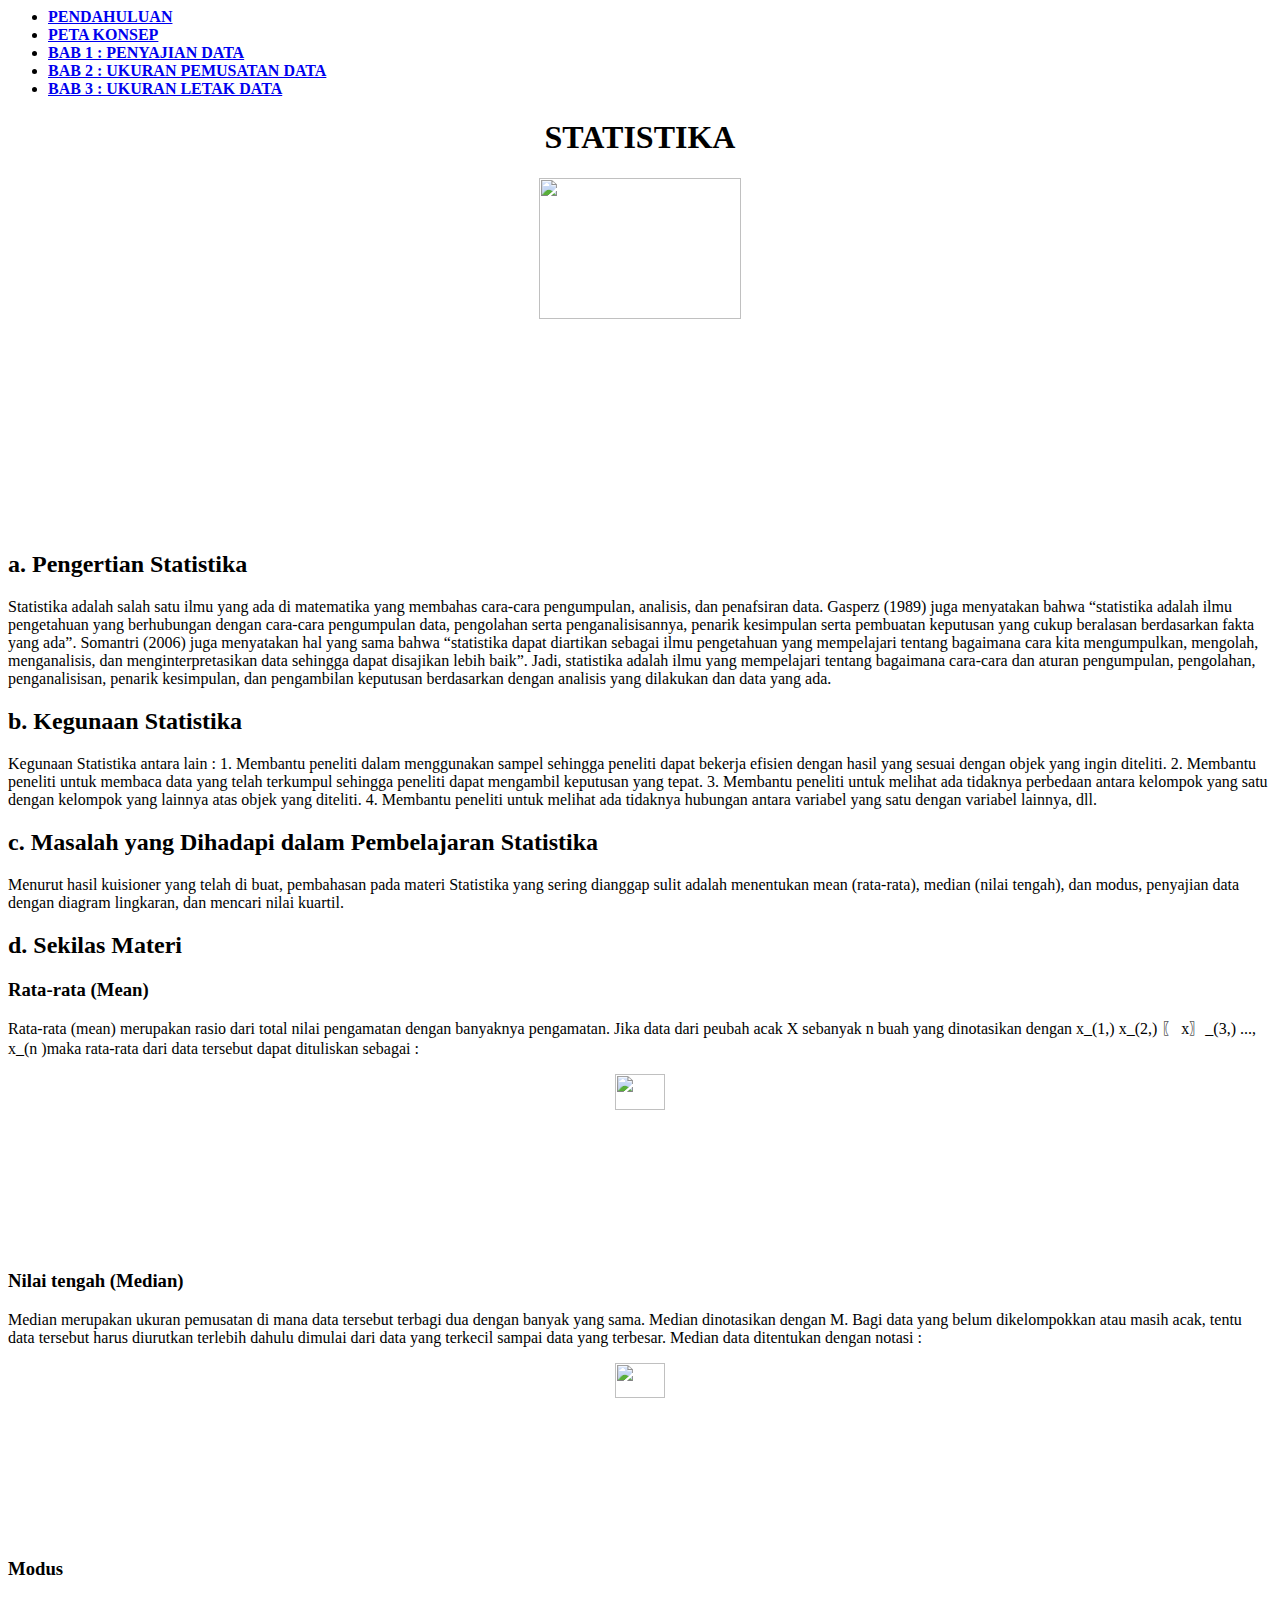
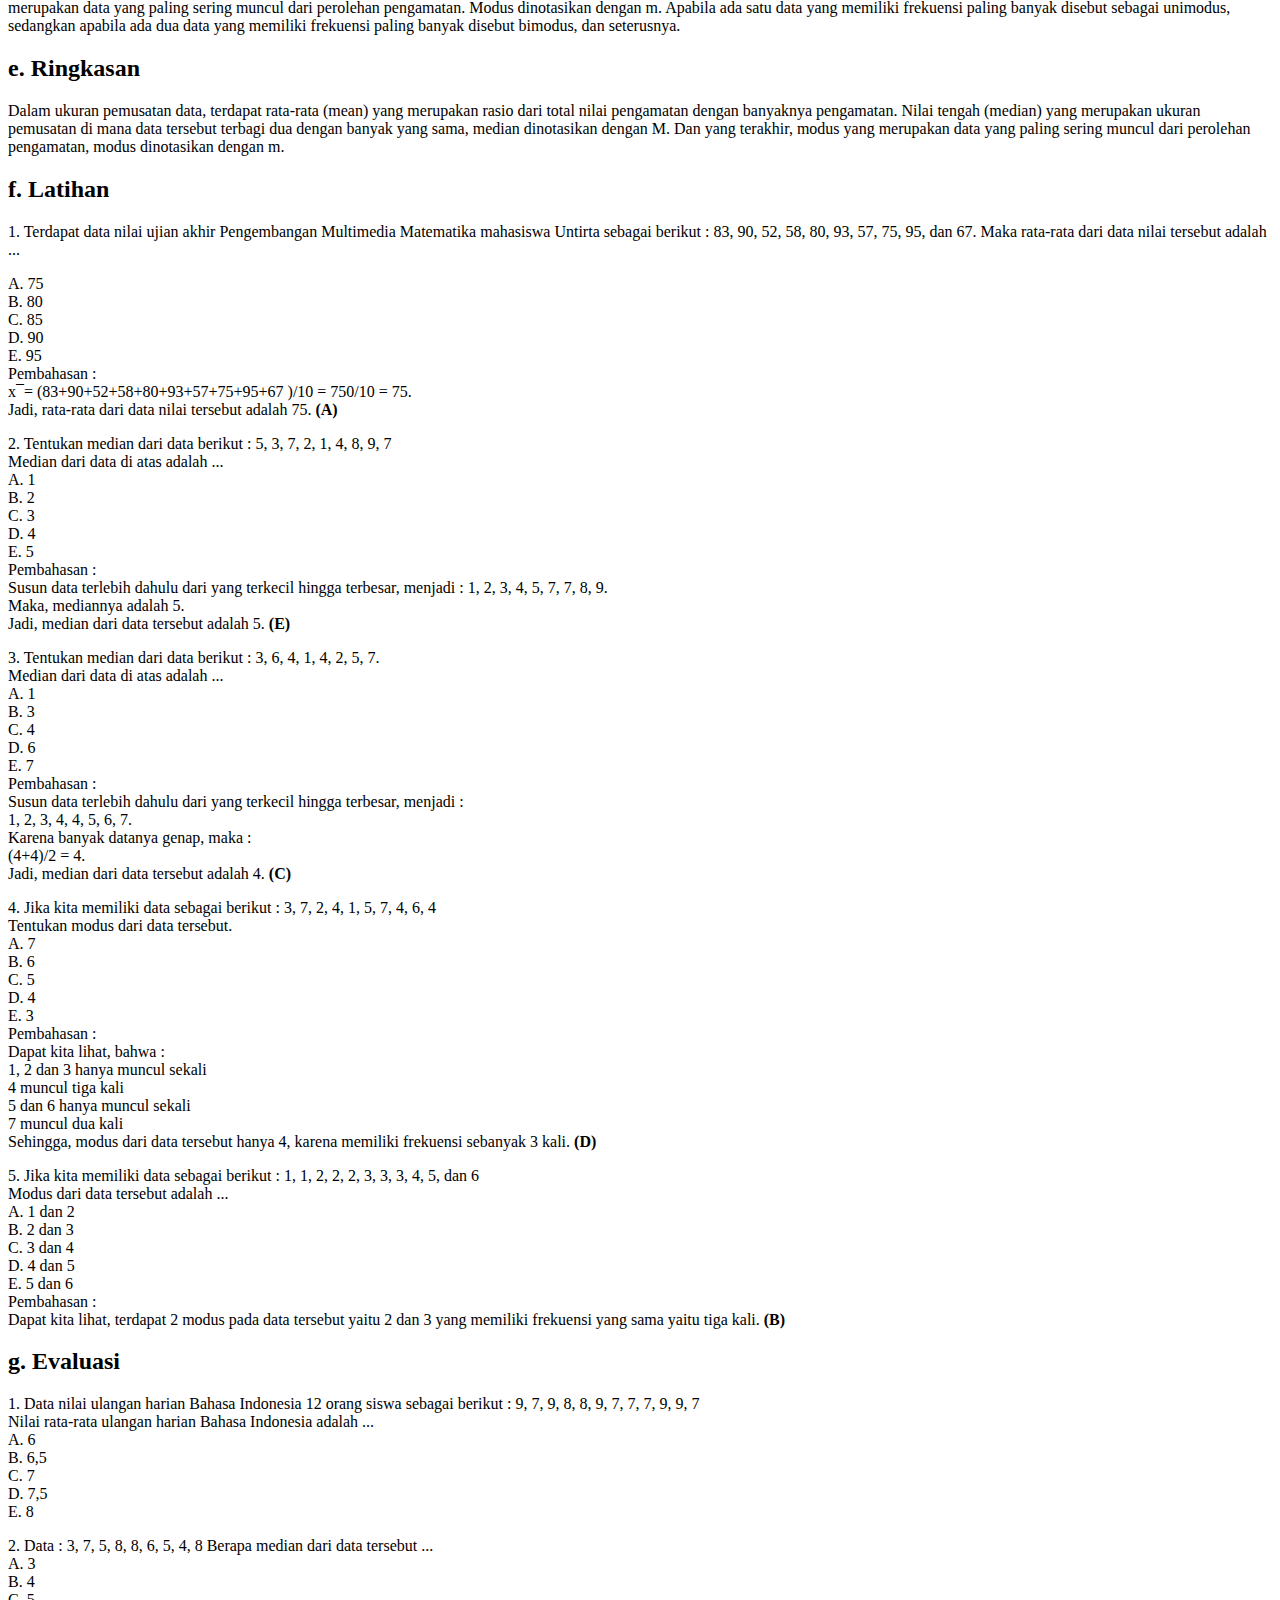
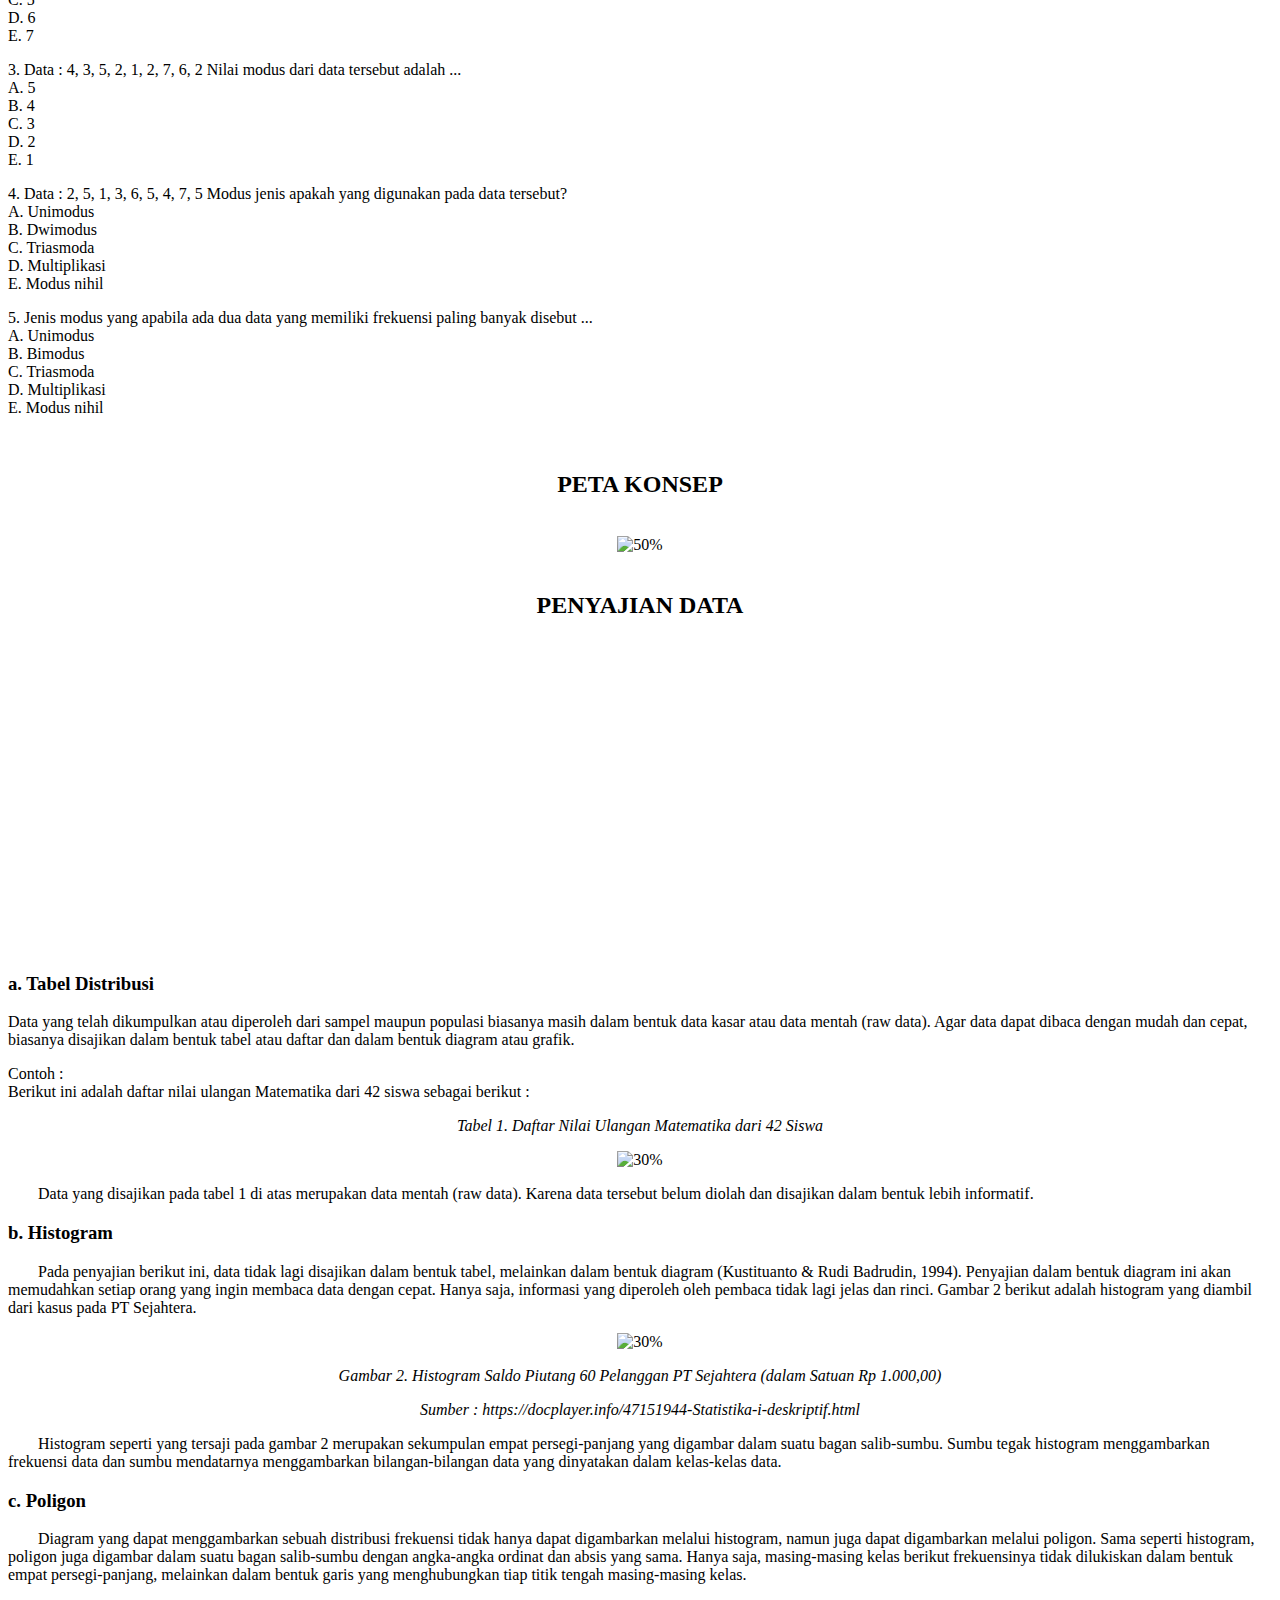
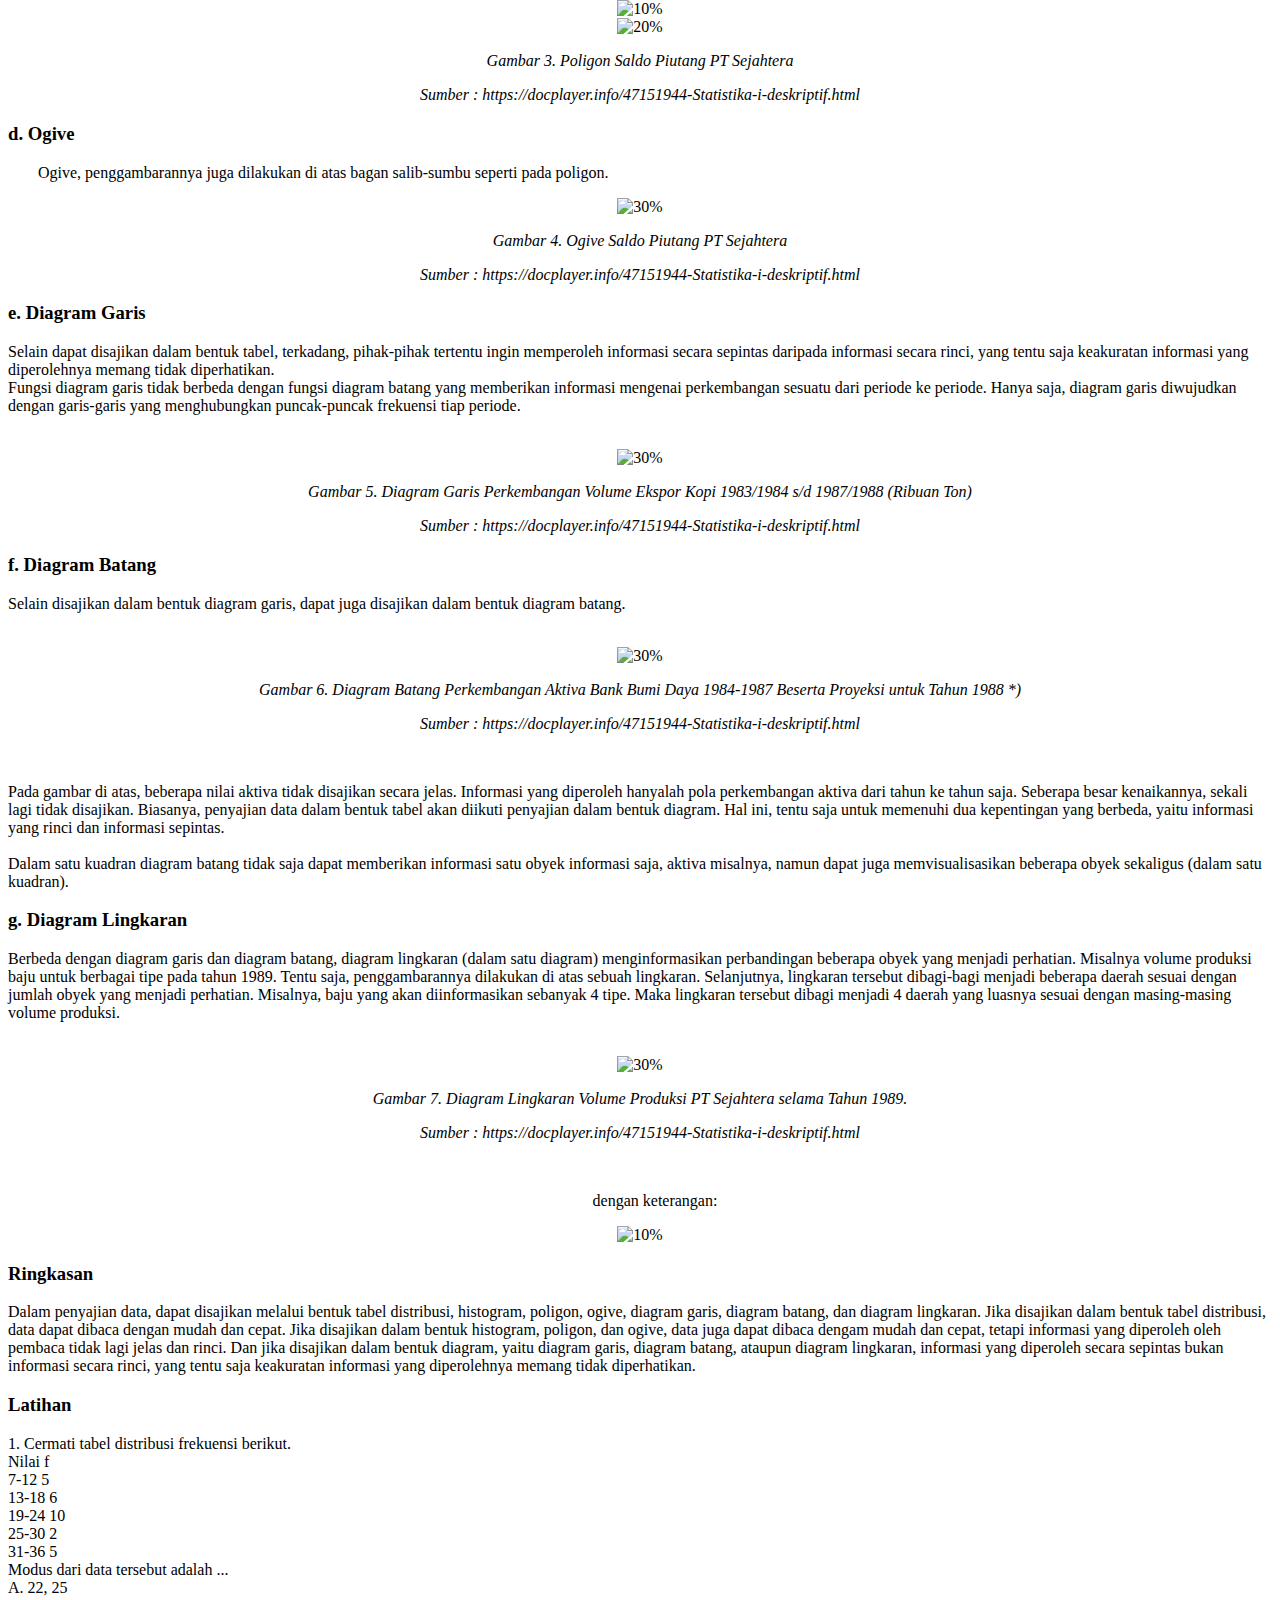
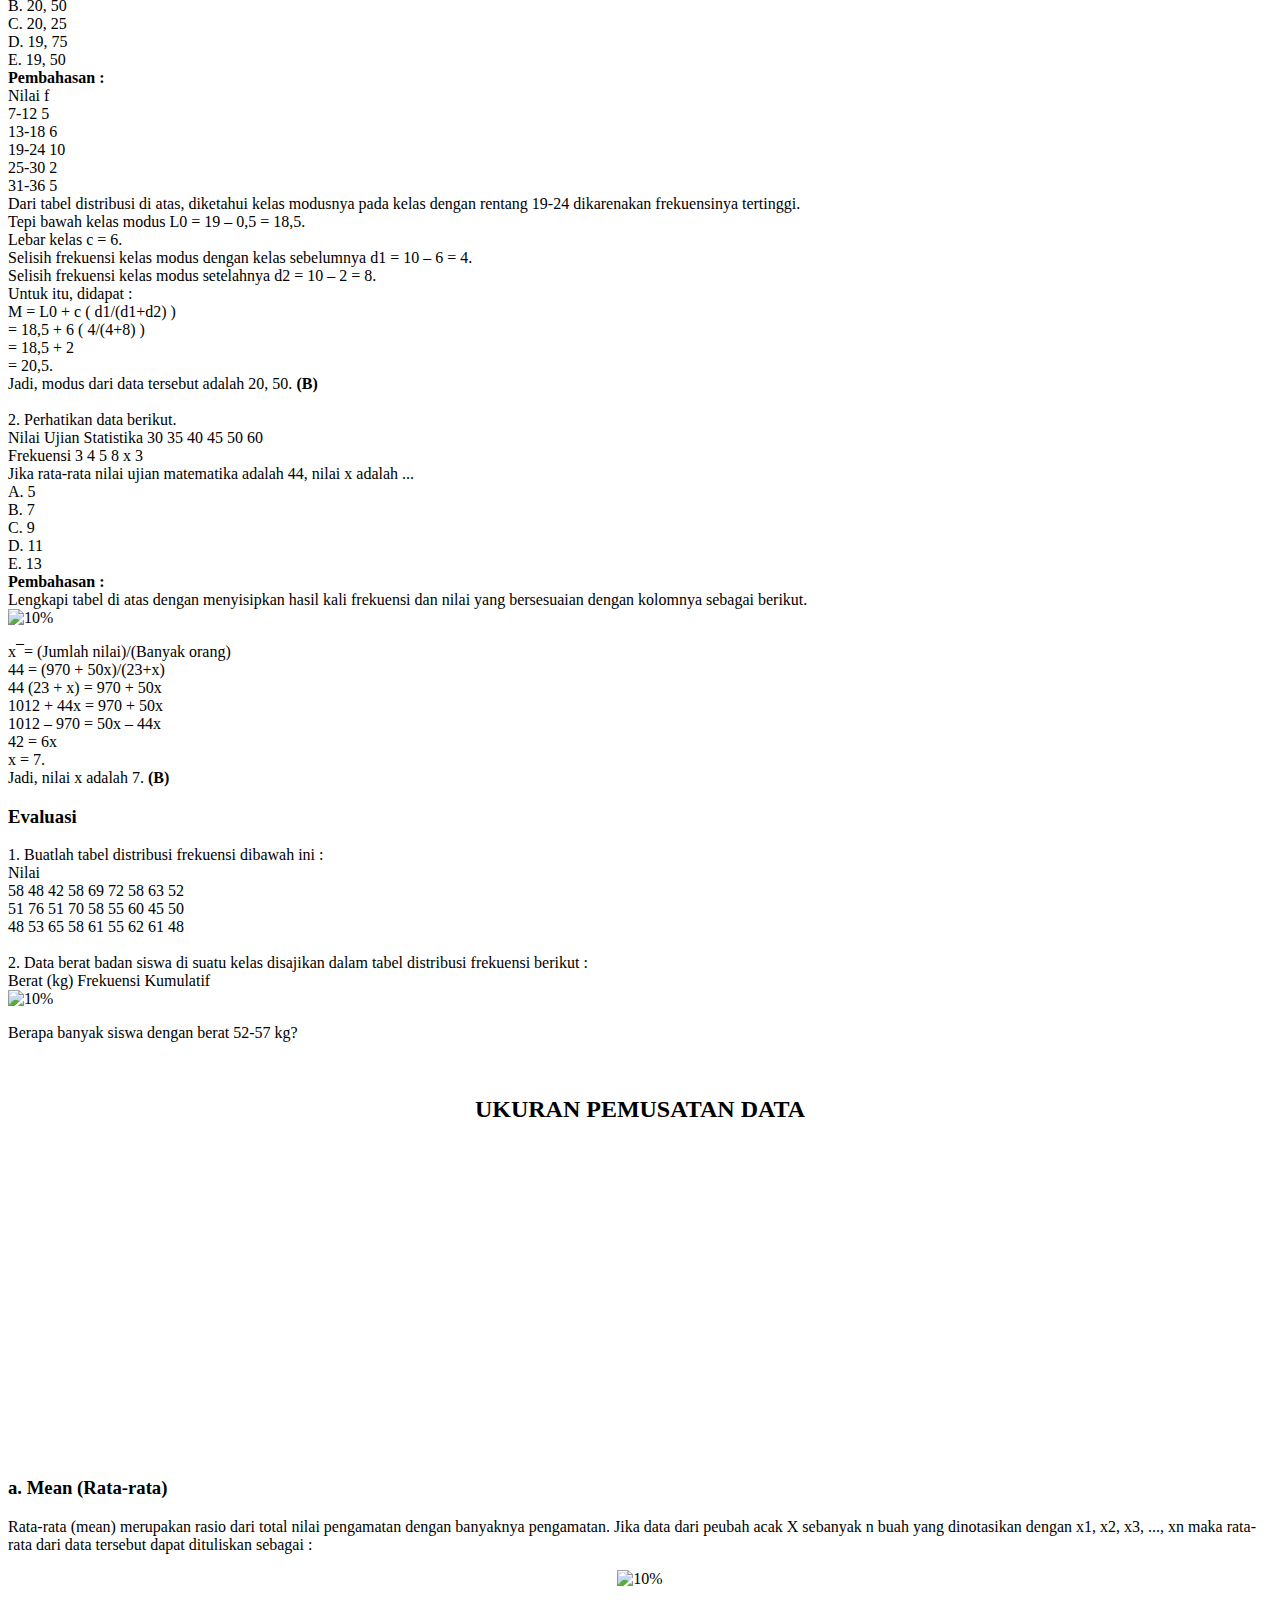
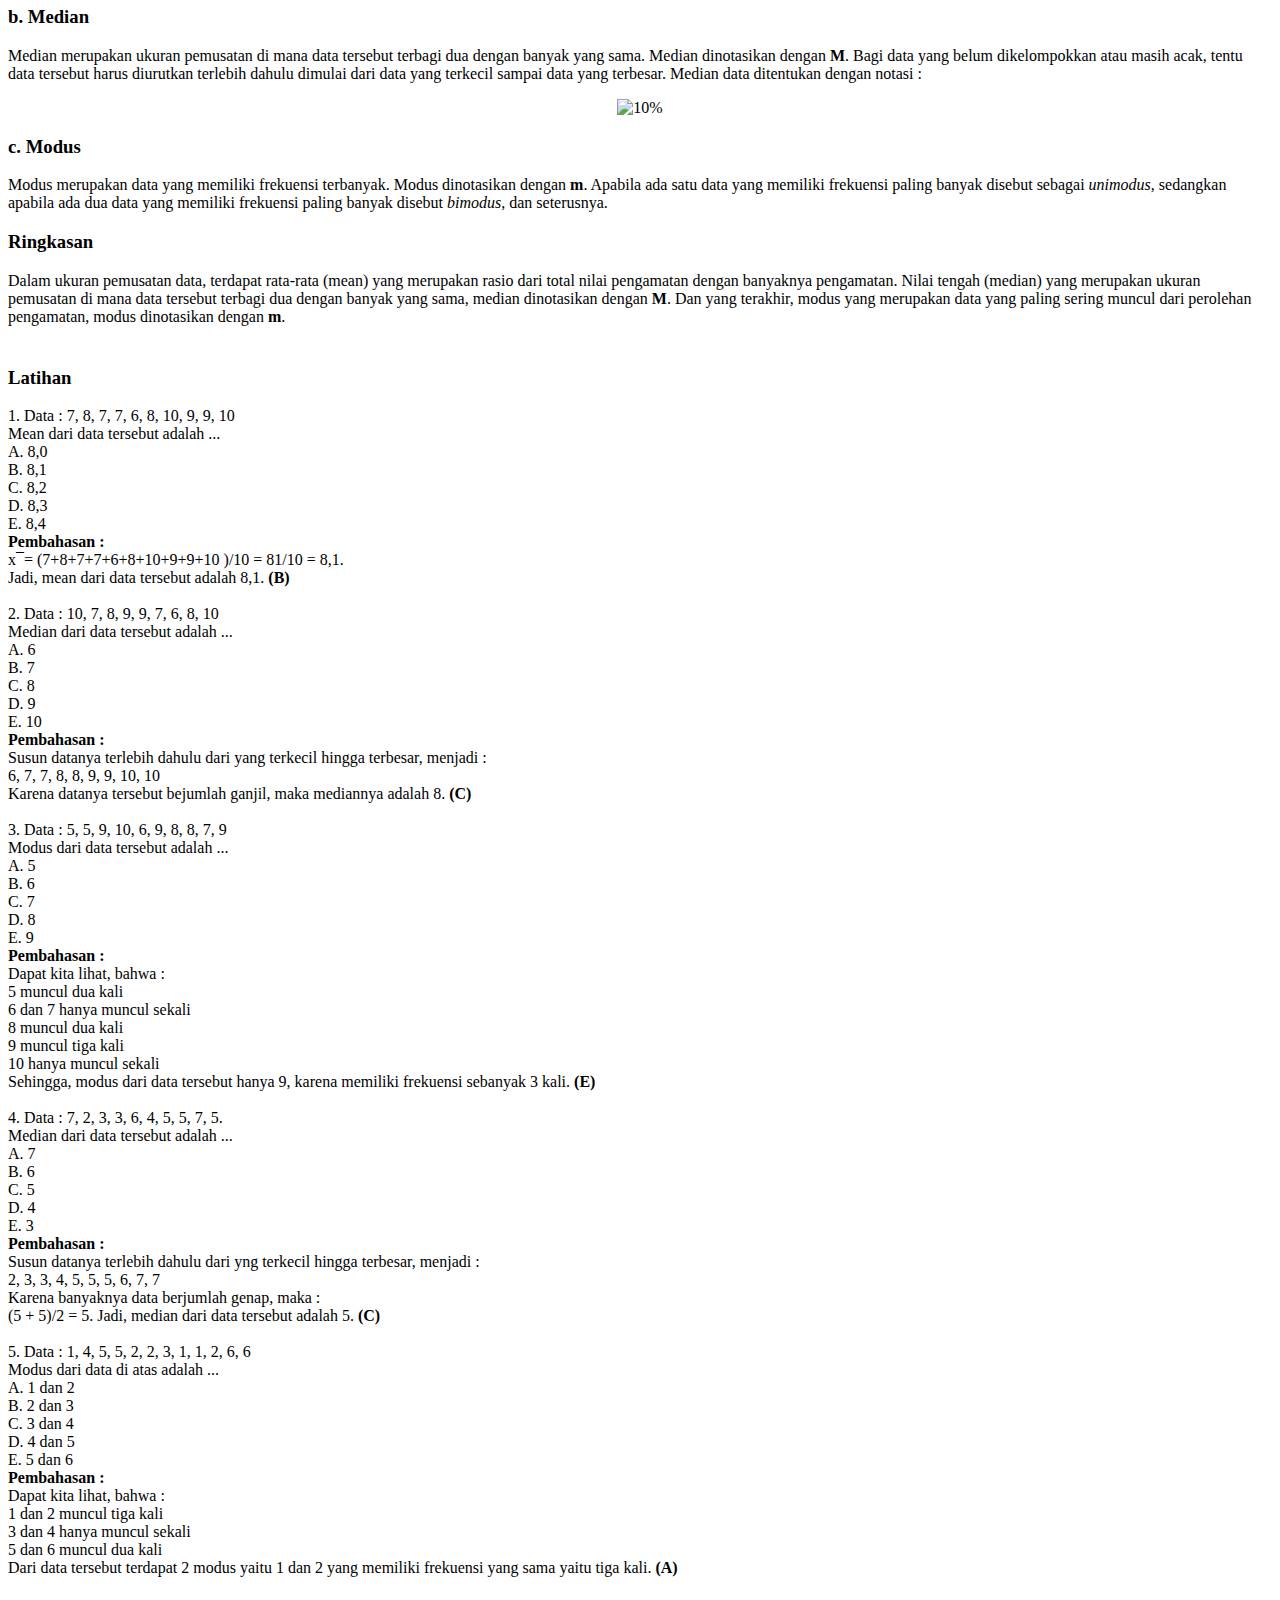
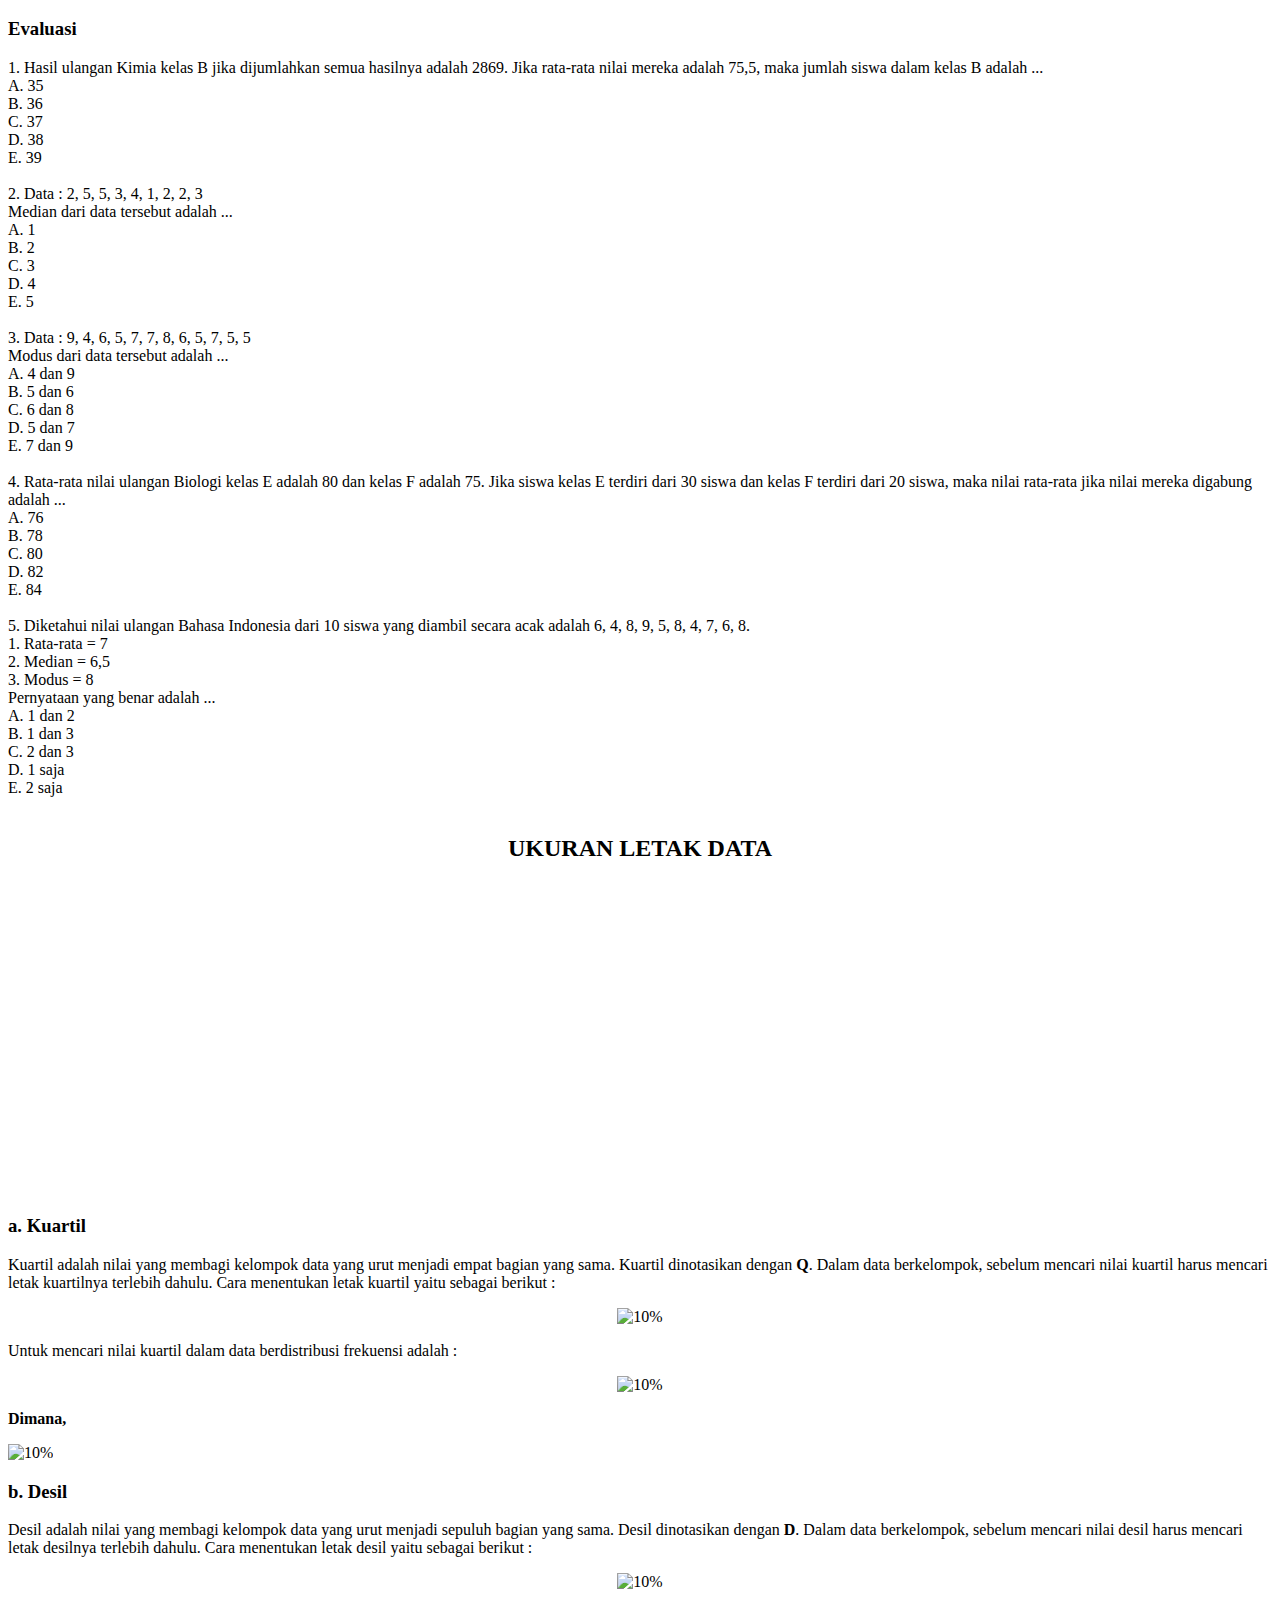
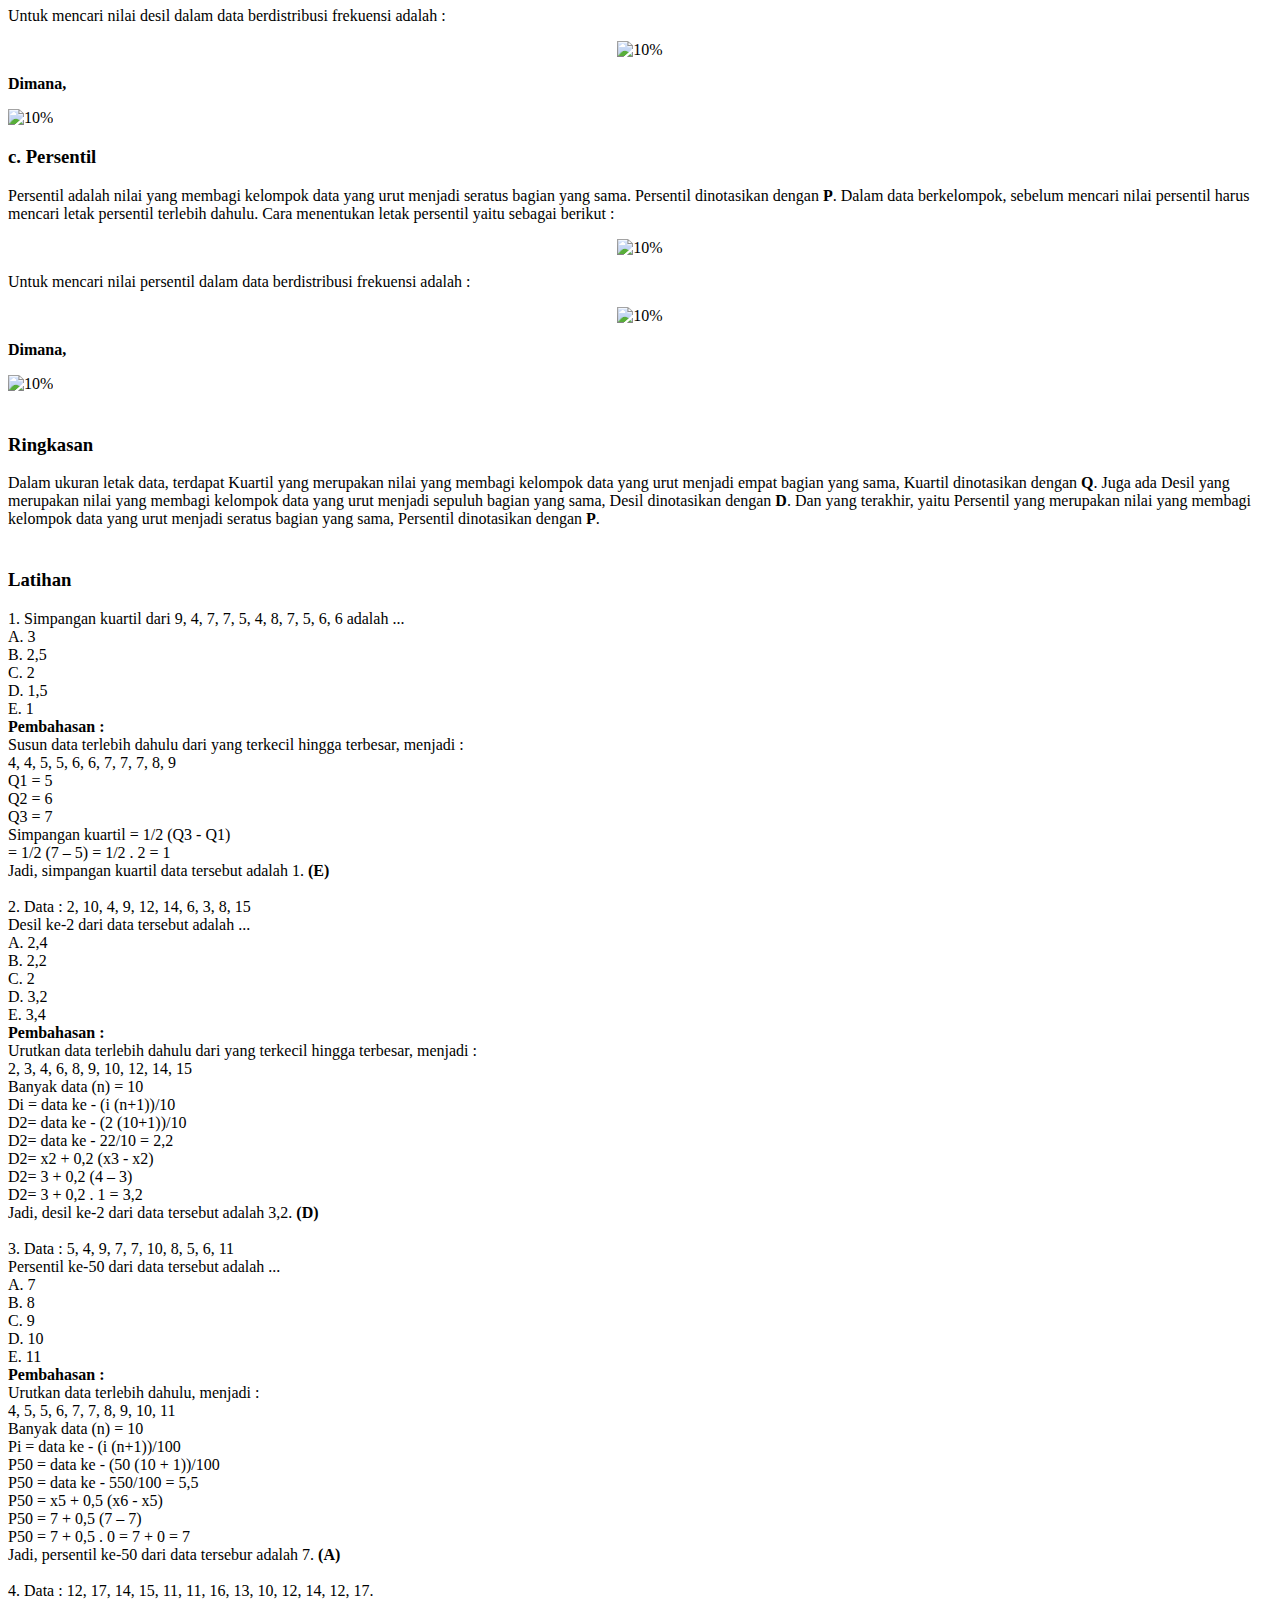
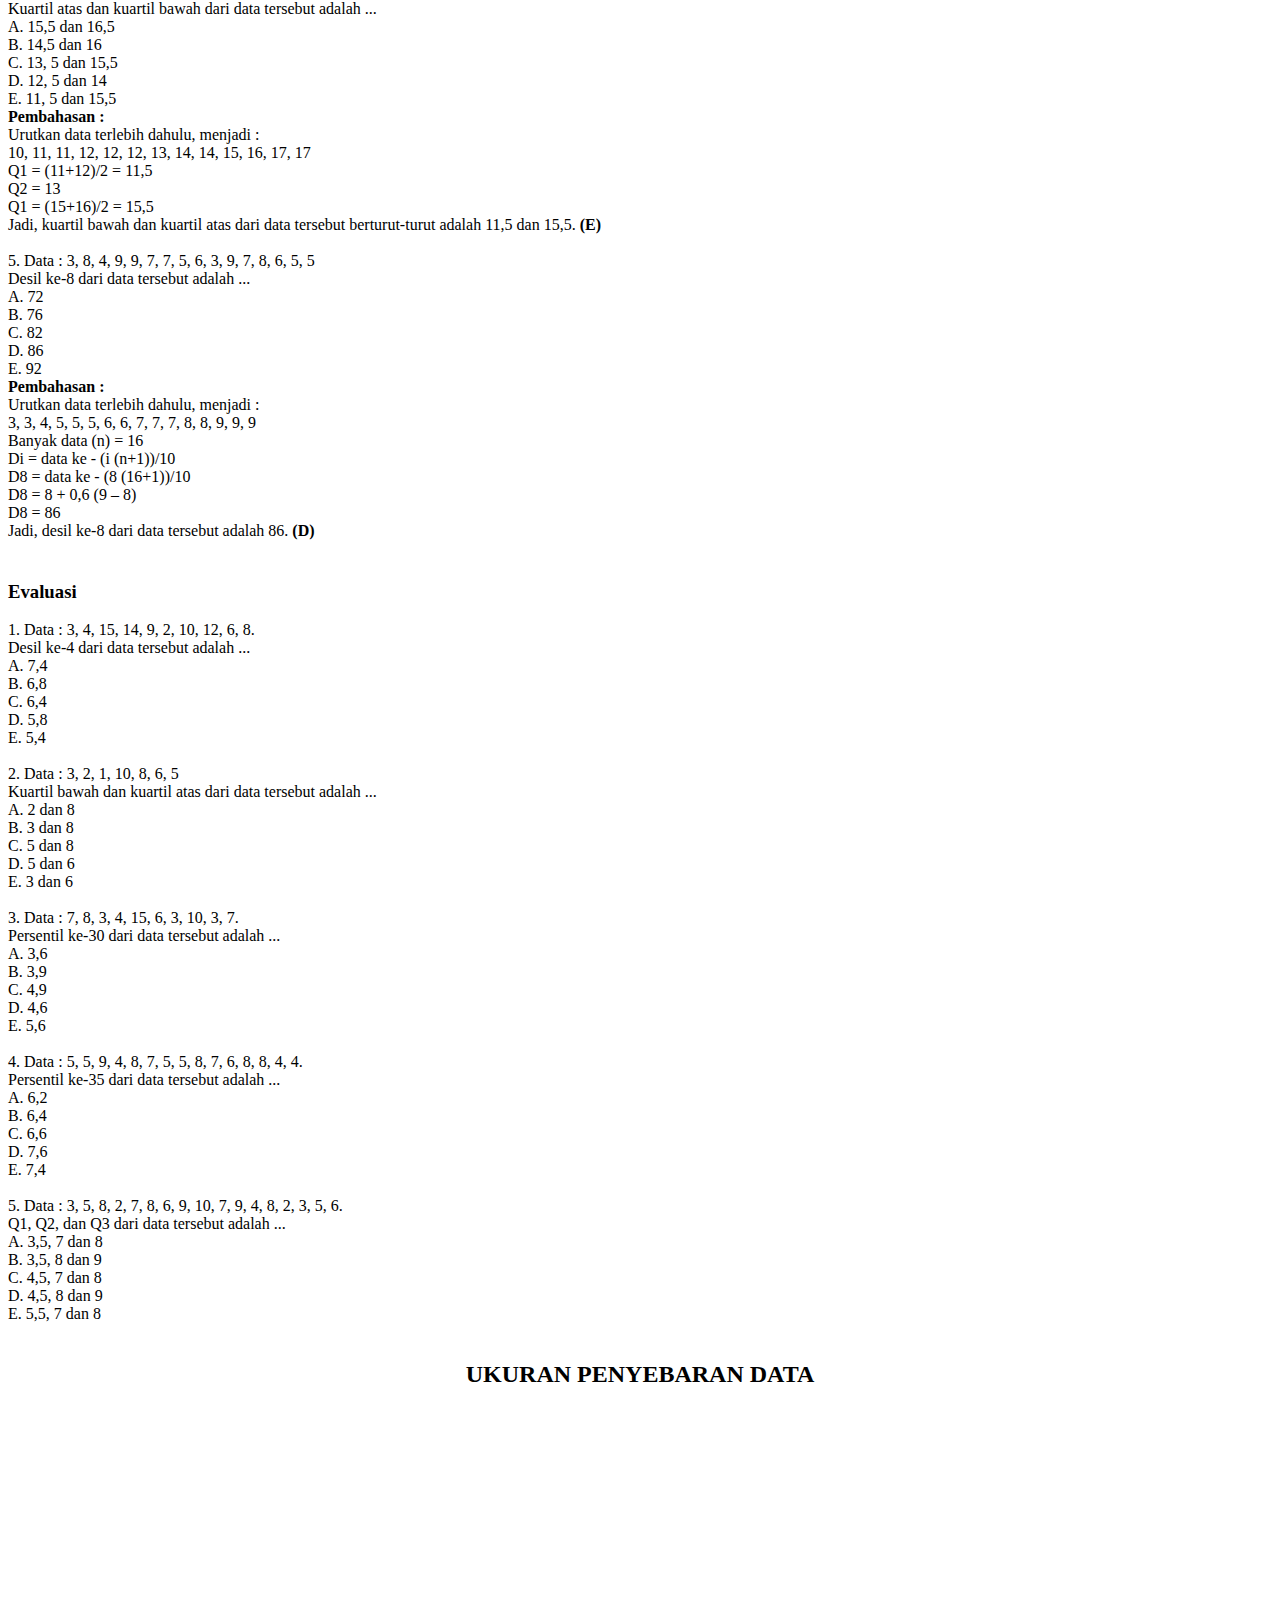
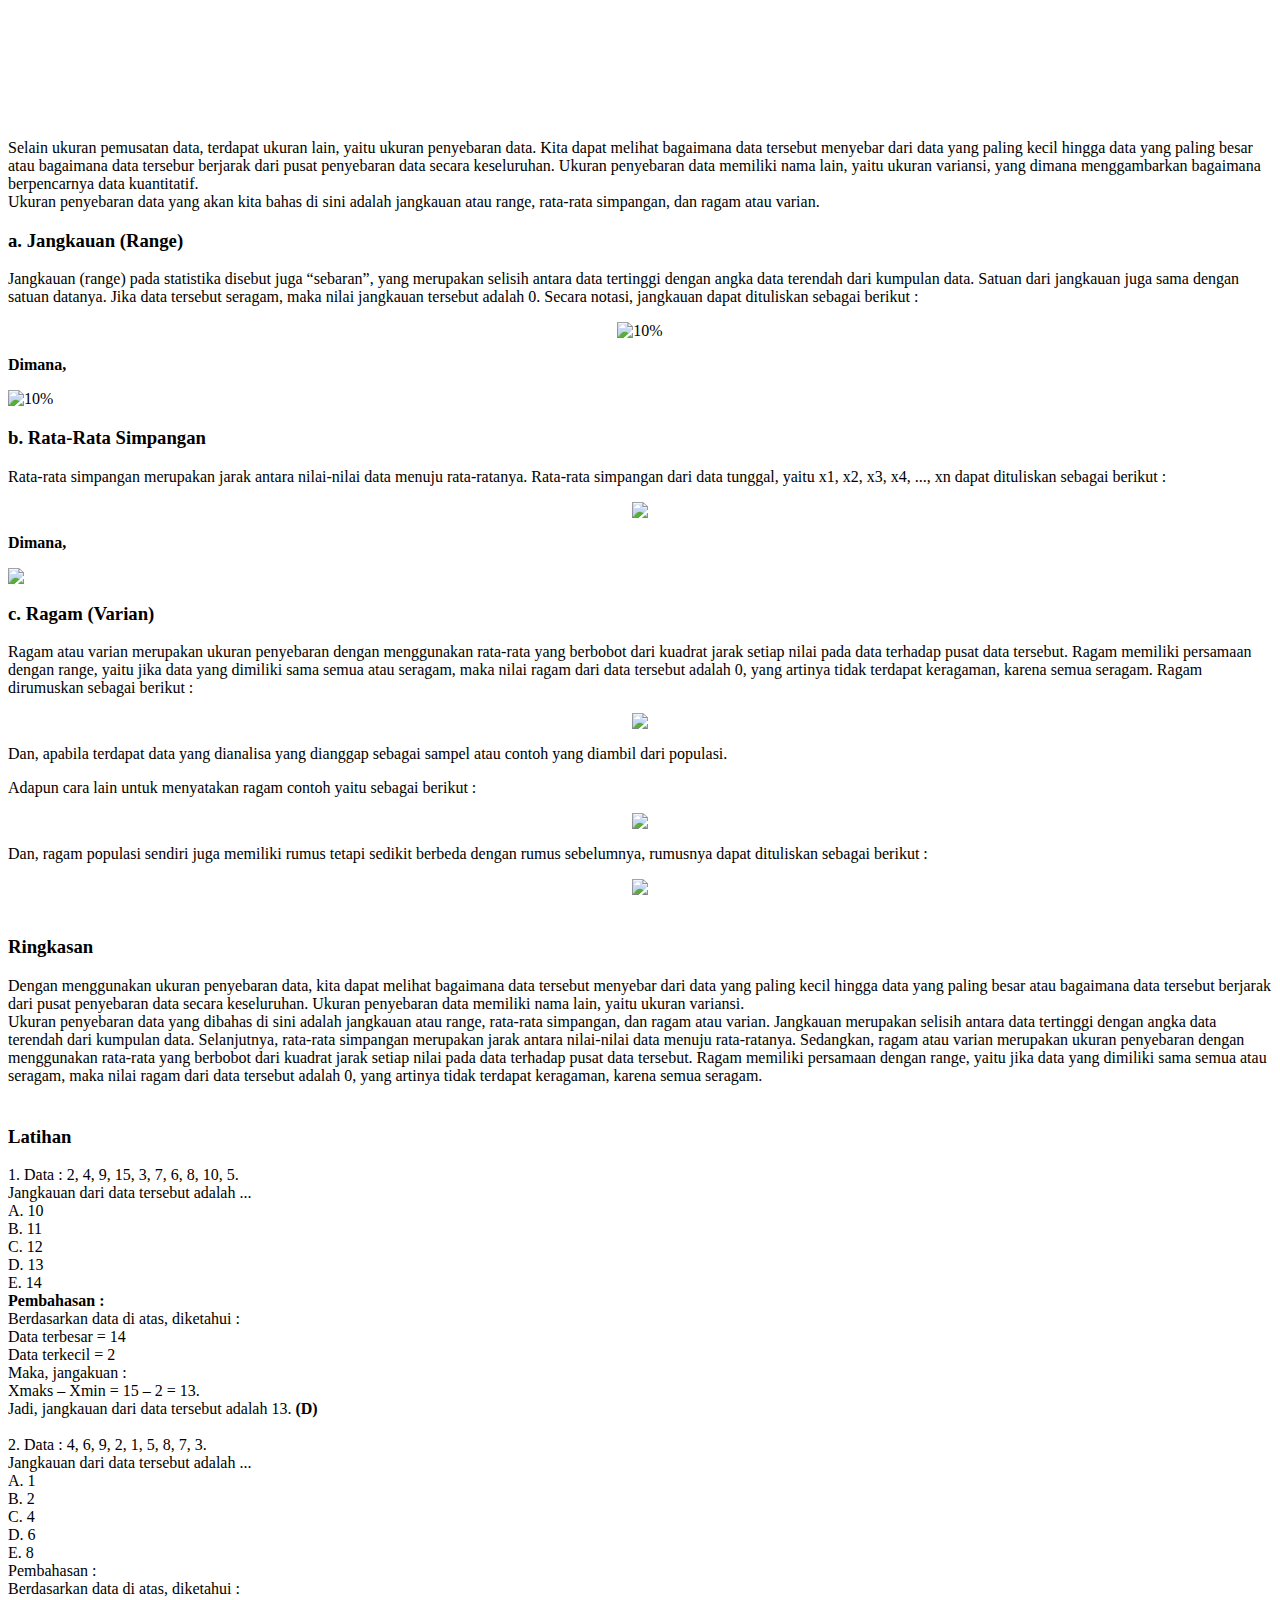
==== index.html @ 6134f022 "Add files via upload" ====
<html>
<head>
    <title>STATISTIKA</title>
</head>
<nav>
  <ul>
    <li><a href="file:///C:/Users/Lenovo/Downloads/PMM/PMM/pendahuluan.html"><strong>PENDAHULUAN</strong></a></li>
    <li><a href="file:///C:/Users/Lenovo/Downloads/PMM/PMM/petakonsep.html"><strong>PETA KONSEP</strong></a></li>
    <li><a href="file:///C:/Users/Lenovo/Downloads/PMM/PMM/penyajiandata.html"><strong>BAB 1 : PENYAJIAN DATA</strong></a></li>
    <li><a href="file:///C:/Users/Lenovo/Downloads/PMM/PMM/ukuranpemusatandata.html"><strong>BAB 2 : UKURAN PEMUSATAN DATA</strong></a></li>
    <li><a href="file:///C:/Users/Lenovo/Downloads/PMM/PMM/ukuranletakdata.html"><strong>BAB 3 : UKURAN LETAK DATA</strong></a></li>
  </ul>
</nav>
<body>
    <h1><strong><center>STATISTIKA</strong></h1></center>
    <center><img src="https://vebrianaparmita.files.wordpress.com/2013/09/statistika11.png" alt="" width="40%"></center>
    </img>
    <h2><strong>a. Pengertian Statistika</strong></h2>
        <p>Statistika adalah salah satu ilmu yang ada di matematika yang membahas cara-cara pengumpulan, analisis, dan penafsiran data. 
        Gasperz (1989) juga menyatakan bahwa “statistika adalah ilmu pengetahuan yang berhubungan dengan cara-cara pengumpulan data, pengolahan serta penganalisisannya, penarik kesimpulan serta pembuatan keputusan yang cukup beralasan berdasarkan fakta yang ada”. Somantri (2006) juga menyatakan hal yang sama bahwa “statistika dapat diartikan sebagai ilmu pengetahuan yang mempelajari tentang bagaimana cara kita mengumpulkan, mengolah, menganalisis, dan menginterpretasikan data sehingga dapat disajikan lebih baik”.
        Jadi, statistika adalah ilmu yang mempelajari tentang bagaimana cara-cara dan aturan pengumpulan, pengolahan, penganalisisan, penarik kesimpulan, dan pengambilan keputusan berdasarkan dengan analisis yang dilakukan dan data yang ada.
        </p>
    <h2><strong>b. Kegunaan Statistika</h2></strong>
        <p> Kegunaan Statistika antara lain :
        1.	Membantu peneliti dalam menggunakan sampel sehingga peneliti dapat bekerja efisien dengan hasil yang sesuai dengan objek yang ingin diteliti.
        2.	Membantu peneliti untuk membaca data yang telah terkumpul sehingga peneliti dapat mengambil keputusan yang tepat. 
        3.	Membantu peneliti untuk melihat ada tidaknya perbedaan antara kelompok yang satu dengan kelompok yang lainnya atas objek yang diteliti.
        4.	Membantu peneliti untuk melihat ada tidaknya hubungan antara variabel yang satu dengan variabel lainnya, dll.    
        </p>
    <h2><strong>c. Masalah yang Dihadapi dalam Pembelajaran Statistika</h2></strong>
        Menurut hasil kuisioner yang telah di buat, pembahasan pada materi Statistika yang sering dianggap sulit adalah menentukan mean (rata-rata), median (nilai tengah), dan modus, penyajian data dengan diagram lingkaran, dan mencari nilai kuartil. 
    </p>
    <h2><strong>d. Sekilas Materi</h2></strong>
    <h3><strong>Rata-rata (Mean)</h3></strong>
        <p>Rata-rata (mean) merupakan rasio dari total nilai pengamatan dengan banyaknya pengamatan. Jika data dari peubah acak X sebanyak n buah yang dinotasikan dengan x_(1,) x_(2,) 〖 x〗_(3,)  ..., x_(n )maka rata-rata dari data tersebut dapat dituliskan sebagai :
        </p>
        <center>
        <img src="file:///C:/Users/Lenovo/OneDrive/Pictures/Screenpresso/2022-05-29_15h11_05%20(2).png" alt="" width="20%">
    </img></center>
	<h3><strong>Nilai tengah (Median)</h3></strong>
		<p>Median merupakan ukuran pemusatan di mana data tersebut terbagi dua dengan banyak yang sama. Median dinotasikan dengan M. Bagi data yang belum dikelompokkan atau masih acak, tentu data tersebut harus diurutkan terlebih dahulu dimulai dari data yang terkecil sampai data yang terbesar. Median data ditentukan dengan notasi : </p>
           <center> 
        <img src="file:///C:/Users/Lenovo/OneDrive/Pictures/Screenpresso/2022-05-29_15h11_05%20(3).png" alt="" width="20%">
        </img></center>
	<h3><strong>Modus</h3></strong>
	<p> merupakan data yang paling sering muncul dari perolehan pengamatan. Modus dinotasikan dengan m. Apabila ada satu data yang memiliki frekuensi paling banyak disebut sebagai unimodus, sedangkan apabila ada dua data yang memiliki frekuensi paling banyak disebut bimodus, dan seterusnya.</p>

    <h2><strong>e. Ringkasan</h2></strong>
    <p> Dalam ukuran pemusatan data, terdapat rata-rata (mean) yang merupakan rasio dari total nilai pengamatan dengan banyaknya pengamatan. Nilai tengah (median) yang merupakan ukuran pemusatan di mana data tersebut terbagi dua dengan banyak yang sama, median dinotasikan dengan M. Dan yang terakhir, modus yang merupakan data yang paling sering muncul dari perolehan pengamatan, modus dinotasikan dengan m.</p>

    <h2><strong>f. Latihan</h2></strong>
	<p>1. Terdapat data nilai ujian akhir Pengembangan Multimedia Matematika mahasiswa Untirta sebagai berikut : 
    83, 90, 52, 58, 80, 93, 57, 75, 95, dan 67.
    Maka rata-rata dari data nilai tersebut adalah ...<br/></p>
	A. 75<br/>
	B. 80<br/>
	C. 85<br/>
	D. 90<br/>
	E. 95<br/>
    Pembahasan :<br/>
    x ̅ = (83+90+52+58+80+93+57+75+95+67 )/10 = 750/10 = 75.<br/>
    Jadi, rata-rata dari data nilai tersebut adalah 75. <strong>(A)</strong><br/>
    </p>

	<p>2. Tentukan median dari data berikut :
    5, 3, 7, 2, 1, 4, 8, 9, 7<br/>
    Median dari data di atas adalah ...<br/>
	A. 1<br/>
	B. 2<br/>
	C. 3<br/>
	D. 4<br/>
	E. 5<br/>
    Pembahasan : <br/>
    Susun data terlebih dahulu dari yang terkecil hingga terbesar, menjadi : 1, 2, 3, 4, 5, 7, 7, 8, 9. <br/>
    Maka, mediannya adalah 5.<br/>
    Jadi, median dari data tersebut adalah 5.<strong> (E)</strong><br/></p>

	<p>3. Tentukan median dari data berikut : 
    3, 6, 4, 1, 4, 2, 5, 7.<br/>
    Median dari data di atas adalah ...<br/>
	A. 1<br/>
	B. 3<br/>
	C. 4<br/>
	D. 6<br/>
	E. 7<br/>
    Pembahasan :<br/> 
    Susun data terlebih dahulu dari yang terkecil hingga terbesar, menjadi : <br/>
    1, 2, 3, 4, 4, 5, 6, 7.<br/>
    Karena banyak datanya genap, maka :<br/>
    (4+4)/2 = 4.<br/>
    Jadi, median dari data tersebut adalah 4. <strong>(C)</strong><br/></p>

    <p>4. Jika kita memiliki data sebagai berikut : 
    3, 7, 2, 4, 1, 5, 7, 4, 6, 4<br/>
    Tentukan modus dari data tersebut.<br/>
	A. 7<br/>
	B. 6<br/>
	C. 5<br/>
	D. 4<br/>
	E. 3<br/>
    Pembahasan :<br/> 
    Dapat kita lihat, bahwa :<br/>
    1, 2 dan 3 hanya muncul sekali<br/> 
    4 muncul tiga kali<br/>
    5 dan 6 hanya muncul sekali<br/> 
    7 muncul dua kali<br/> 
    Sehingga, modus dari data tersebut hanya 4, karena memiliki frekuensi sebanyak 3 kali. <strong>(D)</strong><br/></p>

	<p>5. Jika kita memiliki data sebagai berikut : 
    1, 1, 2, 2, 2, 3, 3, 3, 4, 5, dan 6 <br/>
    Modus dari data tersebut adalah ...<br/>
	A. 1 dan 2<br/>
	B. 2 dan 3<br/>
	C. 3 dan 4<br/>
	D. 4 dan 5<br/>
	E. 5 dan 6<br/>
    Pembahasan :<br/>
    Dapat kita lihat, terdapat 2 modus pada data tersebut yaitu 2 dan 3 yang memiliki frekuensi yang sama yaitu tiga kali. <strong>(B)</strong></p>

    <h2><strong>g. Evaluasi</strong></h2>
	<p>1. Data nilai ulangan harian Bahasa Indonesia 12 orang siswa sebagai berikut : 
    9, 7, 9, 8, 8, 9, 7, 7, 7, 9, 9, 7<br/>
    Nilai rata-rata ulangan harian Bahasa Indonesia adalah ...<br/>
	A. 6<br/>
	B. 6,5<br/>
	C. 7<br/>
	D. 7,5<br/>
	E. 8<br/></p>

	<p>2. Data : 3, 7, 5, 8, 8, 6, 5, 4, 8
    Berapa median dari data tersebut ...<br/>
	A. 3<br/>
	B. 4<br/>
	C. 5<br/>
	D. 6<br/>
	E. 7<br/></p>

	<p>3. Data : 4, 3, 5, 2, 1, 2, 7, 6, 2
    Nilai modus dari data tersebut adalah ...<br/>
	A. 5<br/>
	B. 4<br/>
	C. 3<br/>
	D. 2<br/>
	E. 1<br/></p>

	<p>4. Data : 2, 5, 1, 3, 6, 5, 4, 7, 5
    Modus jenis apakah yang digunakan pada data tersebut?<br/>
	A. Unimodus<br/>
	B. Dwimodus<br/>
	C. Triasmoda<br/>
	D. Multiplikasi<br/>
	E. Modus nihil<br/></p>

	<p>5. Jenis modus yang apabila ada dua data yang memiliki frekuensi paling banyak disebut ...<br/>
	A. Unimodus<br/>
	B. Bimodus<br/>
	C. Triasmoda<br/>
	D. Multiplikasi<br/>
	E. Modus nihil<br/></p><br/>

    <h2><strong><center>PETA KONSEP</strong></h2></center>
    <center>
    <br><img src="file:///C:/Users/Lenovo/OneDrive/Pictures/Screenpresso/2022-05-29_16h28_18%20(2).png" alt="50%"</center>
    <br/>

    <br><h2><strong><center> PENYAJIAN DATA </h2></strong></center>
    <center><iframe width="560" height="315" src="https://www.youtube.com/embed/NjJaIwHJm5U" title="YouTube video player" frameborder="0" allow="accelerometer; autoplay; clipboard-write; encrypted-media; gyroscope; picture-in-picture" allowfullscreen></iframe></center>
    <h3><strong>a. Tabel Distribusi</h3></strong>
    <p> Data yang telah dikumpulkan atau diperoleh dari sampel maupun populasi biasanya masih dalam bentuk data kasar atau data mentah (raw data). Agar data dapat dibaca dengan mudah dan cepat, biasanya disajikan dalam bentuk tabel atau daftar dan dalam bentuk diagram atau grafik.<br/></p>
    
    Contoh : <br/>
    Berikut ini adalah daftar nilai ulangan Matematika dari 42 siswa sebagai berikut :<br/>

    <p><i><center>Tabel 1. Daftar Nilai Ulangan Matematika dari 42 Siswa</p></i></center>
    <center>
   <img src="file:///C:/Users/Lenovo/OneDrive/Pictures/Screenpresso/2022-05-29_17h06_45%20(2).png" alt="30%"</img></center>

    <p style="text-indent:30px;"> Data yang disajikan pada tabel 1 di atas merupakan data mentah (raw data). Karena data tersebut belum diolah dan disajikan dalam bentuk lebih informatif.
   <h3><strong> b. Histogram</h3></strong>
    <p style="text-indent:30px;">Pada penyajian berikut ini, data tidak lagi disajikan dalam bentuk tabel, melainkan dalam bentuk diagram (Kustituanto & Rudi Badrudin, 1994). Penyajian dalam bentuk diagram ini akan memudahkan setiap orang yang ingin membaca data dengan cepat. Hanya saja, informasi yang diperoleh oleh pembaca tidak lagi jelas dan rinci. Gambar 2 berikut adalah  histogram yang diambil dari kasus pada PT Sejahtera.

    <center>
    <img src="file:///C:/Users/Lenovo/OneDrive/Pictures/Screenpresso/2022-05-29_17h29_10%20(2).png" alt="30%" </img></center>
    <p><i><center>Gambar 2. Histogram Saldo Piutang 60 Pelanggan PT Sejahtera (dalam Satuan Rp 1.000,00)</p></center></i>
    <p><i><center>Sumber : https://docplayer.info/47151944-Statistika-i-deskriptif.html</p></center></i>

    <p style="text-indent: 30px;">Histogram seperti yang tersaji pada gambar 2 merupakan sekumpulan empat persegi-panjang yang digambar dalam suatu bagan salib-sumbu. Sumbu tegak histogram menggambarkan frekuensi data dan sumbu mendatarnya menggambarkan bilangan-bilangan data yang dinyatakan dalam kelas-kelas data.

    <h3><strong>c. Poligon </h3></strong>
    <p style="text-indent: 30px;">Diagram yang dapat menggambarkan sebuah distribusi frekuensi tidak hanya dapat digambarkan melalui histogram, namun juga dapat digambarkan melalui poligon. Sama seperti histogram, poligon juga digambar dalam suatu bagan salib-sumbu dengan angka-angka ordinat dan absis yang sama. Hanya saja, masing-masing kelas berikut frekuensinya tidak dilukiskan dalam bentuk empat persegi-panjang, melainkan dalam bentuk garis yang menghubungkan tiap titik tengah masing-masing kelas. 
    
    <center>
    <img src="file:///C:/Users/Lenovo/Downloads/photo1653824114.jpeg" alt="10%" </img>
    </center>
    <center>
    <img src="file:///C:/Users/Lenovo/OneDrive/Pictures/Screenpresso/poligon%20(2).png" alt="20%" </img></center>
    <p><i><center> Gambar 3. Poligon Saldo Piutang PT Sejahtera</p></center></i>
    <p><i><center>Sumber : https://docplayer.info/47151944-Statistika-i-deskriptif.html</p></center></i>


    <h3><strong>d. Ogive</h3></strong>
    <p style="text-indent: 30px;"> Ogive, penggambarannya juga dilakukan di atas bagan salib-sumbu seperti pada poligon.
    
    <center>
    <img src="file:///C:/Users/Lenovo/OneDrive/Pictures/Screenpresso/ogivr%20(2).png" alt="30%"</center></img>
    <p><i><center>Gambar 4. Ogive Saldo Piutang PT Sejahtera</p></center></i>
    <p><i><center>Sumber : https://docplayer.info/47151944-Statistika-i-deskriptif.html</p></center></i>

    <h3><strong><p align="left">e. Diagram Garis</strong></h3>
    <p style="text-indent: 30px;"> <p align="left">Selain dapat disajikan dalam bentuk tabel, terkadang, pihak-pihak tertentu ingin memperoleh informasi secara sepintas daripada informasi secara rinci, yang tentu saja keakuratan informasi yang diperolehnya memang tidak diperhatikan.
    <br>Fungsi diagram garis tidak berbeda dengan fungsi diagram batang yang memberikan informasi mengenai perkembangan sesuatu dari periode ke periode. Hanya saja, diagram garis diwujudkan dengan garis-garis yang menghubungkan puncak-puncak frekuensi tiap periode.<br/>
    
    <center>
        <br><img src="file:///C:/Users/Lenovo/OneDrive/Pictures/Screenpresso/2022-06-16_11h30_07%20(2).png" alt="30%"</center>
        <br/>
        <p><i><center>Gambar 5. Diagram Garis Perkembangan Volume Ekspor Kopi 1983/1984 s/d 1987/1988 (Ribuan Ton)</p></center></i>
        <p><i><center>Sumber : https://docplayer.info/47151944-Statistika-i-deskriptif.html</p></center></i>

 
        <h3><strong> <p align="left">f. Diagram Batang</strong></h3>
            <p style="text-indent: 30px;"> <p align="left">Selain disajikan dalam bentuk diagram garis, dapat juga disajikan dalam bentuk diagram batang.
    <center>
        <br><img src="file:///C:/Users/Lenovo/OneDrive/Pictures/Screenpresso/2022-06-16_16h16_06%20(2).png" alt="30%"</center>
        <br/>
        <p><i><center>Gambar 6. Diagram Batang Perkembangan Aktiva Bank Bumi Daya 1984-1987 Beserta Proyeksi untuk Tahun 1988 *)</p></center></i>
        <p><i><center>Sumber : https://docplayer.info/47151944-Statistika-i-deskriptif.html</p></center></i>

        <br>
        <p style="text-indent: 30px;"> <p align="left">Pada gambar di atas, beberapa nilai aktiva tidak disajikan secara jelas. Informasi yang diperoleh hanyalah pola perkembangan aktiva dari tahun ke tahun saja. Seberapa besar kenaikannya, sekali lagi tidak disajikan. Biasanya, penyajian data dalam bentuk tabel akan diikuti penyajian dalam bentuk diagram. Hal ini, tentu saja untuk memenuhi dua kepentingan yang berbeda, yaitu informasi yang rinci dan informasi sepintas.<br/>
        <br>Dalam satu kuadran diagram batang tidak saja dapat memberikan informasi satu obyek informasi saja, aktiva misalnya, namun dapat juga memvisualisasikan beberapa obyek sekaligus (dalam satu kuadran).<br/>

        <h3><strong> <p align="left">g. Diagram Lingkaran</strong></h3>
        <p style="text-indent: 30px;"> <p align="left">Berbeda dengan diagram garis dan diagram batang, diagram lingkaran (dalam satu diagram) menginformasikan perbandingan beberapa obyek yang menjadi perhatian. Misalnya volume produksi baju untuk berbagai tipe pada tahun 1989. Tentu saja, penggambarannya dilakukan di atas sebuah lingkaran. Selanjutnya, lingkaran tersebut dibagi-bagi menjadi beberapa daerah sesuai dengan jumlah obyek yang menjadi perhatian. Misalnya, baju yang akan diinformasikan sebanyak 4 tipe. Maka lingkaran tersebut dibagi menjadi 4 daerah yang luasnya sesuai dengan masing-masing volume produksi.

    <center>
        <br><img src="file:///C:/Users/Lenovo/OneDrive/Pictures/Screenpresso/2022-06-16_16h28_15%20(2).png" alt="30%"</center>
        <br/>
        <p><i><center>Gambar 7. Diagram Lingkaran Volume Produksi PT Sejahtera  selama Tahun 1989.</p></center></i>
        <p><i><center>Sumber : https://docplayer.info/47151944-Statistika-i-deskriptif.html</p></center></i>
        <br><p style="text-indent: 30px;">dengan keterangan:<br/>
    <center>
    <img src="file:///C:/Users/Lenovo/OneDrive/Pictures/Screenpresso/2022-06-16_16h33_24%20(2).png" alt="10%"</center>

    <h3><strong><p align="left">Ringkasan</h3></strong>
    <p><p align="left"> Dalam penyajian data, dapat disajikan melalui bentuk tabel distribusi, histogram, poligon, ogive, diagram garis, diagram batang, dan diagram lingkaran. Jika disajikan dalam bentuk tabel distribusi, data dapat dibaca dengan mudah dan cepat. Jika disajikan dalam bentuk histogram, poligon, dan ogive, data juga dapat dibaca dengam mudah dan cepat, tetapi informasi yang diperoleh oleh pembaca tidak lagi jelas dan rinci. Dan jika disajikan dalam bentuk diagram, yaitu diagram garis, diagram batang, ataupun diagram lingkaran, informasi yang diperoleh  secara sepintas bukan informasi secara rinci, yang tentu saja keakuratan informasi yang diperolehnya memang tidak diperhatikan. 
    
    <h3><strong><p align="left">Latihan</h3></strong>
    <p><p align="left">1.	Cermati tabel distribusi frekuensi berikut.<br/>
        Nilai   f<br/>
        7-12	5<br/>
        13-18	6<br/>
        19-24	10<br/>
        25-30	2<br/>
        31-36	5<br/>
        Modus dari data tersebut adalah ...<br/>
        A.	22, 25<br/>
        B.	20, 50<br/>
        C.	20, 25<br/>
        D.	19, 75<br/>
        E.	19, 50<br/>
        <strong>Pembahasan : <br/></strong>
        Nilai   f<br/>
        7-12	5<br/>
        13-18	6<br/>
        19-24	10<br/>
        25-30	2<br/>
        31-36	5<br/>
        Dari tabel distribusi di atas, diketahui kelas modusnya pada kelas dengan rentang 19-24 dikarenakan frekuensinya tertinggi.<br/>
        Tepi bawah kelas modus L0 = 19 – 0,5 = 18,5.<br/>
        Lebar kelas c = 6.<br/>
        Selisih frekuensi kelas modus dengan kelas sebelumnya d1 = 10 – 6 = 4.<br/>
        Selisih frekuensi kelas modus setelahnya d2 = 10 – 2 = 8. <br/>
        Untuk itu, didapat :<br/>
        M   = L0 + c (  d1/(d1+d2)  )<br/>
        = 18,5 + 6 (  4/(4+8)  )<br/>
        = 18,5 + 2<br/>
        = 20,5.<br/>
        Jadi, modus dari data tersebut adalah 20, 50. <strong>(B)</strong><br/>

        <br>2.	Perhatikan data berikut.<br/>
        Nilai Ujian Statistika  30	35	40	45	50	60<br/>
        Frekuensi               3	4	5	8	x	3<br/>
        Jika rata-rata nilai ujian matematika adalah 44, nilai x adalah ...<br/>
        A.	5<br/>
        B.	7<br/>
        C.	9<br/>
        D.	11<br/>
        E.	13<br/>
        <strong>Pembahasan :<br/></strong> 
        Lengkapi tabel di atas dengan menyisipkan hasil kali frekuensi dan nilai yang bersesuaian dengan kolomnya sebagai berikut.<br/>
        <img src="file:///C:/Users/Lenovo/OneDrive/Pictures/Screenpresso/2022-06-16_18h59_12%20(2).png" alt="10%"<br/>
        <p><p align="left">x ̅ 	= (Jumlah nilai)/(Banyak orang)<br/>
        44 	= (970 + 50x)/(23+x)<br/>
        44 (23 + x)	= 970 + 50x<br/>
        1012 + 44x	= 970 + 50x<br/>
        1012 – 970	= 50x – 44x<br/>
            42	= 6x<br/>
            x	= 7.<br/>
        Jadi, nilai x adalah 7. <strong>(B)<br/></strong></p>

        <h3><strong><p align="left">Evaluasi</h3></strong>
        <p><p align="left">1.	Buatlah tabel distribusi frekuensi dibawah ini :<br/>
            Nilai<br/>
            58 48 42 58 69 72 58 63 52<br/>
            51 76 51 70 58 55 60 45 50<br/>
            48 53 65 58 61 55 62 61 48<br/>
            
            <br>2.	Data berat badan siswa di suatu kelas disajikan dalam tabel distribusi frekuensi berikut :<br/>
            Berat (kg)	Frekuensi Kumulatif<br/>
            <img src="file:///C:/Users/Lenovo/OneDrive/Pictures/Screenpresso/2022-06-16_20h47_14%20(2).png" alt="10%"<br/>
            <p><p align="left">Berapa banyak siswa dengan berat 52-57 kg? <br/></p>

    <br><h2><strong><center> UKURAN PEMUSATAN DATA </h2></strong></center>
    <center><iframe width="560" height="315" src="https://www.youtube.com/embed/UAjVRuzxoG8" title="YouTube video player" frameborder="0" allow="accelerometer; autoplay; clipboard-write; encrypted-media; gyroscope; picture-in-picture" allowfullscreen></iframe></center>

       <h3><strong><p align="left">a. Mean (Rata-rata)</h3></strong>
        <p style="text-indent: 30px;"><p align="left">Rata-rata (mean) merupakan rasio dari total nilai pengamatan dengan banyaknya pengamatan. Jika data dari peubah acak X sebanyak n buah yang dinotasikan dengan x1, x2, x3, ..., xn maka rata-rata dari data tersebut dapat dituliskan sebagai :<br/></p>
        <img src="file:///C:/Users/Lenovo/OneDrive/Pictures/Screenpresso/2022-06-16_22h28_31%20(2).png" alt="10%"<br/>

        <h3><strong><p align="left">b. Median</h3></strong>
        <p style="text-indent: 30px;"><p align="left">Median merupakan ukuran pemusatan di mana data tersebut terbagi dua dengan banyak yang sama. Median dinotasikan dengan <strong>M</strong>. Bagi data yang belum dikelompokkan atau masih acak, tentu data tersebut harus diurutkan terlebih dahulu dimulai dari data yang terkecil sampai data yang terbesar. Median data ditentukan dengan notasi :</p>
        <img src="file:///C:/Users/Lenovo/OneDrive/Pictures/Screenpresso/2022-06-16_22h40_38%20(2).png" alt="10%"<br/>
        
        <h3><strong><p align="left">c. Modus</h3></strong>
        <p style="text-indent: 30px;"><p align="left">	Modus merupakan data yang memiliki frekuensi terbanyak. Modus dinotasikan dengan <strong>m</strong>. Apabila ada satu data yang memiliki frekuensi paling banyak disebut sebagai <i>unimodus</i>, sedangkan apabila ada dua data yang memiliki frekuensi paling banyak disebut <i>bimodus</i>, dan seterusnya. 

        <h3><strong><p align="left">Ringkasan</h3></strong>
        <p style="text-indent: 30px;"><p align="left">Dalam ukuran pemusatan data, terdapat rata-rata (mean) yang merupakan rasio dari total nilai pengamatan dengan banyaknya pengamatan. Nilai tengah (median) yang merupakan ukuran pemusatan di mana data tersebut terbagi dua dengan banyak yang sama, median dinotasikan dengan <strong>M</strong>. Dan yang terakhir, modus yang merupakan data yang paling sering muncul dari perolehan pengamatan, modus dinotasikan dengan <strong>m</strong>.

        <h3><strong><p align="left"><br>Latihan</h3></strong>
        <p style="text-indent: 30px;"><p align="left">1.	Data : 7, 8, 7, 7, 6, 8, 10, 9, 9, 10<br/>
            Mean dari data tersebut adalah ...<br/>
            A.    8,0<br/>
            B.    8,1<br/>
            C.    8,2<br/>
            D.    8,3<br/>
            E.    8,4<br/>
            <strong>Pembahasan :</strong> <br/>
            x ̅ = (7+8+7+7+6+8+10+9+9+10 )/10 = 81/10 = 8,1.<br/>
            Jadi, mean dari data tersebut adalah 8,1. <strong>(B)</strong><br/>
            
            <br>2.    Data : 10, 7, 8, 9, 9, 7, 6, 8, 10<br/>
                Median dari data tersebut adalah ...<br/>
            A.    6<br/>
            B.    7<br/>
            C.    8<br/>
            D.    9<br/>
            E.    10<br/>
            <strong>Pembahasan :</strong><br/>
            Susun datanya terlebih dahulu dari yang terkecil hingga terbesar, menjadi :<br/>
            6, 7, 7, 8, 8, 9, 9, 10, 10<br/>
            Karena datanya tersebut bejumlah ganjil, maka mediannya adalah 8. <strong>(C)</strong><br/>

            <br>3.	Data : 5, 5, 9, 10, 6, 9, 8, 8, 7, 9<br/>
            Modus dari data tersebut adalah ...<br/>
            A.	5<br/>
            B.	6<br/>
            C.	7<br/>
            D.	8<br/>
            E.	9<br/>
            <strong>Pembahasan :</strong><br/>
            Dapat kita lihat, bahwa :<br/>
            5 muncul dua kali<br/>
            6 dan 7 hanya muncul sekali<br/>
            8 muncul dua kali<br/>
            9 muncul tiga kali<br/>
            10 hanya muncul sekali<br/>
            Sehingga, modus dari data tersebut hanya 9, karena memiliki frekuensi sebanyak 3 kali. <strong>(E)</strong><br/>

            <br>4.	Data : 7, 2, 3, 3, 6, 4, 5, 5, 7, 5.<br/>
            Median dari data tersebut adalah ...<br/>
            A.	7<br/>
            B.	6<br/>
            C.	5<br/>
            D.	4<br/>
            E.	3<br/>
            <strong>Pembahasan :</strong> <br/>
            Susun datanya terlebih dahulu dari yng terkecil hingga terbesar, menjadi :<br/>
            2, 3, 3, 4, 5, 5, 5, 6, 7, 7<br/>
            Karena banyaknya data berjumlah genap, maka :<br/>
            (5 + 5)/2 = 5.
            Jadi, median dari data tersebut adalah 5. <strong>(C)</strong><br/>

            <br>5.    Data : 1, 4, 5, 5, 2, 2, 3, 1, 1, 2, 6, 6<br/>
            Modus dari data di atas adalah ...<br/>
            A.    1 dan 2 <br/>
            B.    2 dan 3<br/>
            C.    3 dan 4<br/>
            D.    4 dan 5<br/>
            E.    5 dan 6<br/>
            <strong>Pembahasan :</strong> <br/>
            Dapat kita lihat, bahwa :<br/>
            1 dan 2 muncul tiga kali<br/>
            3 dan 4 hanya muncul sekali <br/>
            5 dan 6 muncul dua kali <br/>
            Dari data tersebut terdapat 2 modus yaitu 1 dan 2 yang memiliki frekuensi yang sama yaitu tiga kali. <strong>(A)</strong><br/>

            <h3><strong><p align="left"><br>Evaluasi</h3></strong>
            <p style="text-indent: 30px;"><p align="left">1.	Hasil ulangan Kimia kelas B jika dijumlahkan semua hasilnya adalah 2869. Jika rata-rata nilai mereka adalah 75,5, maka jumlah siswa dalam kelas B adalah ...<br/>
                A.	35<br/>
                B.	36<br/>
                C.	37<br/>
                D.	38<br/>
                E.	39<br/>
                
               <br> 2.	Data : 2, 5, 5, 3, 4, 1, 2, 2, 3<br/>
                Median dari data tersebut adalah ...<br/>
                A.	1<br/>
                B.	2<br/>
                C.	3<br/>
                D.	4<br/>
                E.	5<br/>

                <br>3.	Data : 9, 4, 6, 5, 7, 7, 8, 6, 5, 7, 5, 5<br/>
                Modus dari data tersebut adalah ...<br/>
                A.	4 dan 9<br/>
                B.	5 dan 6<br/>
                C.	6 dan 8<br/>
                D.	5 dan 7<br/>
                E.	7 dan 9<br/>

                <br>4.	Rata-rata nilai ulangan Biologi kelas E adalah 80 dan kelas F adalah 75. Jika siswa kelas E terdiri dari 30 siswa dan kelas F terdiri dari 20 siswa, maka nilai rata-rata jika nilai mereka digabung adalah ...<br/>
                A.	76<br/>
                B.	78<br/>
                C.	80<br/>
                D.	82<br/>
                E.	84<br/>

                <br> 5.	Diketahui nilai ulangan Bahasa Indonesia dari 10 siswa yang diambil secara acak adalah 6, 4, 8, 9, 5, 8, 4, 7, 6, 8.<br/>
                1.	Rata-rata	= 7<br/>
                2.	Median	    = 6,5<br/>
                3.	Modus	    = 8<br/>
                Pernyataan yang benar adalah ...<br/>
                A.	1 dan 2<br/>
                B.	1 dan 3<br/>
                C.	2 dan 3<br/>
                D.	1 saja <br/>
                E.	2 saja<br/>

        <br><h2><strong><center> UKURAN LETAK DATA </h2></strong></center>
        <iframe width="560" height="315" src="https://www.youtube.com/embed/Mtuwnv-PnW0" title="YouTube video player" frameborder="0" allow="accelerometer; autoplay; clipboard-write; encrypted-media; gyroscope; picture-in-picture" allowfullscreen></iframe>

                <h3><strong><p align="left">a. Kuartil</h3></strong>
                <p style="text-indent: 30px;"><p align="left">Kuartil adalah nilai yang membagi kelompok data yang urut menjadi empat bagian yang sama. Kuartil dinotasikan dengan <strong>Q</strong>. Dalam data berkelompok, sebelum mencari nilai kuartil harus mencari letak kuartilnya terlebih dahulu. Cara menentukan letak kuartil yaitu sebagai berikut :
                <center><img src="file:///C:/Users/Lenovo/OneDrive/Pictures/Screenpresso/2022-06-17_05h58_40%20(2).png" alt="10%"</img></center>
                <p style="text-indent: 30px;"><p align="left">Untuk mencari nilai kuartil dalam data berdistribusi frekuensi adalah :
                <center><img src="file:///C:/Users/Lenovo/OneDrive/Pictures/Screenpresso/2022-06-17_05h58_40%20(3).png" alt="10%"</img></center>
                <p style="text-indent: 30px;"><p align="left"><strong>Dimana,</strong>
                <p align="left"><img src="file:///C:/Users/Lenovo/OneDrive/Pictures/Screenpresso/2022-06-17_05h58_40%20(4).png" alt="10%"</img>
                
                <h3><strong><p align="left">b. Desil</h3></strong>
                <p style="text-indent: 30px;"><p align="left">Desil adalah nilai yang membagi kelompok data yang urut menjadi sepuluh bagian yang sama. Desil dinotasikan dengan <strong>D</strong>. Dalam data berkelompok, sebelum mencari nilai desil harus mencari letak desilnya terlebih dahulu. Cara menentukan letak desil yaitu sebagai berikut :
                <center><img src="file:///C:/Users/Lenovo/OneDrive/Pictures/Screenpresso/2022-06-17_06h13_20%20(2).png" alt="10%"</img></center>
                <p style="text-indent: 30px;"><p align="left">Untuk mencari nilai desil dalam data berdistribusi frekuensi adalah :                        
                <center><img src="file:///C:/Users/Lenovo/OneDrive/Pictures/Screenpresso/2022-06-17_06h13_20%20(3).png" alt="10%"</img></center>
                <p style="text-indent: 30px;"><p align="left"><strong>Dimana,</strong>
                <p align="left"><img src="file:///C:/Users/Lenovo/OneDrive/Pictures/Screenpresso/2022-06-17_06h15_56%20(2).png" alt="10%"</img>

                <h3><strong><p align="left">c. Persentil</h3></strong>
                <p style="text-indent: 30px;"><p align="left">Persentil adalah nilai yang membagi kelompok data yang urut menjadi seratus bagian yang sama. Persentil dinotasikan dengan <strong>P</strong>. Dalam data berkelompok, sebelum mencari nilai persentil harus mencari letak persentil terlebih dahulu. Cara menentukan letak persentil yaitu sebagai berikut : 
                <center><img src="file:///C:/Users/Lenovo/OneDrive/Pictures/Screenpresso/2022-06-17_06h19_13%20(2).png" alt="10%"</img></center>
                <p style="text-indent: 30px;"><p align="left">Untuk mencari nilai persentil dalam data berdistribusi frekuensi adalah :                        
                <center><img src="file:///C:/Users/Lenovo/OneDrive/Pictures/Screenpresso/2022-06-17_06h19_13%20(3).png" alt="10%"</img></center>
                <p style="text-indent: 30px;"><p align="left"><strong>Dimana,</strong>
                <p align="left"><img src="file:///C:/Users/Lenovo/OneDrive/Pictures/Screenpresso/2022-06-17_06h19_13%20(4).png" alt="10%"</img>

                <h3><strong><p align="left"><br>Ringkasan</h3></strong>
                <p style="text-indent: 30px;"><p align="left">Dalam ukuran letak data, terdapat Kuartil yang merupakan nilai yang membagi kelompok data yang urut menjadi empat bagian yang sama, Kuartil dinotasikan dengan <strong>Q</strong>. Juga ada Desil yang merupakan nilai yang membagi kelompok data yang urut menjadi sepuluh bagian yang sama, Desil dinotasikan dengan <strong>D</strong>. Dan yang terakhir, yaitu Persentil yang merupakan nilai yang membagi kelompok data yang urut menjadi seratus bagian yang sama, Persentil dinotasikan dengan <strong>P</strong>.
            
                <h3><strong><p align="left"><br>Latihan</h3></strong>
                <p style="text-indent: 30px;"><p align="left">1.	Simpangan kuartil dari 9, 4, 7, 7, 5, 4, 8, 7, 5, 6, 6 adalah ...<br/>
                A.    3<br/>
                B.    2,5<br/>
                C.    2<br/>
                D.    1,5<br/>
                E.    1<br/>
                <strong>Pembahasan :</strong><br/>
                Susun data terlebih dahulu dari yang terkecil hingga terbesar, menjadi :<br/>
                    4, 4, 5, 5, 6, 6, 7, 7, 7, 8, 9<br/>
                    Q1 = 5<br/>
                    Q2 = 6<br/>
                    Q3 = 7<br/>
                Simpangan kuartil = 1/2 (Q3 - Q1)<br/>
                = 1/2 (7 – 5) = 1/2 . 2 = 1<br/>
                Jadi, simpangan kuartil data tersebut adalah 1. <strong>(E)</strong><br/>
                
                <br>2. Data : 2, 10, 4, 9, 12, 14, 6, 3, 8, 15<br/>
                Desil ke-2 dari data tersebut adalah ...<br/>
                A.    2,4<br/>
                B.    2,2<br/>
                C.    2<br/>
                D.    3,2<br/>
                E.    3,4<br/>
               <strong> Pembahasan : </strong><br/>
                Urutkan data terlebih dahulu dari yang terkecil hingga terbesar, menjadi :<br/>
                2, 3, 4, 6, 8, 9, 10, 12, 14, 15<br/>
                Banyak data (n) = 10<br/>
                Di = data ke - (i (n+1))/10<br/>
                D2= data ke - (2 (10+1))/10<br/>
                D2= data ke - 22/10 = 2,2<br/>
                D2= x2 + 0,2 (x3  - x2)<br/>
                D2= 3 + 0,2 (4 – 3)<br/>
                D2= 3 + 0,2 . 1 = 3,2<br/>
                Jadi, desil ke-2 dari data tersebut adalah 3,2. <strong>(D)</strong><br/>

                <br>3. Data : 5, 4, 9, 7, 7, 10, 8, 5, 6, 11<br/>
                Persentil ke-50 dari data tersebut adalah ...<br/>
                A.    7<br/>
                B.    8<br/>
                C.    9<br/>
                D.    10<br/>
                E.    11<br/>
                <strong>Pembahasan :</strong><br/>
                Urutkan data terlebih dahulu, menjadi :<br/>
                4, 5, 5, 6, 7, 7, 8, 9, 10, 11<br/>
                Banyak data (n) = 10<br/>
                Pi	= data ke - (i (n+1))/100<br/>
                P50	= data ke - (50 (10 + 1))/100<br/>
                P50	= data ke - 550/100 = 5,5<br/>
                P50	= x5 + 0,5 (x6 - x5)<br/>
                P50	= 7 + 0,5 (7 – 7)<br/>
                P50	= 7 + 0,5 . 0 = 7 + 0 = 7<br/>
                Jadi, persentil ke-50 dari data tersebur adalah 7. <strong>(A)</strong><br/>

                <br>4. Data : 12, 17, 14, 15, 11, 11, 16, 13, 10, 12, 14, 12, 17.<br/>
                Kuartil atas dan kuartil bawah dari data tersebut adalah ...<br/>
                A.    15,5 dan 16,5<br/>
                B.    14,5 dan 16<br/>
                C.    13, 5 dan 15,5<br/>
                D.    12, 5 dan 14 <br/>
                E.    11, 5 dan 15,5<br/>
                <strong>Pembahasan :</strong><br/>
                Urutkan data terlebih dahulu, menjadi :<br/>
                10, 11, 11, 12, 12, 12, 13, 14, 14, 15, 16, 17, 17<br/>
                Q1 = (11+12)/2 = 11,5<br/>
                Q2 = 13<br/>
                Q1 = (15+16)/2 = 15,5<br/>
                Jadi, kuartil bawah dan kuartil atas dari data tersebut berturut-turut adalah 11,5 dan 15,5. <strong>(E)</strong><br/>

                <br> 5. Data : 3, 8, 4, 9, 9, 7, 7, 5, 6, 3, 9, 7, 8, 6, 5, 5<br/>
                Desil ke-8 dari data tersebut adalah ...<br/>
                A.    72<br/>
                B.    76<br/>
                C.    82<br/>
                D.    86<br/>
                E.    92<br/>
                <strong>Pembahasan :</strong><br/>
                Urutkan data terlebih dahulu, menjadi :<br/>
                3, 3, 4, 5, 5, 5, 6, 6, 7, 7, 7, 8, 8, 9, 9, 9<br/>
                Banyak data (n) = 16<br/>
                Di = data ke - (i (n+1))/10<br/>
                D8 = data ke - (8 (16+1))/10<br/>
                D8 = 8 + 0,6 (9 – 8)<br/>
                D8 = 86<br/>
                Jadi, desil ke-8 dari data tersebut adalah 86. <strong>(D)</strong><br/>

                <h3><strong><p align="left"><br>Evaluasi</h3></strong>
                <p style="text-indent: 30px;"><p align="left">1.	Data : 3, 4, 15, 14, 9, 2, 10, 12, 6, 8.<br/>
                    Desil ke-4 dari data tersebut adalah ...<br/>
                    A.	7,4<br/>
                    B.	6,8<br/>
                    C.	6,4<br/>
                    D.	5,8<br/>
                    E.	5,4<br/>
                    
                    <br>2.	Data : 3, 2, 1, 10, 8, 6, 5<br/>
                    Kuartil bawah dan kuartil atas dari data tersebut adalah ...<br/>
                    A.	2 dan 8<br/>
                    B.	3 dan 8<br/>
                    C.	5 dan 8<br/>
                    D.	5 dan 6<br/>
                    E.	3 dan 6<br/>

                    <br>3.	Data : 7, 8, 3, 4, 15, 6, 3, 10, 3, 7.<br/>
                    Persentil ke-30 dari data tersebut adalah ...<br/>
                    A.	3,6<br/>
                    B.	3,9<br/>
                    C.	4,9<br/>
                    D.	4,6<br/>
                    E.	5,6<br/>

                    <br>4.	Data : 5, 5, 9, 4, 8, 7, 5, 5, 8, 7, 6, 8, 8, 4, 4.<br/>
                    Persentil ke-35 dari data tersebut adalah ...<br/>
                    A.	6,2<br/>
                    B.	6,4<br/>
                    C.	6,6<br/>
                    D.	7,6<br/>
                    E.	7,4<br/>

                    <br>5.	Data : 3, 5, 8, 2, 7, 8, 6, 9, 10, 7, 9, 4, 8, 2, 3, 5, 6.<br/>
                    Q1, Q2, dan Q3 dari data tersebut adalah ...<br/>
                    A.	3,5, 7 dan 8<br/>
                    B.	3,5, 8 dan 9<br/>
                    C.	4,5, 7 dan 8<br/>
                    D.	4,5, 8 dan 9<br/>
                    E.	5,5, 7 dan 8<br/>

        <br><h2><strong><center> UKURAN PENYEBARAN DATA </h2></strong></center>
        <center><iframe width="560" height="315" src="https://www.youtube.com/embed/_AjsZltz57c" title="YouTube video player" frameborder="0" allow="accelerometer; autoplay; clipboard-write; encrypted-media; gyroscope; picture-in-picture" allowfullscreen></iframe></center>
        <p style="text-indent: 30px;"><p align="left">Selain ukuran pemusatan data, terdapat ukuran lain, yaitu ukuran penyebaran data. Kita dapat melihat bagaimana data tersebut menyebar dari data yang paling kecil hingga data yang paling besar atau bagaimana data tersebur berjarak dari pusat penyebaran data secara keseluruhan. Ukuran penyebaran data memiliki nama lain, yaitu ukuran variansi, yang dimana menggambarkan bagaimana berpencarnya data kuantitatif.
        <br>Ukuran penyebaran data yang akan kita bahas di sini adalah jangkauan atau range, rata-rata simpangan, dan ragam atau varian.
        
        <h3><strong><p align="left">a. Jangkauan (Range)</h3></strong>
        <p style="text-indent: 30px;"><p align="left">Jangkauan (range) pada statistika disebut juga “sebaran”, yang merupakan selisih antara data tertinggi dengan angka data terendah dari kumpulan data. Satuan dari jangkauan juga sama dengan satuan datanya. Jika data tersebut seragam, maka nilai jangkauan tersebut adalah 0. Secara notasi, jangkauan dapat dituliskan sebagai berikut : 
        <center><img src="file:///C:/Users/Lenovo/OneDrive/Pictures/Screenpresso/2022-06-17_07h30_28%20(2).png" alt="10%"</img></center>
        <p style="text-indent: 30px;"><p align="left"><strong>Dimana,</strong>
        <p align="left"><img src="file:///C:/Users/Lenovo/OneDrive/Pictures/Screenpresso/2022-06-17_07h30_28%20(3).png" alt="10%"</img>

        <h3><strong><p align="left">b. Rata-Rata Simpangan</h3></strong>
        <p style="text-indent: 30px;"><p align="left">Rata-rata simpangan merupakan jarak antara nilai-nilai data menuju rata-ratanya. Rata-rata simpangan dari data tunggal, yaitu x1, x2, x3, x4, ..., xn dapat dituliskan sebagai berikut :
        <center><img src="file:///C:/Users/Lenovo/OneDrive/Pictures/Screenpresso/2022-06-17_07h38_49%20(2).png"</img></center>
        <p style="text-indent: 30px;"><p align="left"><strong>Dimana,</strong>
        <p align="left"><img src="file:///C:/Users/Lenovo/OneDrive/Pictures/Screenpresso/2022-06-17_07h39_06%20(2).png"</img>

        <h3><strong><p align="left">c. Ragam (Varian)</h3></strong>
        <p style="text-indent: 30px;"><p align="left">Ragam atau varian merupakan ukuran penyebaran dengan menggunakan rata-rata yang berbobot dari kuadrat jarak setiap nilai pada data terhadap pusat data tersebut. Ragam memiliki persamaan dengan range, yaitu jika data yang dimiliki sama semua atau seragam, maka nilai ragam dari data tersebut adalah 0, yang artinya tidak terdapat keragaman, karena semua seragam. Ragam dirumuskan sebagai berikut :
        <center><img src="file:///C:/Users/Lenovo/OneDrive/Pictures/Screenpresso/2022-06-17_07h39_06%20(3).png"</img></center>
        <p style="text-indent: 30px;"><p align="left">Dan, apabila terdapat data yang dianalisa yang dianggap sebagai sampel atau contoh yang diambil dari populasi. 
        <p style="text-indent: 30px;"><p align="left">Adapun cara lain untuk menyatakan ragam contoh yaitu sebagai berikut :
        <center><img src="file:///C:/Users/Lenovo/OneDrive/Pictures/Screenpresso/2022-06-17_07h48_06%20(2).png"</img></center>
        <p style="text-indent: 30px;"><p align="left">Dan, ragam populasi sendiri juga memiliki rumus tetapi sedikit berbeda dengan rumus sebelumnya, rumusnya dapat dituliskan sebagai berikut :
        <center><img src="file:///C:/Users/Lenovo/OneDrive/Pictures/Screenpresso/2022-06-17_07h48_06%20(3).png"</img></center>

        <h3><strong><p align="left"><br>Ringkasan</h3></strong>
        <p style="text-indent: 30px;"><p align="left">Dengan menggunakan ukuran penyebaran data, kita dapat melihat bagaimana data tersebut menyebar dari data yang paling kecil hingga data yang paling besar atau bagaimana data tersebut berjarak dari pusat penyebaran data secara keseluruhan. Ukuran penyebaran data memiliki nama lain, yaitu ukuran variansi.
        <br>Ukuran penyebaran data yang dibahas di sini adalah jangkauan atau range, rata-rata simpangan, dan ragam atau varian. Jangkauan merupakan selisih antara data tertinggi dengan angka data terendah dari kumpulan data. Selanjutnya, rata-rata simpangan merupakan jarak antara nilai-nilai data menuju rata-ratanya. Sedangkan, ragam atau varian merupakan ukuran penyebaran dengan menggunakan rata-rata yang berbobot dari kuadrat jarak setiap nilai pada data terhadap pusat data tersebut. Ragam memiliki persamaan dengan range, yaitu jika data yang dimiliki sama semua atau seragam, maka nilai ragam dari data tersebut adalah 0, yang artinya tidak terdapat keragaman, karena semua seragam.
        
        <h3><strong><p align="left"><br>Latihan</h3></strong>
        <p style="text-indent: 30px;"><p align="left">1.	Data : 2, 4, 9, 15, 3, 7, 6, 8, 10, 5.<br/>
            Jangkauan dari data tersebut adalah ...<br/>
            A.	10<br/>
            B.	11<br/>
            C.	12<br/>
            D.	13<br/>
            E.	14<br/>
            <strong>Pembahasan :</strong> <br/>
            Berdasarkan data di atas, diketahui :<br/>
            Data terbesar	= 14<br/>
            Data terkecil	= 2<br/>
            Maka, jangakuan : <br/>
            Xmaks – Xmin = 15 – 2 = 13.<br/>
            Jadi, jangkauan dari data tersebut adalah 13. <strong>(D)</strong><br/>
            
            <br>2.	Data : 4, 6, 9, 2, 1, 5, 8, 7, 3.<br/>
            Jangkauan dari data tersebut adalah ...<br/>
            A. 1<br/>
            B. 2<br/>
            C. 4<br/>
            D. 6<br/>
            E. 8<br/>
            Pembahasan : <br/>
            Berdasarkan data di atas, diketahui :<br/>
            Data terbesar	= 9<br/>
            Data terkecil	= 1<br/>
            Maka, jangkauan : <br/>
            Xmaks – Xmin = 9 – 1 = 8.<br/>
            Jadi, jangkauan dari data tersebut adalah 8. <strong>(E)</strong><br/>
            
            <br>3.    Data : 10, 11, 12, 13, 14.<br/>
            Rata-rata simpangan dari data tersebut adalah ...<br/>
             A.   1,1<br/>
             B.   1,2<br/>
             C.   2,2<br/>
             D.   2,2<br/>
             E.   3,1<br/>
            <strong>Pembahasan :</strong> <br/>
            x ̅ = (10+11+12+13+14)/5<br/>
            x ̅ = 60/5 = 12<br/>
            SR = (2+1+0+1+2)/5= 1,2<br/>
            Jadi, rata-rata simpangan dari data tersebut adalah 1,2. <strong>(B)</strong><br/>
            
            <br>4.    Data : 2, 4, 4, 4, 3, 5, 5, 3, 6, 4.<br/>
            Ragam dari data tersebut adalah ...<br/>
            A. 2,5<br/>
            B. 2,3<br/>
            C. 1,2<br/>
            D. 1,0<br/>
            E. 0,75<br/>
            <strong>Pembahasan :</strong><br/>
            x ̅ = (2+4+4+4+3+5+5+3+6+4)/10 =  40/10 = 4<br/>
            Selanjutnya, setiap data dikurang 4 lalu dikuadratkan, sehingga :<br/>
            σ² = ((4 - 4)^2 + (5 - 4)^2 + (4 - 4)^2 + (6 - 4)^2 + (4 - 4)^2 + (3 - 4)^2 + (5 - 4)^2 + (2 - 4)^2 + (3 - 4)^2 + (4 - 4)^2)/10 σ² = (0 + 1 + 0 + 4 + 0 + 1 + 1 + 4 + 1 + 0)/10<br/>
                σ² = 12/10 <br/>
                σ² = 1,2<br/>
                Jadi, ragam dari data tersebut adalah 1,2. <strong>(C)</strong><br/>
            
            <br>5.    Data : 6, 4, 5, 9, 7, 8, 10<br/>
            Jangkauan dari data tersebut adalah ...<br/>
            A.    8<br/>
            B.    6<br/>
            C.    4<br/>
            D.    2<br/>
            E.    1<br/>
            <strong>Pembahasan :</strong> <br/>
            Berdasarkan data di atas, diketahui :<br/>
            Data terbesar	= 10<br/>
            Data terkecil	= 4<br/>
            Maka, jangakuan : <br/>
            Xmaks – Xmin = 10 – 4 = 6.<br/>
            Jadi, jangkauan dari data tersebut adalah 6. <strong>(B)</strong><br/>

            <h3><strong><p align="left"><br>Evaluasi</h3></strong>
            <p style="text-indent: 30px;"><p align="left">1.	Data : 7, 5, 9, 11, 13, 6, 14, 15, 8, 10, 12<br/>
                Jangkauan dari data tersebut adalah ...<br/>
                A.    2<br/>
                B.    4<br/>
                C.    6<br/>
                D.    8<br/>
                E.    10<br/>
                
                <br>2.    Data : 4, 8, 3, 5, 8, 9, 7, 4.<br/>
                Rata-rata simpangan data tersebut adalah ...<br/>
                A.    0<br/>
                B.    √2<br/>
                C.    2<br/>
                D.    √4<br/>
                E.    4<br/>
                
                <br>3.    Data : 4, 5, 6, 7, 8.<br/>
                Rata-rata simpangan data tersebut adalah ...<br/>
                A.    1,2<br/>
                B.    √2<br/>
                C.    2,1<br/>
                D.    √3<br/>
                E.    1,3<br/>
                
                <br>4.    Data : 6, 7, 9, 10.<br/>
                Ragam dari data tersebut adalah ...<br/>
                A.    2,5<br/>
                B.    2,7<br/>
                C.    2,9<br/>
                D.    3,1<br/>
                E.    3,3<br/>
                
                <br>5.    Data : 15, 7, 20, 2, 8, 5, 19.<br/>
                Jangkauan dari data tersebut adalah ...<br/>
                A.    4<br/>
                B.    6<br/>
                C.    10<br/>
                D.    14<br/>
                E.    18<br/>

                <h2><strong><center>DAFTAR PUSTAKA</strong></h2></center>

    <p style="text-indent:30px;"><p align="left">Riyanto, S. (2016). Pengertian Dasar Dalam Statistika. <i>Pengertian Dasar Dalam Statistika, 1975, 9</i>. http://jurnalhikmah.staisumatera-medan.ac.id/index.php/hikmah/article/download/8/11
    <p style="text-indent:30px;"><p align="left">Janna, N. M. (2020). <i>Pengantar statistika pendidikan</i>. 1–7.
    <p style="text-indent:30px;"><p align="left">Kustituanto, B., & Badrudin, R. (1994). <i>Statistika</i>.
    <p style="text-indent:30px;"><p align="left">Hidayati, T., Noviana, W., Handayani, I., & Cahya Firdaus, I. (2019). <i>Statistika dasar (fi411)</i> (Issue 1).<br/>

        <h2><strong><center>GLOSARIUM</strong></h2></center>
        <strong>Absis</strong>	        : jarak tegak lurus suatu titik dari sumbu-y.<br/>
        <br><strong>Aktiva</strong>		: segala kekayaan yang dimiliki suatu badan usaha.<br/>
        <br><strong>Akurat</strong>	    : setiap informasi yang benar berdasarkan bukti-bukti fakta yang memadai, serta dipertanggungjawabkan kebenarannya.<br/>
        <br><strong>Bagan</strong>	    : grafik yang menampilkan data numerik dalam tata letak visual yang ringkas dan menunjukkan hubungan data yang penting.<br/>
        <br><strong>Informatif</strong>	: bersifat memberi informasi.<br/>
        <br><strong>Interval</strong>   : jarak antara satu kelas dengan kelas yang lainnya.<br/>
        <br><strong>Kuantitatif</strong>: jenis data yang dapat diukur atau dihitung secara langsung, yang berupa informasi  atau penjelasan yang dinyatakan dengan bilangan.<br/>
        <br><strong>Notasi</strong>		: sebuah himpunan yang biasanya dinyatakan dengan simbol-simbol tertentu.<br/>
        <br><strong>Objek</strong>      : benda yang dijadikan sasaran untuk diteliti atau diperhatikan.<br/>
        <br><strong>Ordinat</strong>	: jarak tegak lurus suatu titik dari sumbu-x.<br/>
        <br><strong>Periode</strong>    : waktu yang diperlukan suatu benda untuk melakukan satu getaran atau putaran penuh.<br/>
        <br><strong>Populasi</strong>   : sekumpulan individu dengan ciri-ciri yang sama dan hidup di tempat yang sama.<br/>
        <br><strong>Pusat</strong>      : pokok pangkal atau yang menjadi pumpuan berbagai hal.<br/>
        <br><strong>Rinci</strong>	    : menerangkan sampai kepada bagian-bagian yang sekecil-kecilnya.<br/>
        <br><strong>Sampel</strong>	    : bagian dari populasi yang dipelajari dalam suatu penelitian dan hasilnya akan dianggap menjadi gambaran bagi populasi asalnya, tetapi bukan populasi itu sendiri.<br/>
        <br><strong>Seragam</strong>    : sama ragam (bentuk, susunan, dll).<br/>
        <br><strong>Variabel</strong>   : suatu yang dapat mengubah nilai.<br/>

 

</p>


</body>
</html>
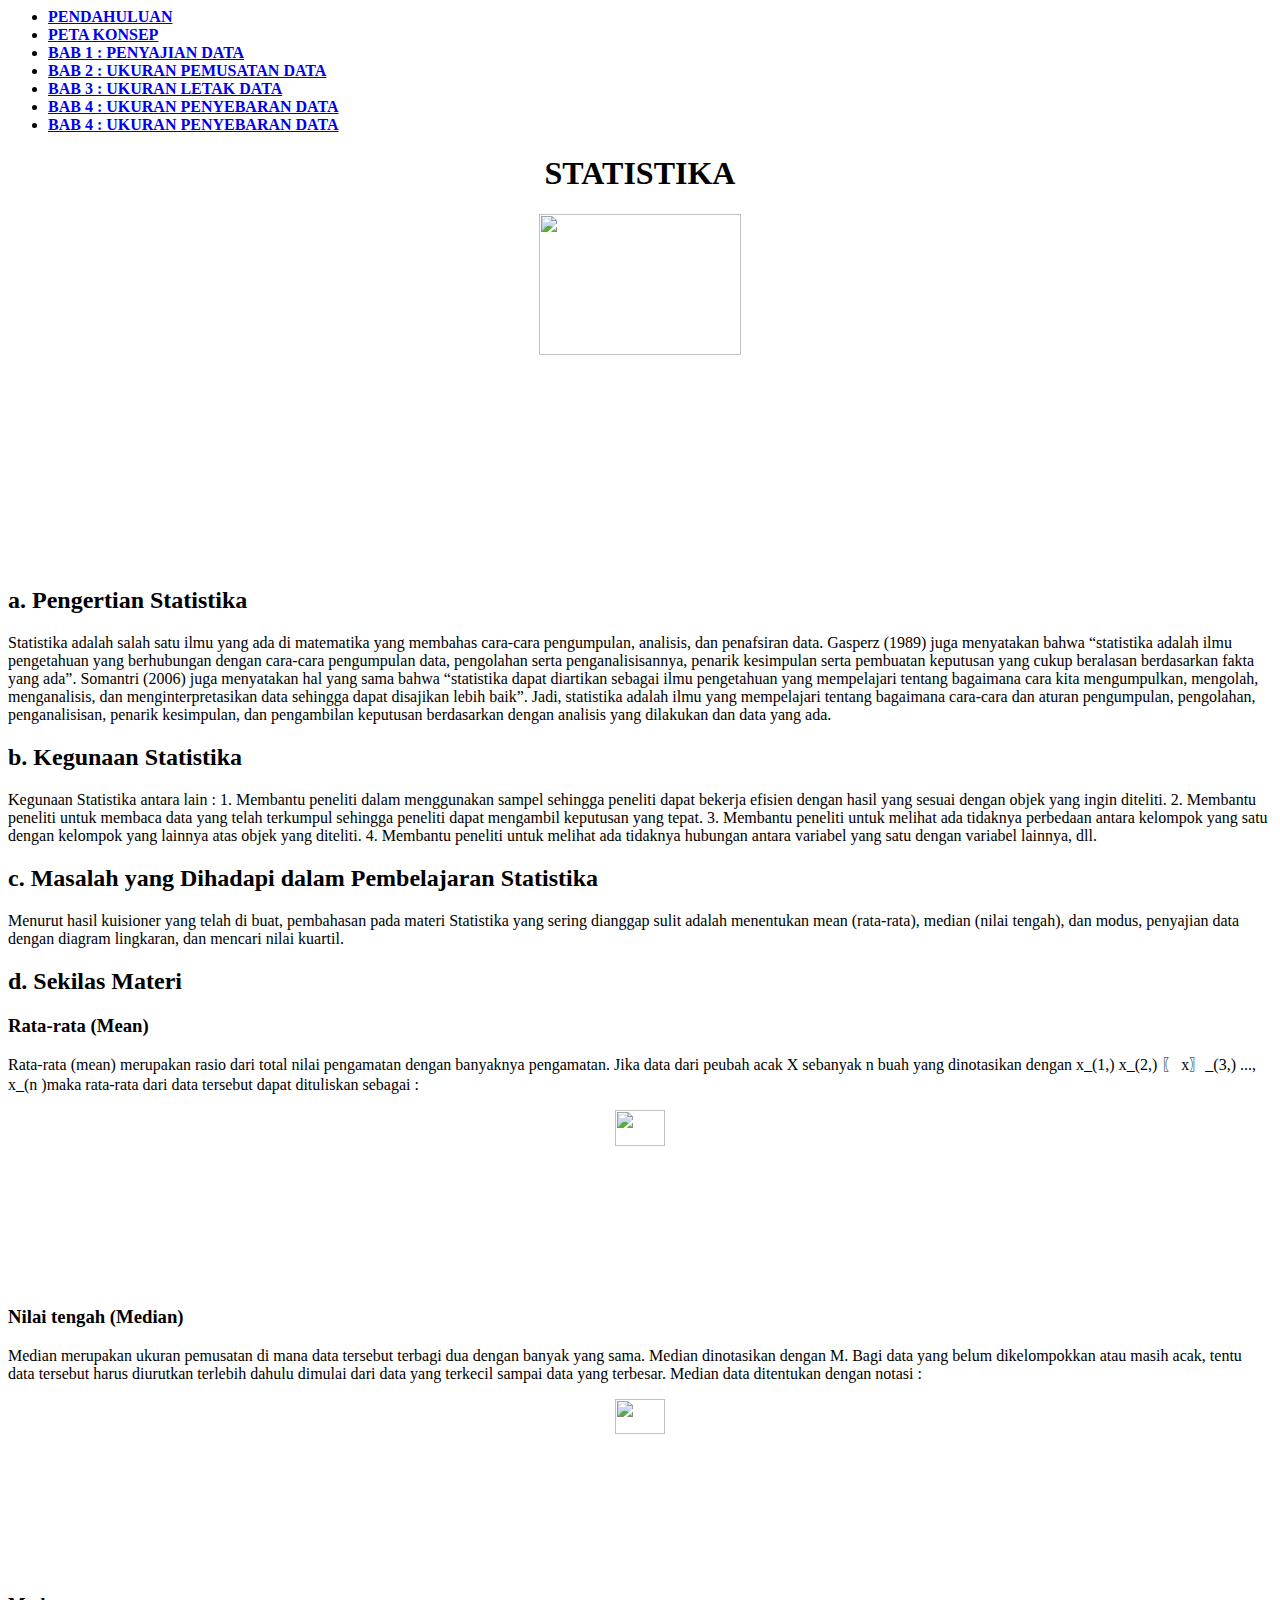
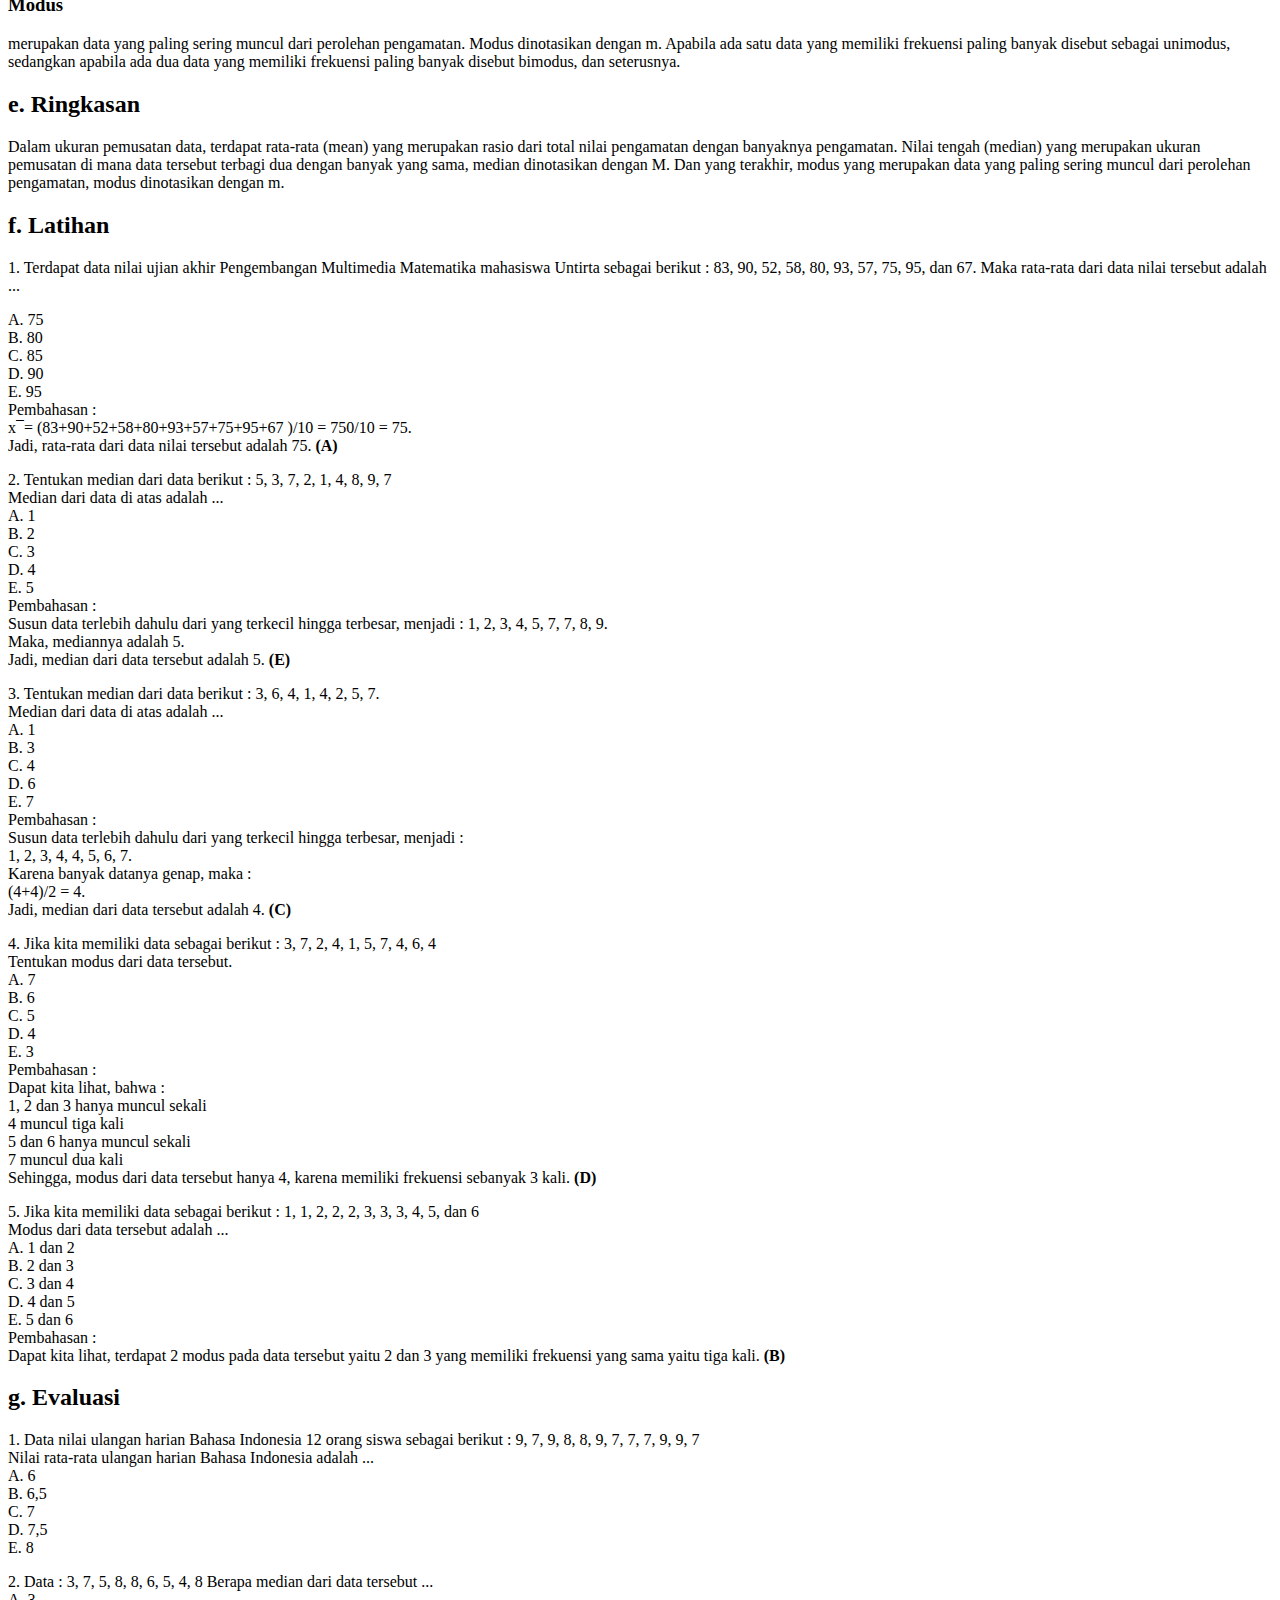
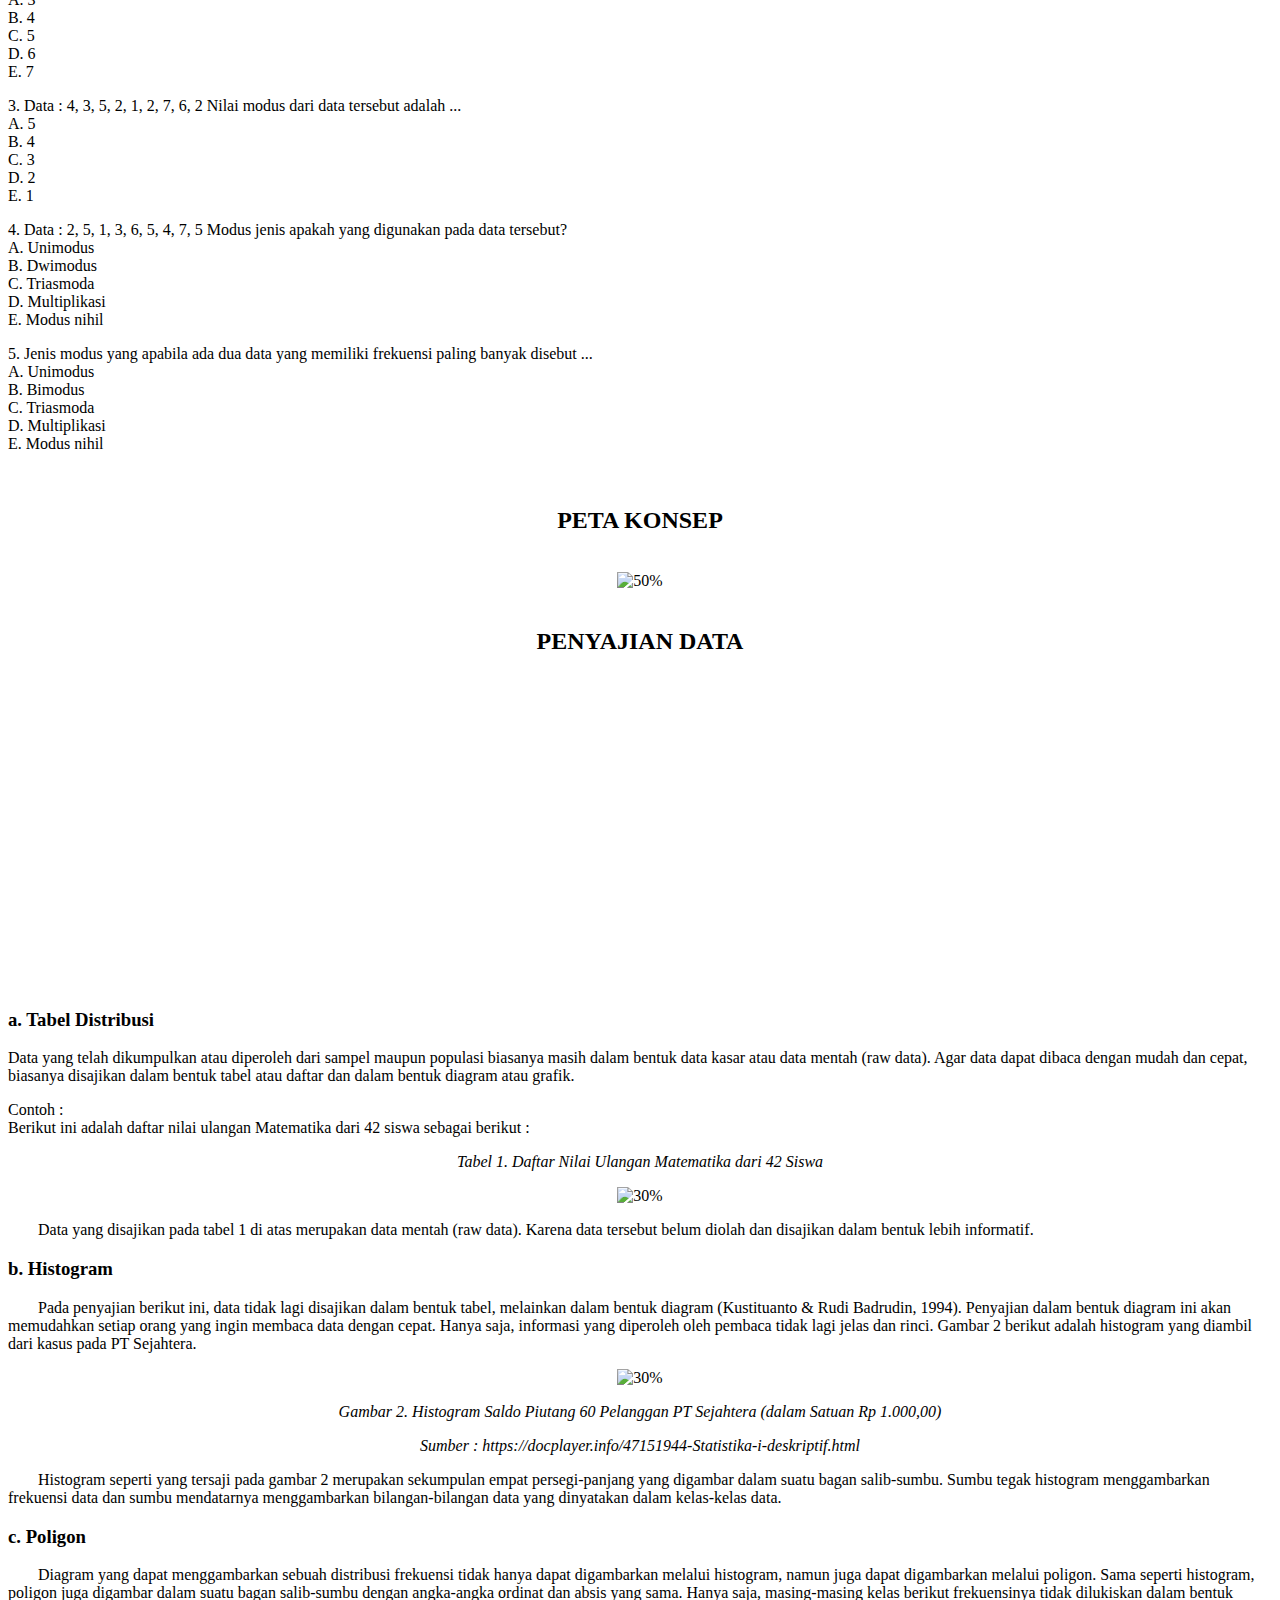
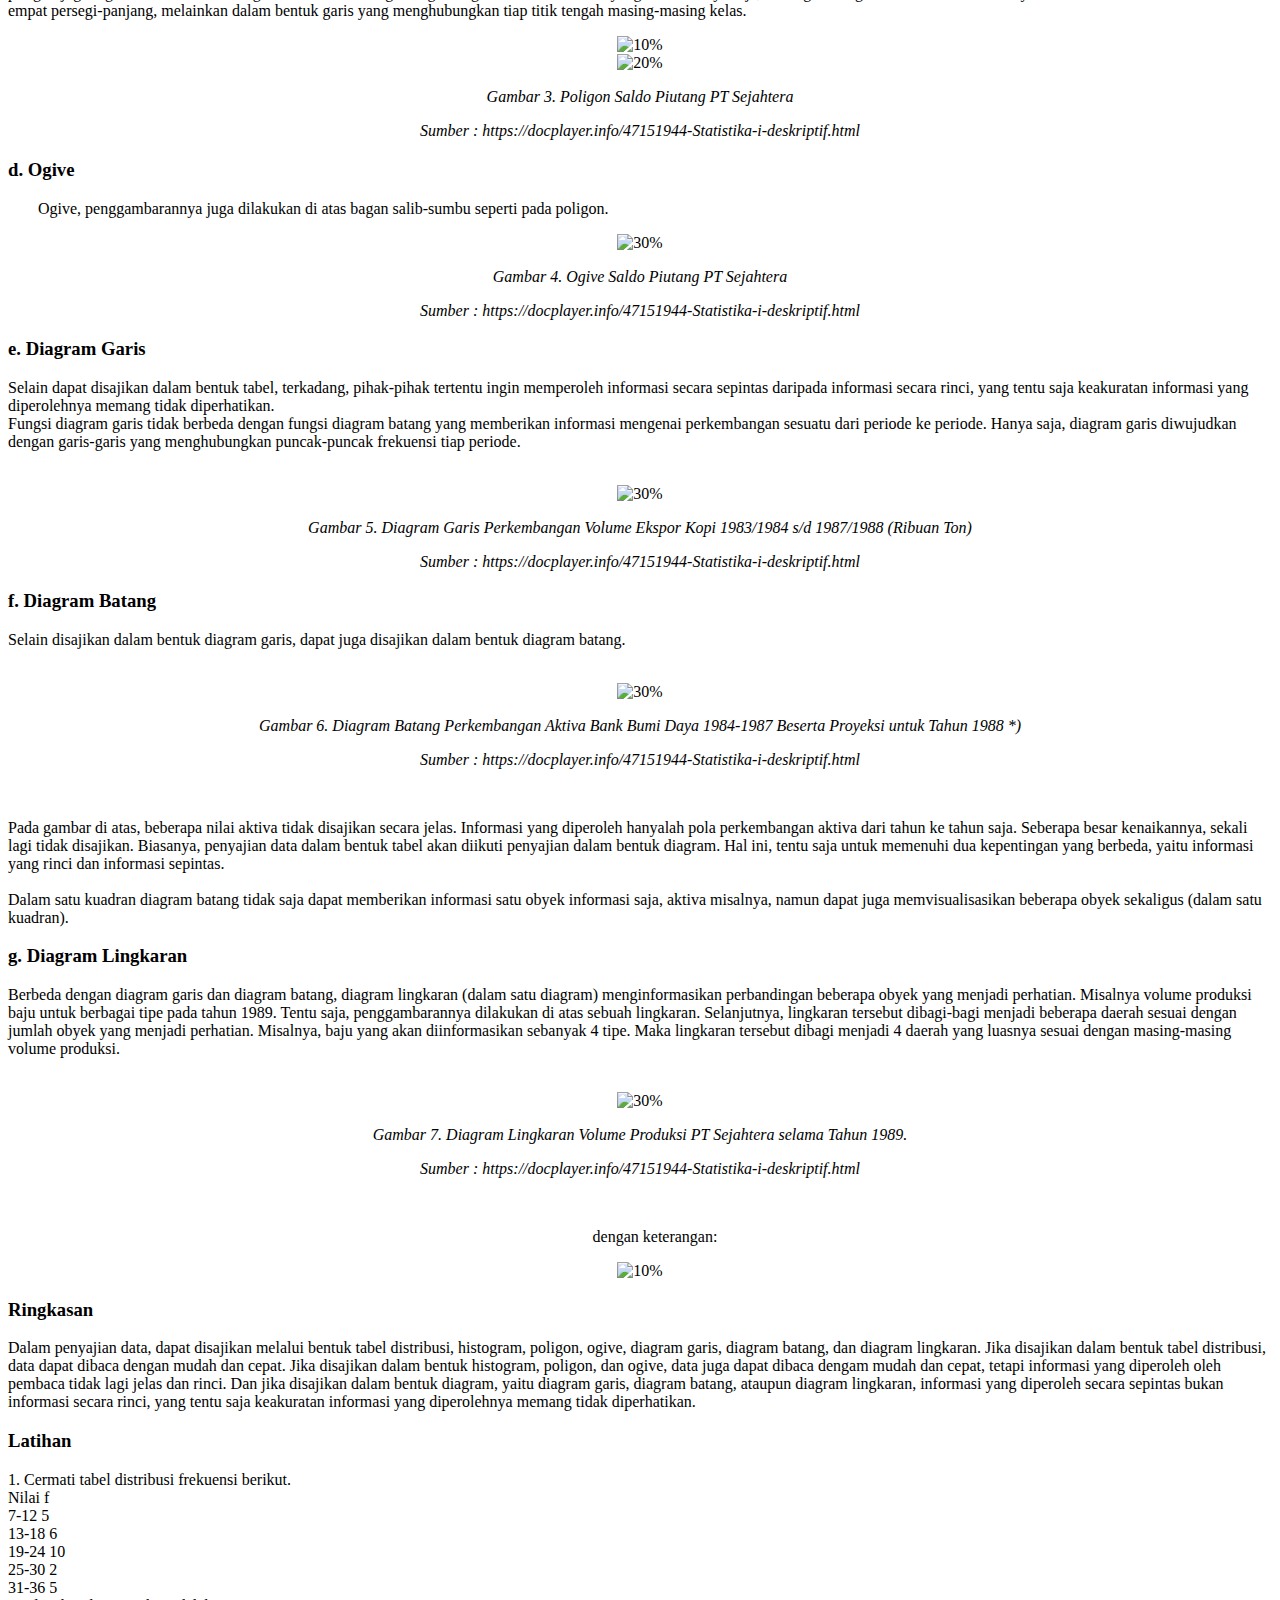
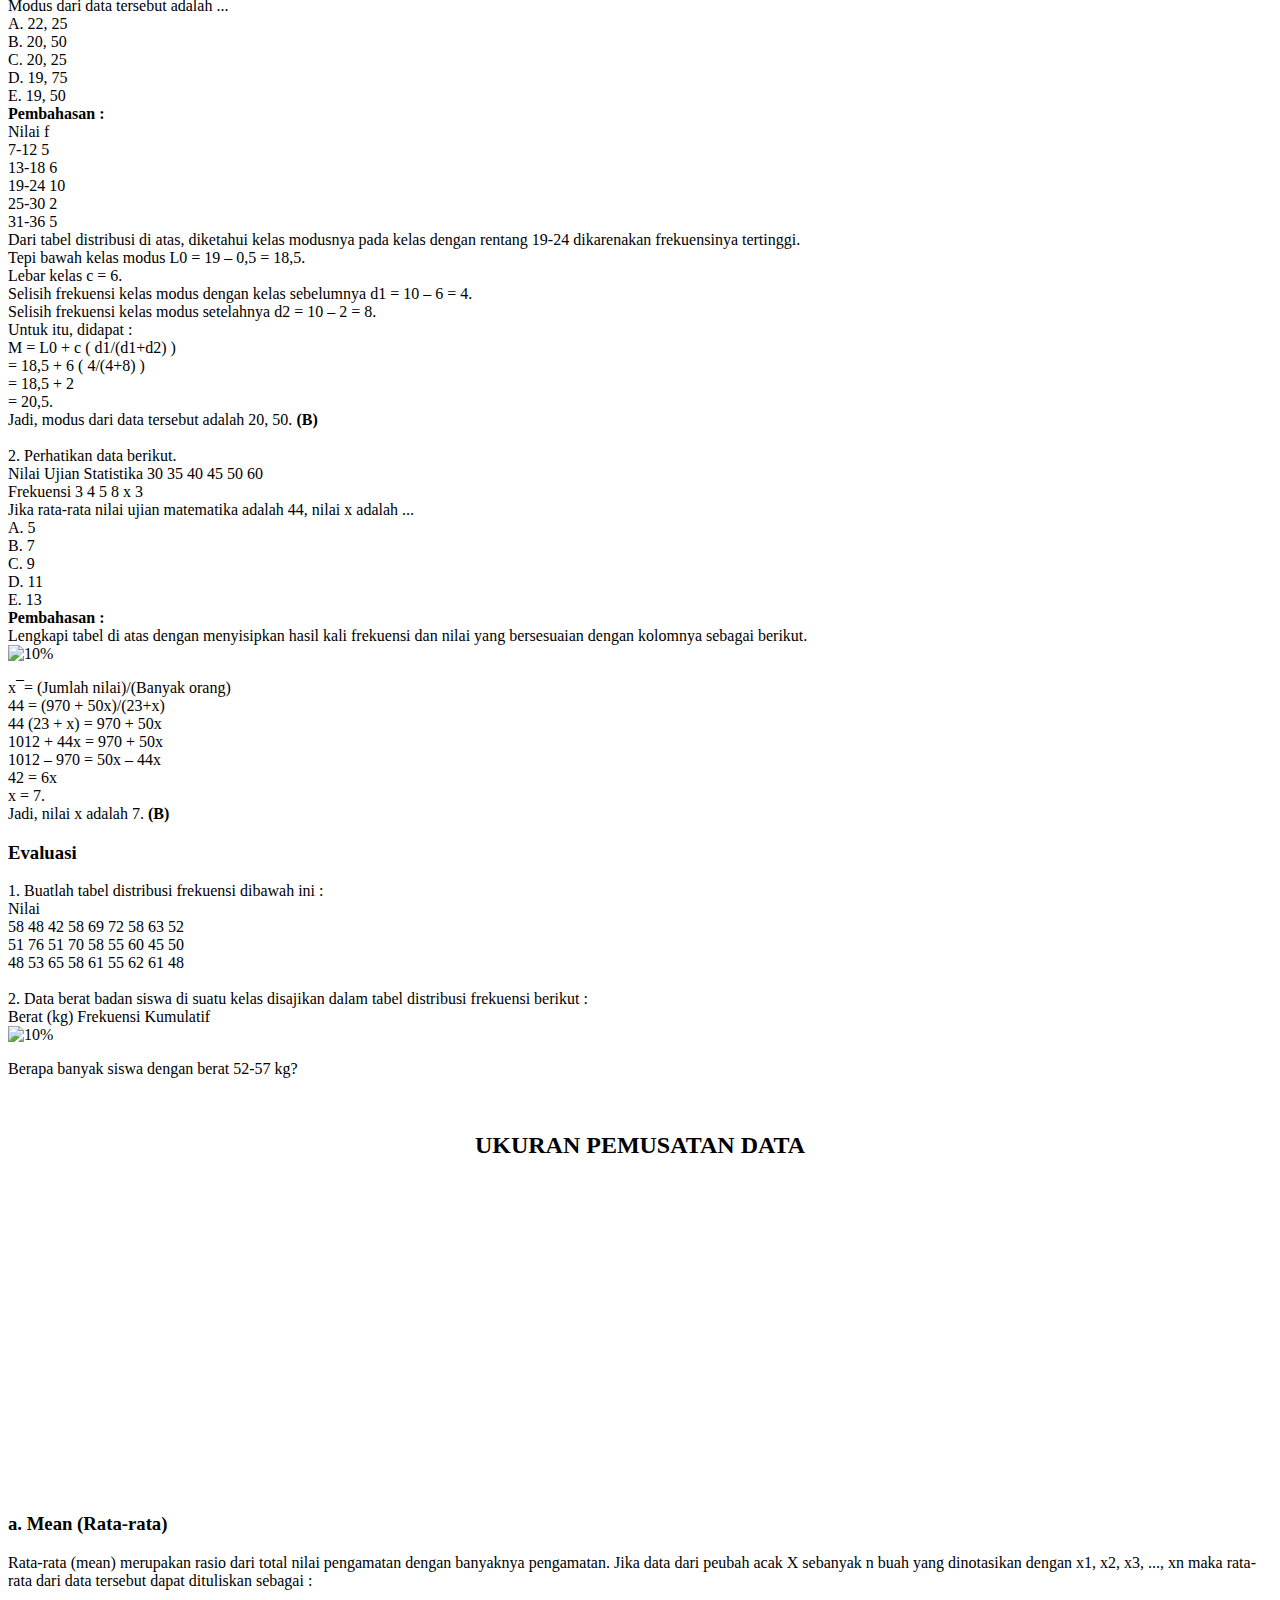
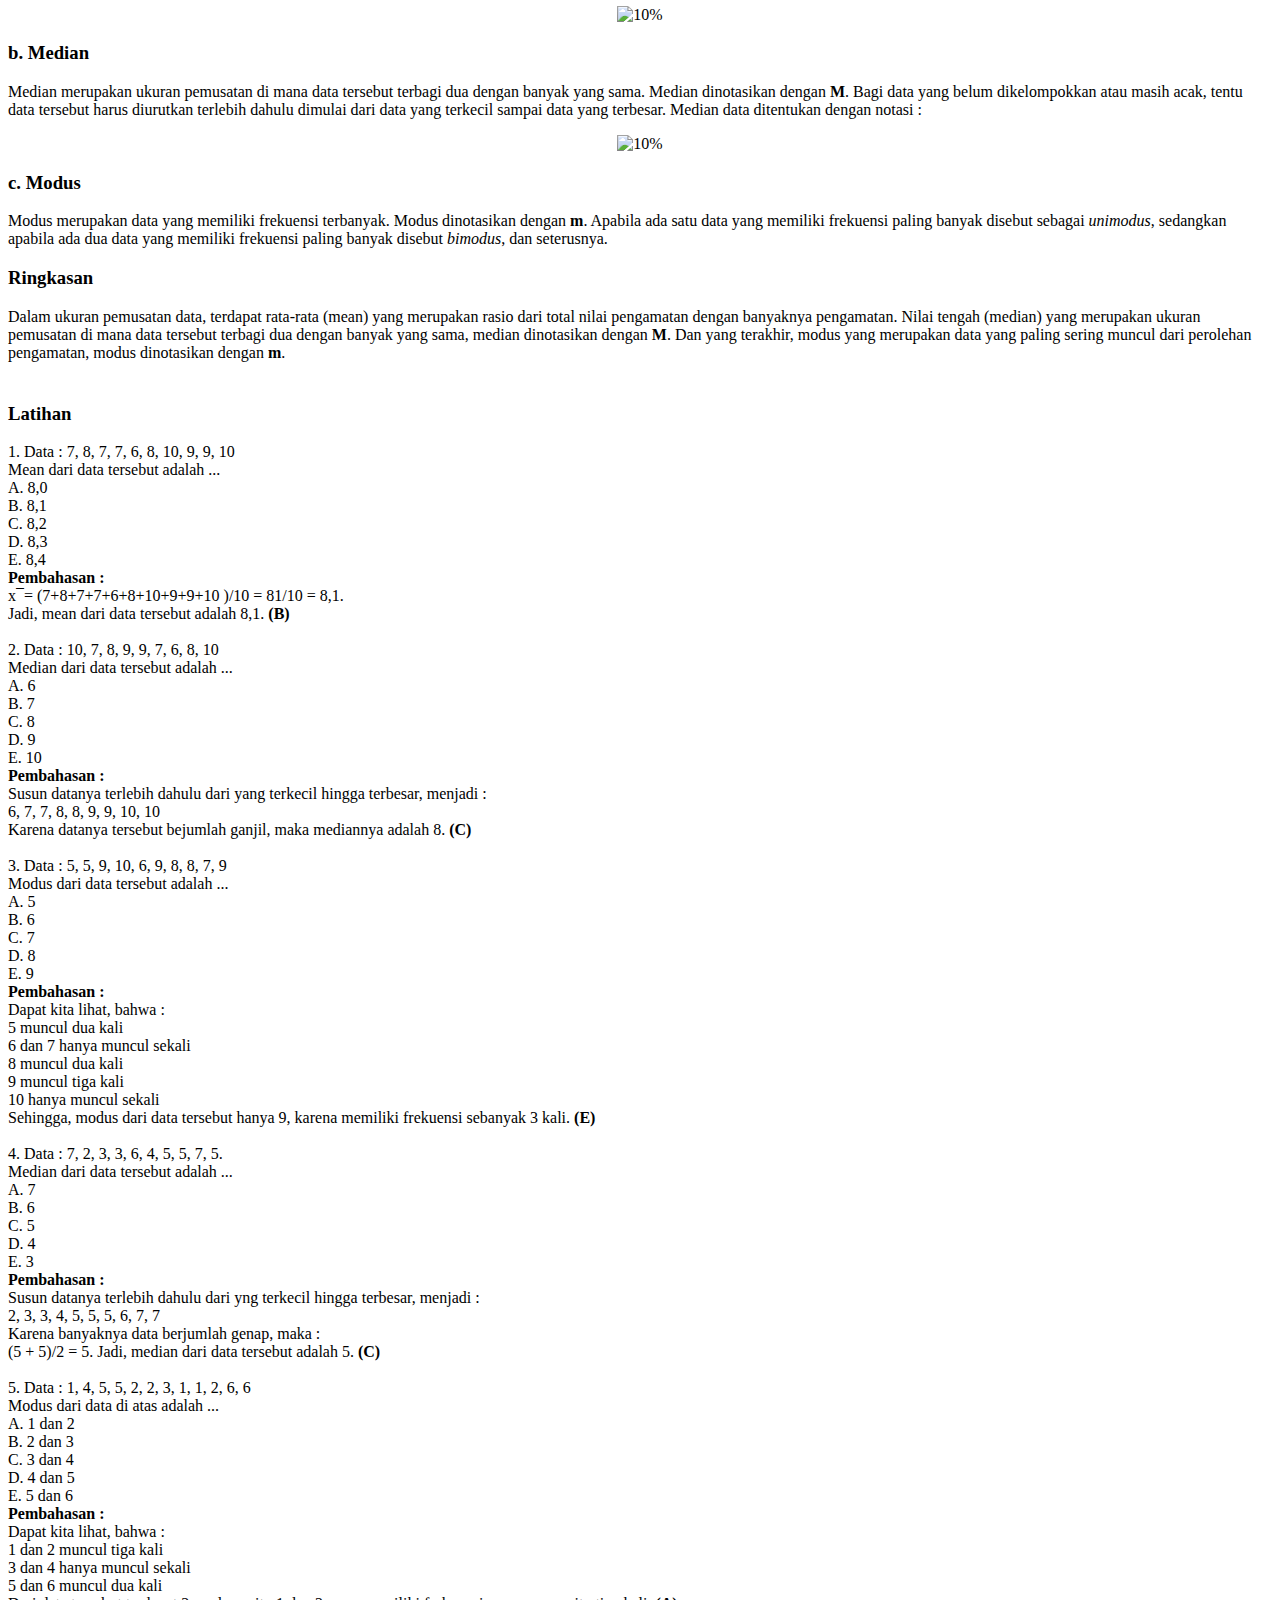
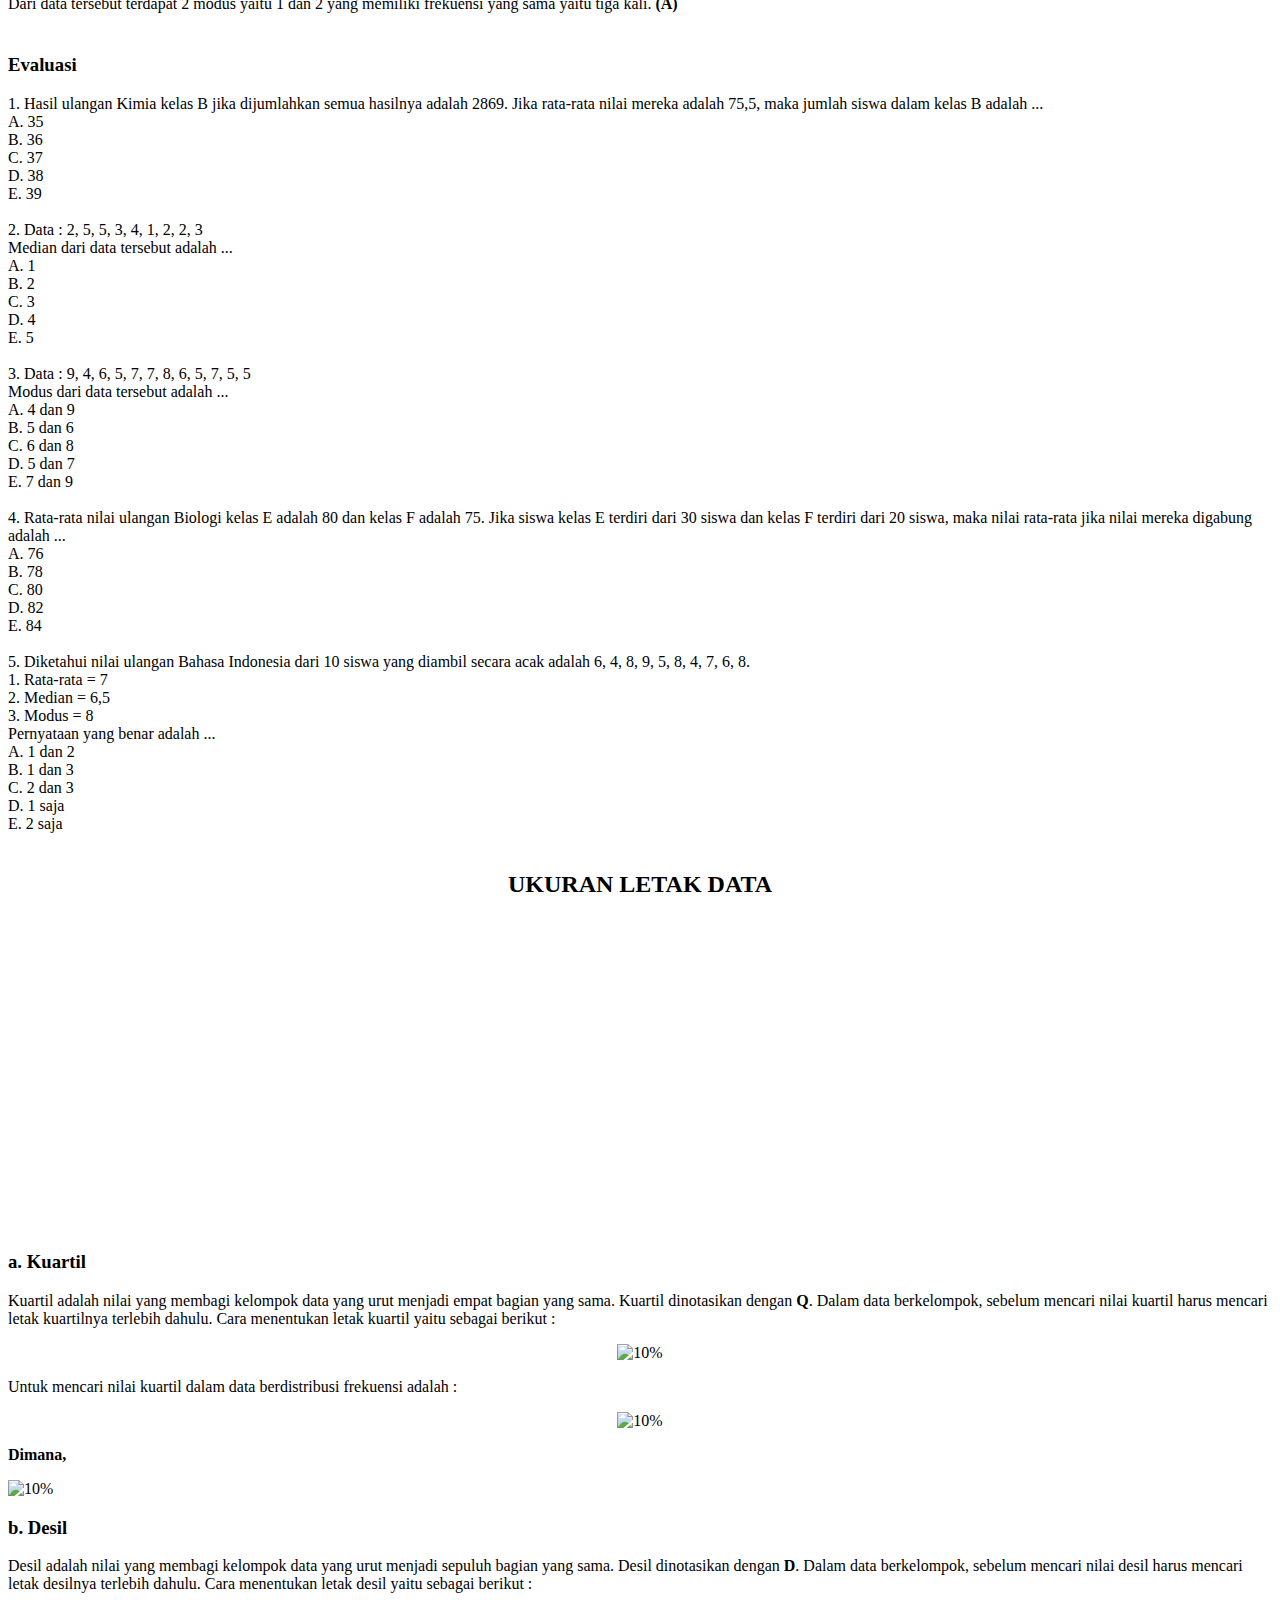
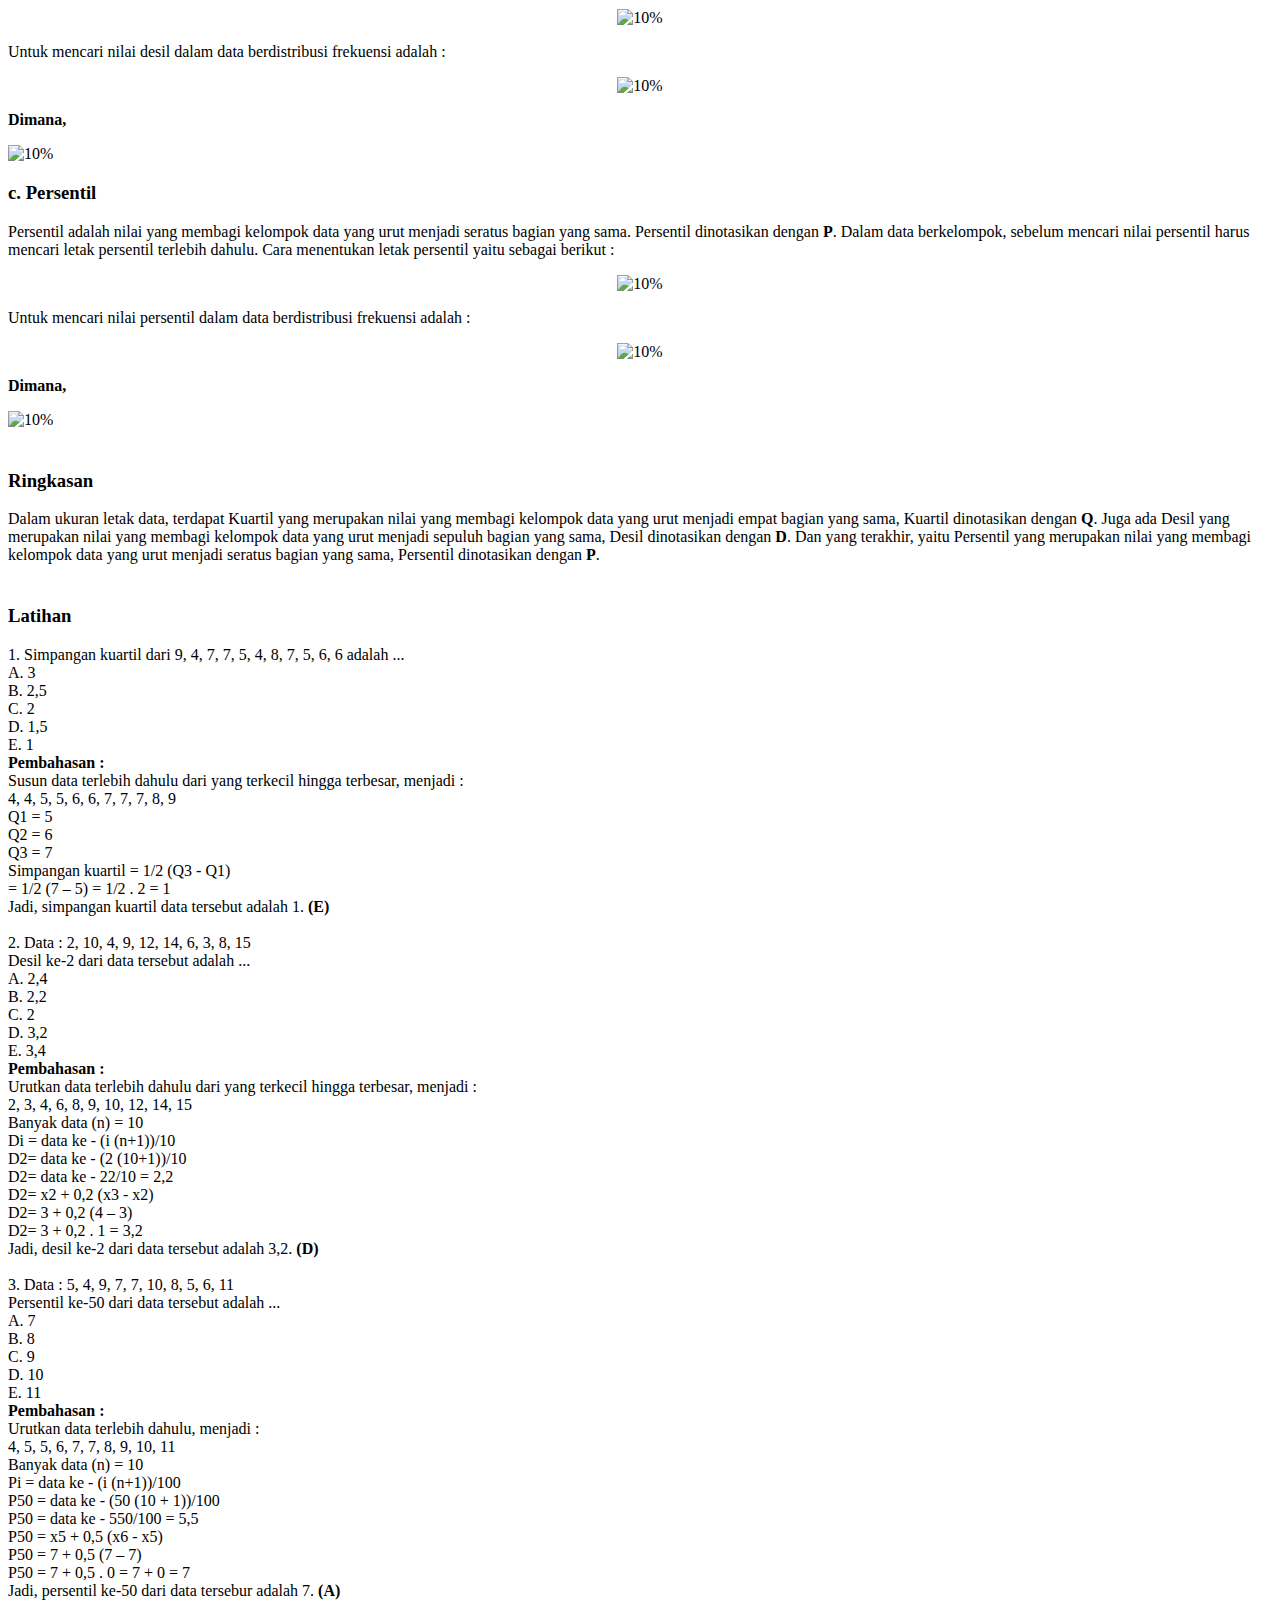
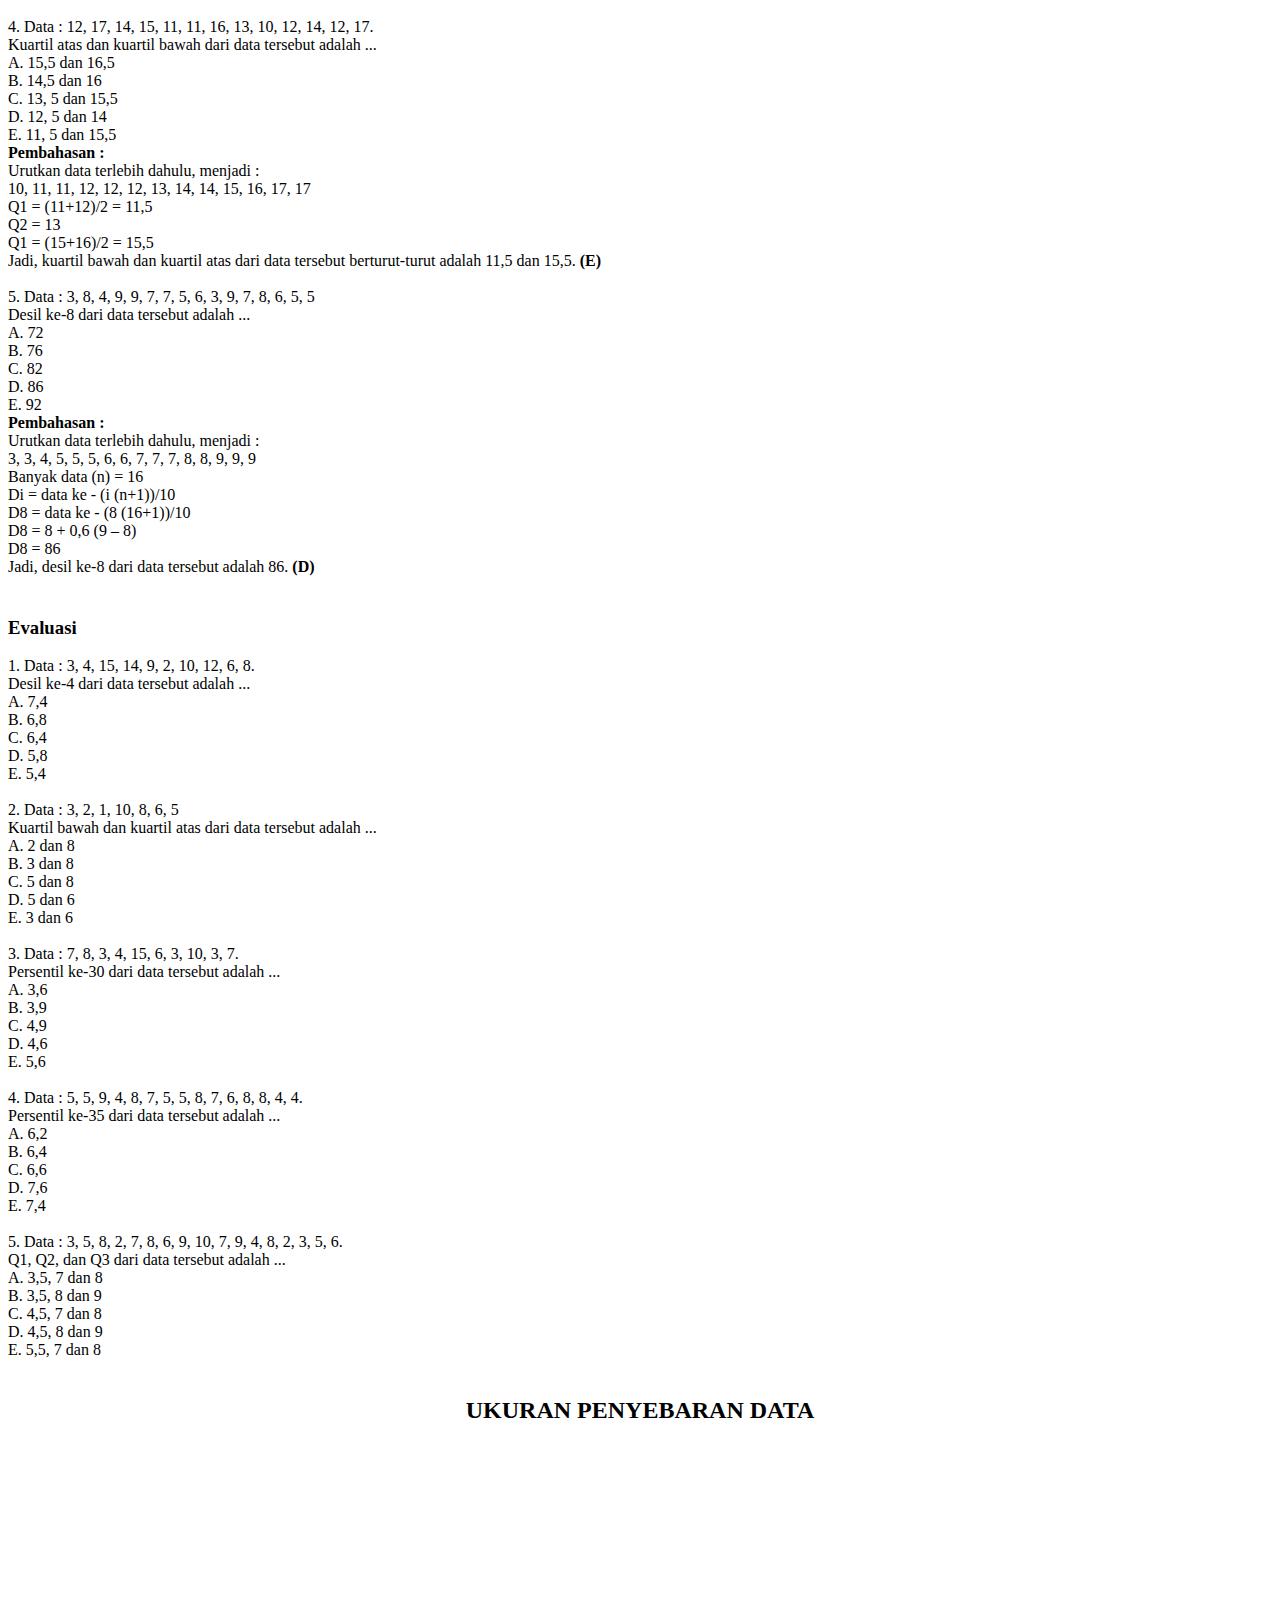
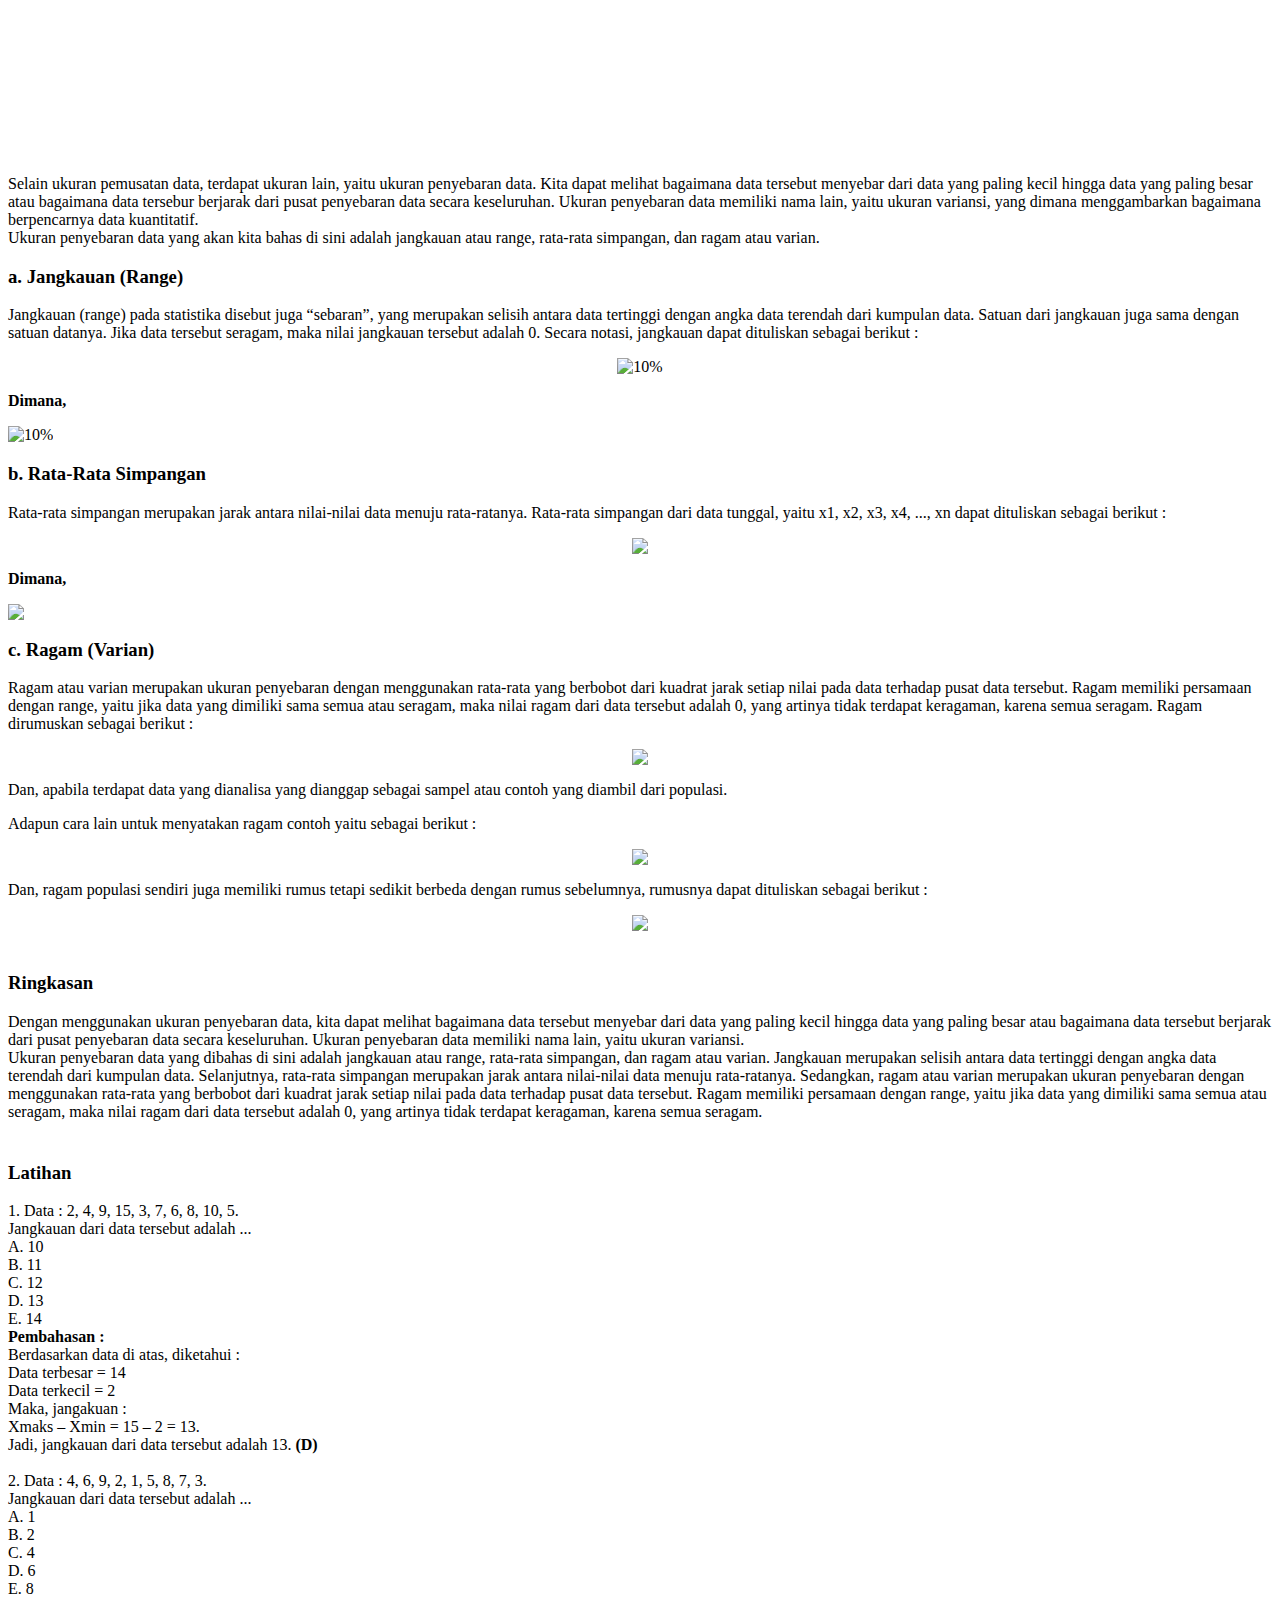
==== commit ced2e5d1: "Add files via upload" ====
--- a/index.html
+++ b/index.html
@@ -4,12 +4,15 @@
 </head>
 <nav>
   <ul>
-    <li><a href="file:///C:/Users/Lenovo/Downloads/PMM/PMM/pendahuluan.html"><strong>PENDAHULUAN</strong></a></li>
+    <li><a href="pendahuluan.html"><strong>PENDAHULUAN</strong></a></li>
     <li><a href="file:///C:/Users/Lenovo/Downloads/PMM/PMM/petakonsep.html"><strong>PETA KONSEP</strong></a></li>
     <li><a href="file:///C:/Users/Lenovo/Downloads/PMM/PMM/penyajiandata.html"><strong>BAB 1 : PENYAJIAN DATA</strong></a></li>
     <li><a href="file:///C:/Users/Lenovo/Downloads/PMM/PMM/ukuranpemusatandata.html"><strong>BAB 2 : UKURAN PEMUSATAN DATA</strong></a></li>
     <li><a href="file:///C:/Users/Lenovo/Downloads/PMM/PMM/ukuranletakdata.html"><strong>BAB 3 : UKURAN LETAK DATA</strong></a></li>
-  </ul>
+    <li><a href="file:///C:/Users/Lenovo/Downloads/PMM/PMM/ukuranletakdata.html"><strong>BAB 4 : UKURAN PENYEBARAN DATA</strong></a></li>
+    <li><a href="file:///C:/Users/Lenovo/Downloads/PMM/PMM/ukuranletakdata.html"><strong>BAB 4 : UKURAN PENYEBARAN DATA</strong></a></li>
+
+</ul>
 </nav>
 <body>
     <h1><strong><center>STATISTIKA</strong></h1></center>
@@ -35,7 +38,7 @@
         <p>Rata-rata (mean) merupakan rasio dari total nilai pengamatan dengan banyaknya pengamatan. Jika data dari peubah acak X sebanyak n buah yang dinotasikan dengan x_(1,) x_(2,) 〖 x〗_(3,)  ..., x_(n )maka rata-rata dari data tersebut dapat dituliskan sebagai :
         </p>
         <center>
-        <img src="file:///C:/Users/Lenovo/OneDrive/Pictures/Screenpresso/2022-05-29_15h11_05%20(2).png" alt="" width="20%">
+        <img src="https://drive.google.com/file/d/1Q5TPStEvmdELnkC1RR381CMf7oF-FKLC/view?usp=sharing" alt="" width="20%">
     </img></center>
 	<h3><strong>Nilai tengah (Median)</h3></strong>
 		<p>Median merupakan ukuran pemusatan di mana data tersebut terbagi dua dengan banyak yang sama. Median dinotasikan dengan M. Bagi data yang belum dikelompokkan atau masih acak, tentu data tersebut harus diurutkan terlebih dahulu dimulai dari data yang terkecil sampai data yang terbesar. Median data ditentukan dengan notasi : </p>
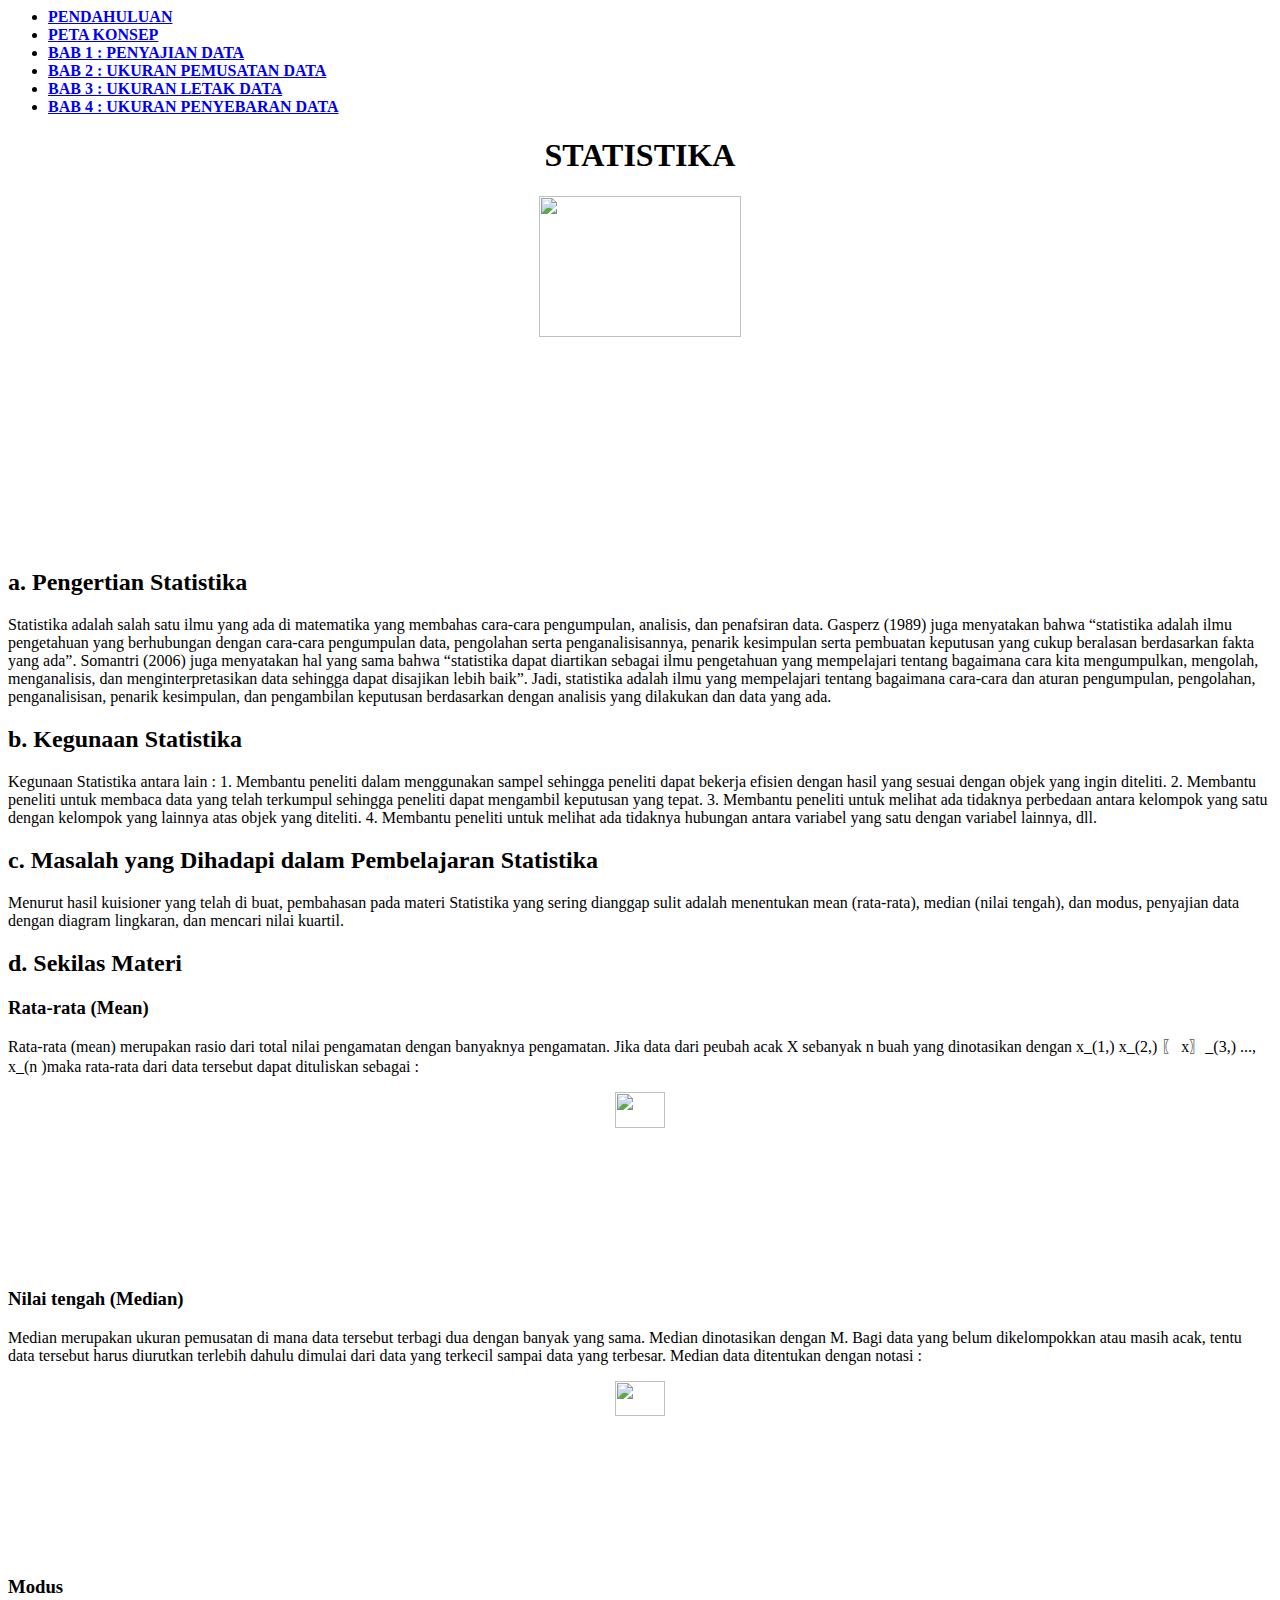
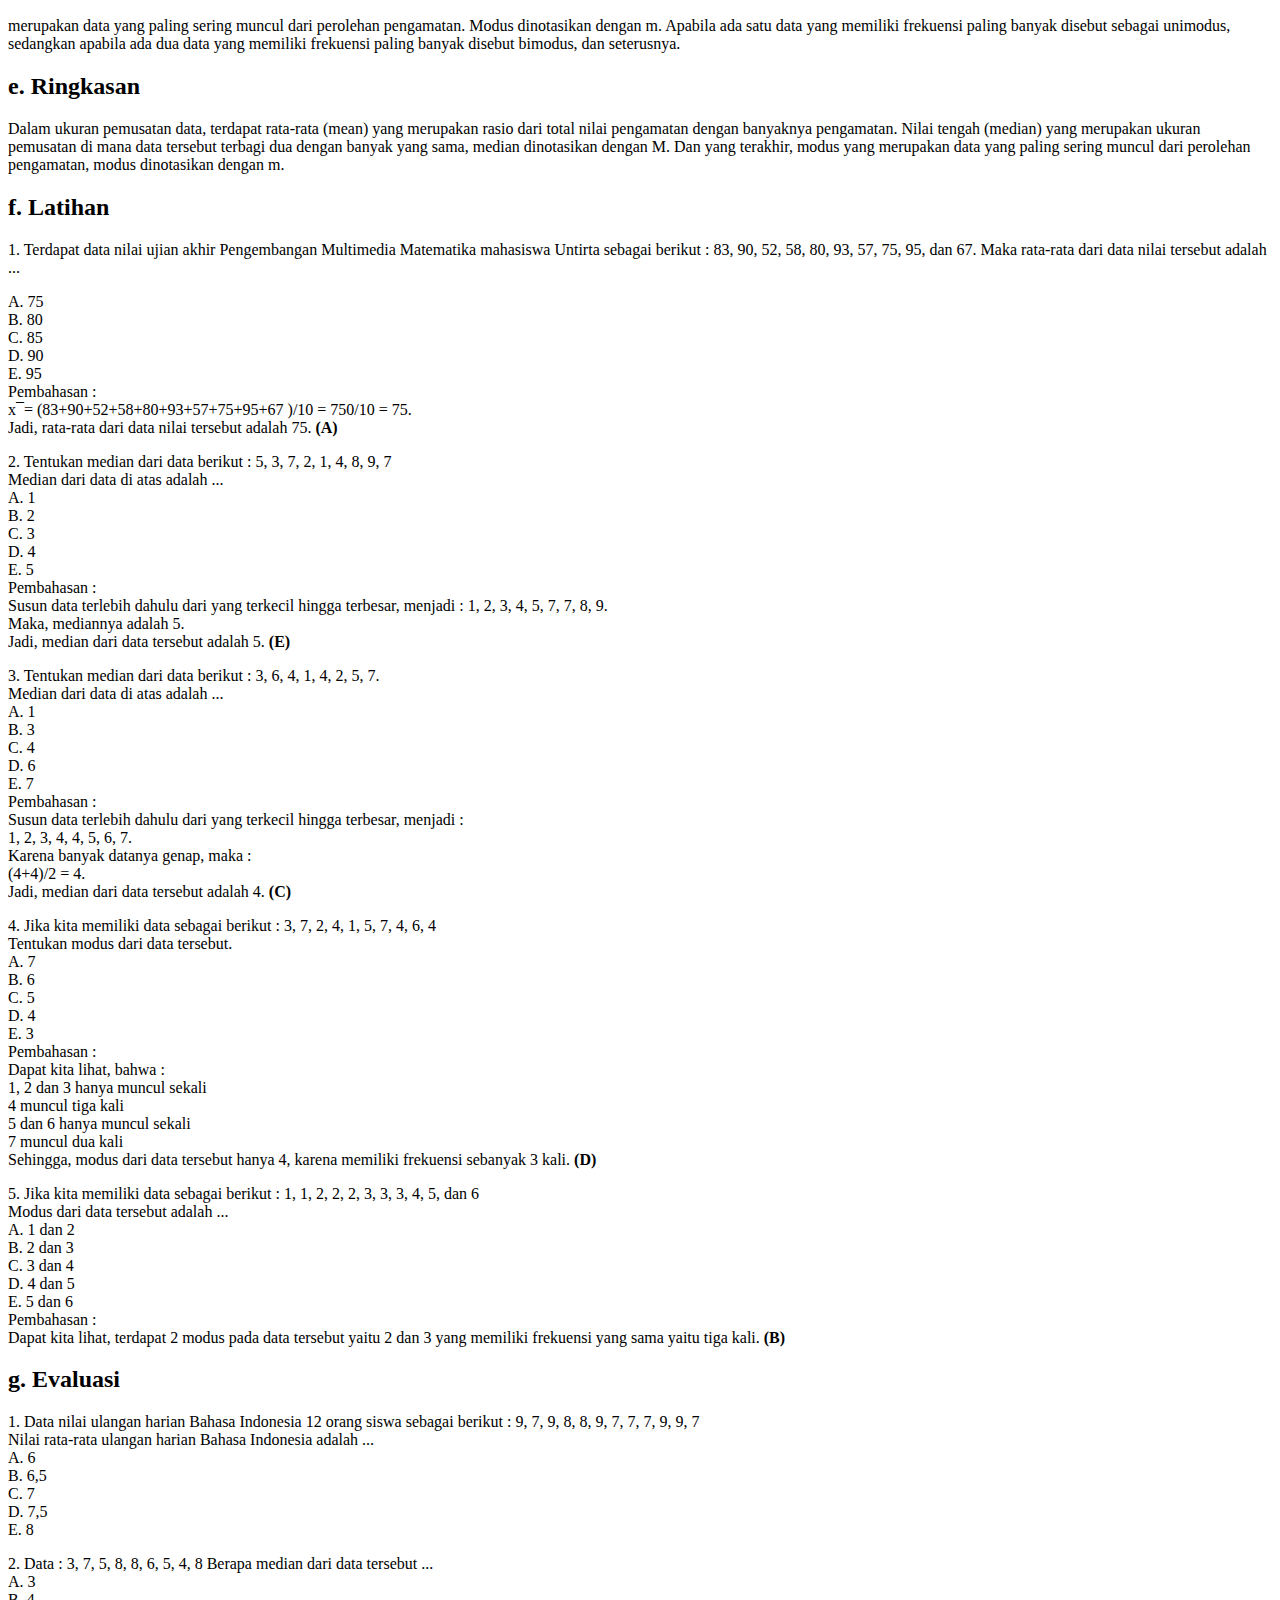
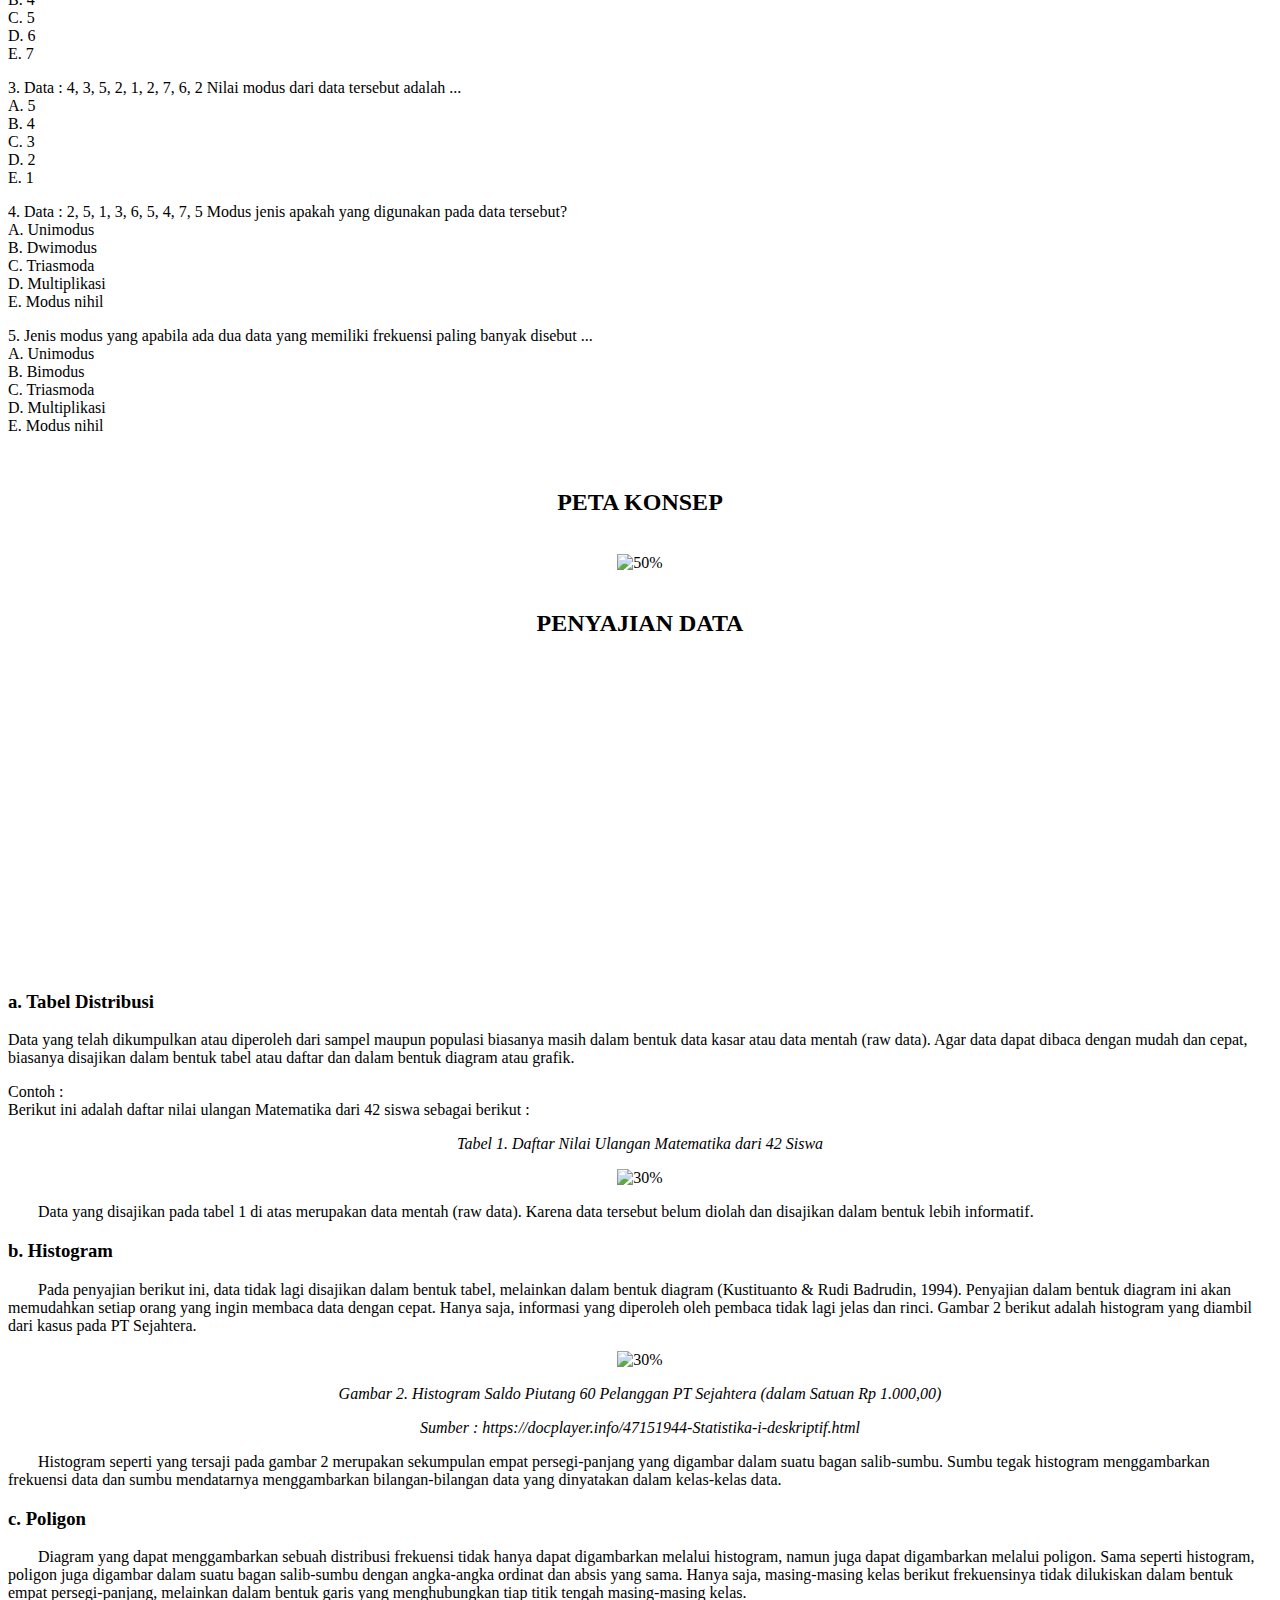
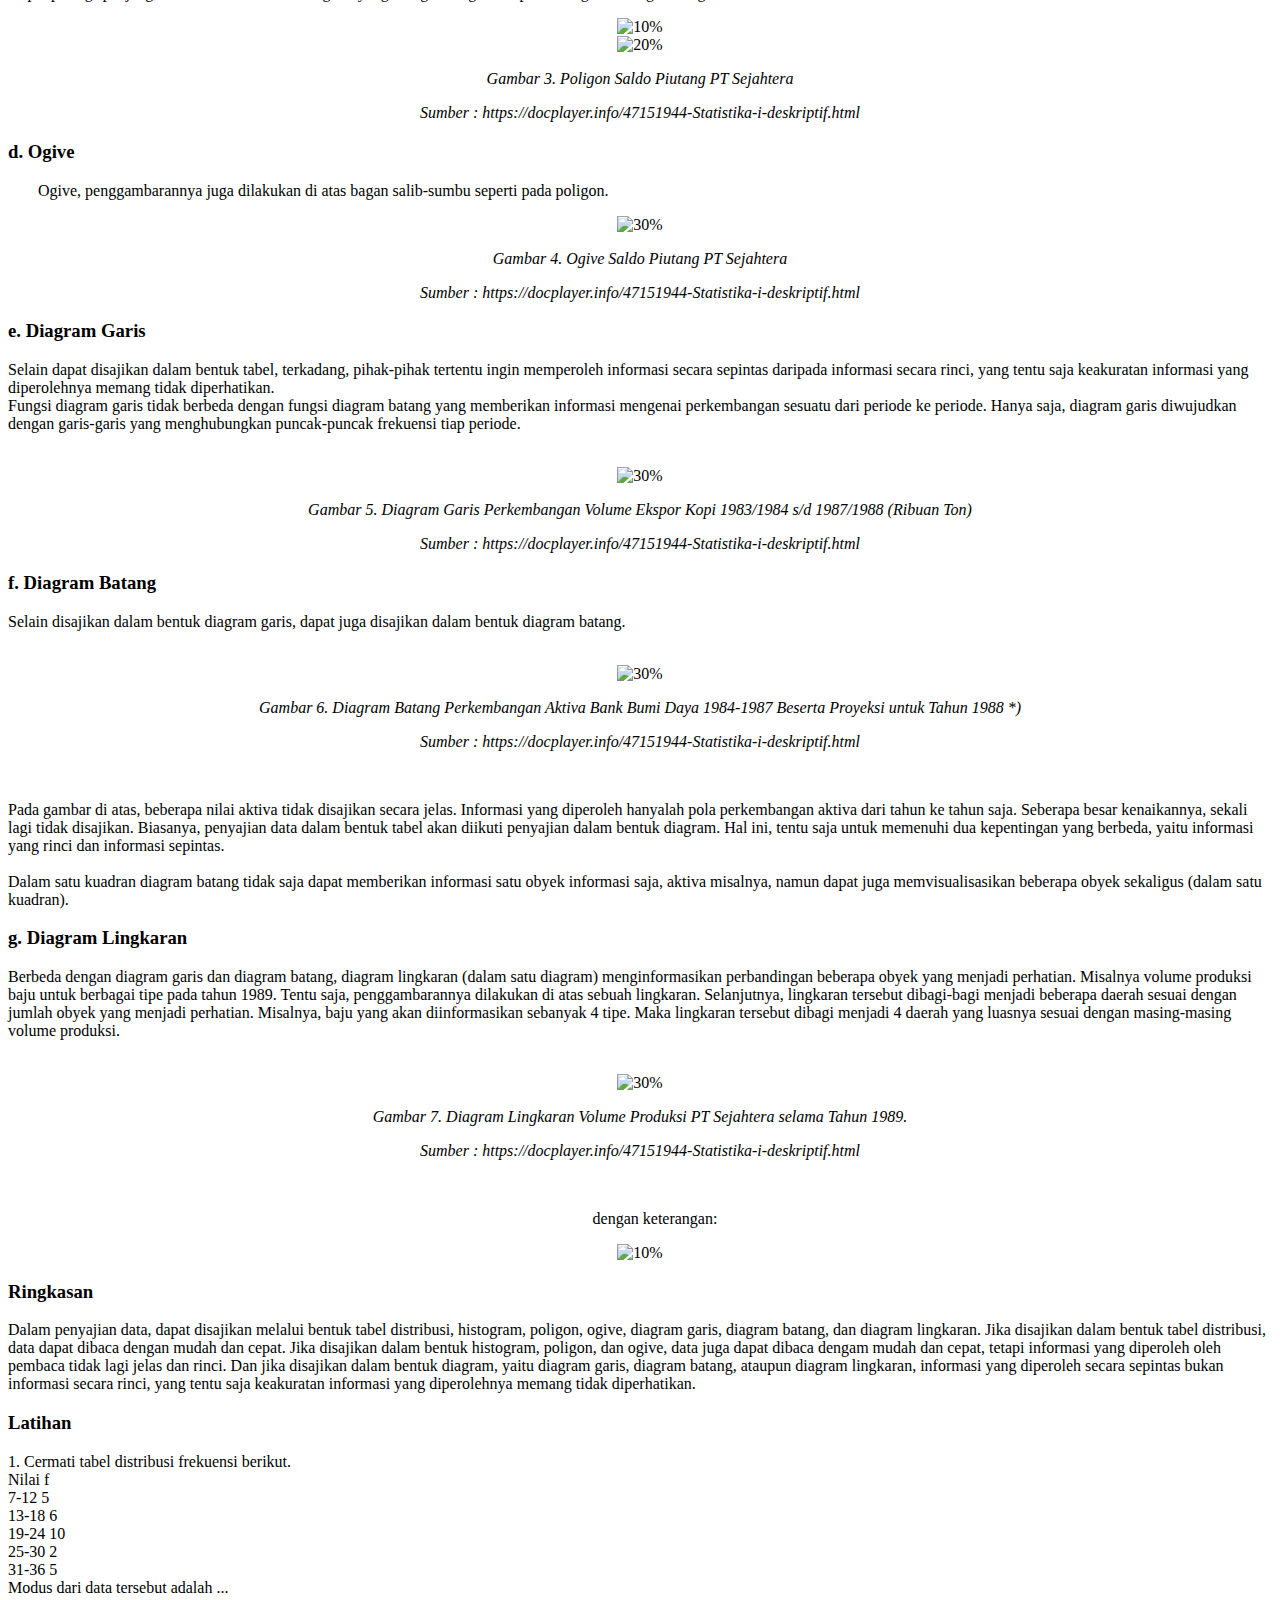
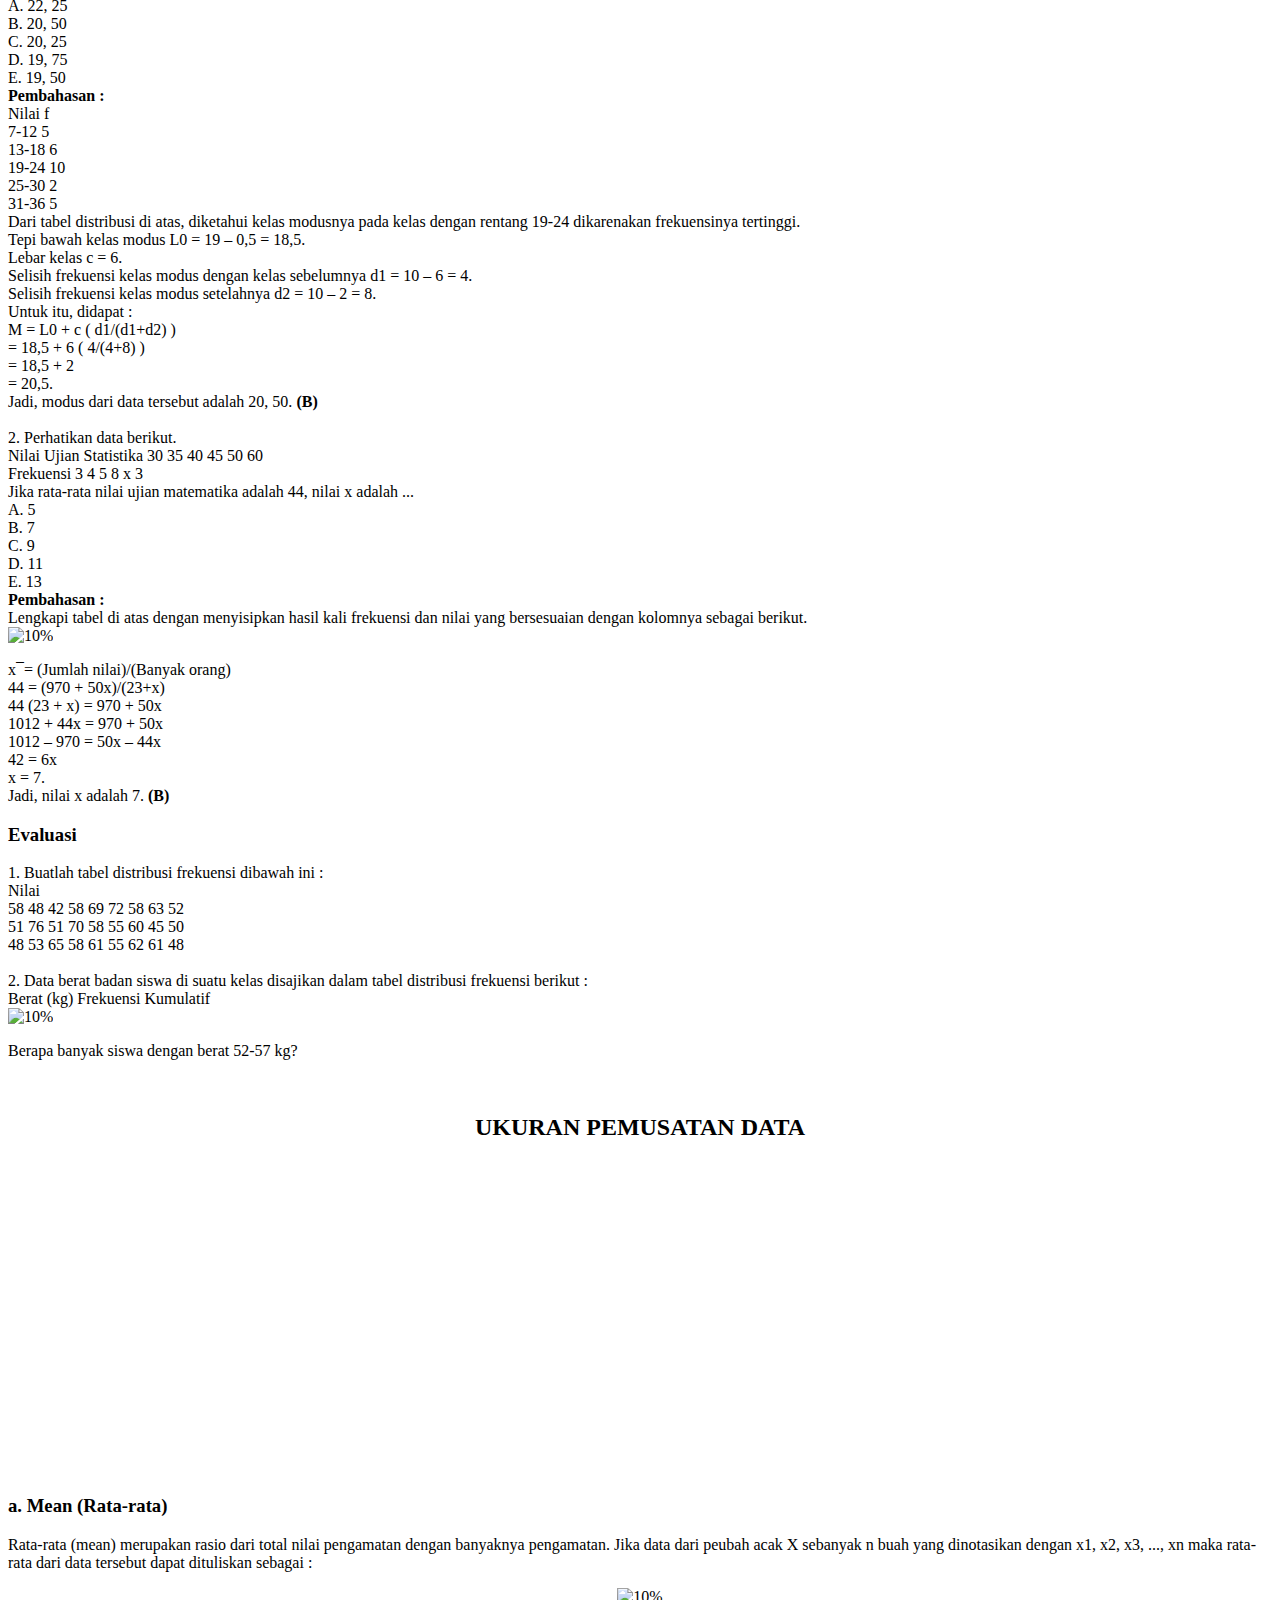
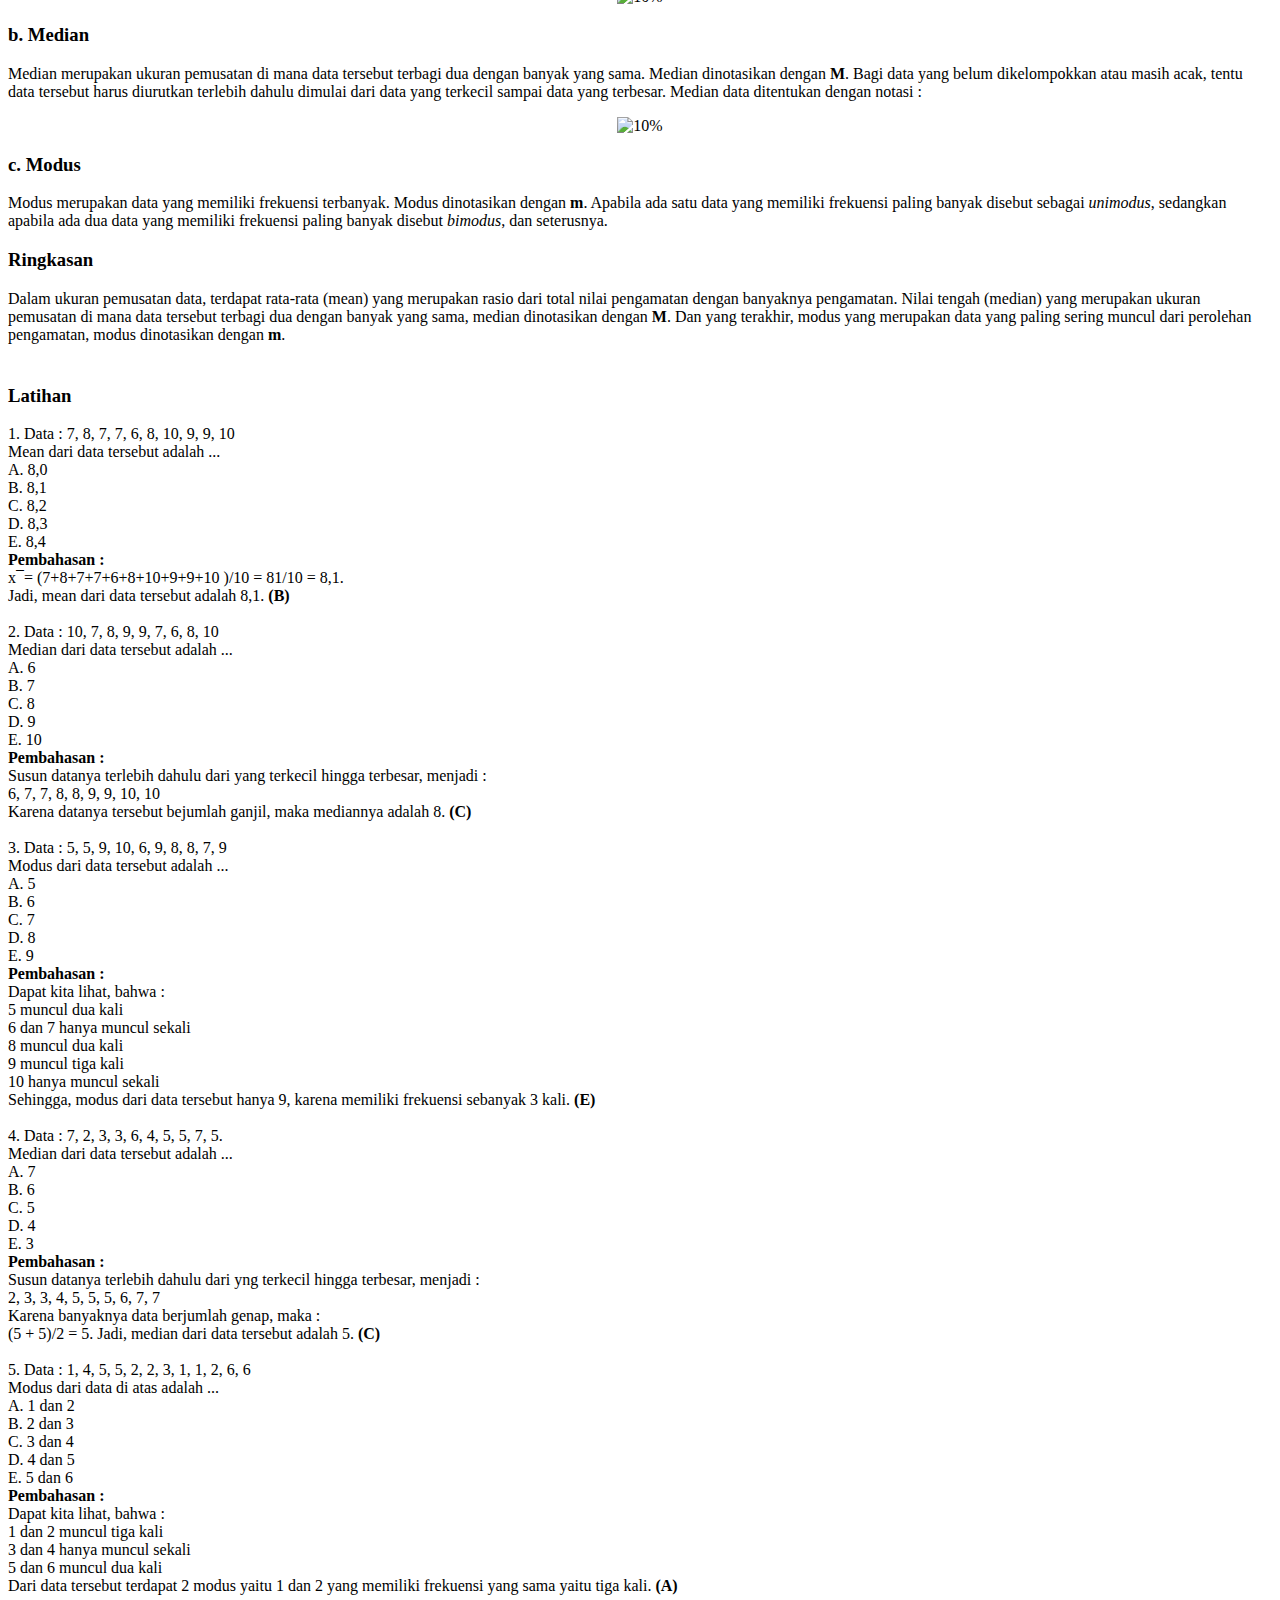
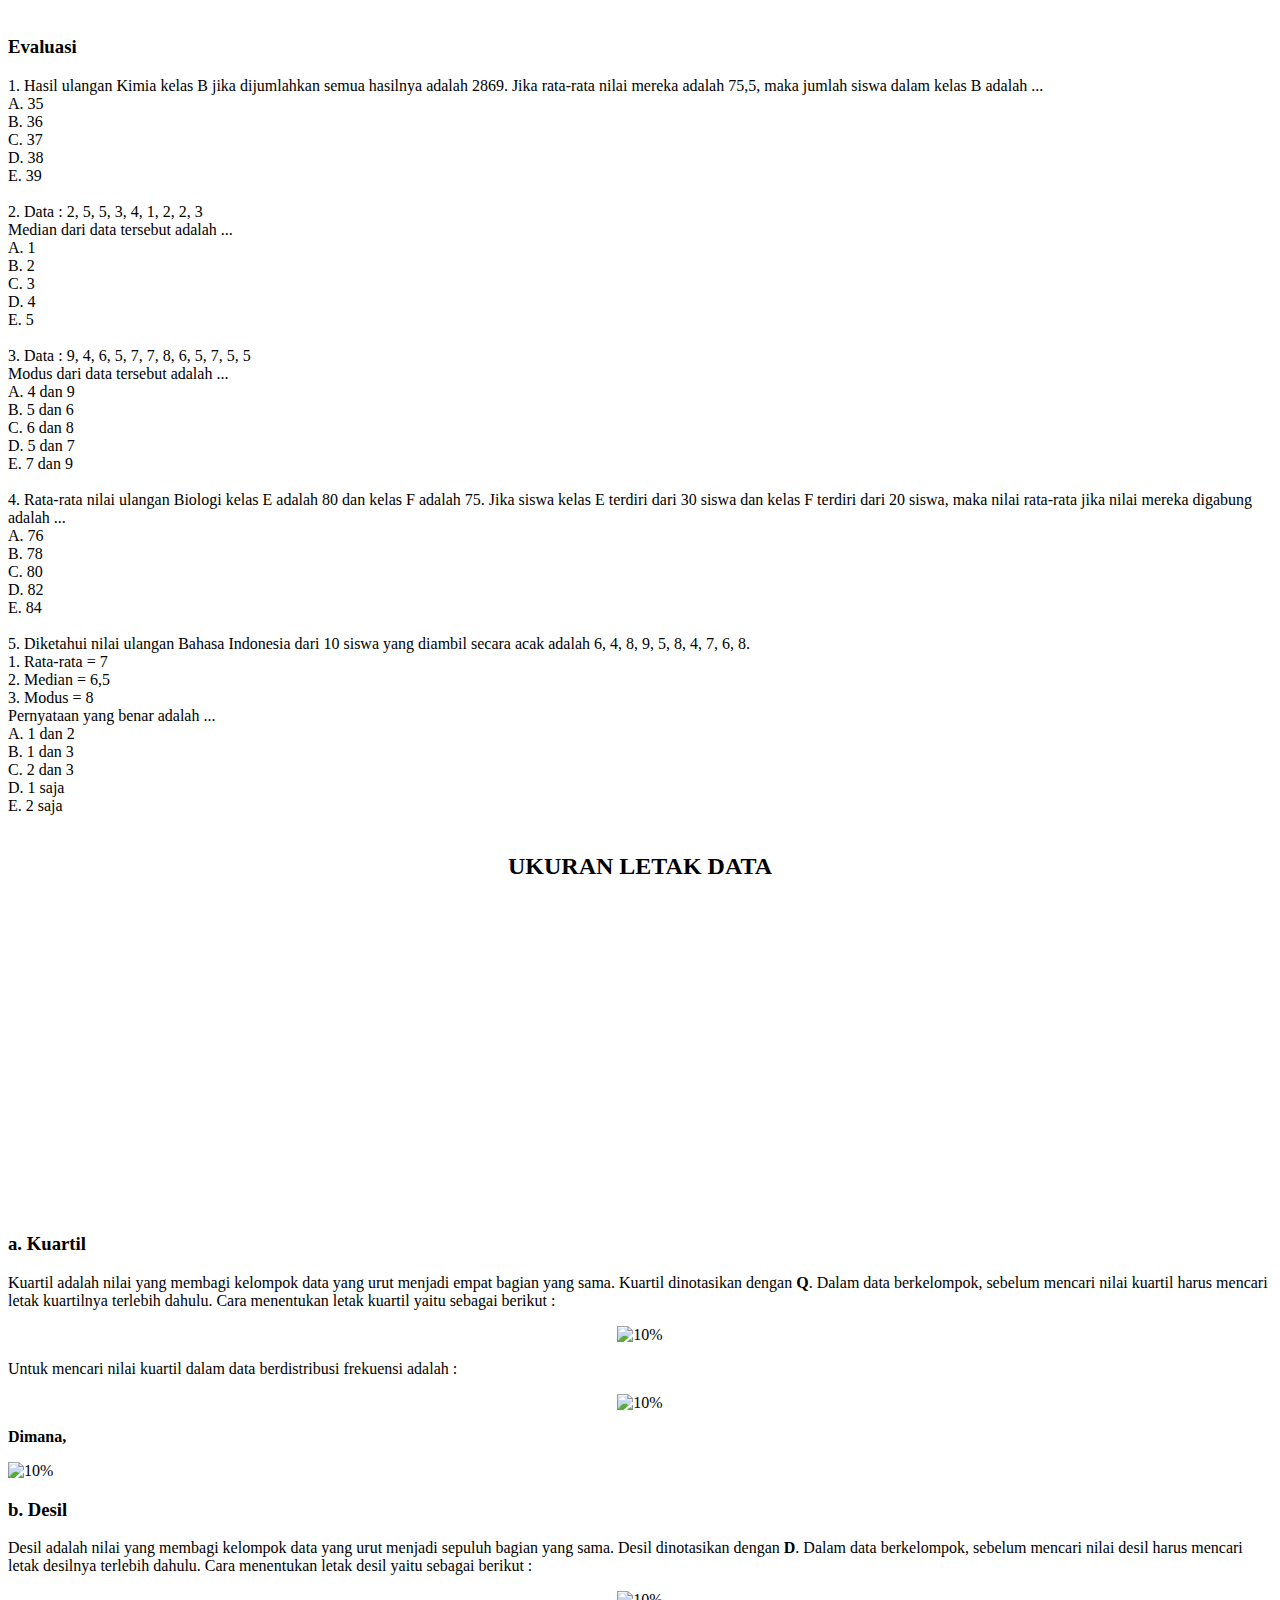
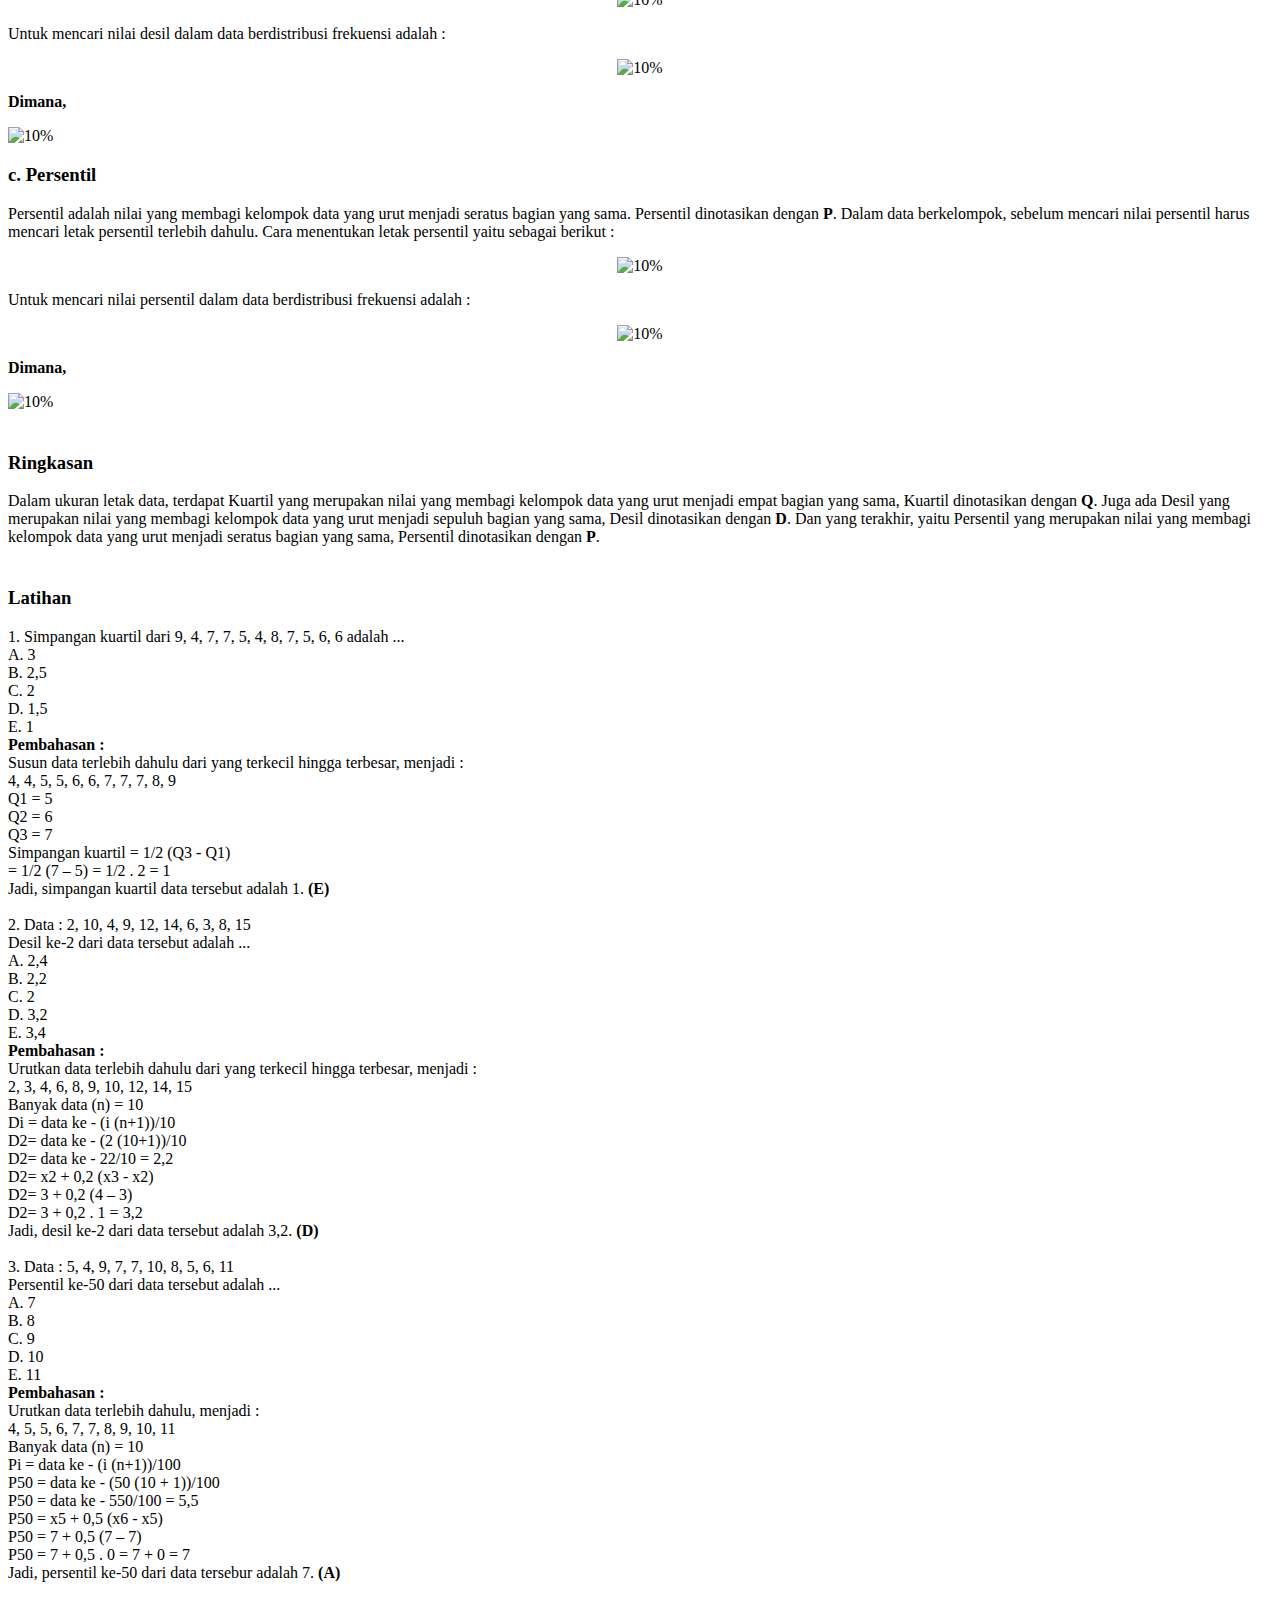
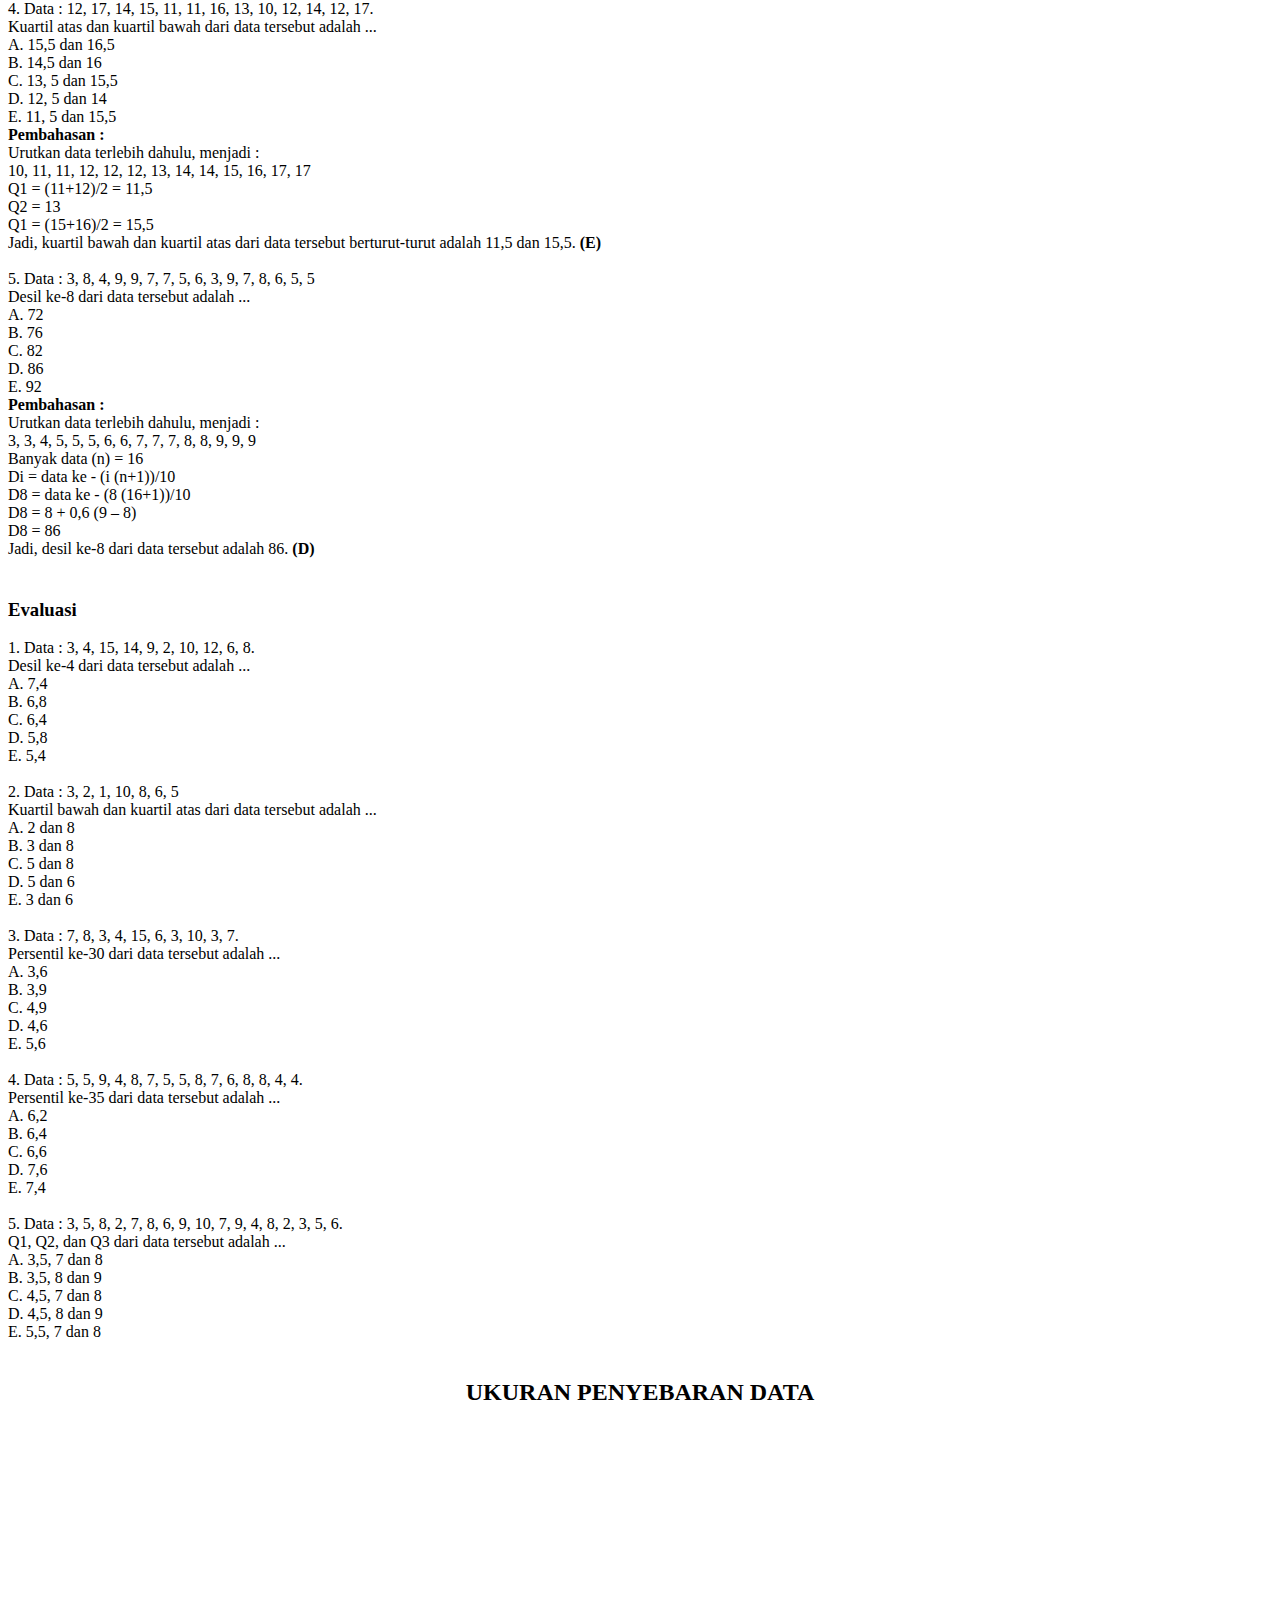
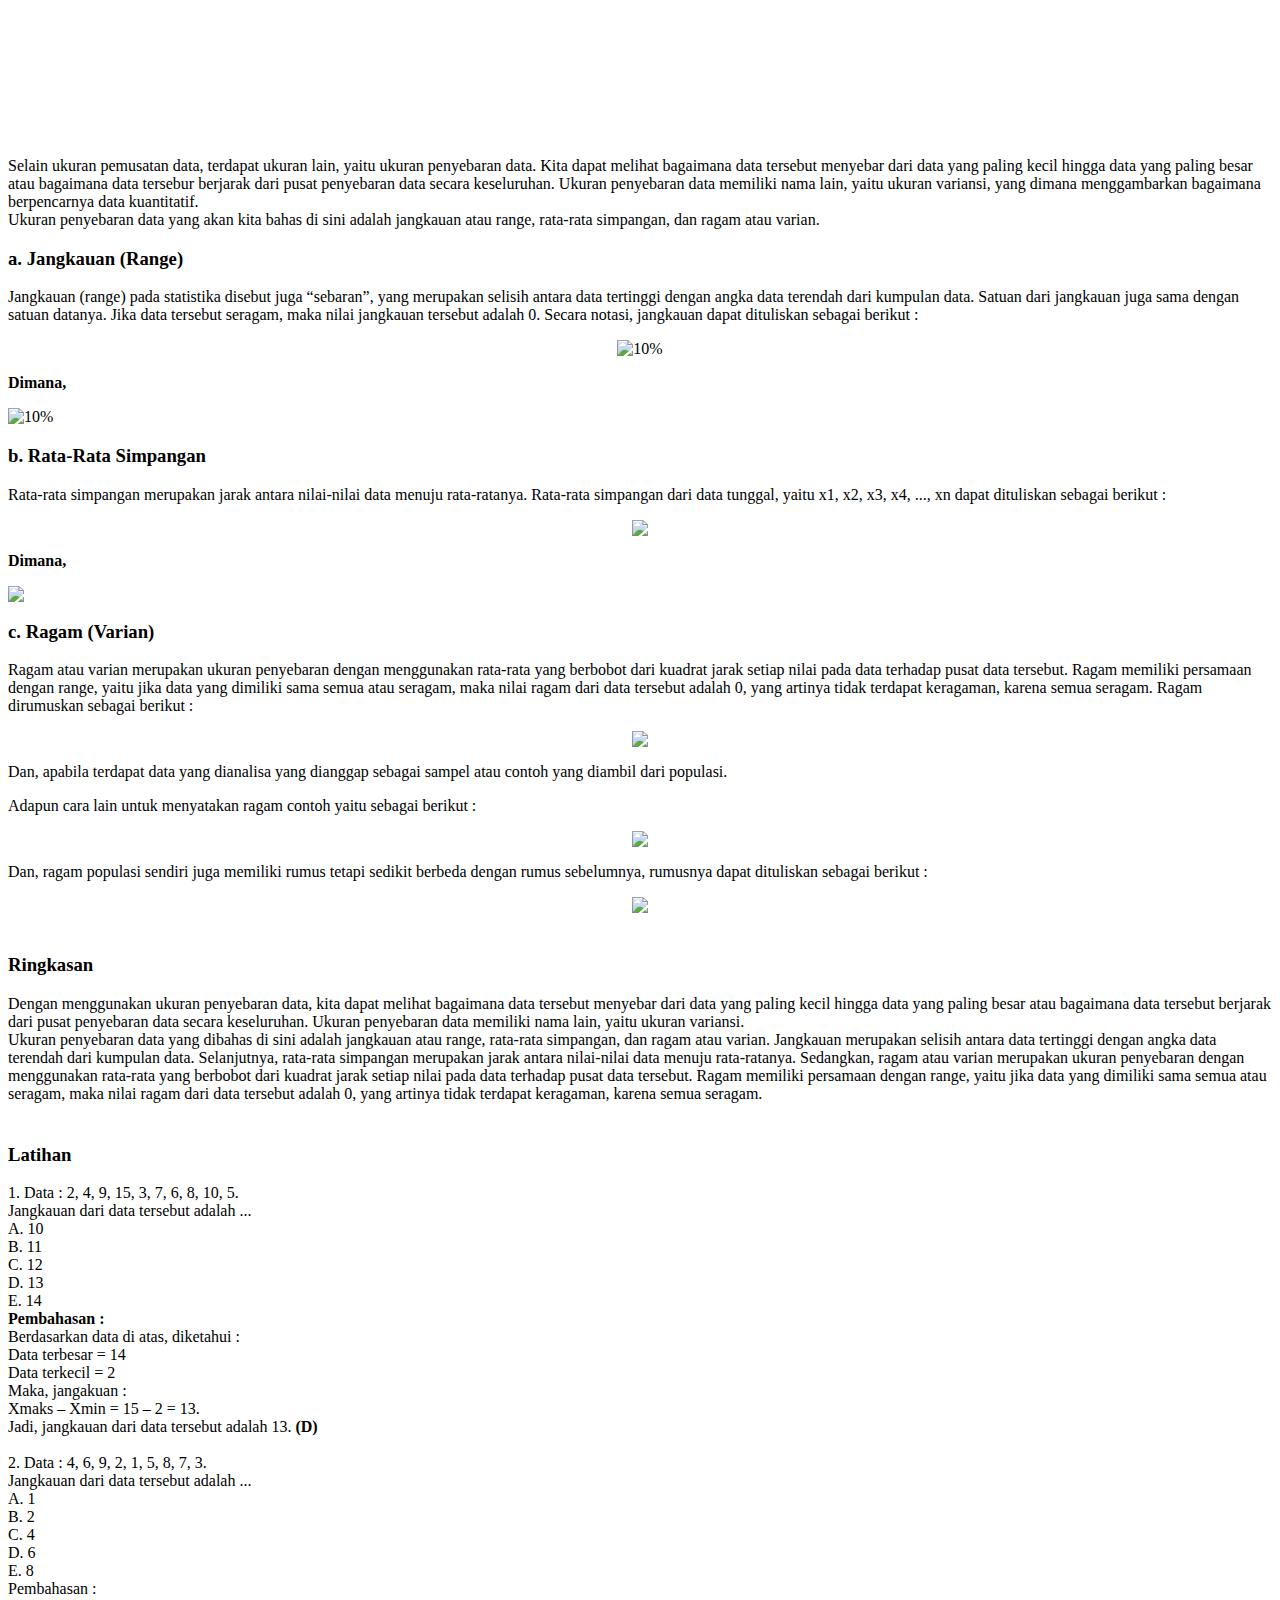
==== commit ea8b2b98: "Add files via upload" ====
--- a/index.html
+++ b/index.html
@@ -9,7 +9,6 @@
     <li><a href="file:///C:/Users/Lenovo/Downloads/PMM/PMM/penyajiandata.html"><strong>BAB 1 : PENYAJIAN DATA</strong></a></li>
     <li><a href="file:///C:/Users/Lenovo/Downloads/PMM/PMM/ukuranpemusatandata.html"><strong>BAB 2 : UKURAN PEMUSATAN DATA</strong></a></li>
     <li><a href="file:///C:/Users/Lenovo/Downloads/PMM/PMM/ukuranletakdata.html"><strong>BAB 3 : UKURAN LETAK DATA</strong></a></li>
-    <li><a href="file:///C:/Users/Lenovo/Downloads/PMM/PMM/ukuranletakdata.html"><strong>BAB 4 : UKURAN PENYEBARAN DATA</strong></a></li>
     <li><a href="file:///C:/Users/Lenovo/Downloads/PMM/PMM/ukuranletakdata.html"><strong>BAB 4 : UKURAN PENYEBARAN DATA</strong></a></li>
 
 </ul>
@@ -38,8 +37,7 @@
         <p>Rata-rata (mean) merupakan rasio dari total nilai pengamatan dengan banyaknya pengamatan. Jika data dari peubah acak X sebanyak n buah yang dinotasikan dengan x_(1,) x_(2,) 〖 x〗_(3,)  ..., x_(n )maka rata-rata dari data tersebut dapat dituliskan sebagai :
         </p>
         <center>
-        <img src="https://drive.google.com/file/d/1Q5TPStEvmdELnkC1RR381CMf7oF-FKLC/view?usp=sharing" alt="" width="20%">
-    </img></center>
+        <img src="file:///C:/Users/Lenovo/OneDrive/Pictures/Screenpresso/2022-05-29_15h11_05%20(2).png" alt="" width="20%"></img></center>
 	<h3><strong>Nilai tengah (Median)</h3></strong>
 		<p>Median merupakan ukuran pemusatan di mana data tersebut terbagi dua dengan banyak yang sama. Median dinotasikan dengan M. Bagi data yang belum dikelompokkan atau masih acak, tentu data tersebut harus diurutkan terlebih dahulu dimulai dari data yang terkecil sampai data yang terbesar. Median data ditentukan dengan notasi : </p>
            <center> 
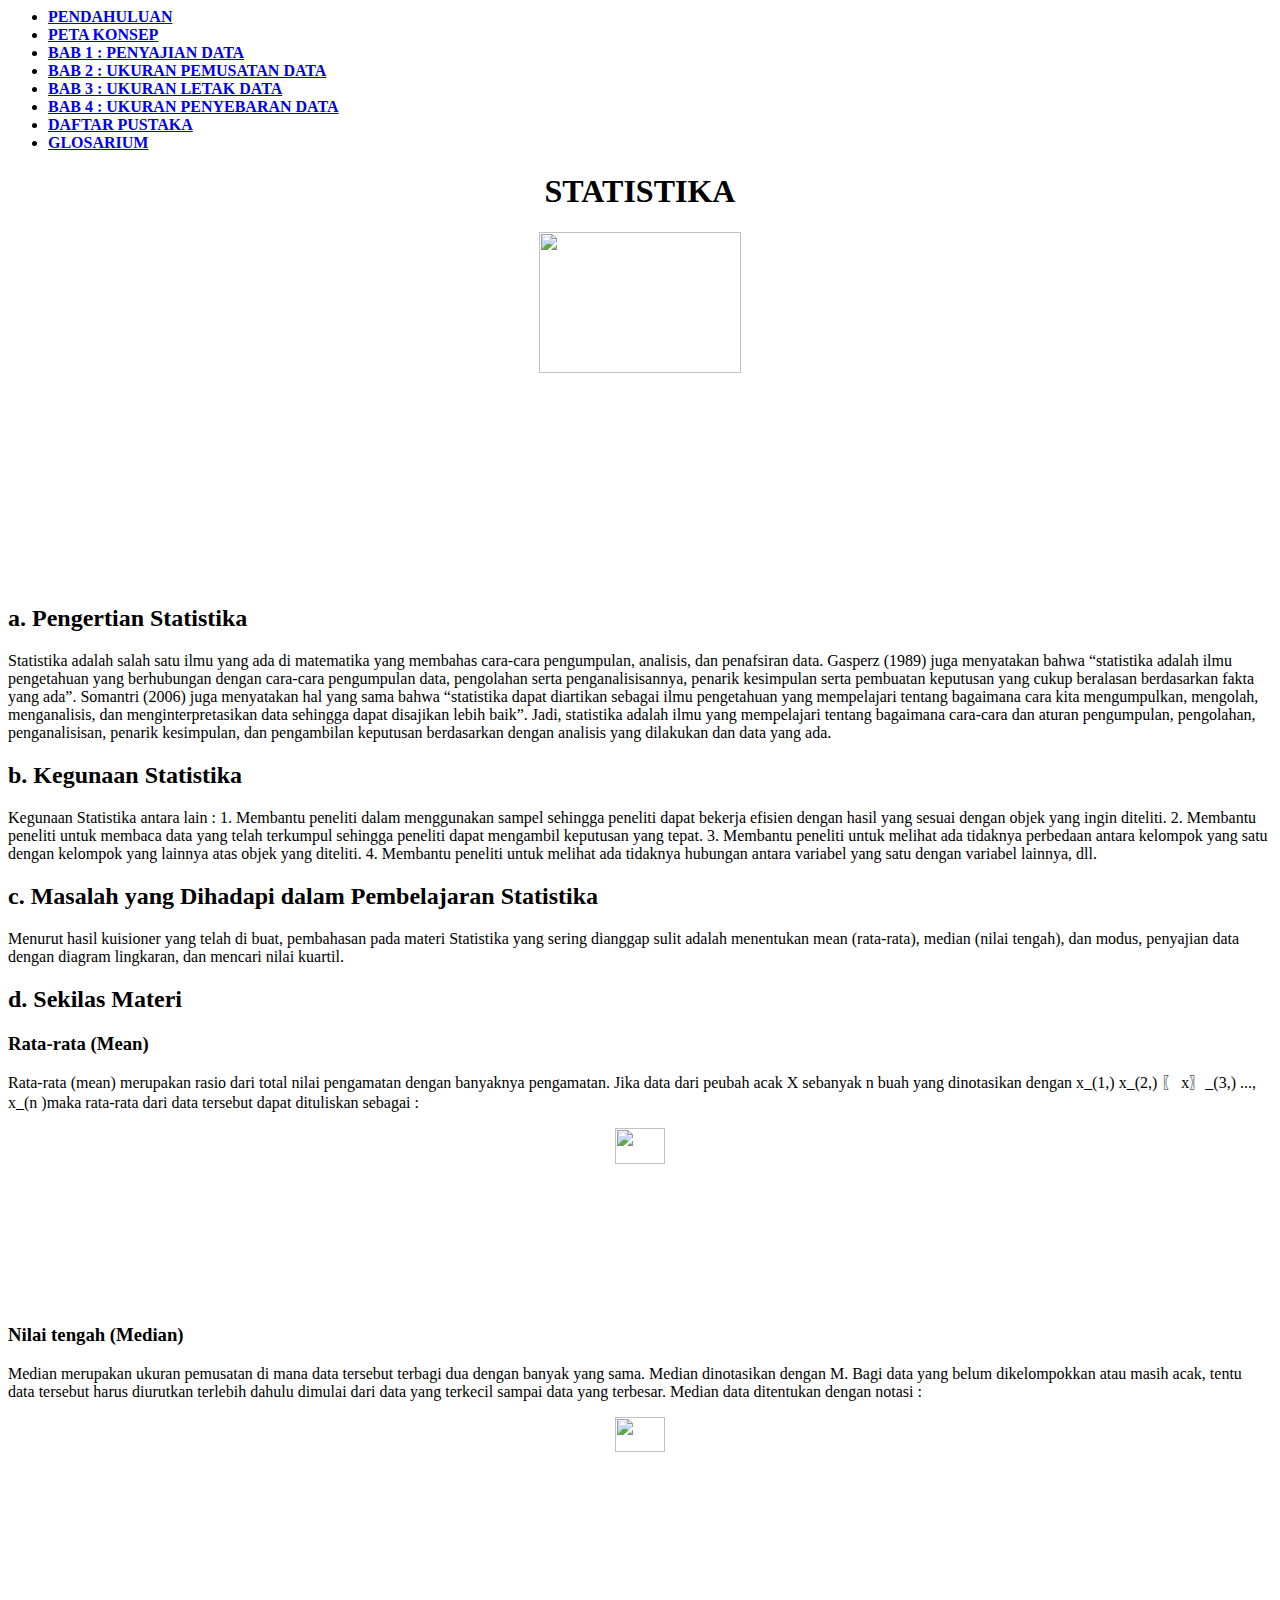
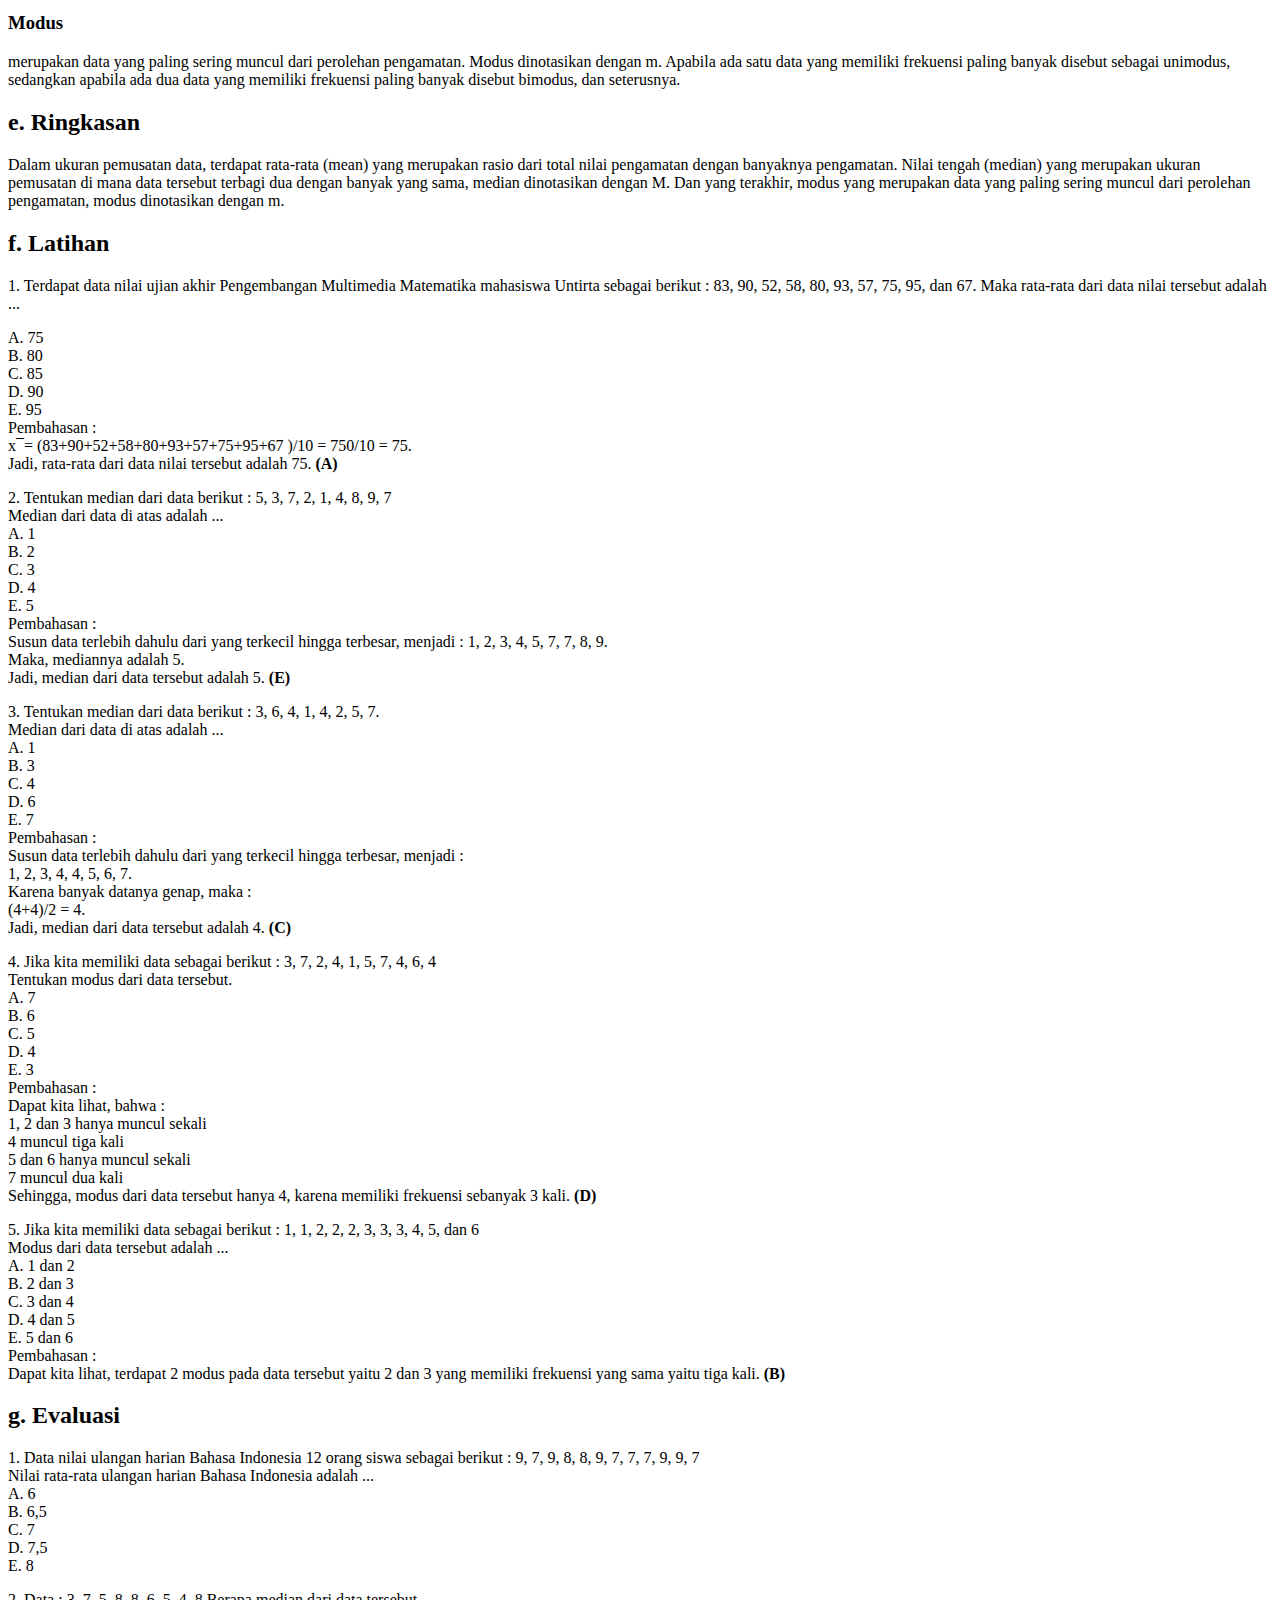
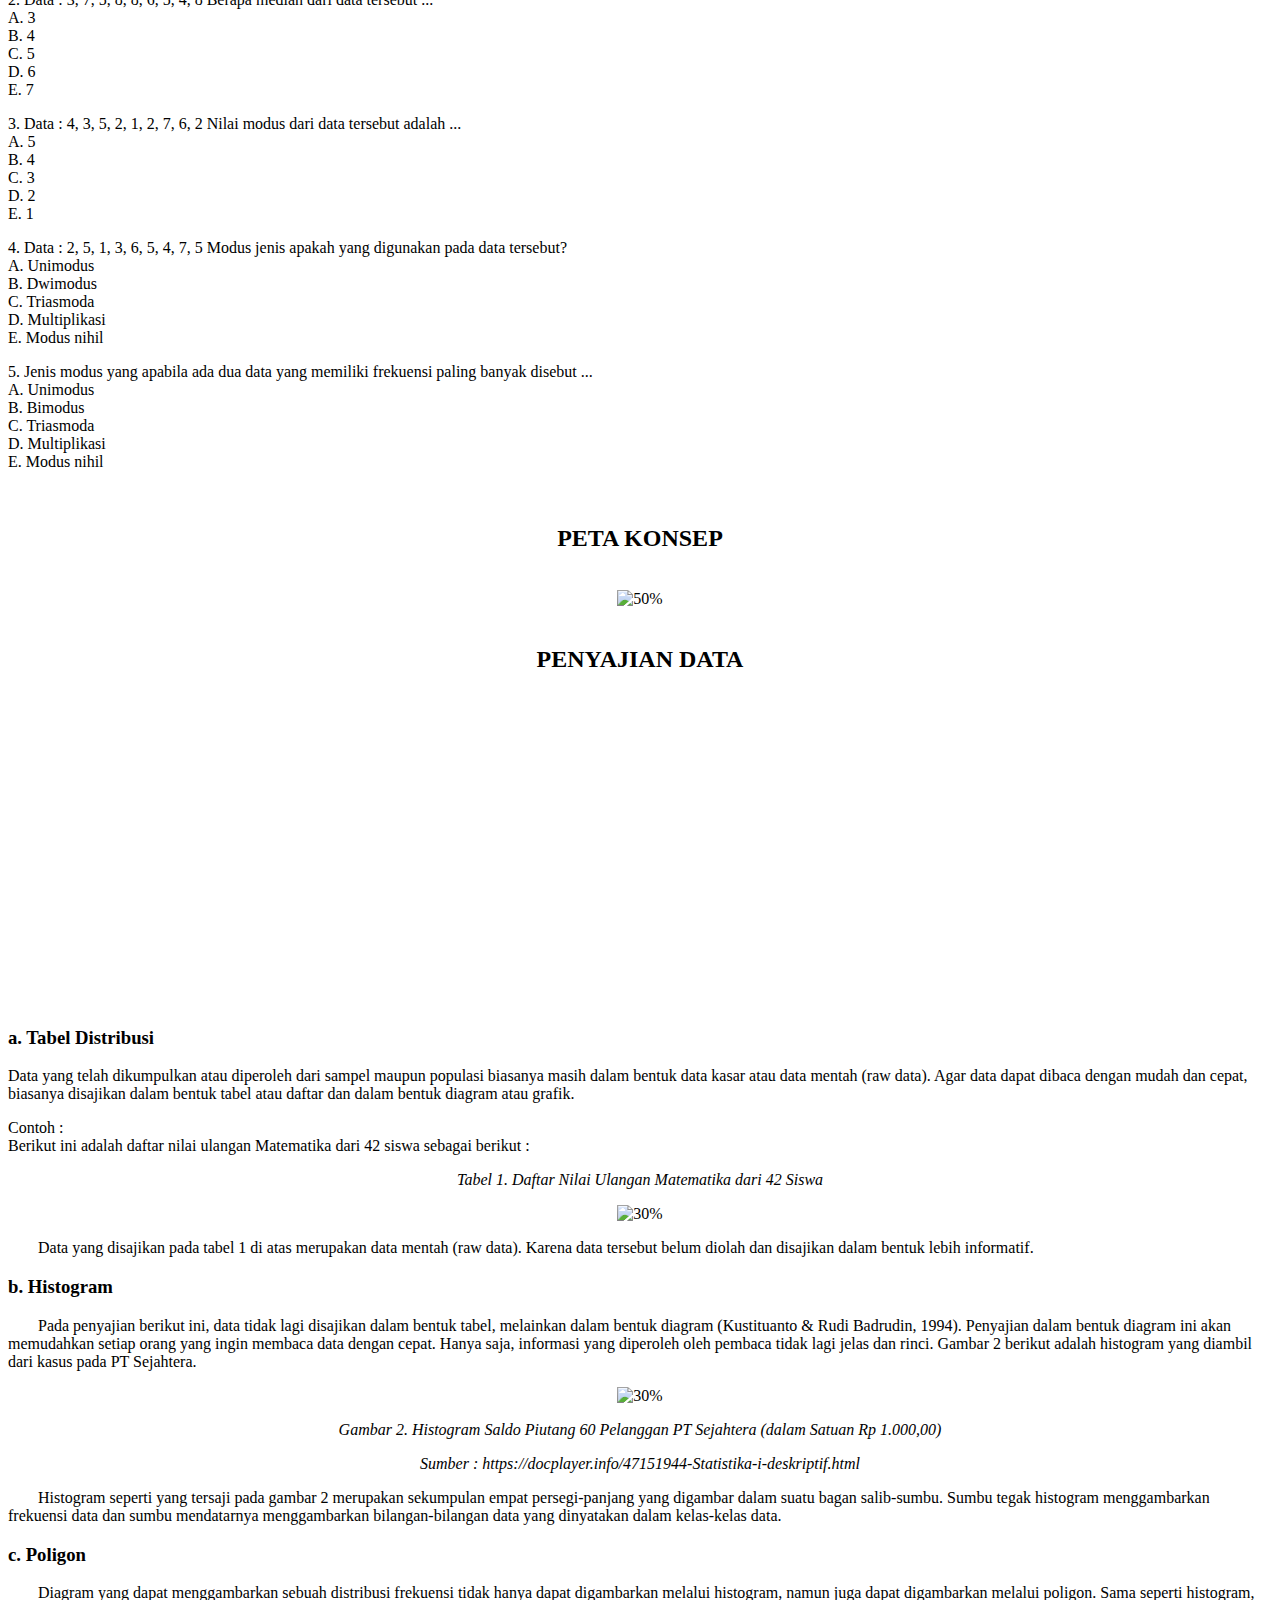
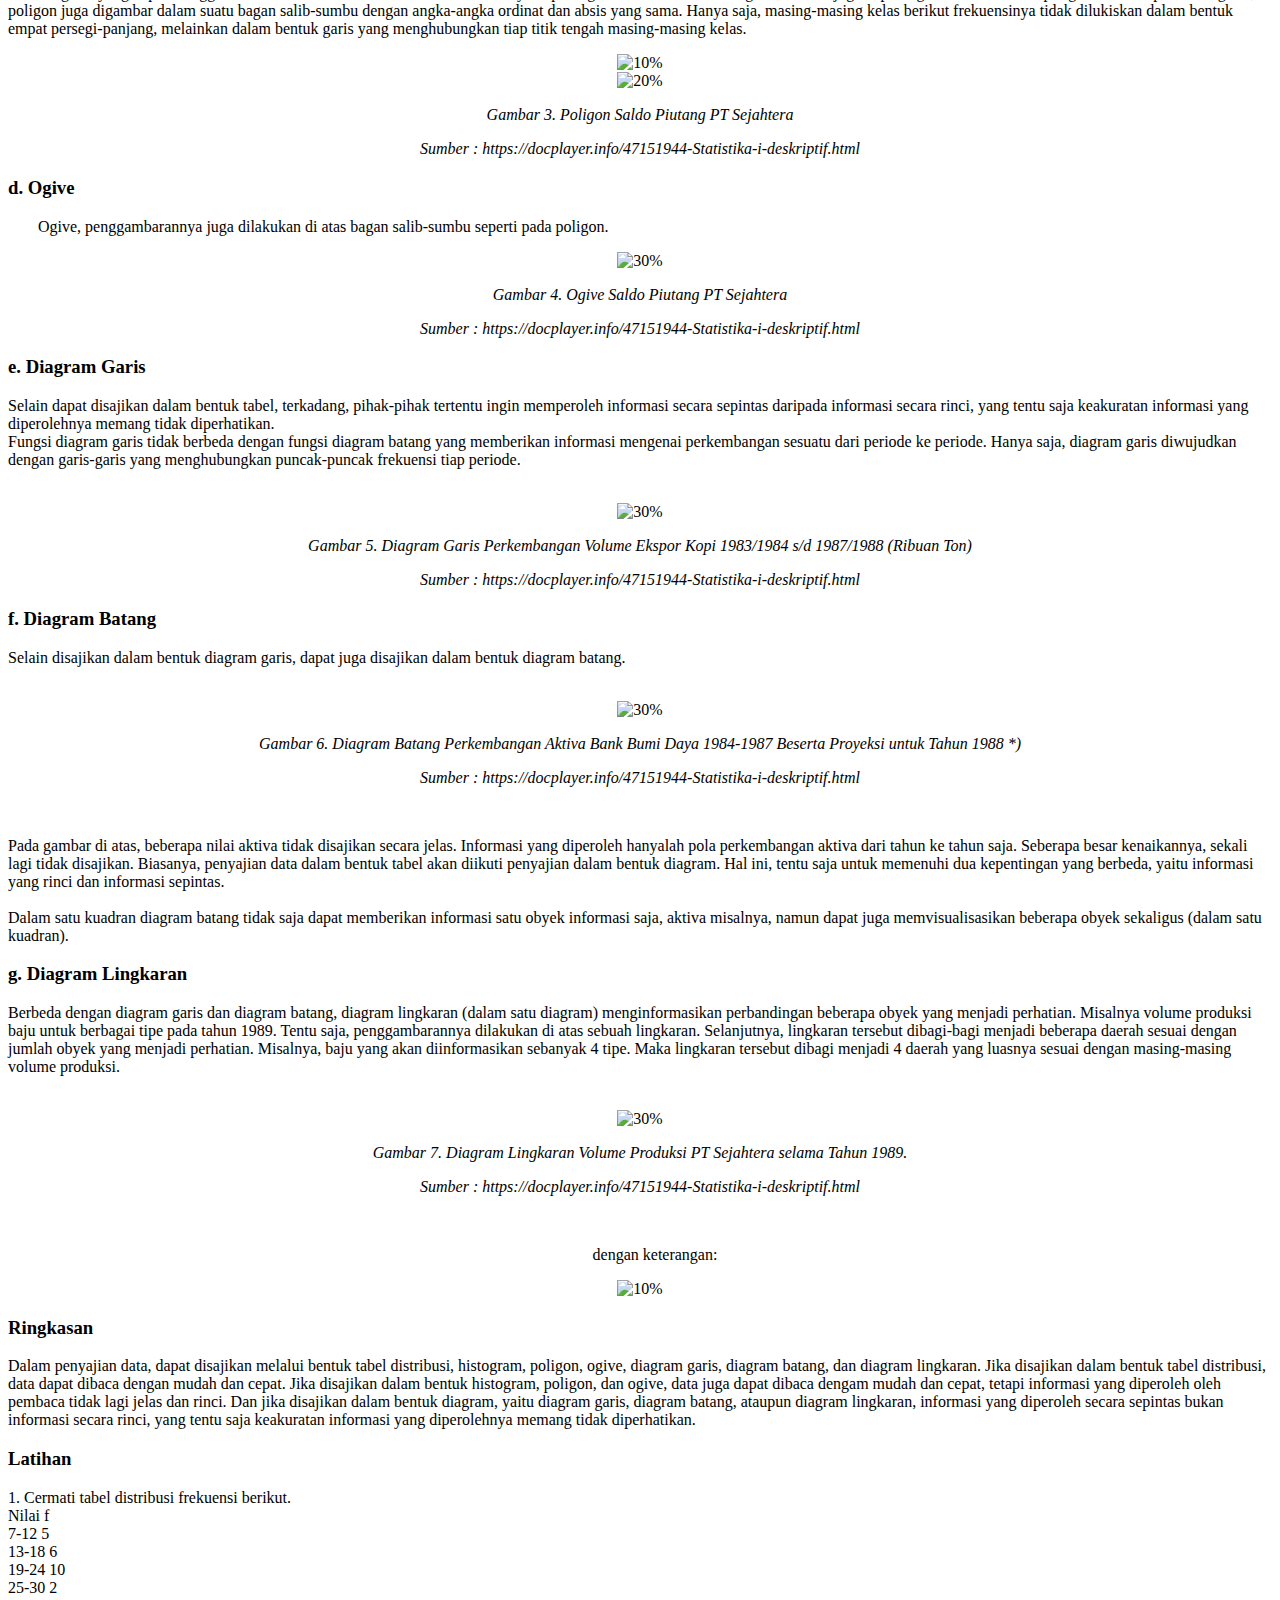
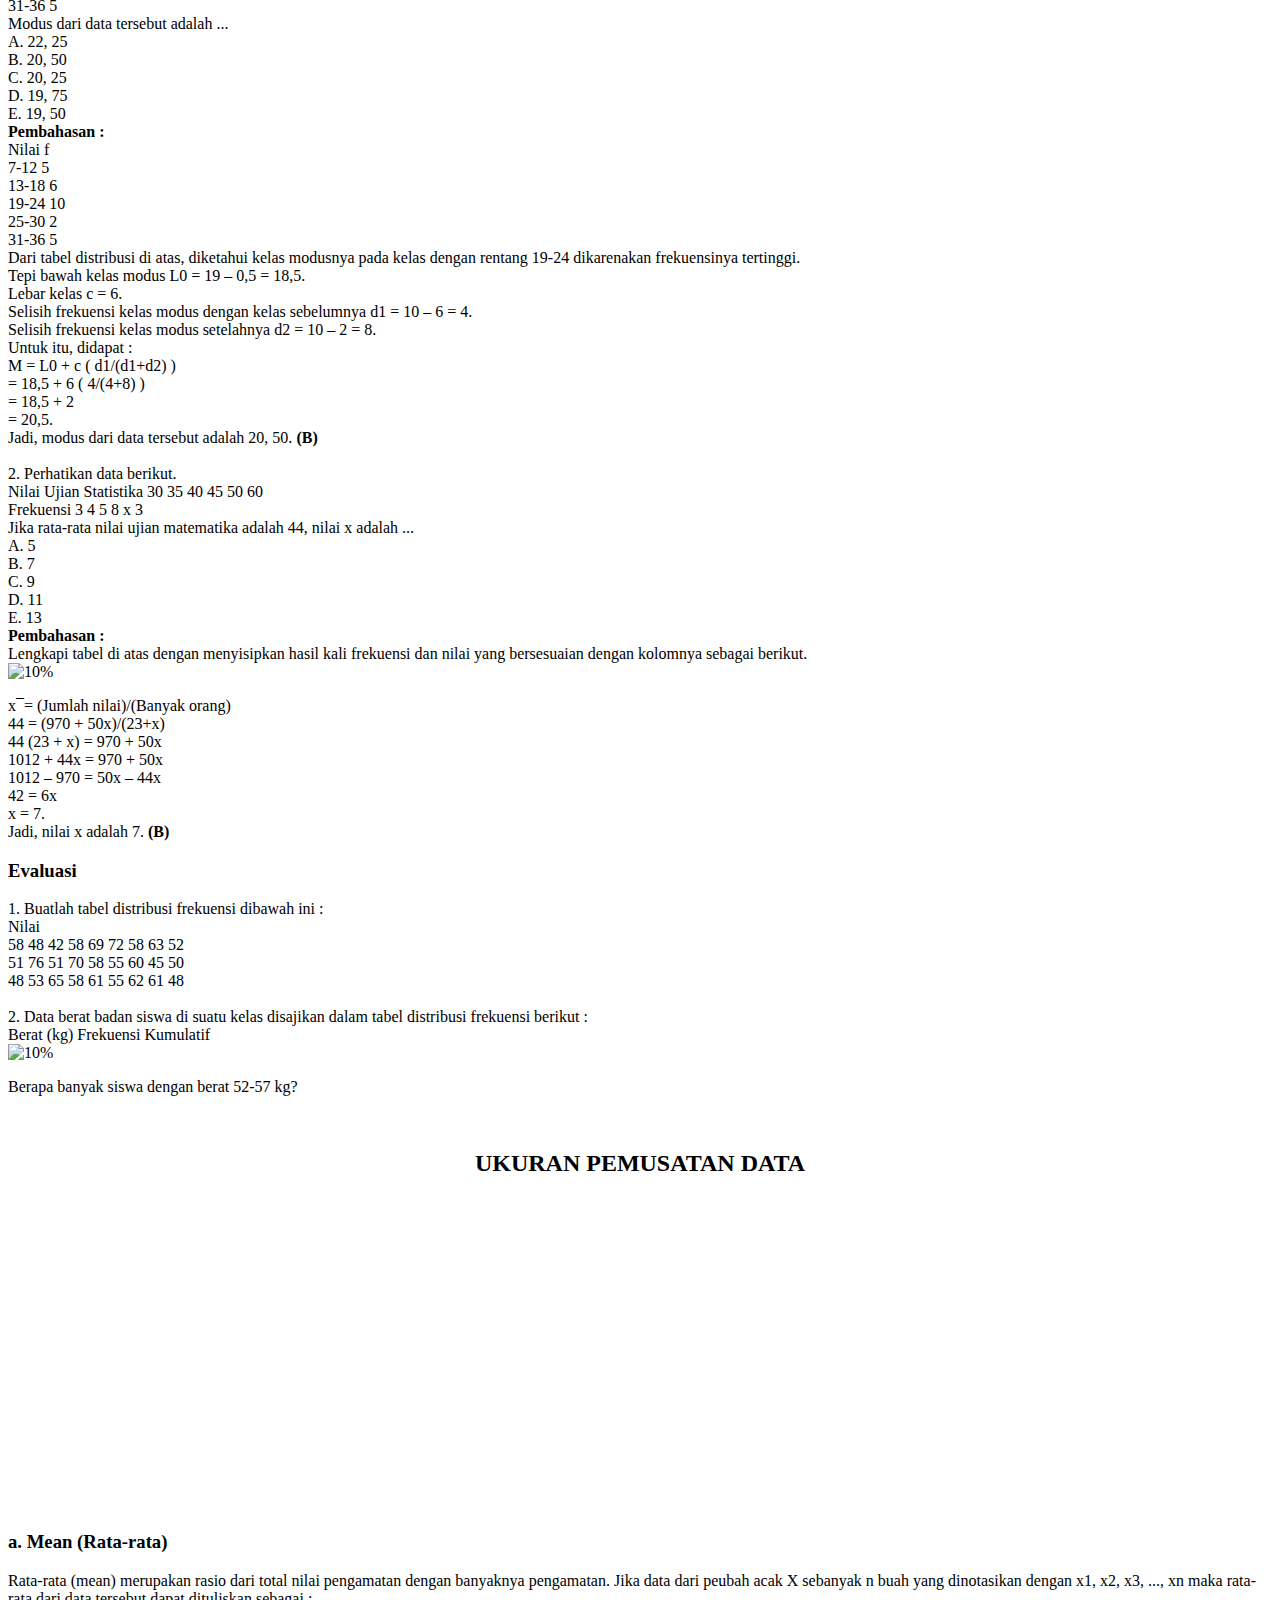
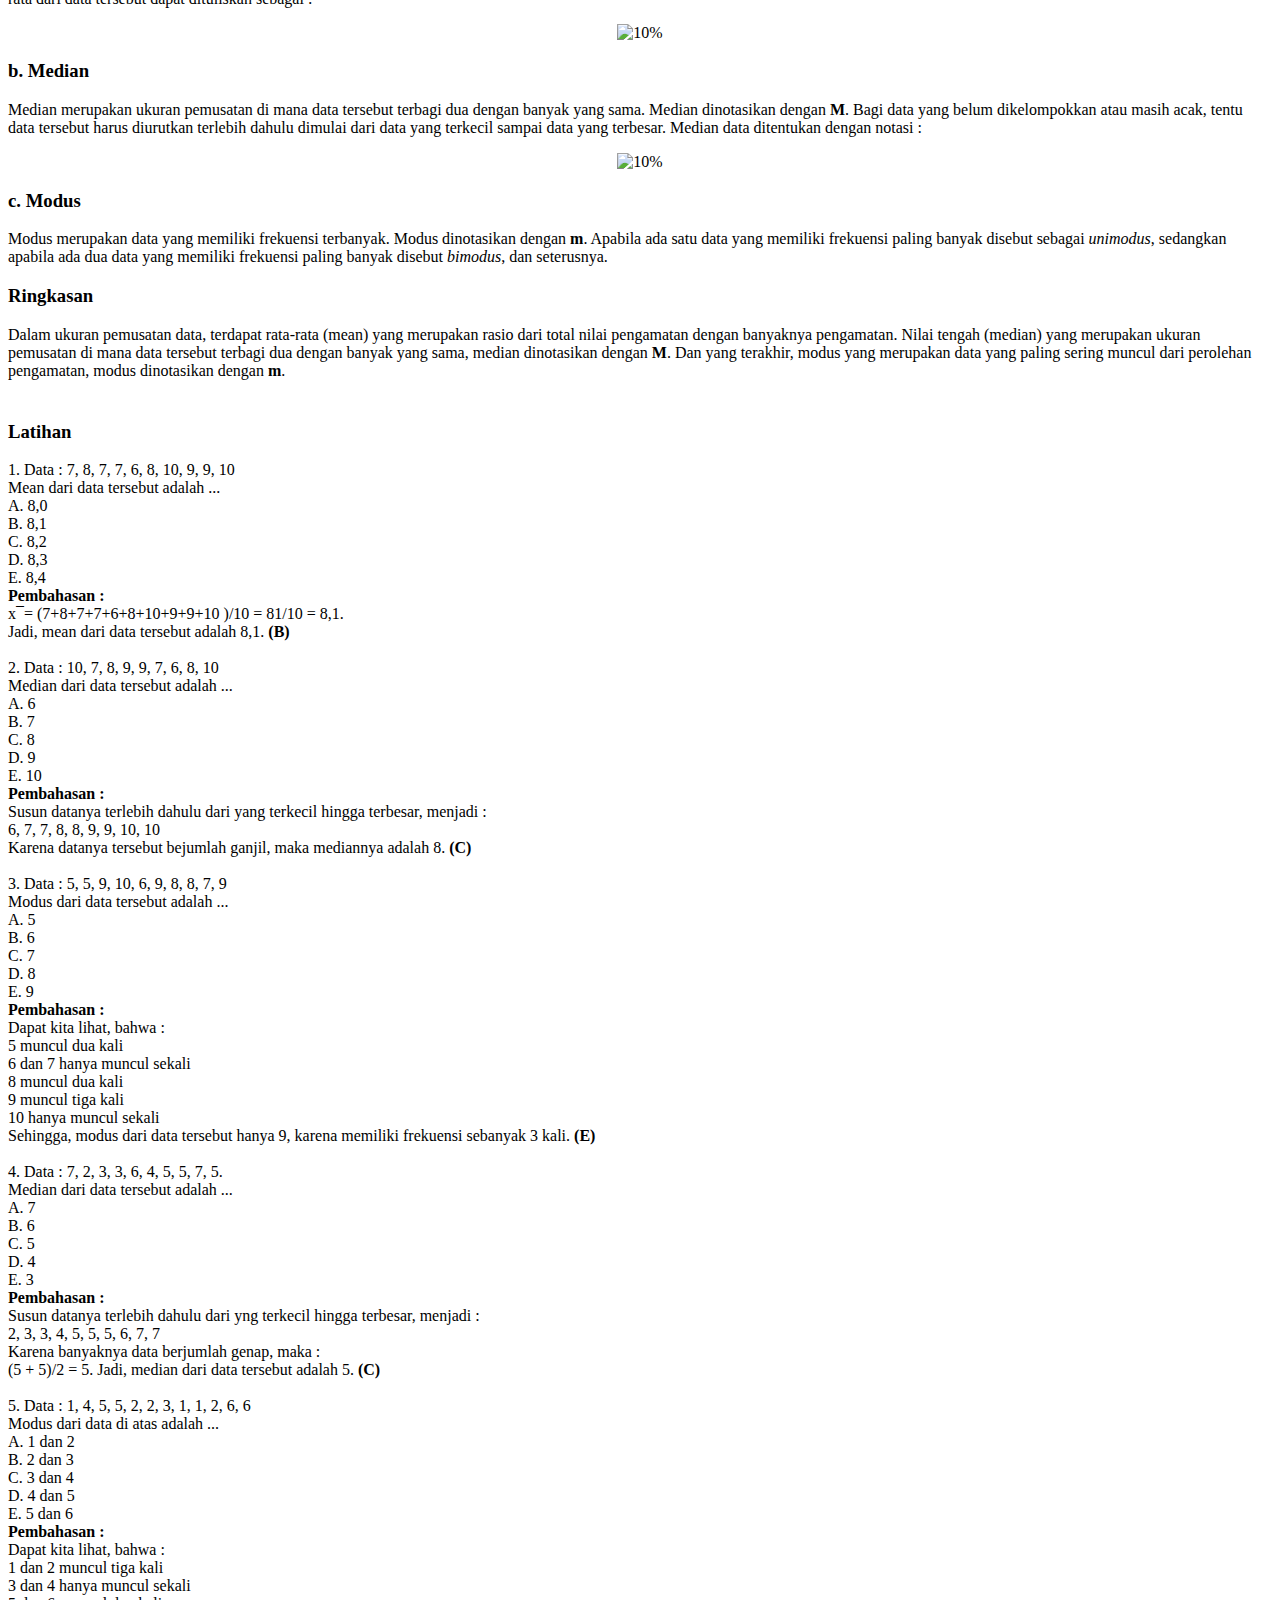
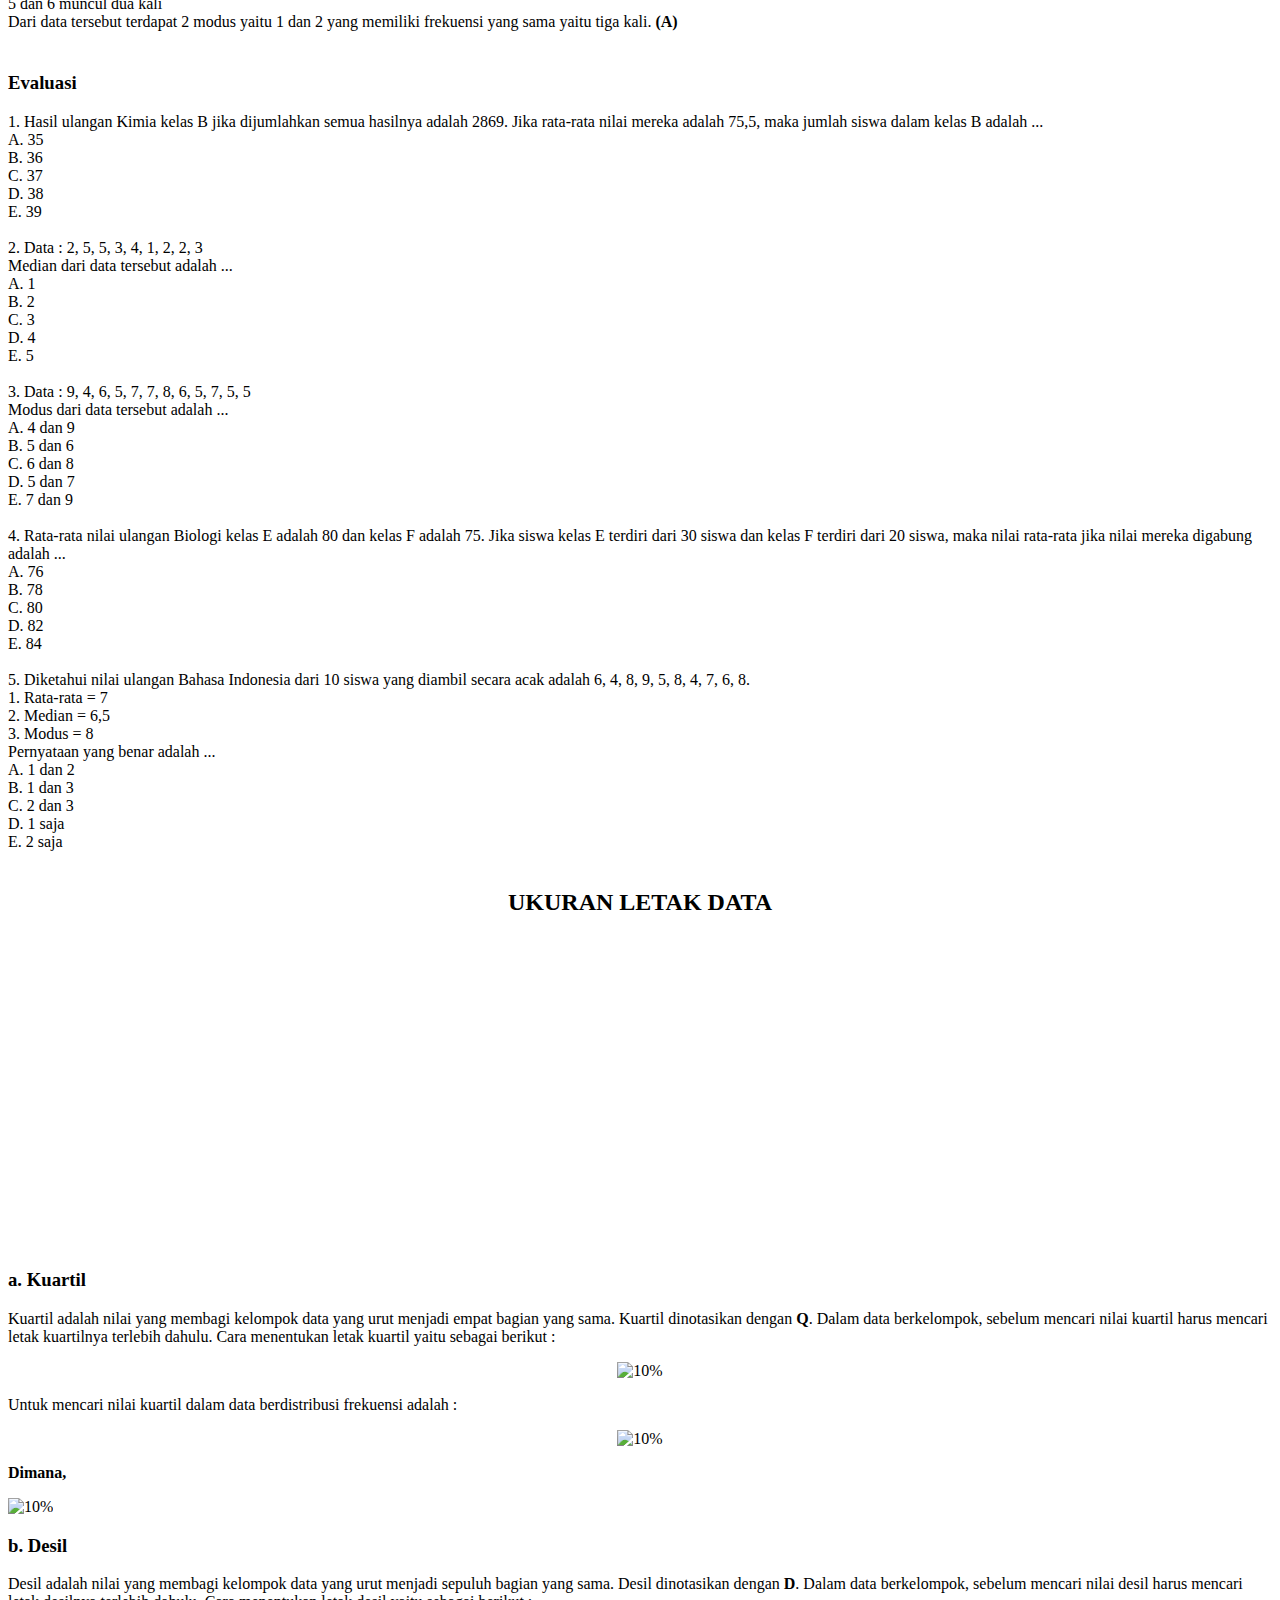
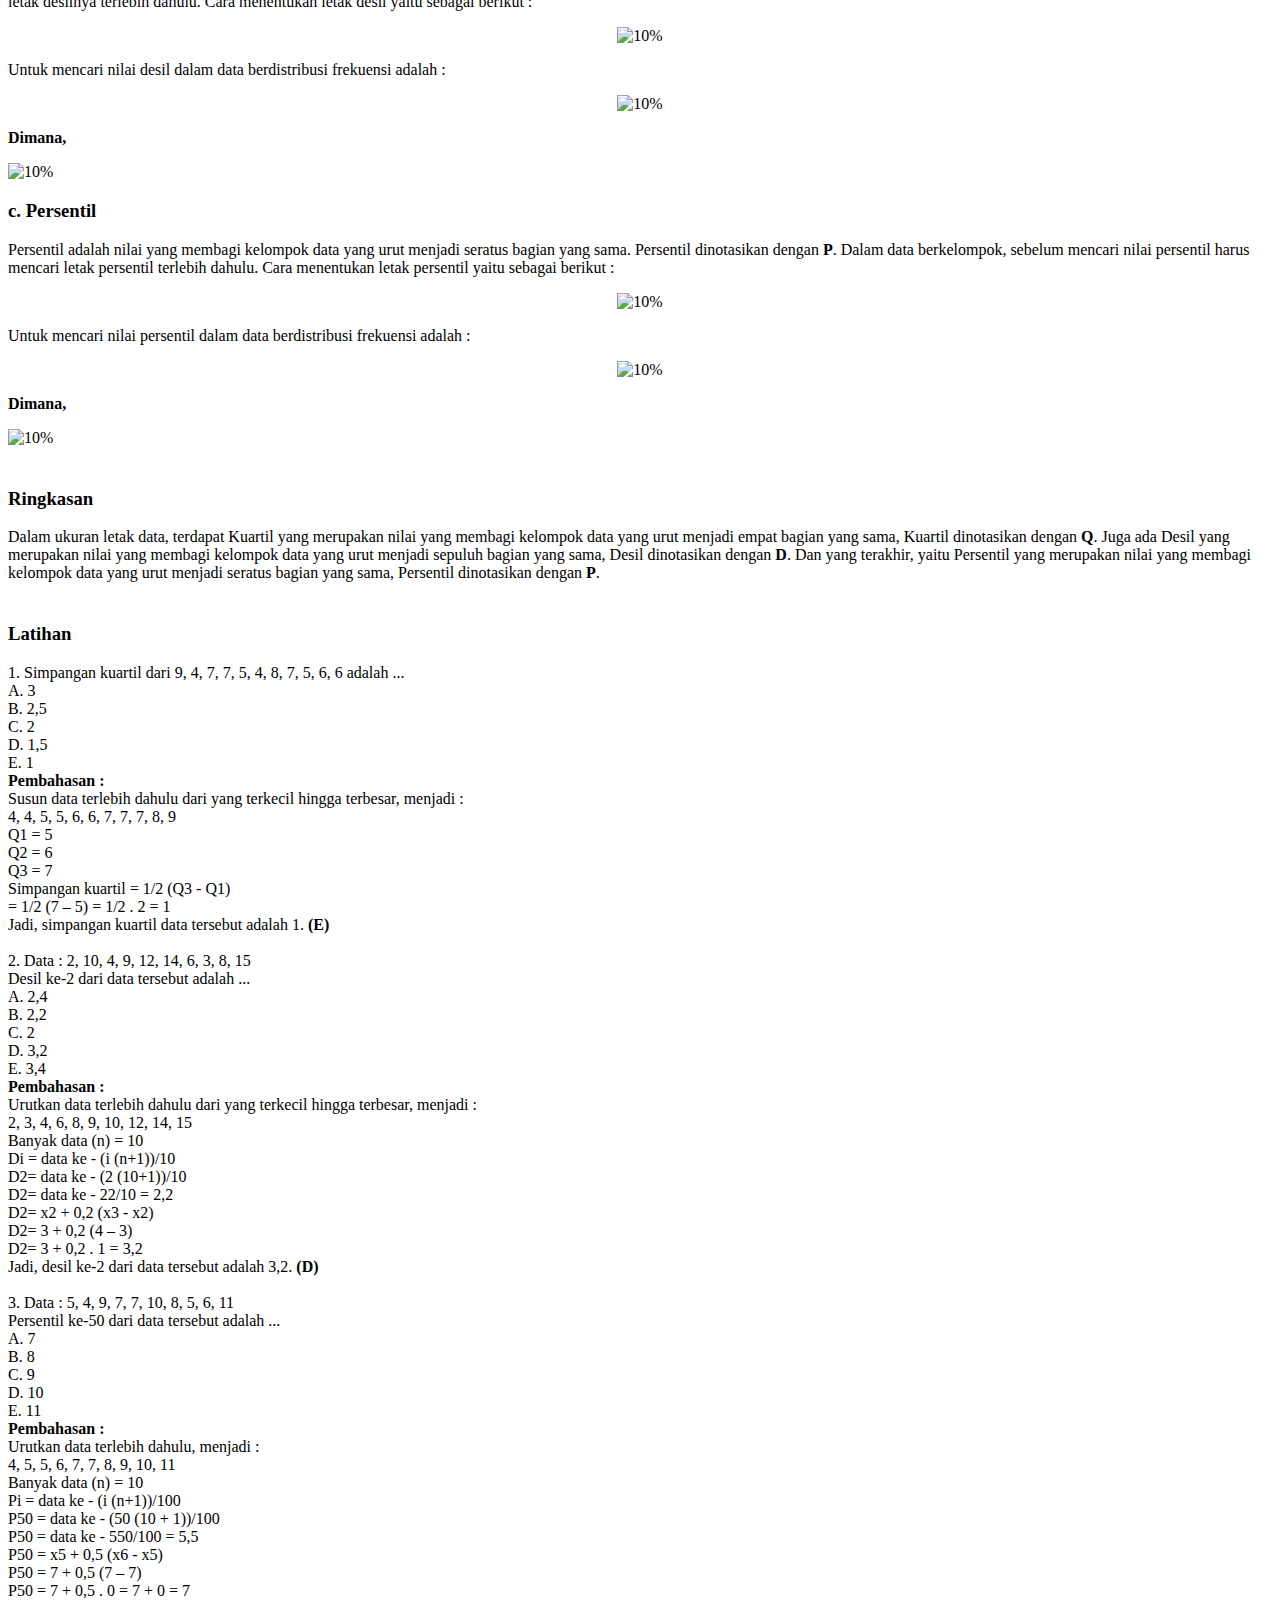
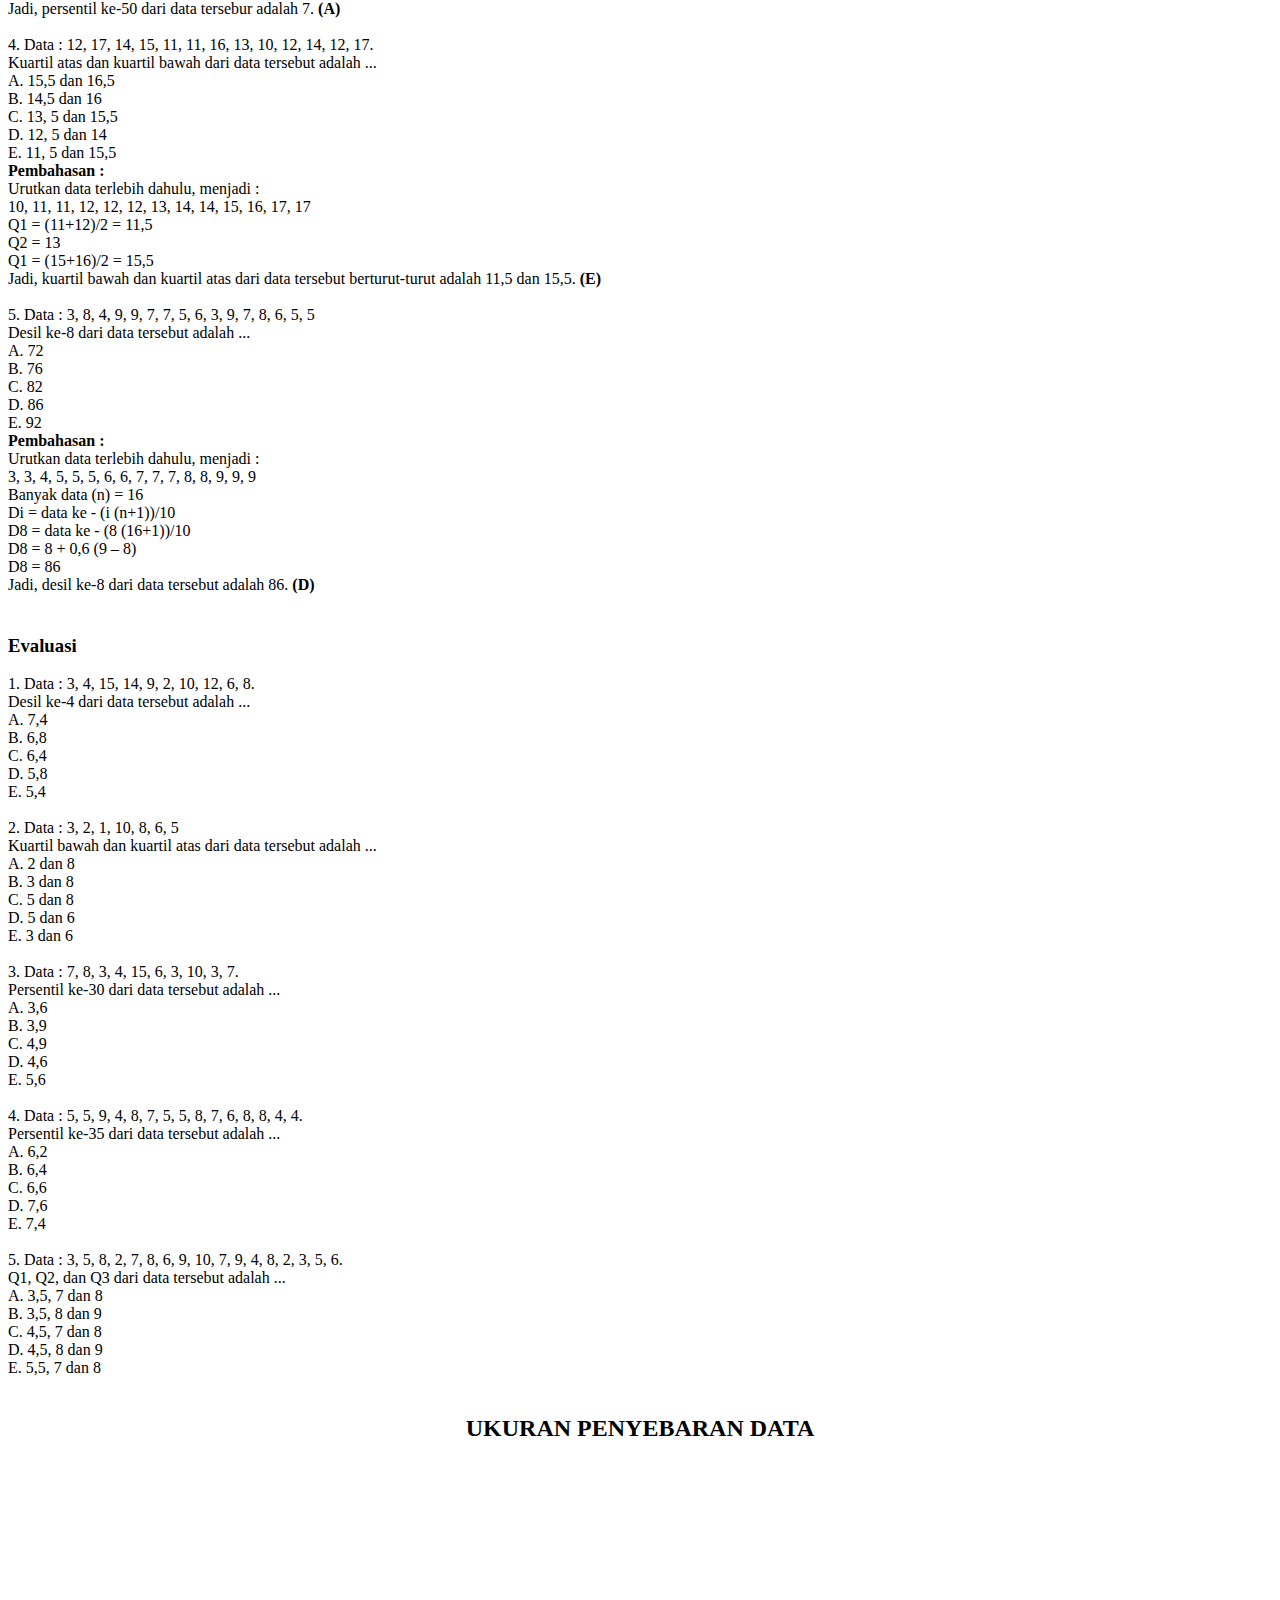
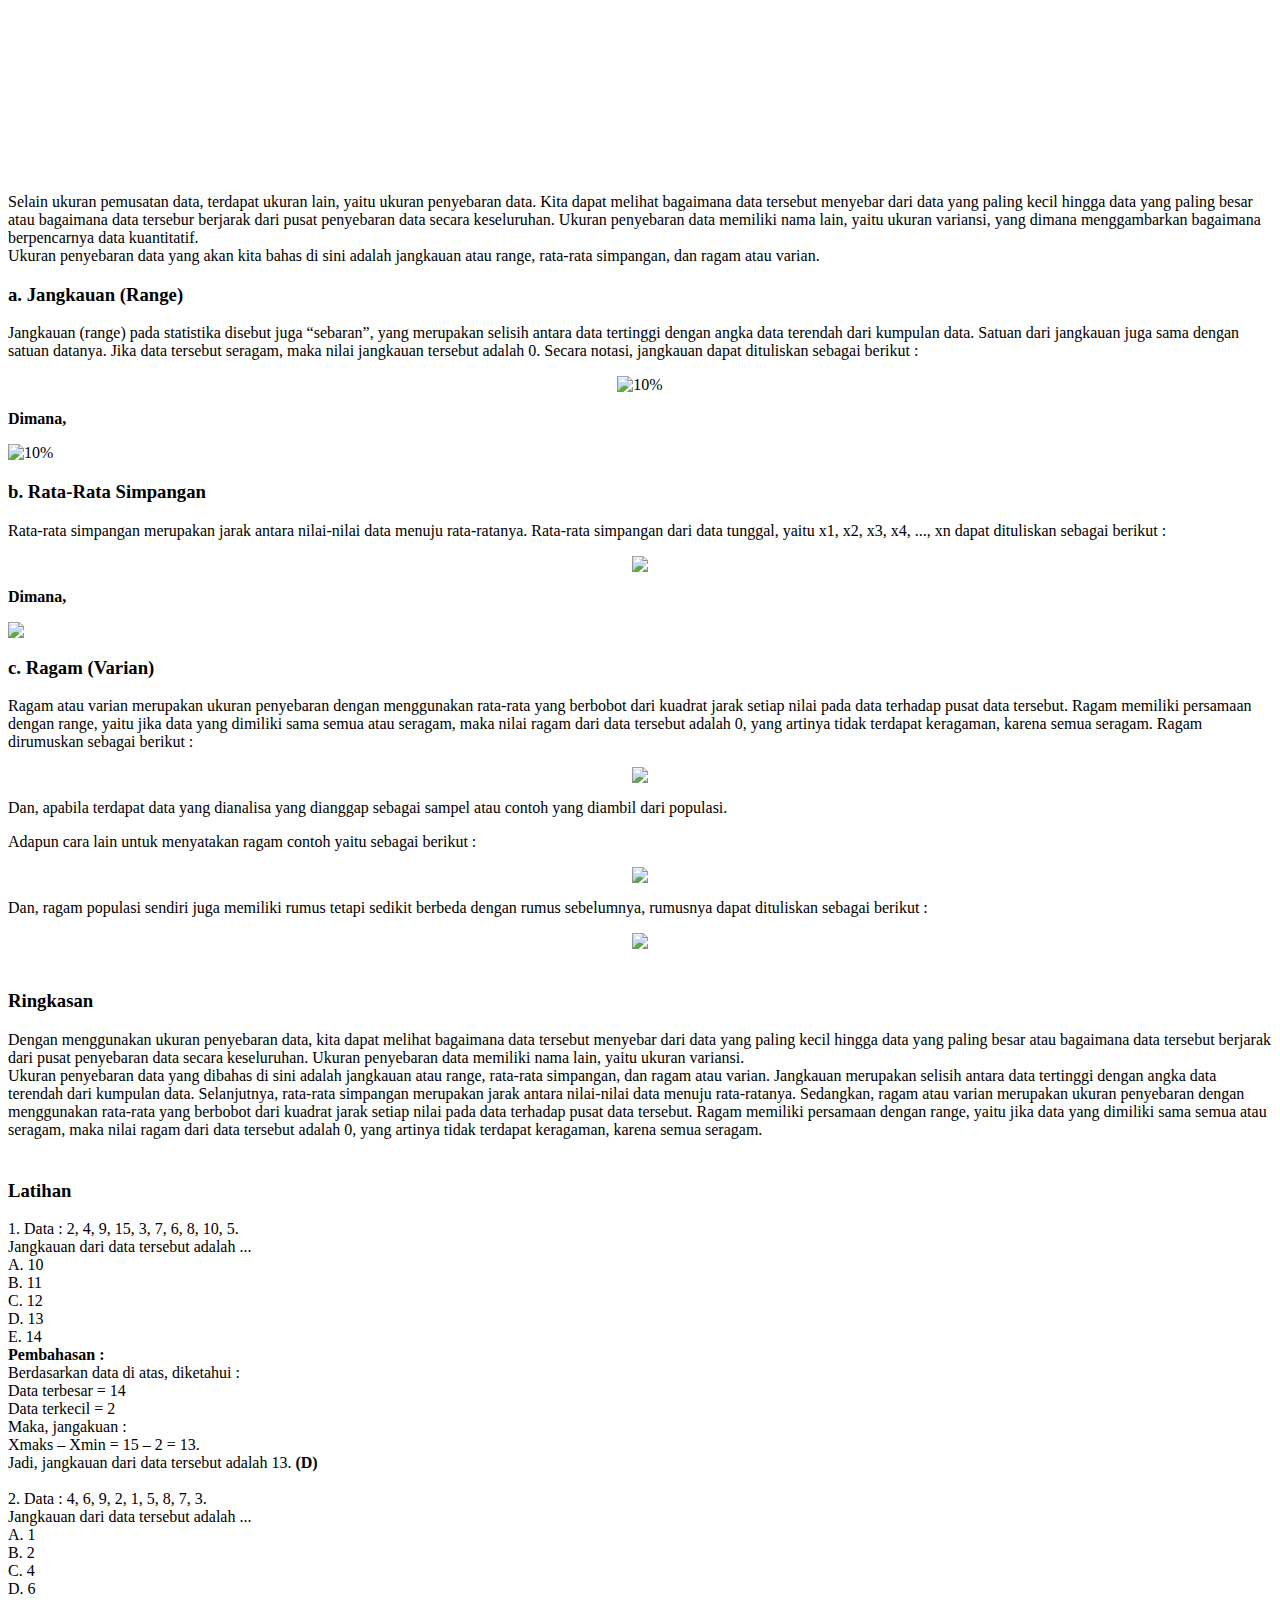
==== commit c5962fdc: "Add files via upload" ====
--- a/index.html
+++ b/index.html
@@ -1,5 +1,6 @@
 <html>
 <head>
+    <link rel="stylesheet" type="text/css" href="style.css">
     <title>STATISTIKA</title>
 </head>
 <nav>
@@ -10,7 +11,8 @@
     <li><a href="file:///C:/Users/Lenovo/Downloads/PMM/PMM/ukuranpemusatandata.html"><strong>BAB 2 : UKURAN PEMUSATAN DATA</strong></a></li>
     <li><a href="file:///C:/Users/Lenovo/Downloads/PMM/PMM/ukuranletakdata.html"><strong>BAB 3 : UKURAN LETAK DATA</strong></a></li>
     <li><a href="file:///C:/Users/Lenovo/Downloads/PMM/PMM/ukuranletakdata.html"><strong>BAB 4 : UKURAN PENYEBARAN DATA</strong></a></li>
-
+    <li><a href="file:///C:/Users/Lenovo/Downloads/PMM/PMM/daftarpustaka.html"><strong>DAFTAR PUSTAKA</strong></a></li>
+    <li><a href="file:///C:/Users/Lenovo/Downloads/PMM/PMM/glosarium.html"><strong>GLOSARIUM</strong></a></li>
 </ul>
 </nav>
 <body>
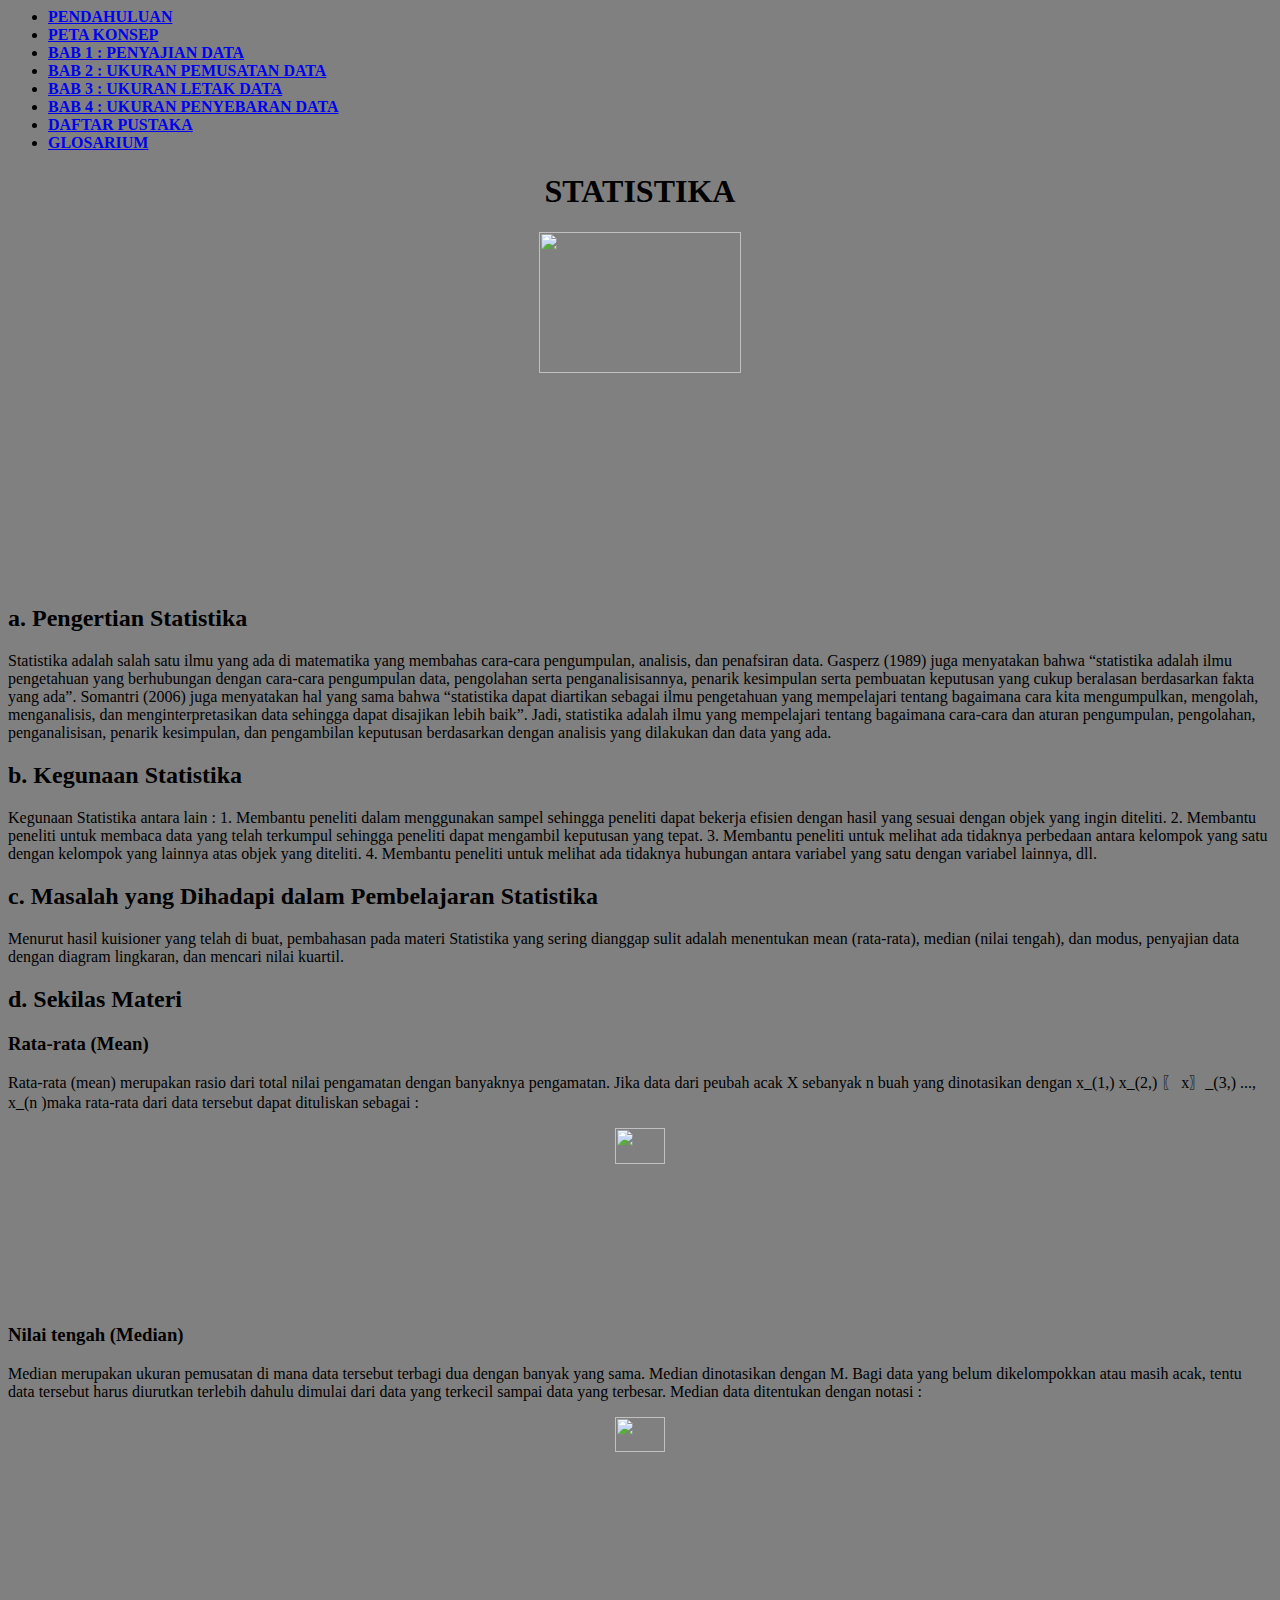
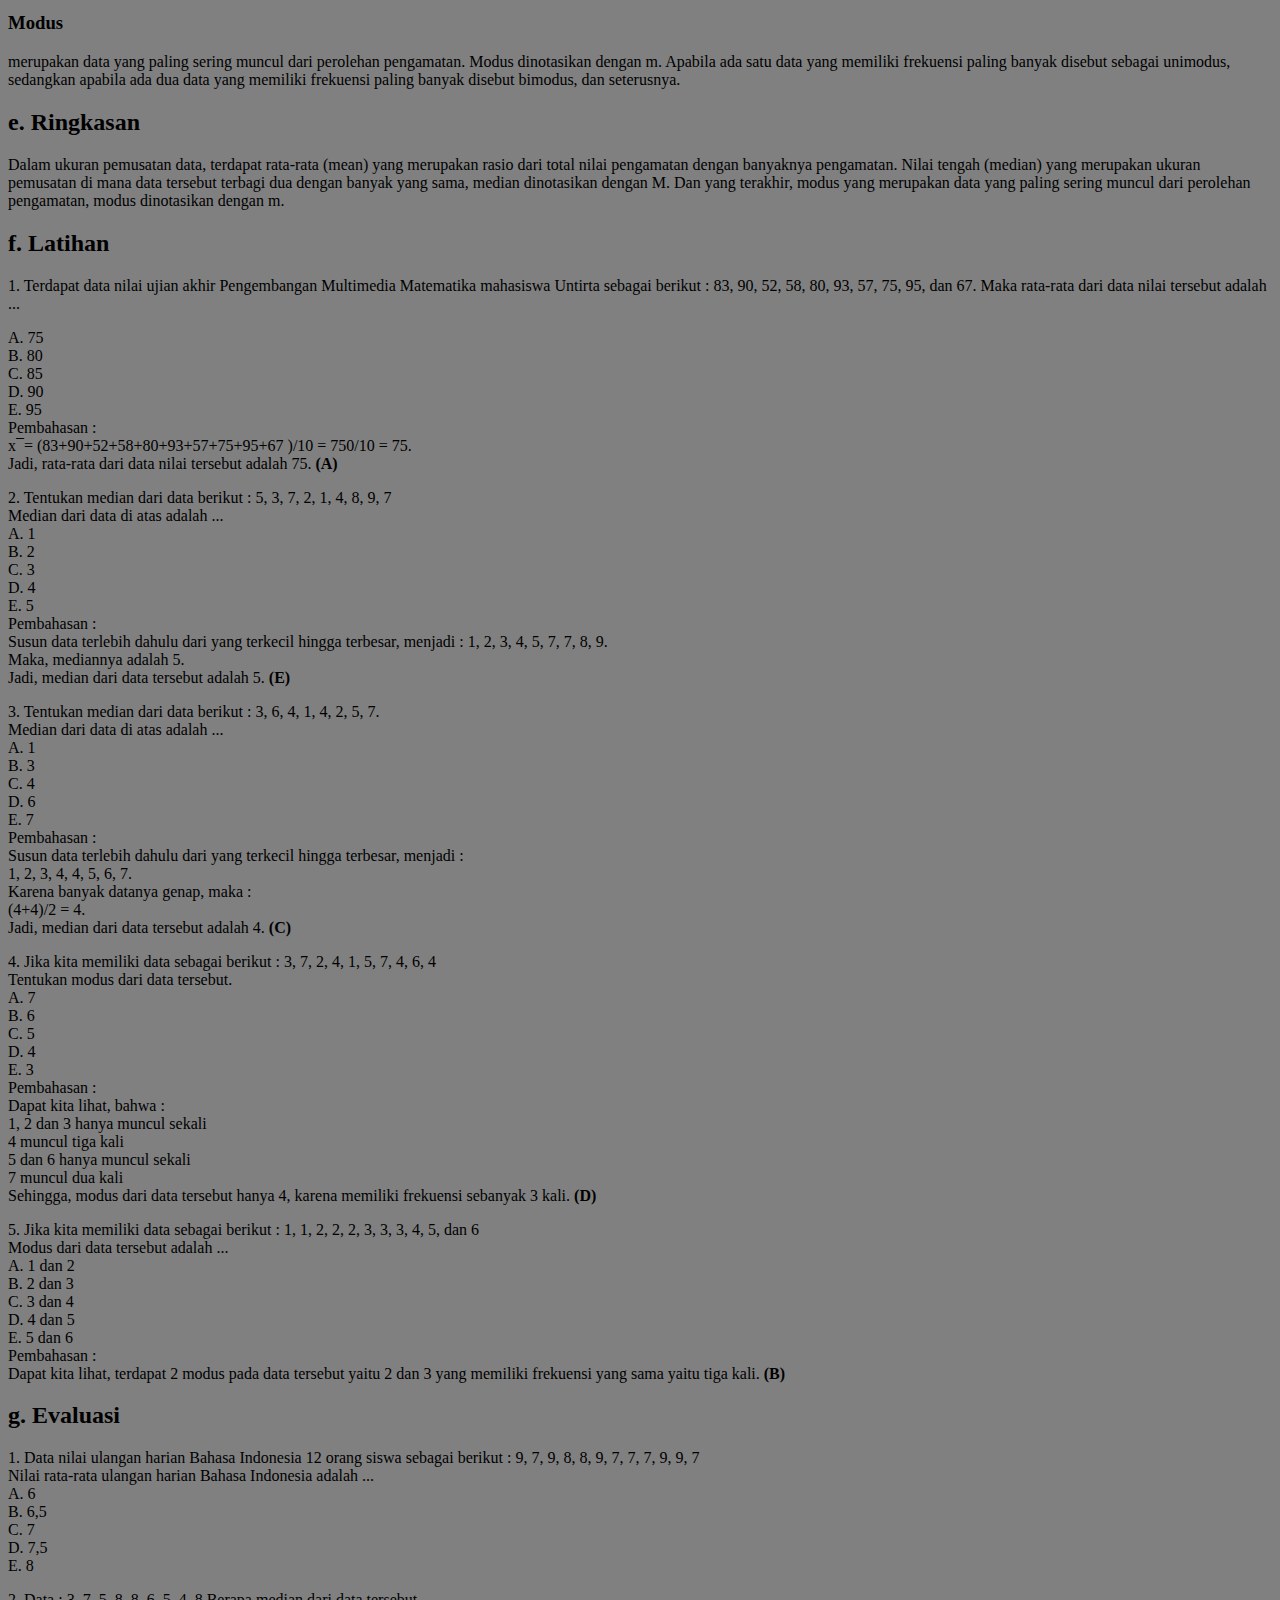
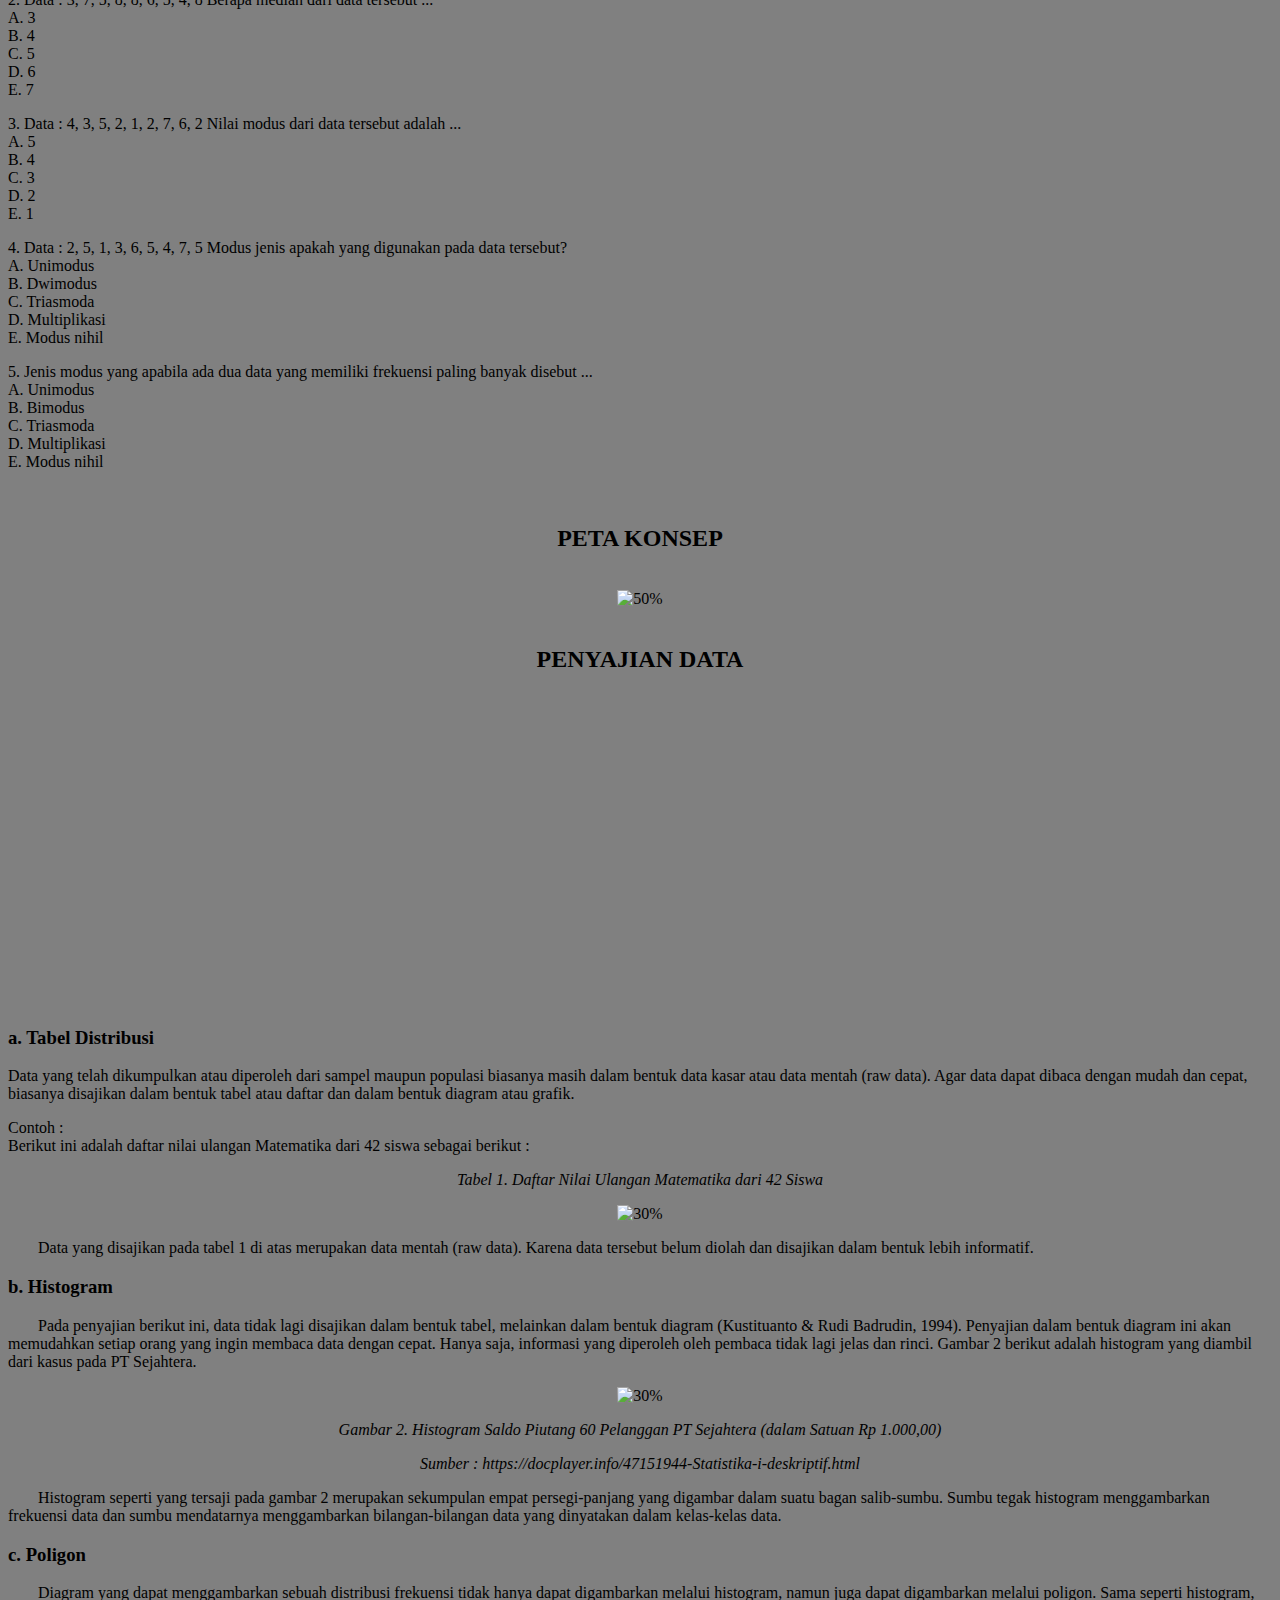
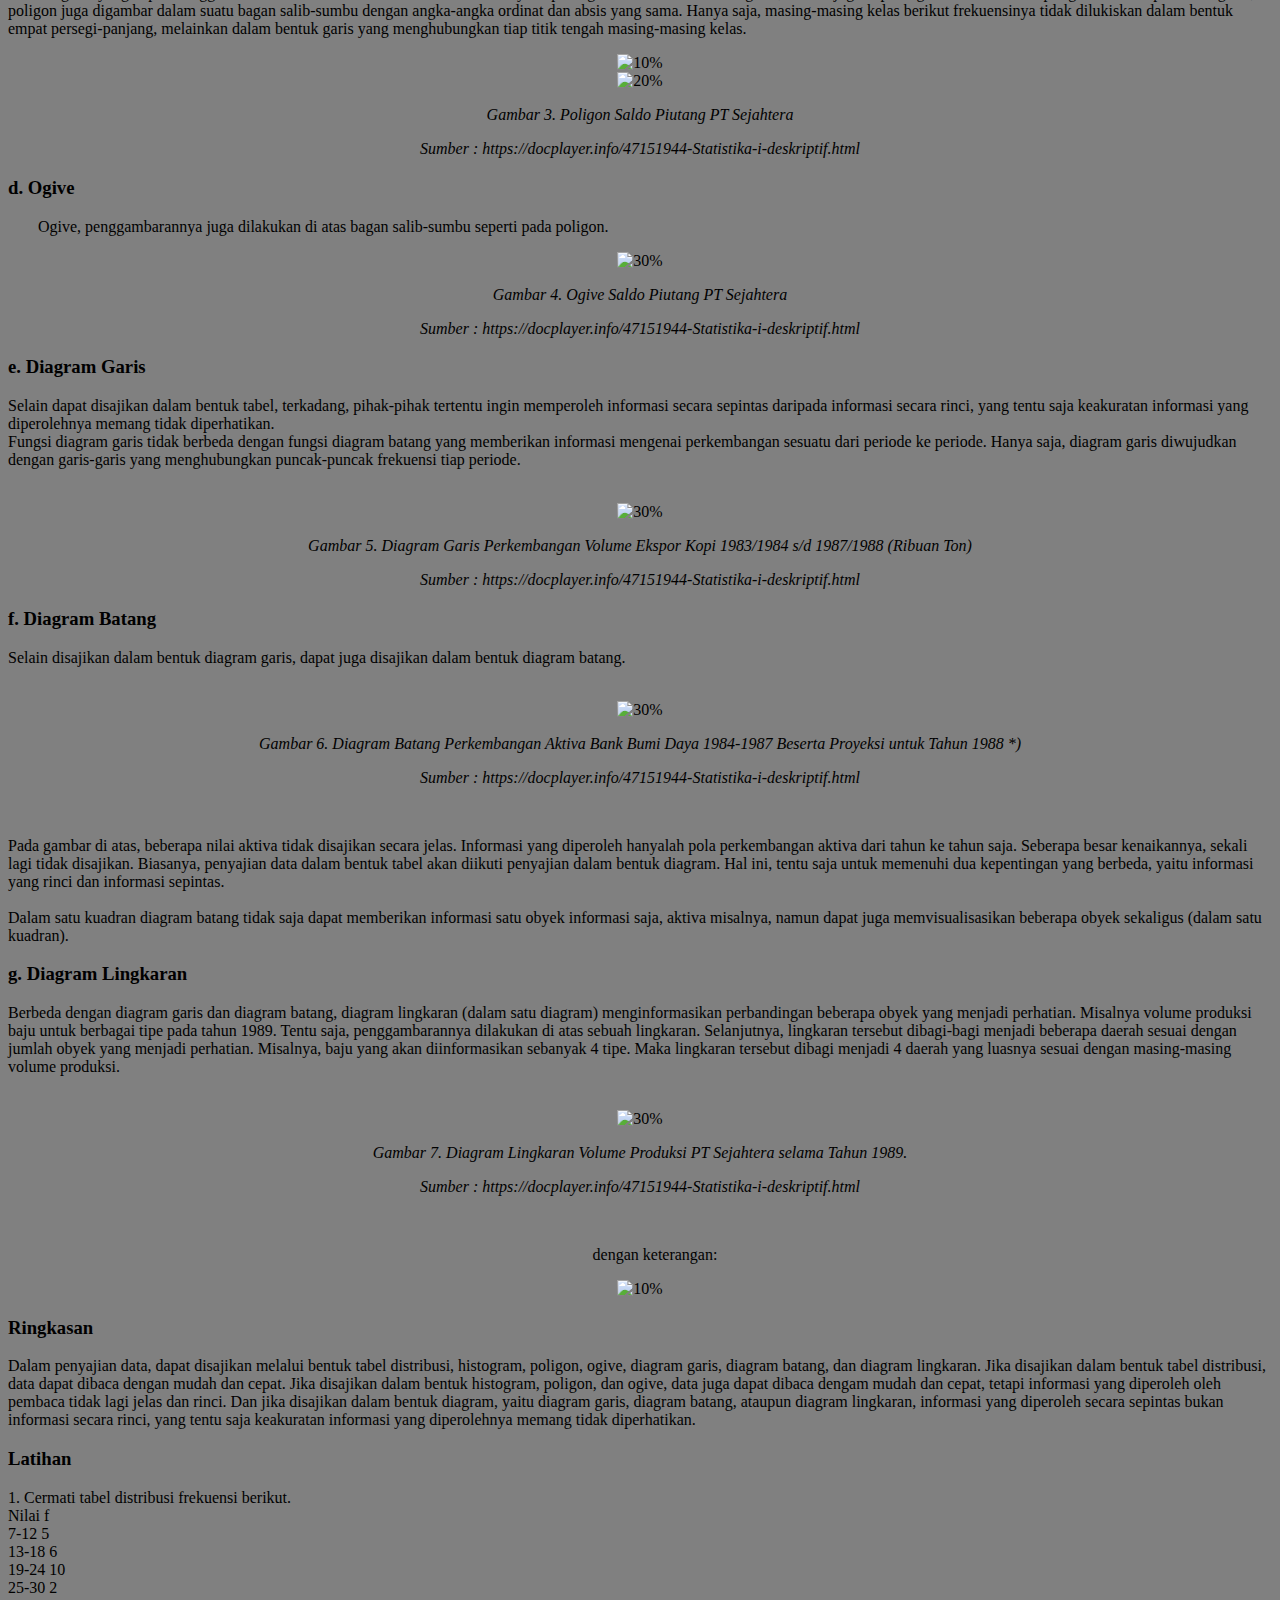
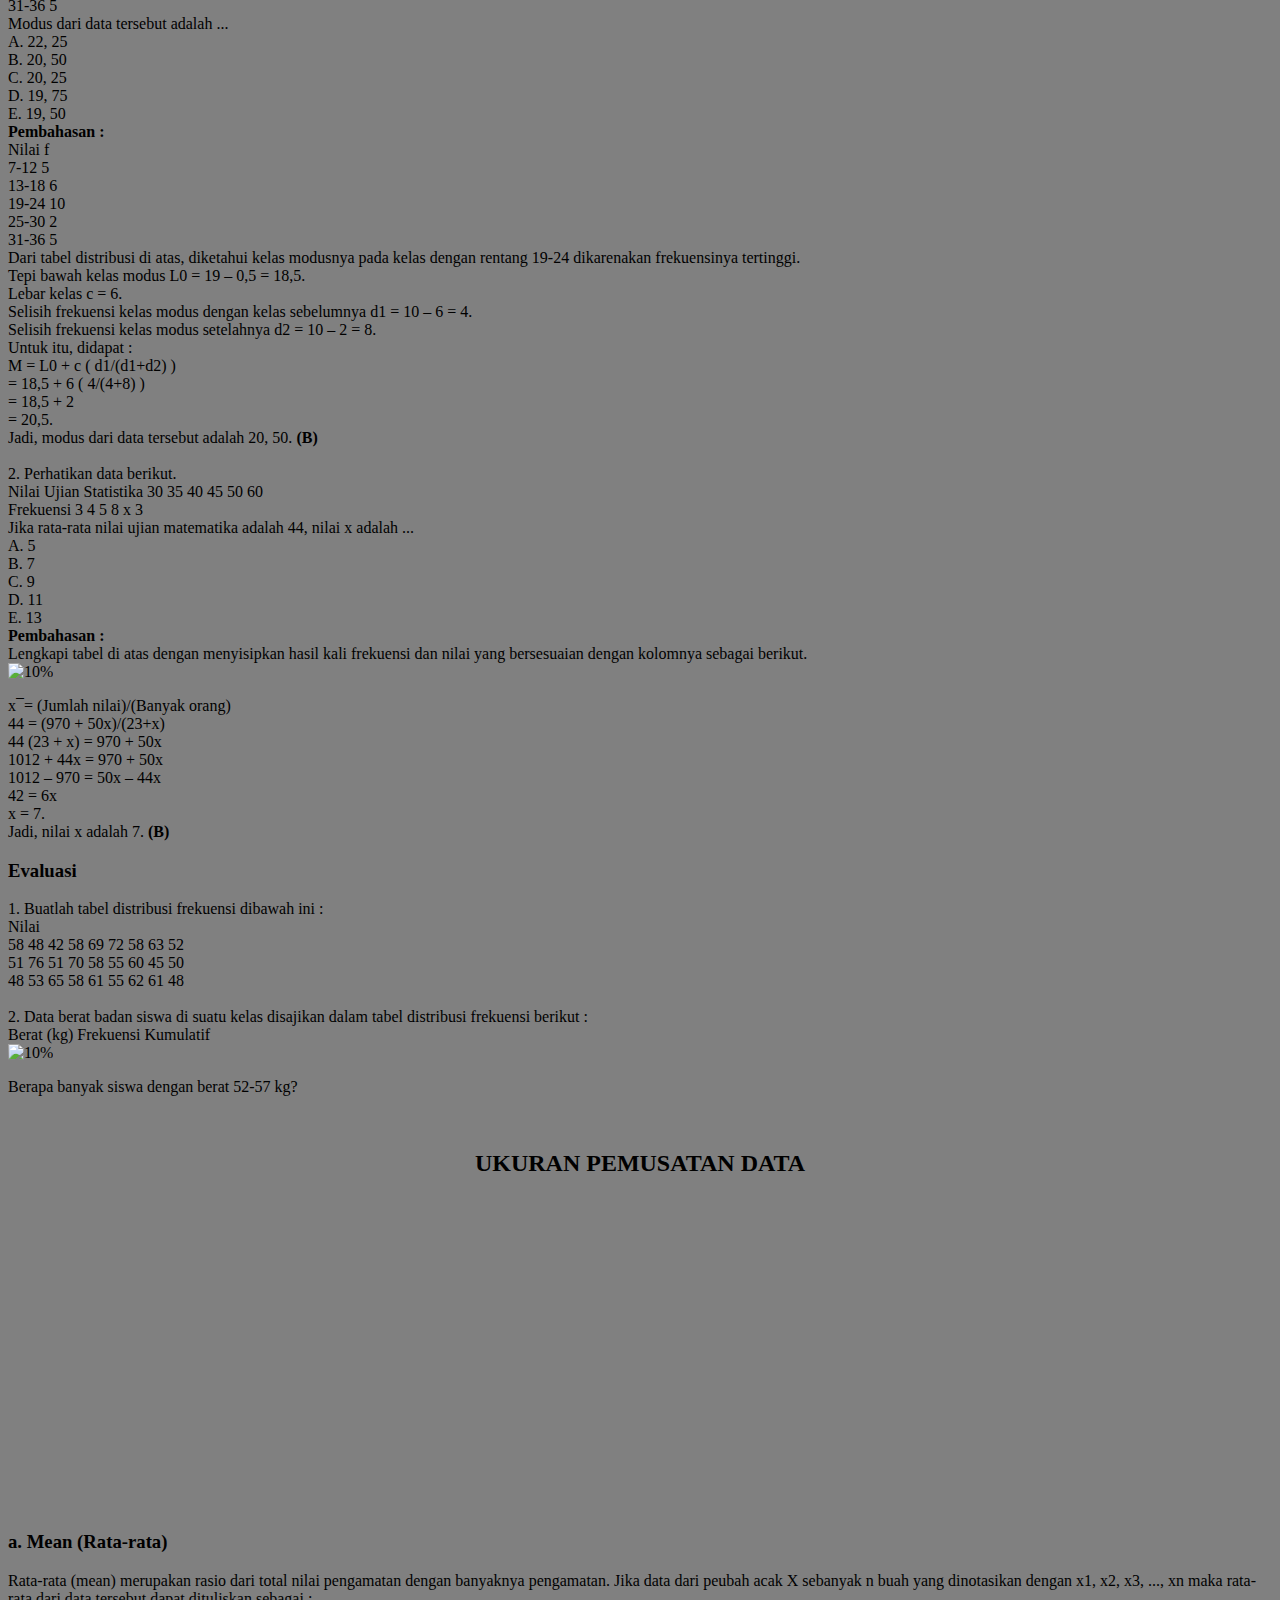
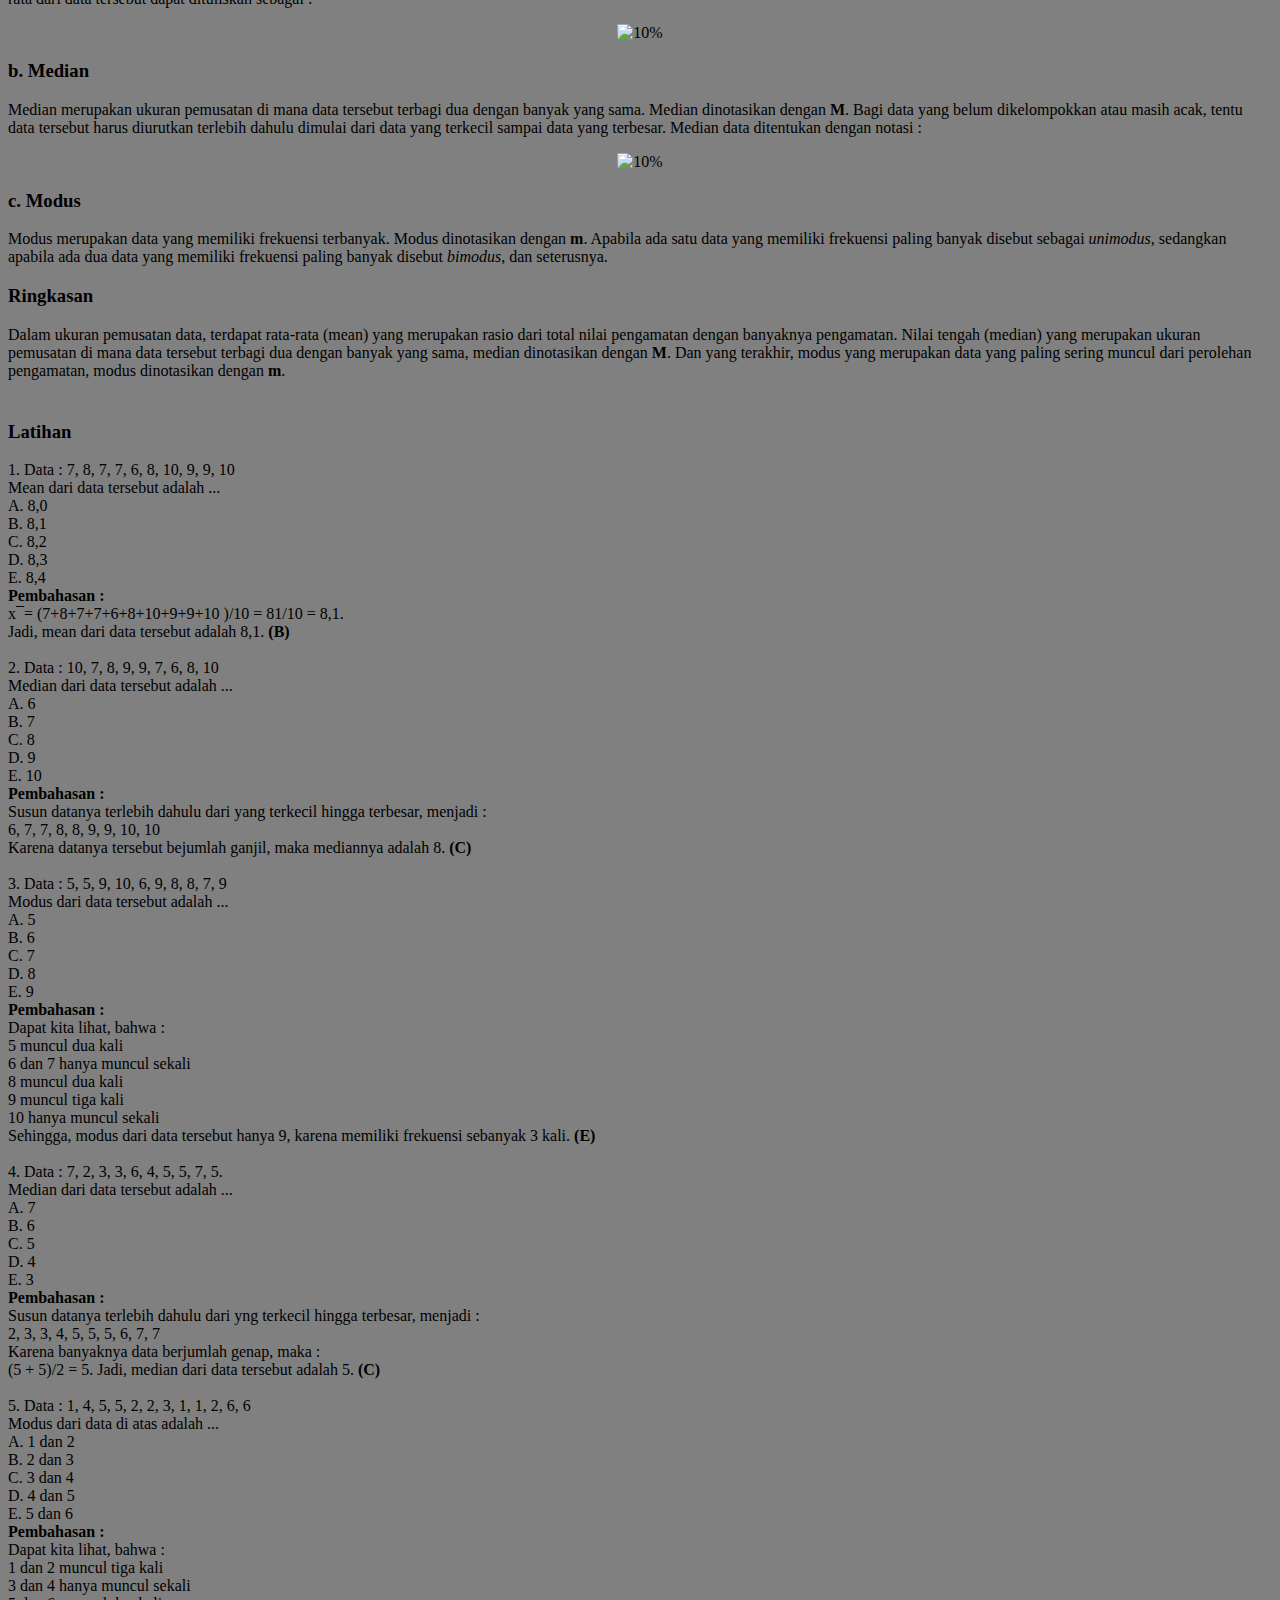
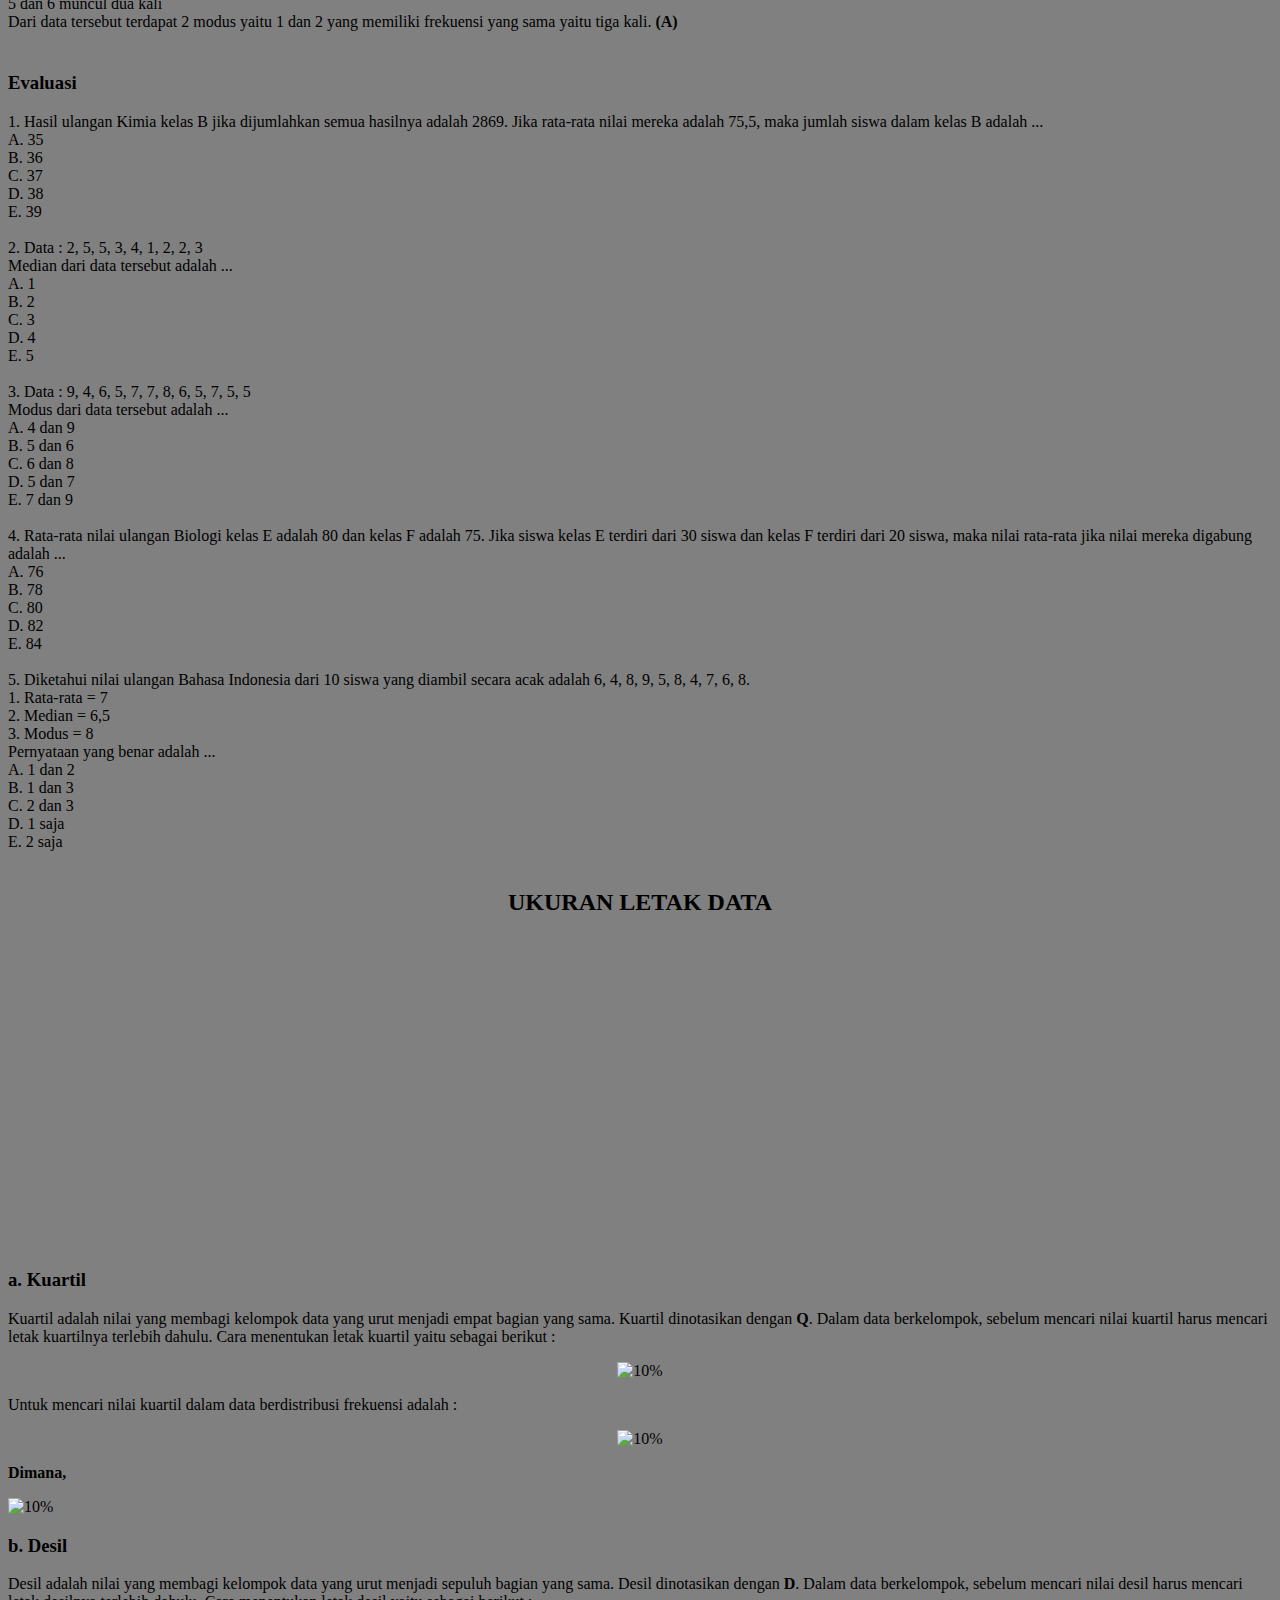
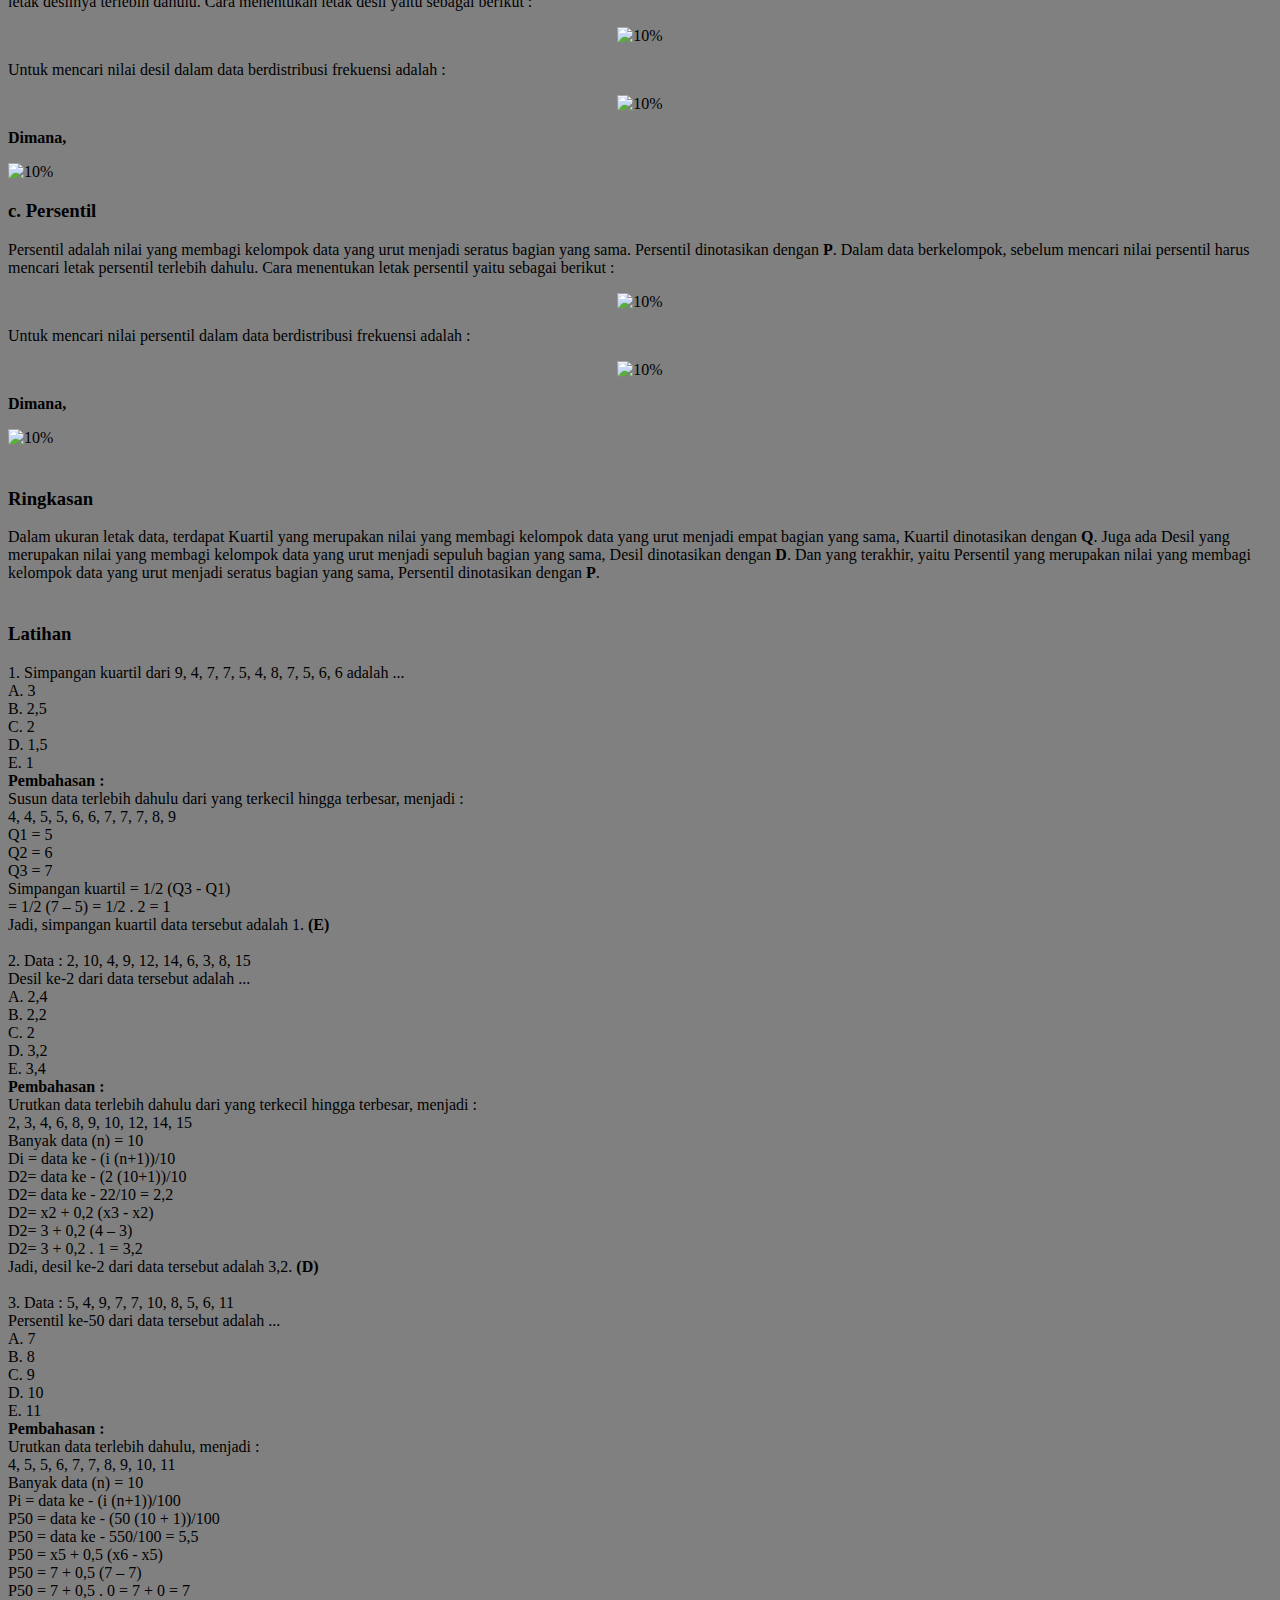
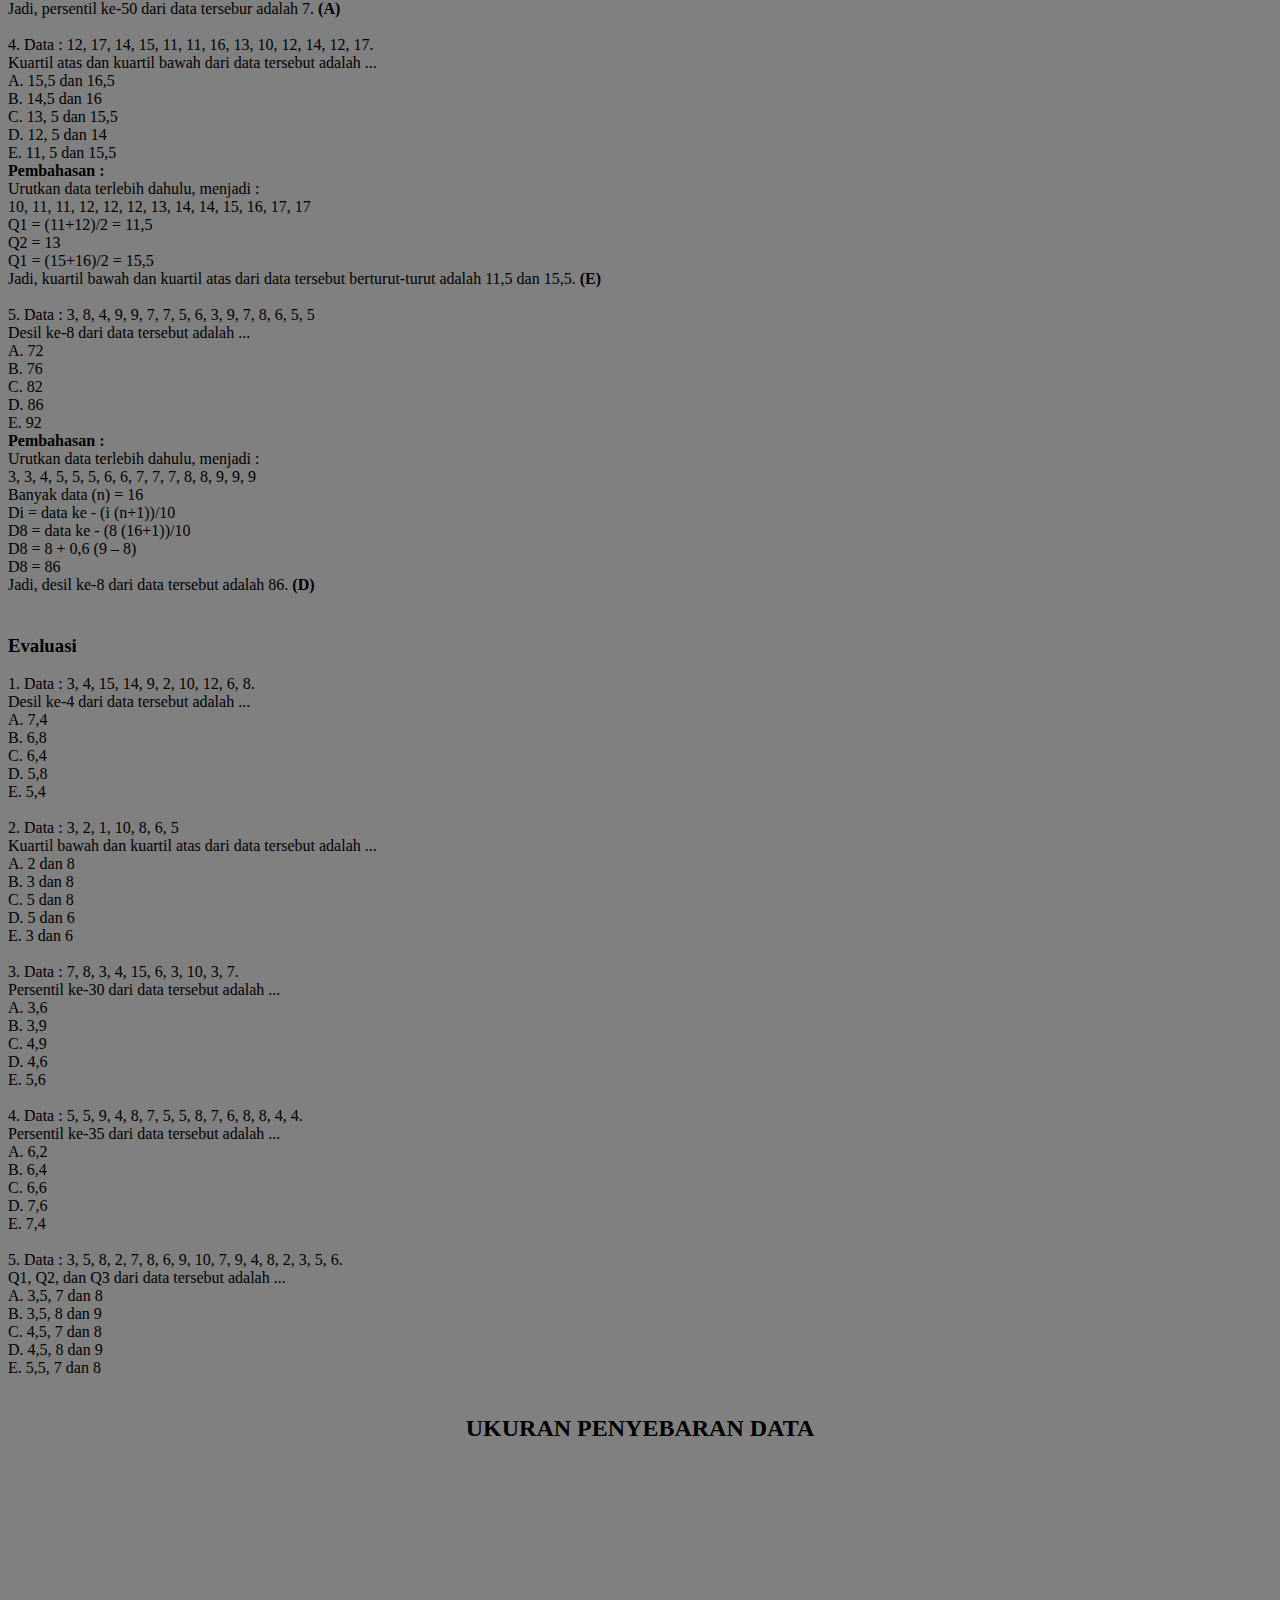
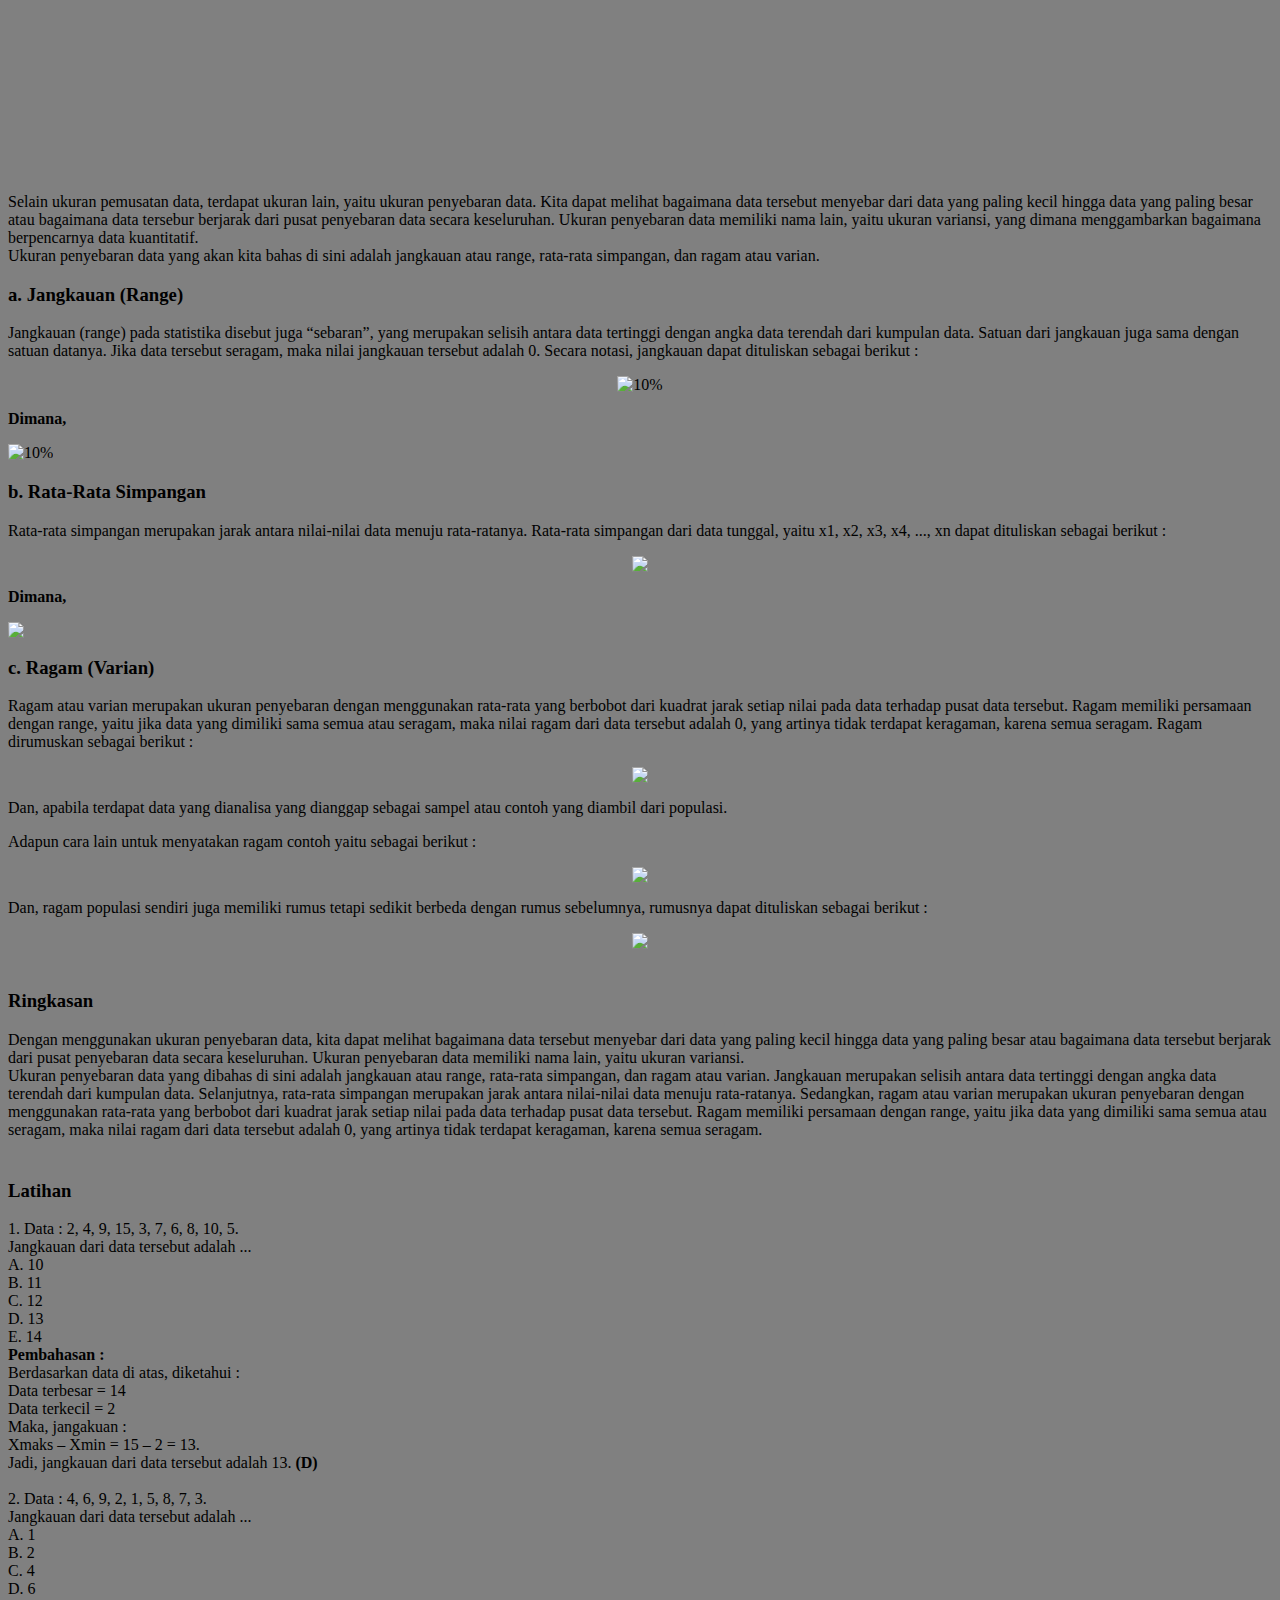
==== commit e966a487: "Add files via upload" ====
--- a/index.html
+++ b/index.html
@@ -318,7 +318,7 @@
 
        <h3><strong><p align="left">a. Mean (Rata-rata)</h3></strong>
         <p style="text-indent: 30px;"><p align="left">Rata-rata (mean) merupakan rasio dari total nilai pengamatan dengan banyaknya pengamatan. Jika data dari peubah acak X sebanyak n buah yang dinotasikan dengan x1, x2, x3, ..., xn maka rata-rata dari data tersebut dapat dituliskan sebagai :<br/></p>
-        <img src="file:///C:/Users/Lenovo/OneDrive/Pictures/Screenpresso/2022-06-16_22h28_31%20(2).png" alt="10%"<br/>
+        <img src="https://raw.githubusercontent.com/naswaanandhita/naswaanandhita.github.io/main/2022-05-29_15h11_05%20(2).png" alt="10%"<br/>
 
         <h3><strong><p align="left">b. Median</h3></strong>
         <p style="text-indent: 30px;"><p align="left">Median merupakan ukuran pemusatan di mana data tersebut terbagi dua dengan banyak yang sama. Median dinotasikan dengan <strong>M</strong>. Bagi data yang belum dikelompokkan atau masih acak, tentu data tersebut harus diurutkan terlebih dahulu dimulai dari data yang terkecil sampai data yang terbesar. Median data ditentukan dengan notasi :</p>
--- a/style.css
+++ b/style.css
@@ -0,0 +1,4 @@
+body{
+    background-color: grey;
+}
+
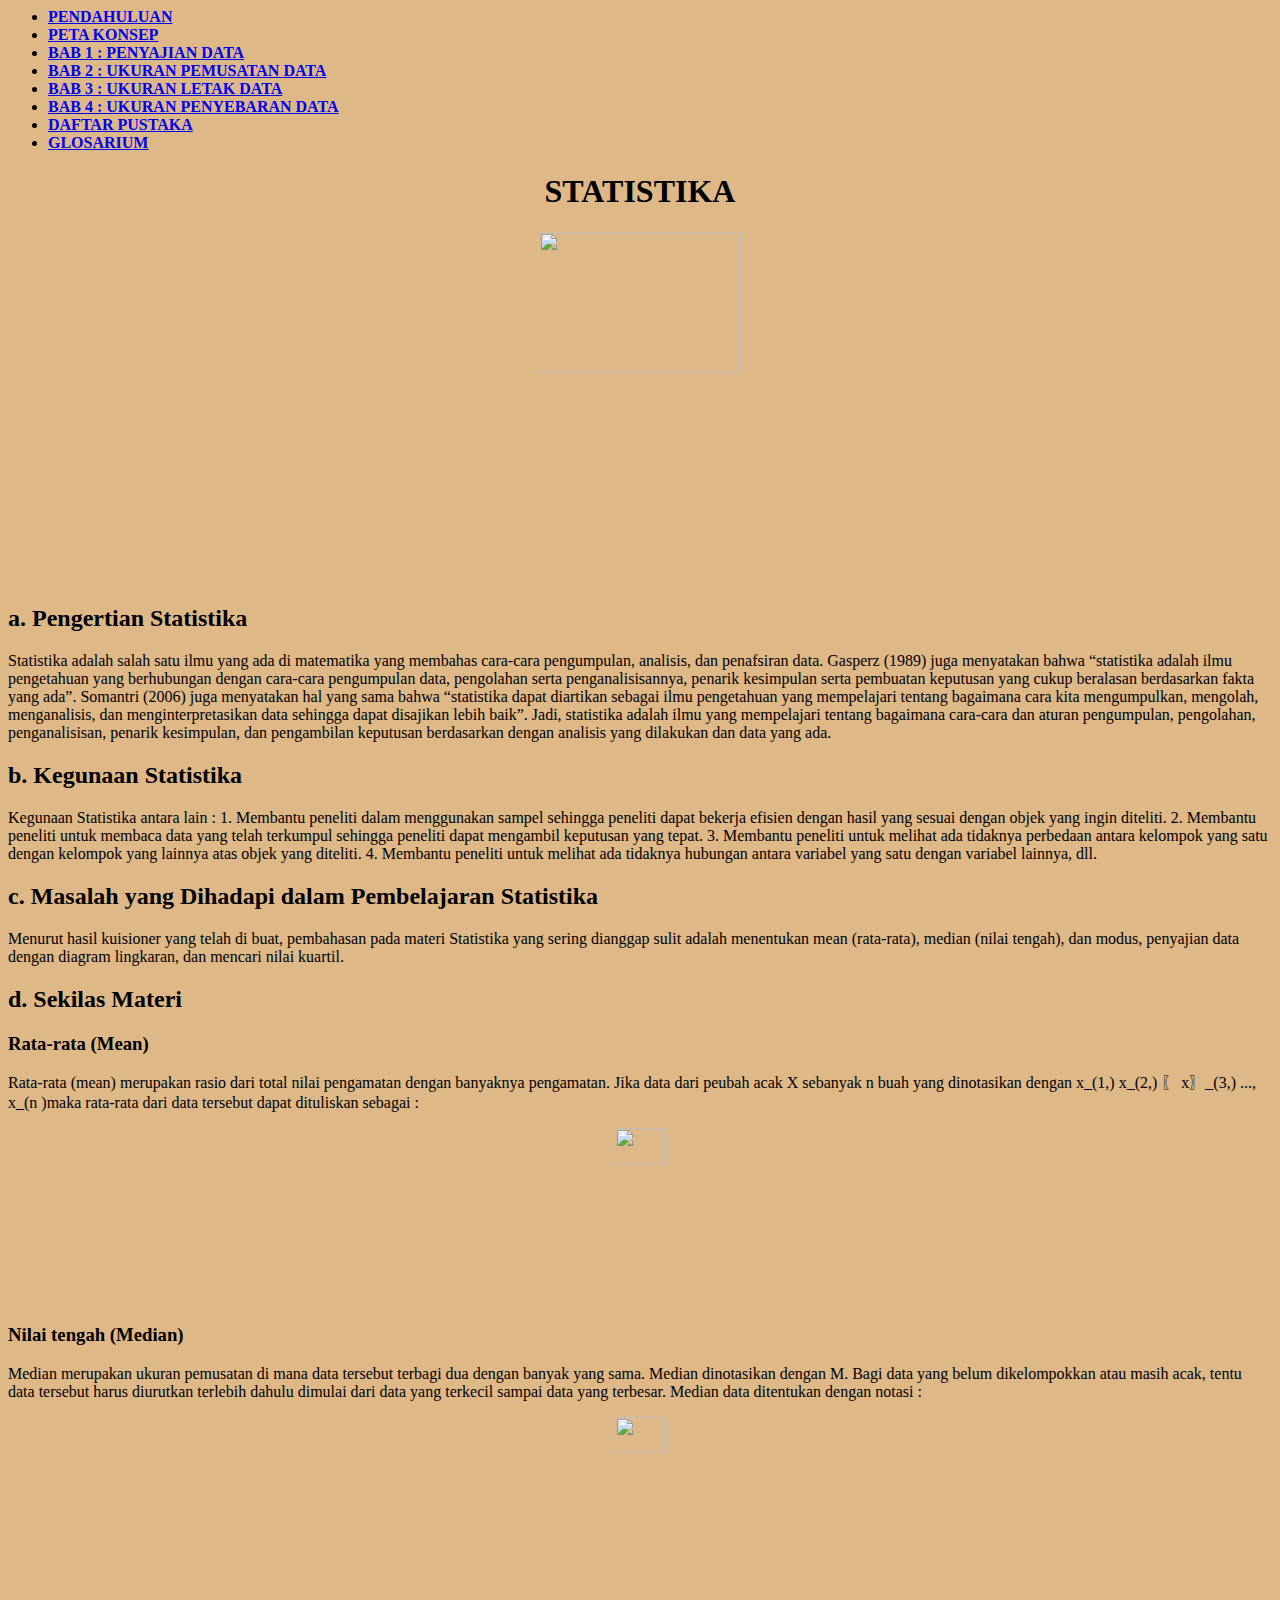
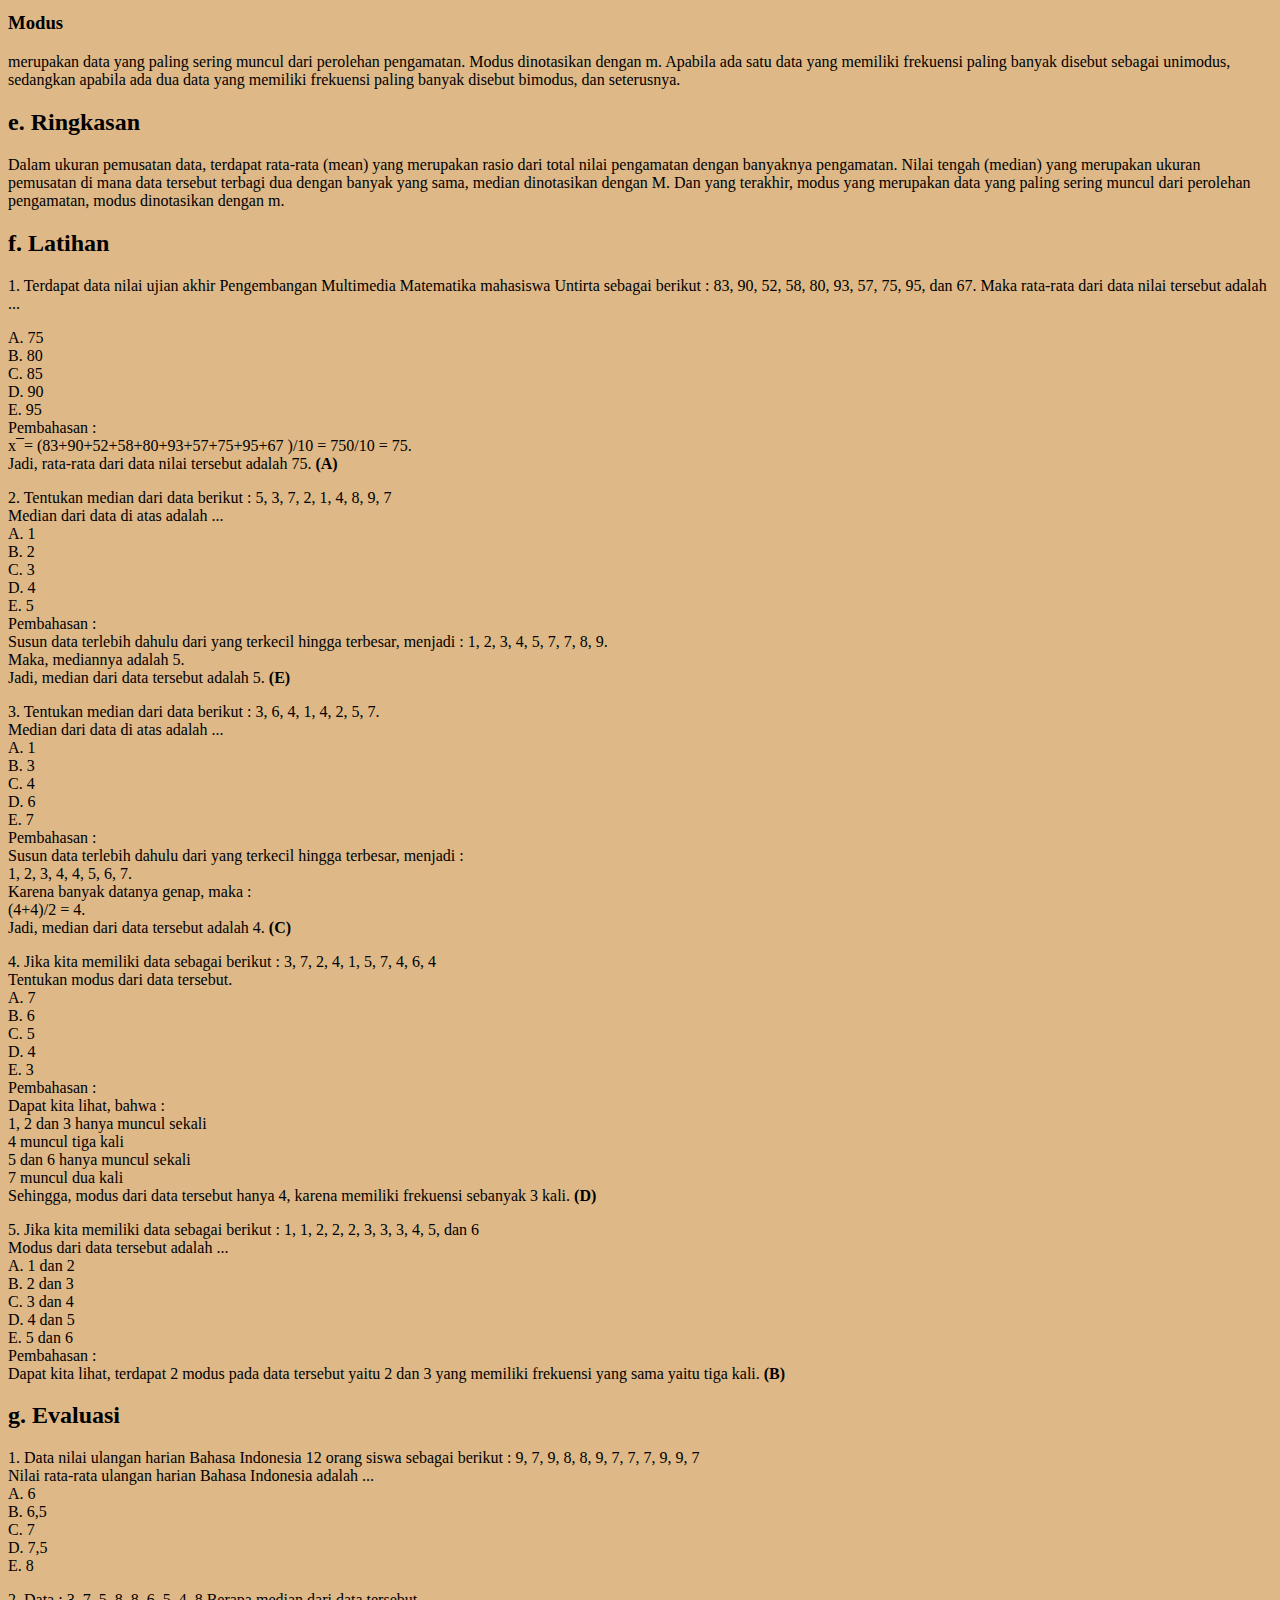
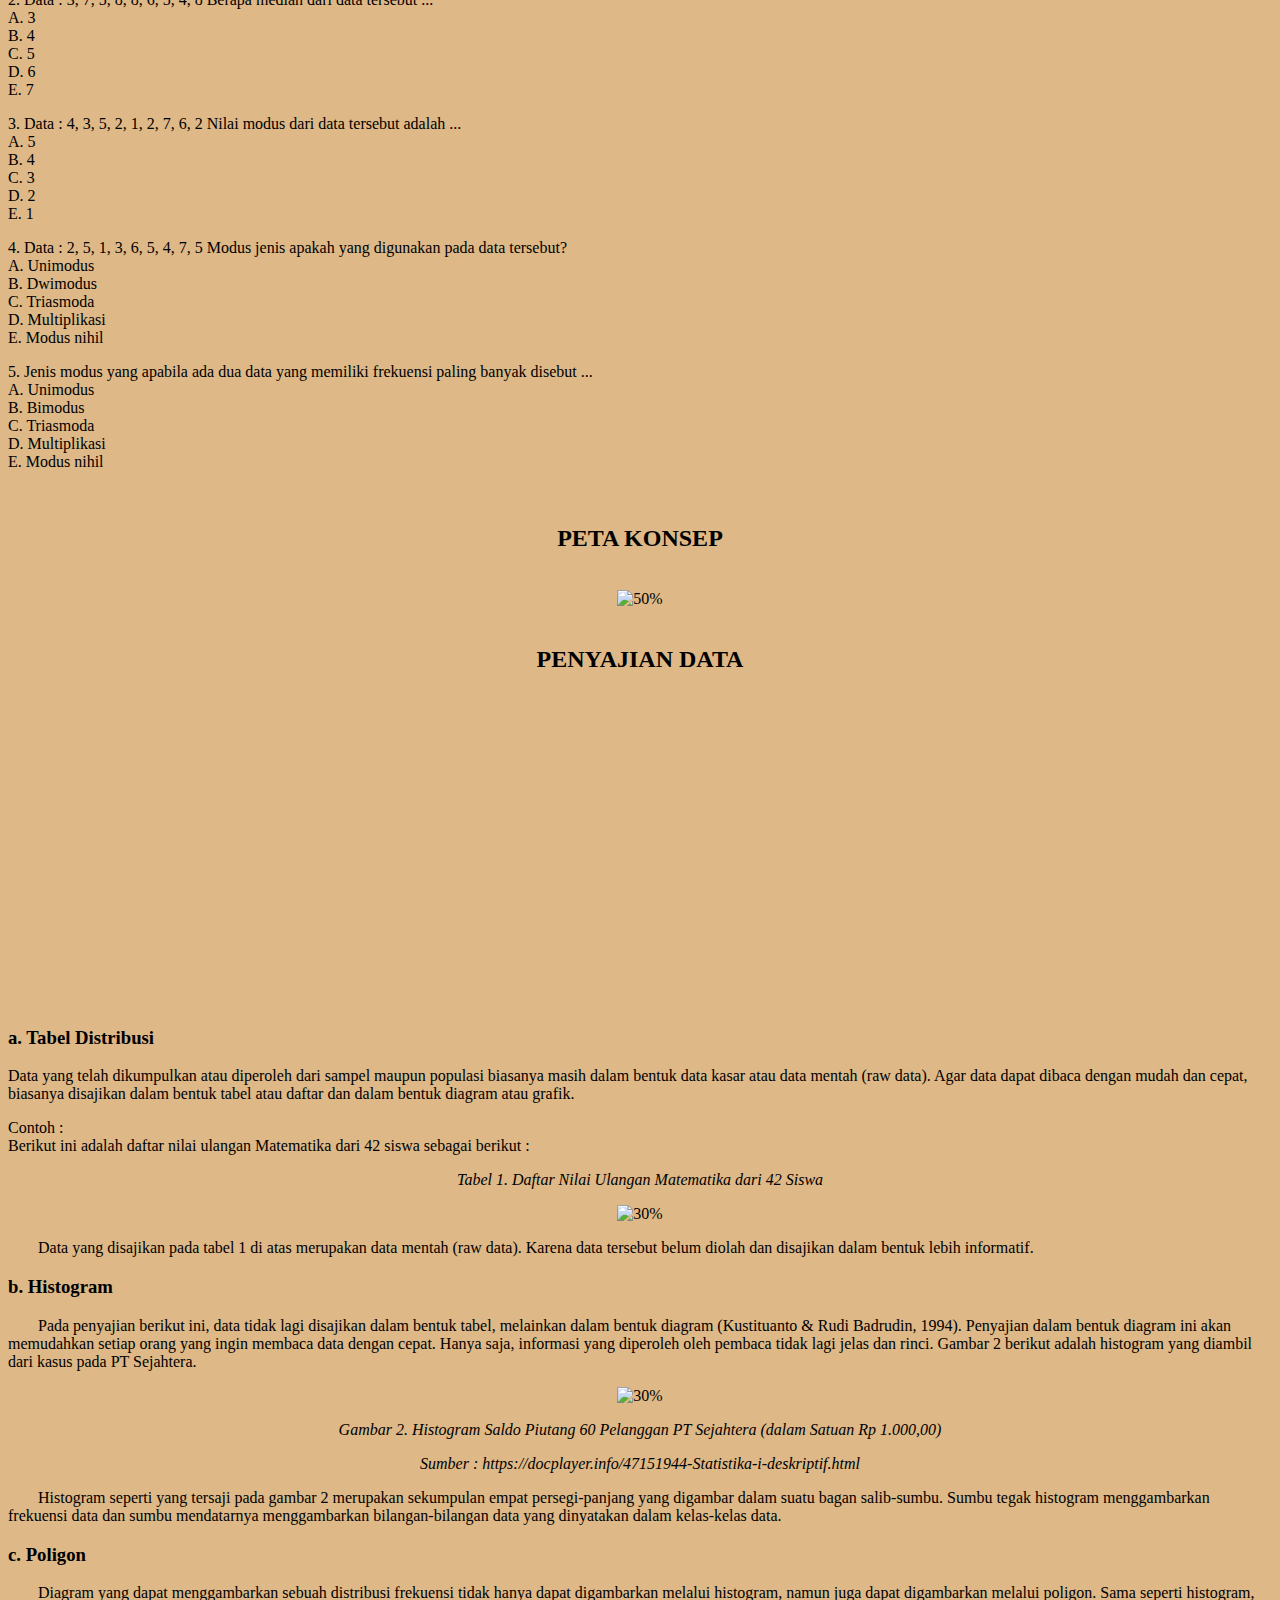
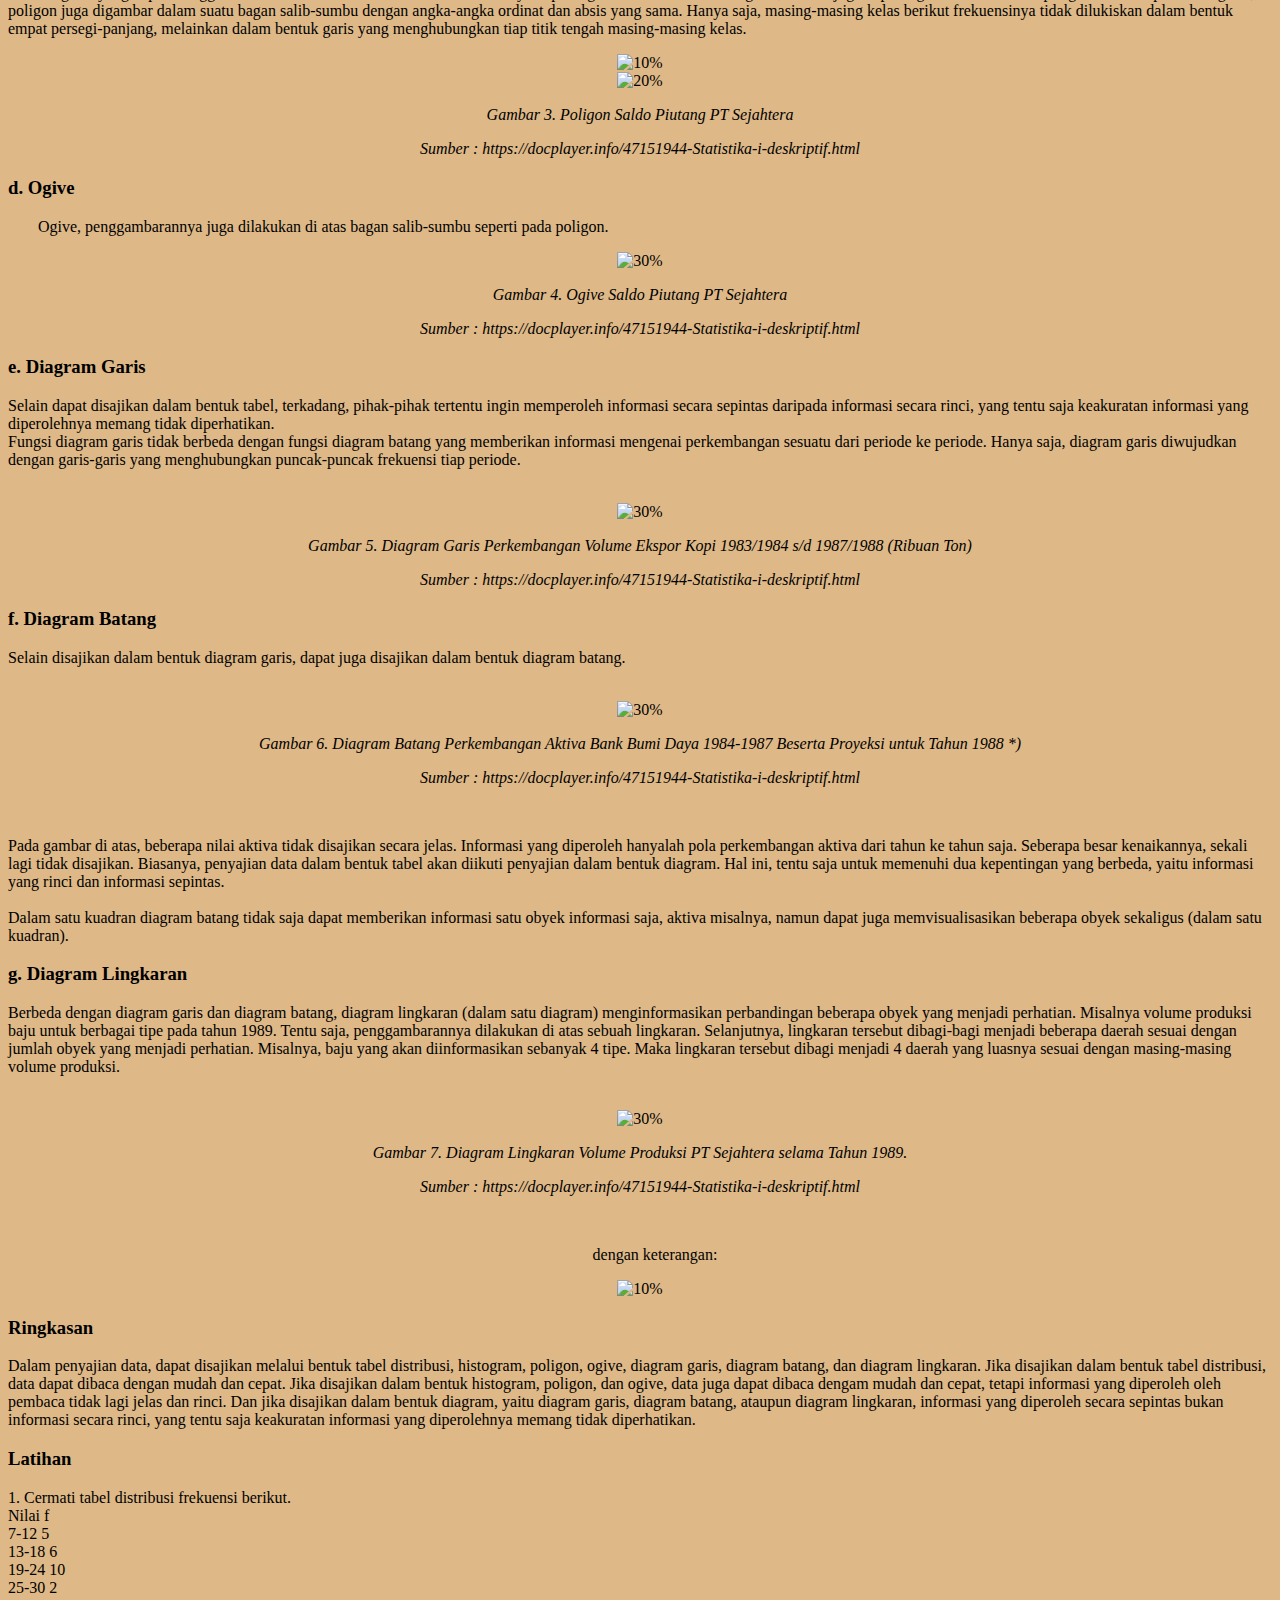
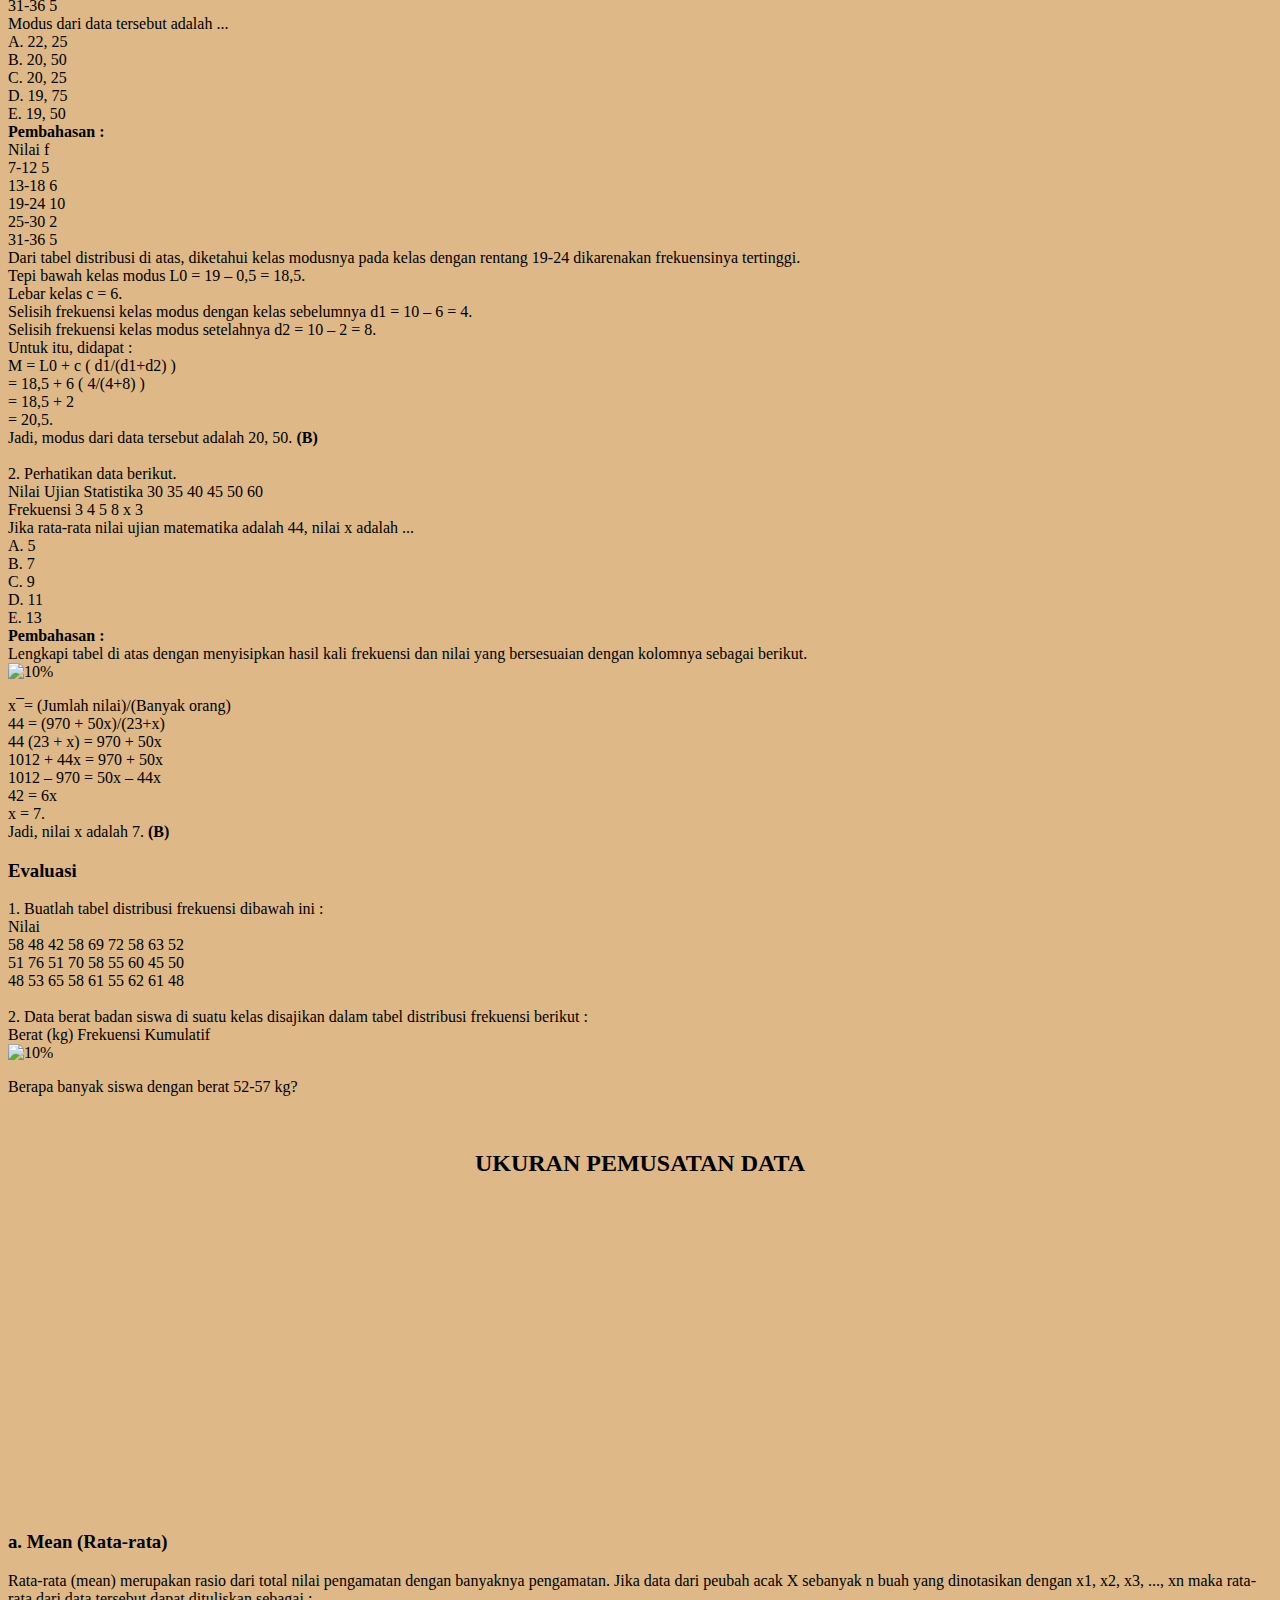
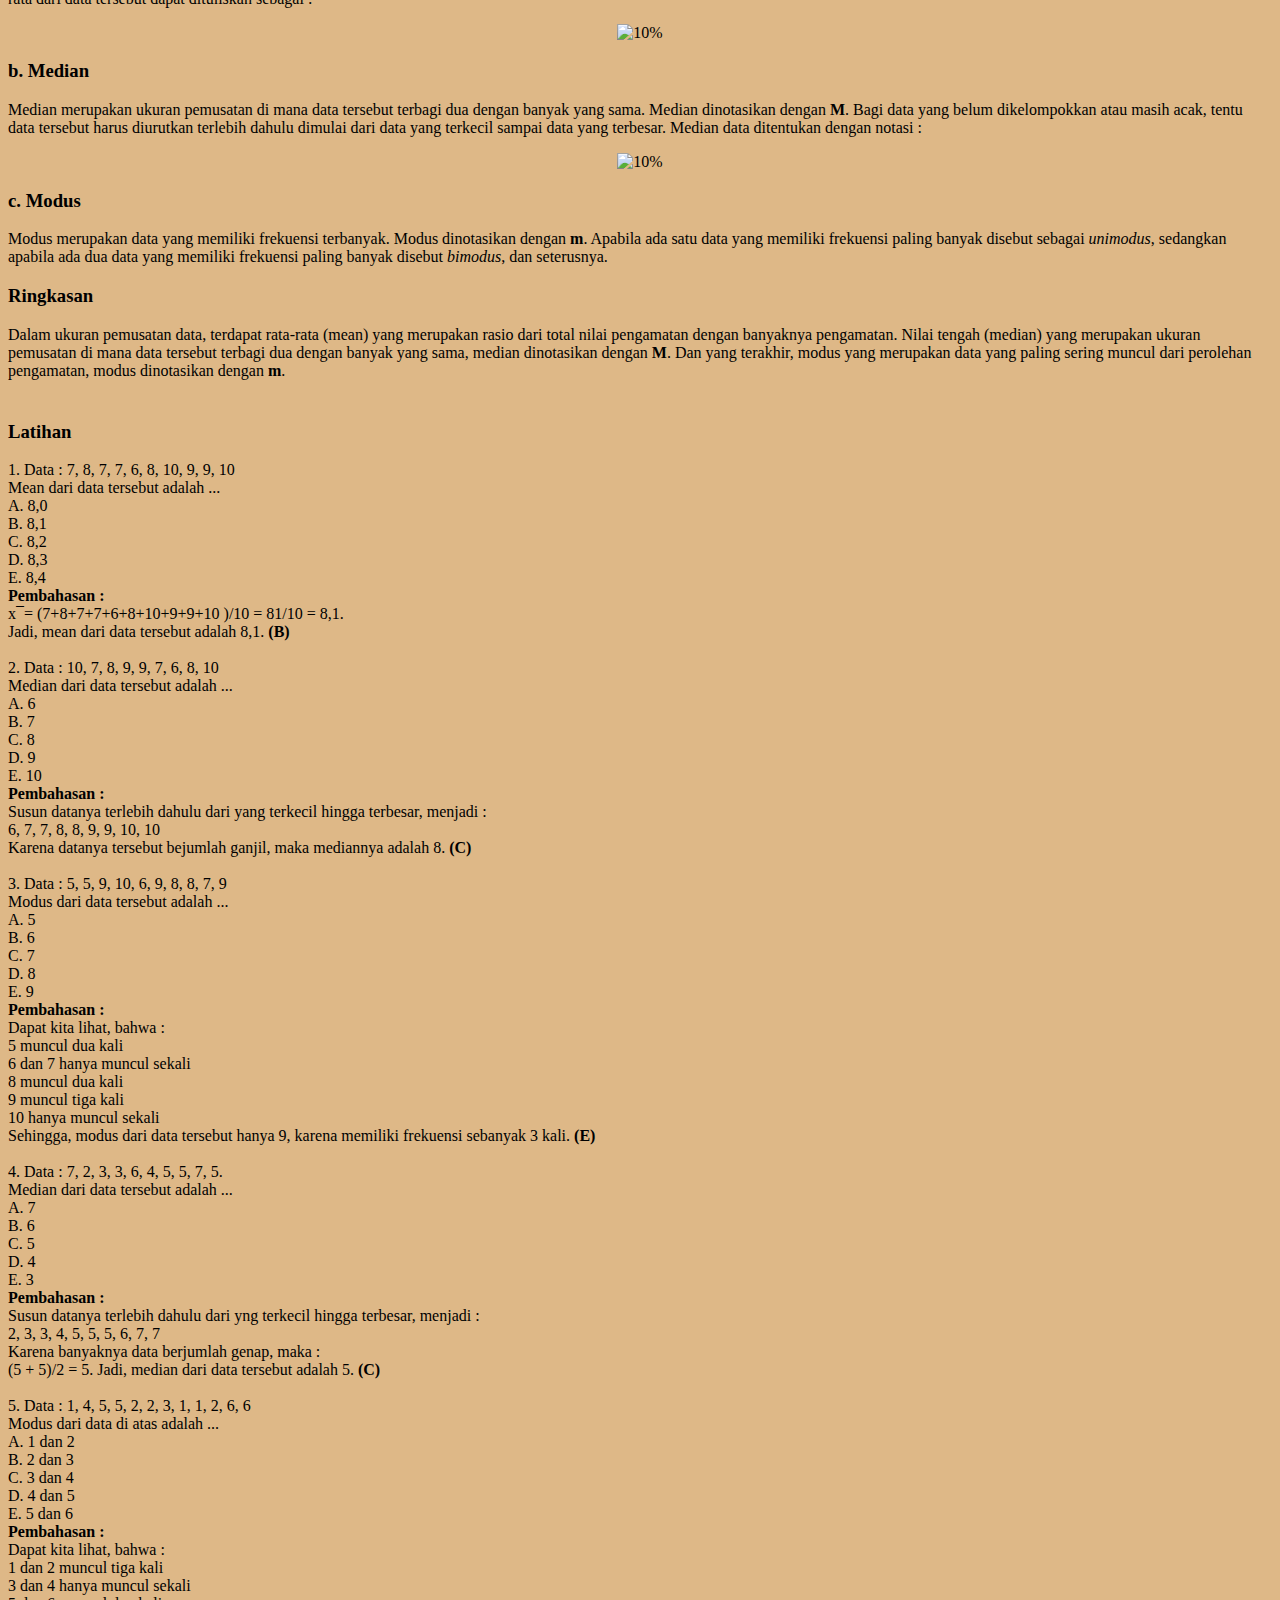
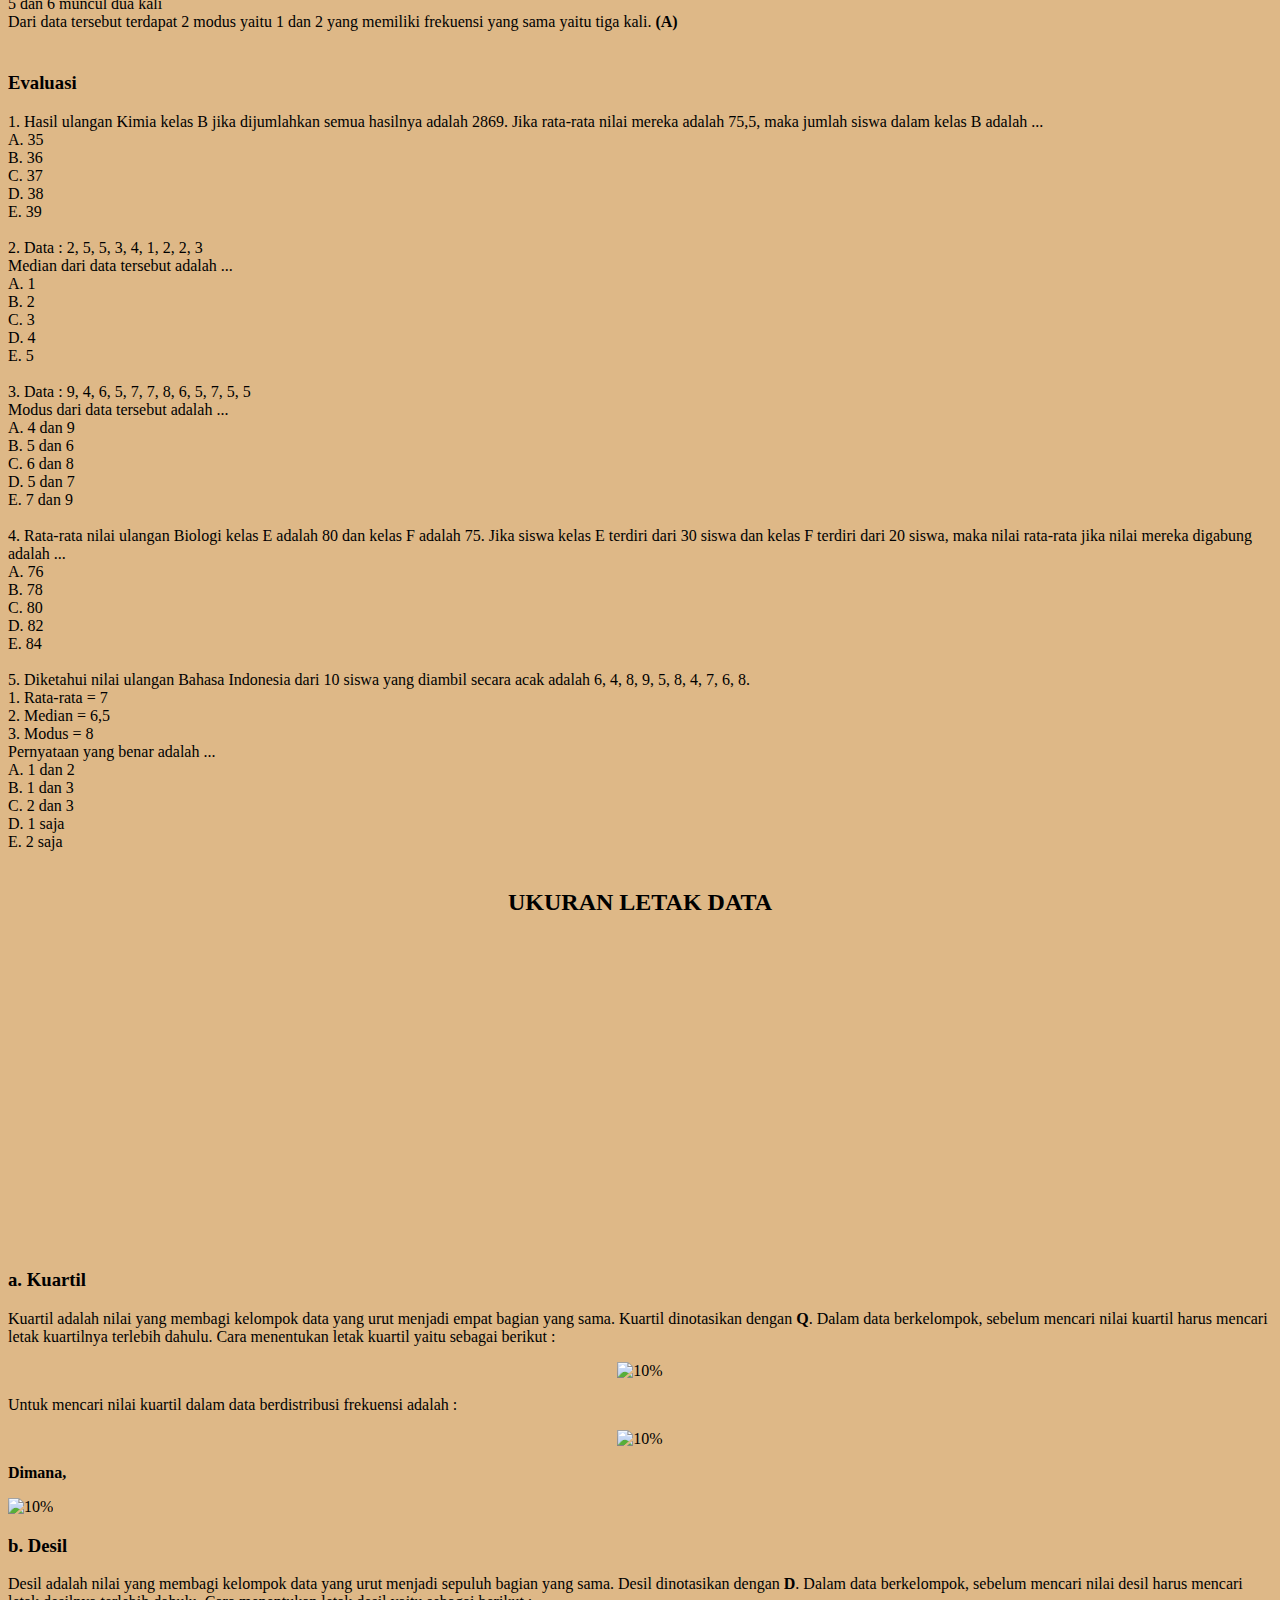
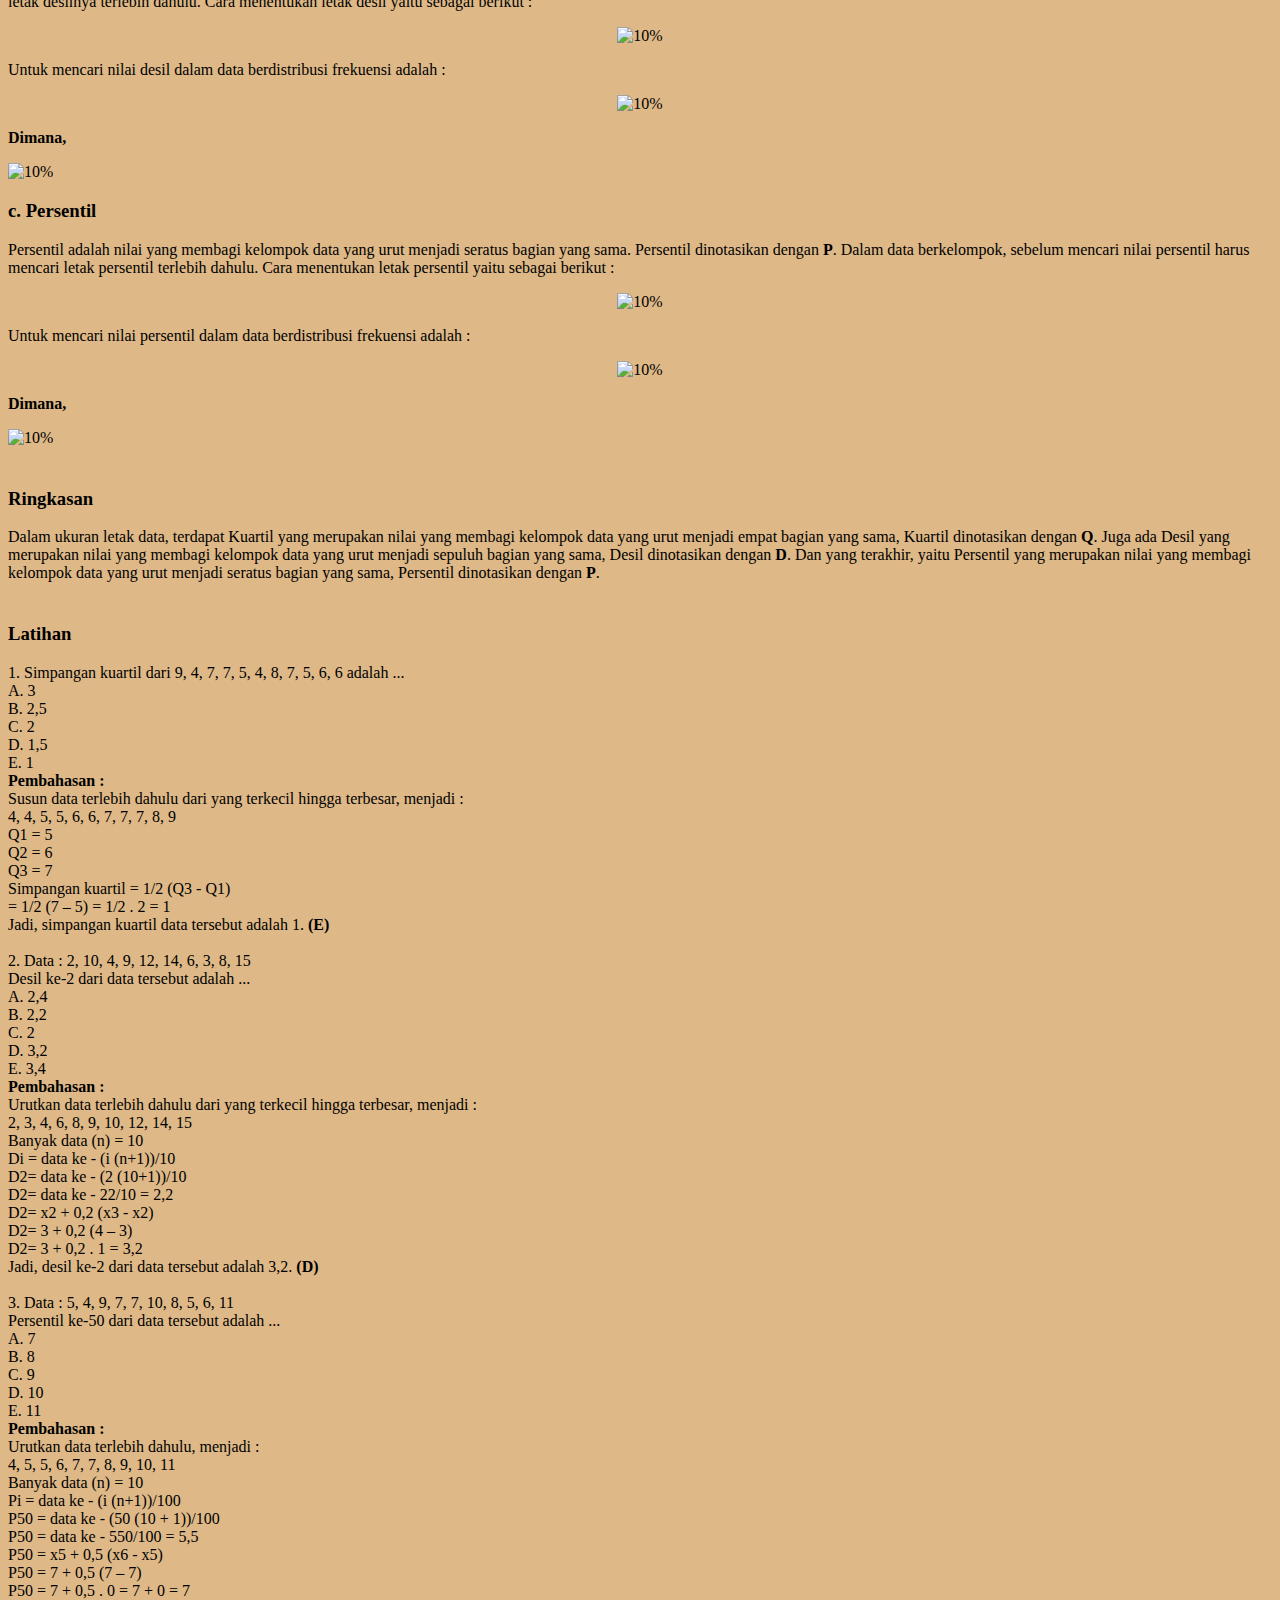
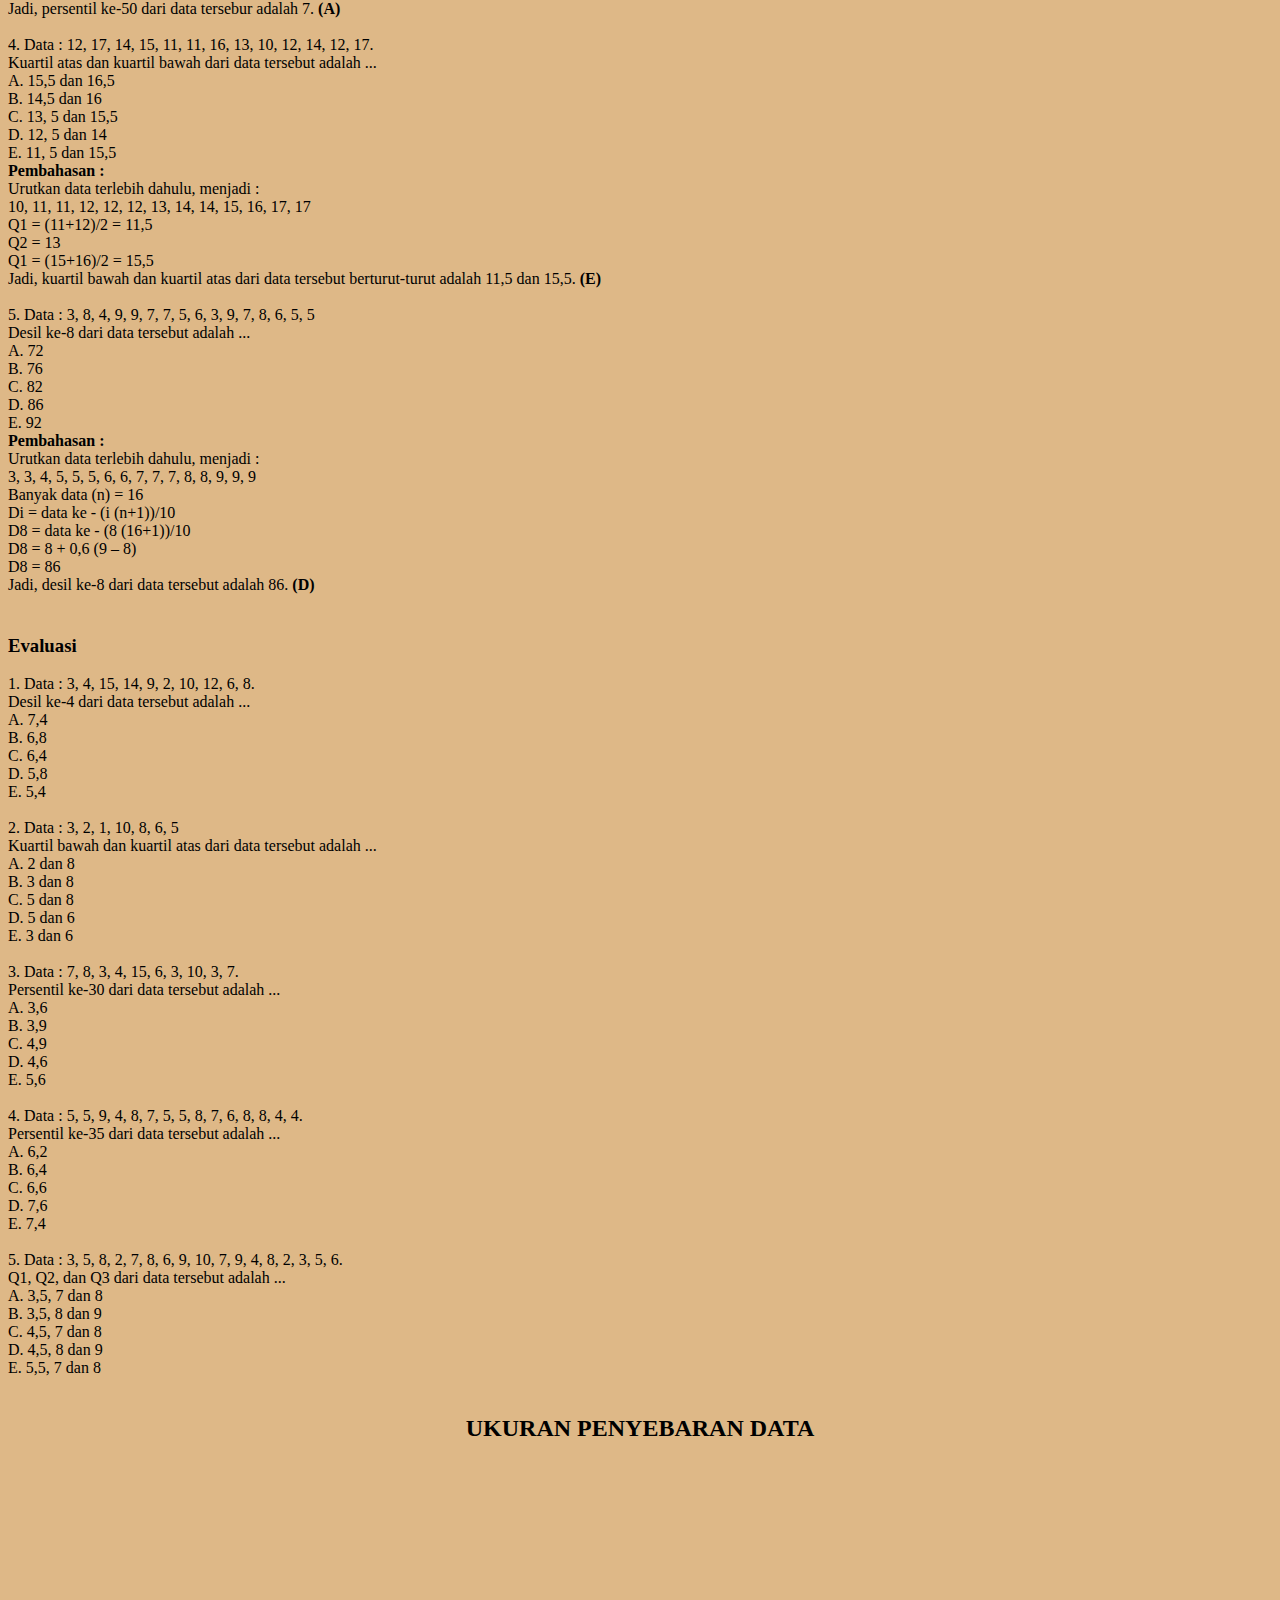
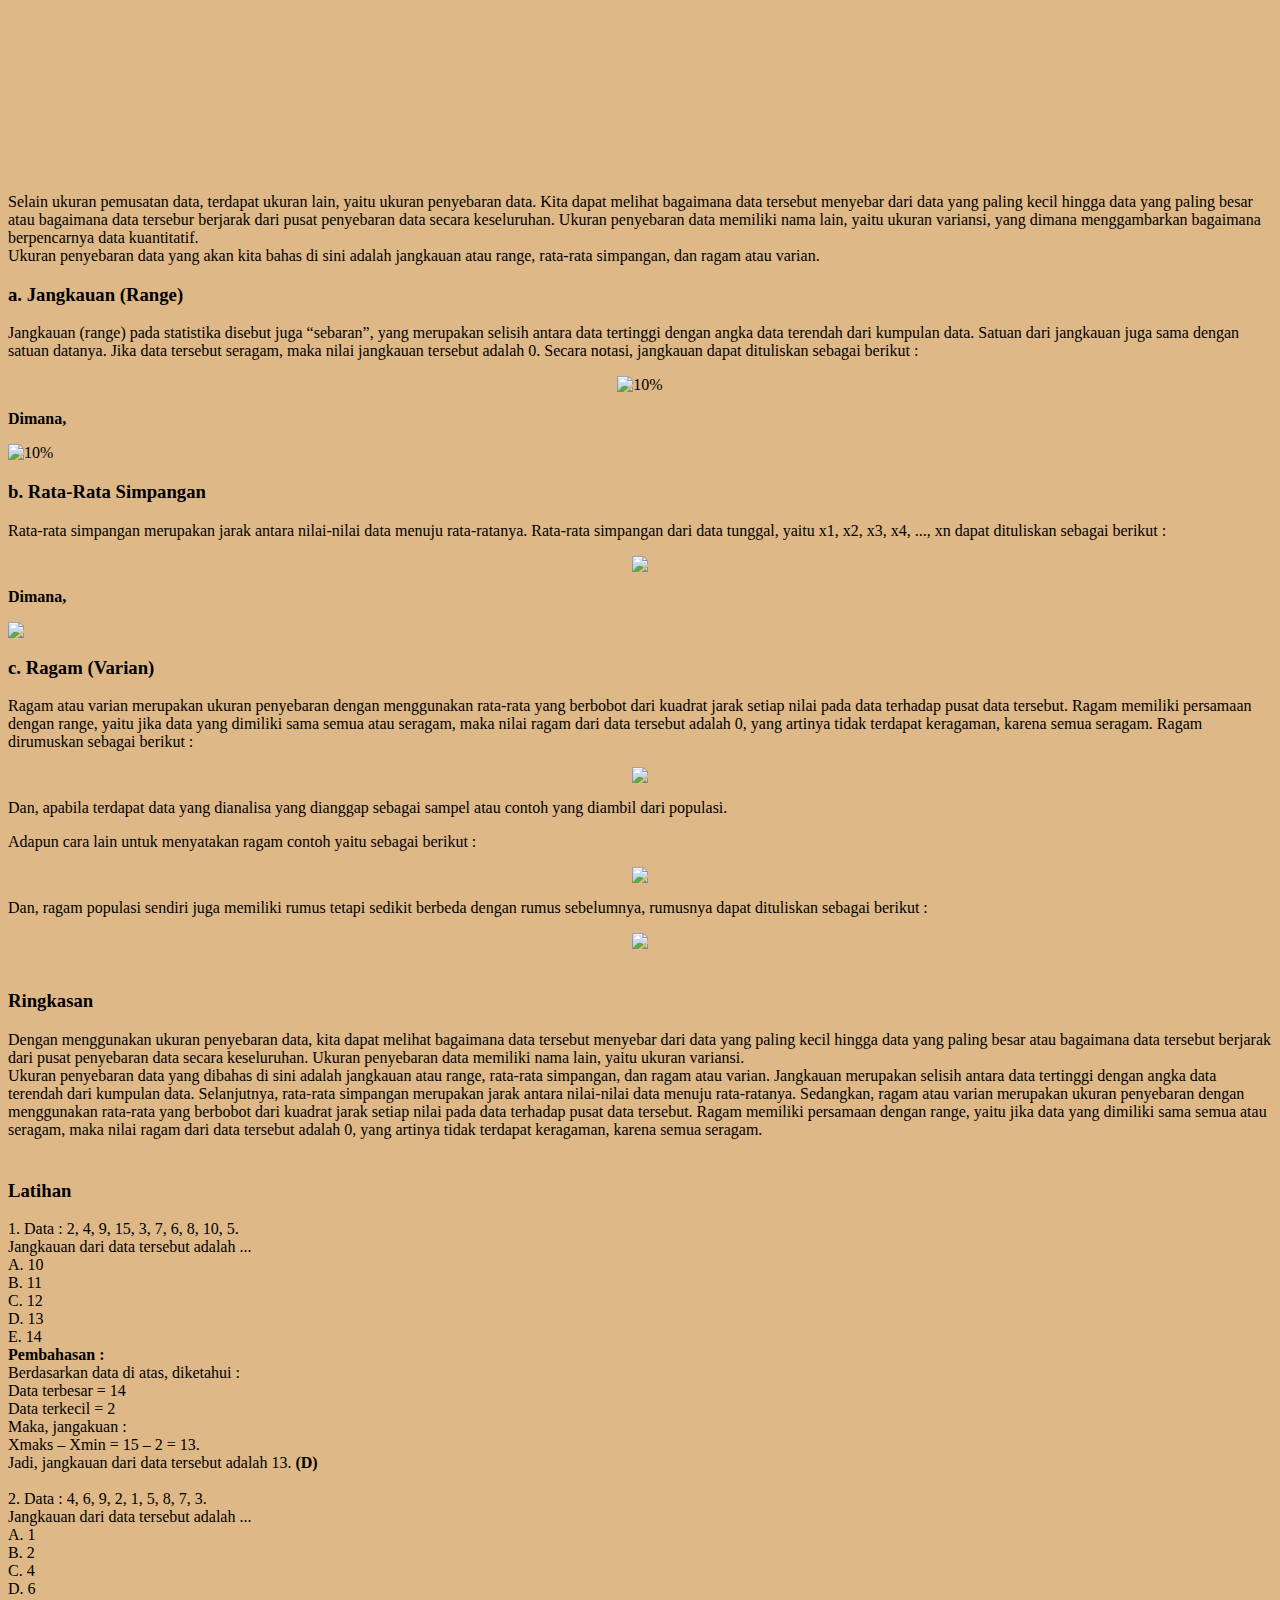
==== commit 4a799f20: "Add files via upload" ====
--- a/index.html
+++ b/index.html
@@ -5,7 +5,7 @@
 </head>
 <nav>
   <ul>
-    <li><a href="pendahuluan.html"><strong>PENDAHULUAN</strong></a></li>
+    <li><a href="https://raw.githubusercontent.com/naswaanandhita/naswaanandhita.github.io/main/pendahuluan.html"><strong>PENDAHULUAN</strong></a></li>
     <li><a href="file:///C:/Users/Lenovo/Downloads/PMM/PMM/petakonsep.html"><strong>PETA KONSEP</strong></a></li>
     <li><a href="file:///C:/Users/Lenovo/Downloads/PMM/PMM/penyajiandata.html"><strong>BAB 1 : PENYAJIAN DATA</strong></a></li>
     <li><a href="file:///C:/Users/Lenovo/Downloads/PMM/PMM/ukuranpemusatandata.html"><strong>BAB 2 : UKURAN PEMUSATAN DATA</strong></a></li>
@@ -43,7 +43,7 @@
 	<h3><strong>Nilai tengah (Median)</h3></strong>
 		<p>Median merupakan ukuran pemusatan di mana data tersebut terbagi dua dengan banyak yang sama. Median dinotasikan dengan M. Bagi data yang belum dikelompokkan atau masih acak, tentu data tersebut harus diurutkan terlebih dahulu dimulai dari data yang terkecil sampai data yang terbesar. Median data ditentukan dengan notasi : </p>
            <center> 
-        <img src="file:///C:/Users/Lenovo/OneDrive/Pictures/Screenpresso/2022-05-29_15h11_05%20(3).png" alt="" width="20%">
+        <img src="https://raw.githubusercontent.com/naswaanandhita/naswaanandhita.github.io/main/2022-05-29_15h11_05%20(3).png" alt="" width="20%">
         </img></center>
 	<h3><strong>Modus</h3></strong>
 	<p> merupakan data yang paling sering muncul dari perolehan pengamatan. Modus dinotasikan dengan m. Apabila ada satu data yang memiliki frekuensi paling banyak disebut sebagai unimodus, sedangkan apabila ada dua data yang memiliki frekuensi paling banyak disebut bimodus, dan seterusnya.</p>
@@ -163,7 +163,7 @@
 
     <h2><strong><center>PETA KONSEP</strong></h2></center>
     <center>
-    <br><img src="file:///C:/Users/Lenovo/OneDrive/Pictures/Screenpresso/2022-05-29_16h28_18%20(2).png" alt="50%"</center>
+    <br><img src="https://raw.githubusercontent.com/naswaanandhita/naswaanandhita.github.io/main/2022-05-29_16h28_18%20(2).png" alt="50%"</center>
     <br/>
 
     <br><h2><strong><center> PENYAJIAN DATA </h2></strong></center>
@@ -176,14 +176,14 @@
 
     <p><i><center>Tabel 1. Daftar Nilai Ulangan Matematika dari 42 Siswa</p></i></center>
     <center>
-   <img src="file:///C:/Users/Lenovo/OneDrive/Pictures/Screenpresso/2022-05-29_17h06_45%20(2).png" alt="30%"</img></center>
+   <img src="https://raw.githubusercontent.com/naswaanandhita/naswaanandhita.github.io/main/2022-05-29_17h06_45%20(2).png" alt="30%"</img></center>
 
     <p style="text-indent:30px;"> Data yang disajikan pada tabel 1 di atas merupakan data mentah (raw data). Karena data tersebut belum diolah dan disajikan dalam bentuk lebih informatif.
    <h3><strong> b. Histogram</h3></strong>
     <p style="text-indent:30px;">Pada penyajian berikut ini, data tidak lagi disajikan dalam bentuk tabel, melainkan dalam bentuk diagram (Kustituanto & Rudi Badrudin, 1994). Penyajian dalam bentuk diagram ini akan memudahkan setiap orang yang ingin membaca data dengan cepat. Hanya saja, informasi yang diperoleh oleh pembaca tidak lagi jelas dan rinci. Gambar 2 berikut adalah  histogram yang diambil dari kasus pada PT Sejahtera.
 
     <center>
-    <img src="file:///C:/Users/Lenovo/OneDrive/Pictures/Screenpresso/2022-05-29_17h29_10%20(2).png" alt="30%" </img></center>
+    <img src="https://raw.githubusercontent.com/naswaanandhita/naswaanandhita.github.io/main/2022-05-29_17h29_10%20(2).png" alt="30%" </img></center>
     <p><i><center>Gambar 2. Histogram Saldo Piutang 60 Pelanggan PT Sejahtera (dalam Satuan Rp 1.000,00)</p></center></i>
     <p><i><center>Sumber : https://docplayer.info/47151944-Statistika-i-deskriptif.html</p></center></i>
 
@@ -193,7 +193,7 @@
     <p style="text-indent: 30px;">Diagram yang dapat menggambarkan sebuah distribusi frekuensi tidak hanya dapat digambarkan melalui histogram, namun juga dapat digambarkan melalui poligon. Sama seperti histogram, poligon juga digambar dalam suatu bagan salib-sumbu dengan angka-angka ordinat dan absis yang sama. Hanya saja, masing-masing kelas berikut frekuensinya tidak dilukiskan dalam bentuk empat persegi-panjang, melainkan dalam bentuk garis yang menghubungkan tiap titik tengah masing-masing kelas. 
     
     <center>
-    <img src="file:///C:/Users/Lenovo/Downloads/photo1653824114.jpeg" alt="10%" </img>
+    <img src="https://raw.githubusercontent.com/naswaanandhita/naswaanandhita.github.io/main/poligon%20(2).png" alt="10%" </img>
     </center>
     <center>
     <img src="file:///C:/Users/Lenovo/OneDrive/Pictures/Screenpresso/poligon%20(2).png" alt="20%" </img></center>
@@ -205,7 +205,7 @@
     <p style="text-indent: 30px;"> Ogive, penggambarannya juga dilakukan di atas bagan salib-sumbu seperti pada poligon.
     
     <center>
-    <img src="file:///C:/Users/Lenovo/OneDrive/Pictures/Screenpresso/ogivr%20(2).png" alt="30%"</center></img>
+    <img src="https://raw.githubusercontent.com/naswaanandhita/naswaanandhita.github.io/main/ogivr%20(2).png" alt="30%"</center></img>
     <p><i><center>Gambar 4. Ogive Saldo Piutang PT Sejahtera</p></center></i>
     <p><i><center>Sumber : https://docplayer.info/47151944-Statistika-i-deskriptif.html</p></center></i>
 
@@ -214,7 +214,7 @@
     <br>Fungsi diagram garis tidak berbeda dengan fungsi diagram batang yang memberikan informasi mengenai perkembangan sesuatu dari periode ke periode. Hanya saja, diagram garis diwujudkan dengan garis-garis yang menghubungkan puncak-puncak frekuensi tiap periode.<br/>
     
     <center>
-        <br><img src="file:///C:/Users/Lenovo/OneDrive/Pictures/Screenpresso/2022-06-16_11h30_07%20(2).png" alt="30%"</center>
+        <br><img src="https://raw.githubusercontent.com/naswaanandhita/naswaanandhita.github.io/main/2022-06-16_11h30_07%20(2).png" alt="30%"</center>
         <br/>
         <p><i><center>Gambar 5. Diagram Garis Perkembangan Volume Ekspor Kopi 1983/1984 s/d 1987/1988 (Ribuan Ton)</p></center></i>
         <p><i><center>Sumber : https://docplayer.info/47151944-Statistika-i-deskriptif.html</p></center></i>
@@ -223,7 +223,7 @@
         <h3><strong> <p align="left">f. Diagram Batang</strong></h3>
             <p style="text-indent: 30px;"> <p align="left">Selain disajikan dalam bentuk diagram garis, dapat juga disajikan dalam bentuk diagram batang.
     <center>
-        <br><img src="file:///C:/Users/Lenovo/OneDrive/Pictures/Screenpresso/2022-06-16_16h16_06%20(2).png" alt="30%"</center>
+        <br><img src="https://raw.githubusercontent.com/naswaanandhita/naswaanandhita.github.io/main/2022-06-16_16h16_06%20(2).png" alt="30%"</center>
         <br/>
         <p><i><center>Gambar 6. Diagram Batang Perkembangan Aktiva Bank Bumi Daya 1984-1987 Beserta Proyeksi untuk Tahun 1988 *)</p></center></i>
         <p><i><center>Sumber : https://docplayer.info/47151944-Statistika-i-deskriptif.html</p></center></i>
@@ -236,13 +236,13 @@
         <p style="text-indent: 30px;"> <p align="left">Berbeda dengan diagram garis dan diagram batang, diagram lingkaran (dalam satu diagram) menginformasikan perbandingan beberapa obyek yang menjadi perhatian. Misalnya volume produksi baju untuk berbagai tipe pada tahun 1989. Tentu saja, penggambarannya dilakukan di atas sebuah lingkaran. Selanjutnya, lingkaran tersebut dibagi-bagi menjadi beberapa daerah sesuai dengan jumlah obyek yang menjadi perhatian. Misalnya, baju yang akan diinformasikan sebanyak 4 tipe. Maka lingkaran tersebut dibagi menjadi 4 daerah yang luasnya sesuai dengan masing-masing volume produksi.
 
     <center>
-        <br><img src="file:///C:/Users/Lenovo/OneDrive/Pictures/Screenpresso/2022-06-16_16h28_15%20(2).png" alt="30%"</center>
+        <br><img src="https://raw.githubusercontent.com/naswaanandhita/naswaanandhita.github.io/main/2022-06-16_16h28_15%20(2).png" alt="30%"</center>
         <br/>
         <p><i><center>Gambar 7. Diagram Lingkaran Volume Produksi PT Sejahtera  selama Tahun 1989.</p></center></i>
         <p><i><center>Sumber : https://docplayer.info/47151944-Statistika-i-deskriptif.html</p></center></i>
         <br><p style="text-indent: 30px;">dengan keterangan:<br/>
     <center>
-    <img src="file:///C:/Users/Lenovo/OneDrive/Pictures/Screenpresso/2022-06-16_16h33_24%20(2).png" alt="10%"</center>
+    <img src="https://raw.githubusercontent.com/naswaanandhita/naswaanandhita.github.io/main/2022-06-16_16h33_24%20(2).png" alt="10%"</center>
 
     <h3><strong><p align="left">Ringkasan</h3></strong>
     <p><p align="left"> Dalam penyajian data, dapat disajikan melalui bentuk tabel distribusi, histogram, poligon, ogive, diagram garis, diagram batang, dan diagram lingkaran. Jika disajikan dalam bentuk tabel distribusi, data dapat dibaca dengan mudah dan cepat. Jika disajikan dalam bentuk histogram, poligon, dan ogive, data juga dapat dibaca dengam mudah dan cepat, tetapi informasi yang diperoleh oleh pembaca tidak lagi jelas dan rinci. Dan jika disajikan dalam bentuk diagram, yaitu diagram garis, diagram batang, ataupun diagram lingkaran, informasi yang diperoleh  secara sepintas bukan informasi secara rinci, yang tentu saja keakuratan informasi yang diperolehnya memang tidak diperhatikan. 
@@ -291,7 +291,7 @@
         E.	13<br/>
         <strong>Pembahasan :<br/></strong> 
         Lengkapi tabel di atas dengan menyisipkan hasil kali frekuensi dan nilai yang bersesuaian dengan kolomnya sebagai berikut.<br/>
-        <img src="file:///C:/Users/Lenovo/OneDrive/Pictures/Screenpresso/2022-06-16_18h59_12%20(2).png" alt="10%"<br/>
+        <img src="https://raw.githubusercontent.com/naswaanandhita/naswaanandhita.github.io/main/2022-06-16_18h59_12%20(2).png" alt="10%"<br/>
         <p><p align="left">x ̅ 	= (Jumlah nilai)/(Banyak orang)<br/>
         44 	= (970 + 50x)/(23+x)<br/>
         44 (23 + x)	= 970 + 50x<br/>
@@ -310,7 +310,7 @@
             
             <br>2.	Data berat badan siswa di suatu kelas disajikan dalam tabel distribusi frekuensi berikut :<br/>
             Berat (kg)	Frekuensi Kumulatif<br/>
-            <img src="file:///C:/Users/Lenovo/OneDrive/Pictures/Screenpresso/2022-06-16_20h47_14%20(2).png" alt="10%"<br/>
+            <img src="https://raw.githubusercontent.com/naswaanandhita/naswaanandhita.github.io/main/2022-06-16_20h47_14%20(2).png" alt="10%"<br/>
             <p><p align="left">Berapa banyak siswa dengan berat 52-57 kg? <br/></p>
 
     <br><h2><strong><center> UKURAN PEMUSATAN DATA </h2></strong></center>
@@ -322,7 +322,7 @@
 
         <h3><strong><p align="left">b. Median</h3></strong>
         <p style="text-indent: 30px;"><p align="left">Median merupakan ukuran pemusatan di mana data tersebut terbagi dua dengan banyak yang sama. Median dinotasikan dengan <strong>M</strong>. Bagi data yang belum dikelompokkan atau masih acak, tentu data tersebut harus diurutkan terlebih dahulu dimulai dari data yang terkecil sampai data yang terbesar. Median data ditentukan dengan notasi :</p>
-        <img src="file:///C:/Users/Lenovo/OneDrive/Pictures/Screenpresso/2022-06-16_22h40_38%20(2).png" alt="10%"<br/>
+        <img src="https://raw.githubusercontent.com/naswaanandhita/naswaanandhita.github.io/main/2022-05-29_15h11_05%20(3).png" alt="10%"<br/>
         
         <h3><strong><p align="left">c. Modus</h3></strong>
         <p style="text-indent: 30px;"><p align="left">	Modus merupakan data yang memiliki frekuensi terbanyak. Modus dinotasikan dengan <strong>m</strong>. Apabila ada satu data yang memiliki frekuensi paling banyak disebut sebagai <i>unimodus</i>, sedangkan apabila ada dua data yang memiliki frekuensi paling banyak disebut <i>bimodus</i>, dan seterusnya. 
@@ -445,27 +445,27 @@
 
                 <h3><strong><p align="left">a. Kuartil</h3></strong>
                 <p style="text-indent: 30px;"><p align="left">Kuartil adalah nilai yang membagi kelompok data yang urut menjadi empat bagian yang sama. Kuartil dinotasikan dengan <strong>Q</strong>. Dalam data berkelompok, sebelum mencari nilai kuartil harus mencari letak kuartilnya terlebih dahulu. Cara menentukan letak kuartil yaitu sebagai berikut :
-                <center><img src="file:///C:/Users/Lenovo/OneDrive/Pictures/Screenpresso/2022-06-17_05h58_40%20(2).png" alt="10%"</img></center>
+                <center><img src="https://raw.githubusercontent.com/naswaanandhita/naswaanandhita.github.io/main/2022-06-17_05h58_40%20(2).png" alt="10%"</img></center>
                 <p style="text-indent: 30px;"><p align="left">Untuk mencari nilai kuartil dalam data berdistribusi frekuensi adalah :
-                <center><img src="file:///C:/Users/Lenovo/OneDrive/Pictures/Screenpresso/2022-06-17_05h58_40%20(3).png" alt="10%"</img></center>
+                <center><img src="https://raw.githubusercontent.com/naswaanandhita/naswaanandhita.github.io/main/2022-06-17_05h58_40%20(3).png" alt="10%"</img></center>
                 <p style="text-indent: 30px;"><p align="left"><strong>Dimana,</strong>
-                <p align="left"><img src="file:///C:/Users/Lenovo/OneDrive/Pictures/Screenpresso/2022-06-17_05h58_40%20(4).png" alt="10%"</img>
+                <p align="left"><img src="https://raw.githubusercontent.com/naswaanandhita/naswaanandhita.github.io/main/2022-06-17_05h58_40%20(4).png" alt="10%"</img>
                 
                 <h3><strong><p align="left">b. Desil</h3></strong>
                 <p style="text-indent: 30px;"><p align="left">Desil adalah nilai yang membagi kelompok data yang urut menjadi sepuluh bagian yang sama. Desil dinotasikan dengan <strong>D</strong>. Dalam data berkelompok, sebelum mencari nilai desil harus mencari letak desilnya terlebih dahulu. Cara menentukan letak desil yaitu sebagai berikut :
-                <center><img src="file:///C:/Users/Lenovo/OneDrive/Pictures/Screenpresso/2022-06-17_06h13_20%20(2).png" alt="10%"</img></center>
+                <center><img src="https://raw.githubusercontent.com/naswaanandhita/naswaanandhita.github.io/main/2022-06-17_06h13_20%20(2).png" alt="10%"</img></center>
                 <p style="text-indent: 30px;"><p align="left">Untuk mencari nilai desil dalam data berdistribusi frekuensi adalah :                        
-                <center><img src="file:///C:/Users/Lenovo/OneDrive/Pictures/Screenpresso/2022-06-17_06h13_20%20(3).png" alt="10%"</img></center>
+                <center><img src="https://raw.githubusercontent.com/naswaanandhita/naswaanandhita.github.io/main/2022-06-17_06h13_20%20(3).png" alt="10%"</img></center>
                 <p style="text-indent: 30px;"><p align="left"><strong>Dimana,</strong>
-                <p align="left"><img src="file:///C:/Users/Lenovo/OneDrive/Pictures/Screenpresso/2022-06-17_06h15_56%20(2).png" alt="10%"</img>
+                <p align="left"><img src="https://raw.githubusercontent.com/naswaanandhita/naswaanandhita.github.io/main/2022-06-17_06h15_56%20(2).png" alt="10%"</img>
 
                 <h3><strong><p align="left">c. Persentil</h3></strong>
                 <p style="text-indent: 30px;"><p align="left">Persentil adalah nilai yang membagi kelompok data yang urut menjadi seratus bagian yang sama. Persentil dinotasikan dengan <strong>P</strong>. Dalam data berkelompok, sebelum mencari nilai persentil harus mencari letak persentil terlebih dahulu. Cara menentukan letak persentil yaitu sebagai berikut : 
-                <center><img src="file:///C:/Users/Lenovo/OneDrive/Pictures/Screenpresso/2022-06-17_06h19_13%20(2).png" alt="10%"</img></center>
+                <center><img src="https://raw.githubusercontent.com/naswaanandhita/naswaanandhita.github.io/main/2022-06-17_06h19_13%20(2).png" alt="10%"</img></center>
                 <p style="text-indent: 30px;"><p align="left">Untuk mencari nilai persentil dalam data berdistribusi frekuensi adalah :                        
-                <center><img src="file:///C:/Users/Lenovo/OneDrive/Pictures/Screenpresso/2022-06-17_06h19_13%20(3).png" alt="10%"</img></center>
+                <center><img src="https://raw.githubusercontent.com/naswaanandhita/naswaanandhita.github.io/main/2022-06-17_06h19_13%20(3).png" alt="10%"</img></center>
                 <p style="text-indent: 30px;"><p align="left"><strong>Dimana,</strong>
-                <p align="left"><img src="file:///C:/Users/Lenovo/OneDrive/Pictures/Screenpresso/2022-06-17_06h19_13%20(4).png" alt="10%"</img>
+                <p align="left"><img src="https://raw.githubusercontent.com/naswaanandhita/naswaanandhita.github.io/main/2022-06-17_06h19_13%20(4).png" alt="10%"</img>
 
                 <h3><strong><p align="left"><br>Ringkasan</h3></strong>
                 <p style="text-indent: 30px;"><p align="left">Dalam ukuran letak data, terdapat Kuartil yang merupakan nilai yang membagi kelompok data yang urut menjadi empat bagian yang sama, Kuartil dinotasikan dengan <strong>Q</strong>. Juga ada Desil yang merupakan nilai yang membagi kelompok data yang urut menjadi sepuluh bagian yang sama, Desil dinotasikan dengan <strong>D</strong>. Dan yang terakhir, yaitu Persentil yang merupakan nilai yang membagi kelompok data yang urut menjadi seratus bagian yang sama, Persentil dinotasikan dengan <strong>P</strong>.
@@ -605,24 +605,24 @@
         
         <h3><strong><p align="left">a. Jangkauan (Range)</h3></strong>
         <p style="text-indent: 30px;"><p align="left">Jangkauan (range) pada statistika disebut juga “sebaran”, yang merupakan selisih antara data tertinggi dengan angka data terendah dari kumpulan data. Satuan dari jangkauan juga sama dengan satuan datanya. Jika data tersebut seragam, maka nilai jangkauan tersebut adalah 0. Secara notasi, jangkauan dapat dituliskan sebagai berikut : 
-        <center><img src="file:///C:/Users/Lenovo/OneDrive/Pictures/Screenpresso/2022-06-17_07h30_28%20(2).png" alt="10%"</img></center>
+        <center><img src="https://raw.githubusercontent.com/naswaanandhita/naswaanandhita.github.io/main/2022-06-17_07h30_28%20(2).png" alt="10%"</img></center>
         <p style="text-indent: 30px;"><p align="left"><strong>Dimana,</strong>
-        <p align="left"><img src="file:///C:/Users/Lenovo/OneDrive/Pictures/Screenpresso/2022-06-17_07h30_28%20(3).png" alt="10%"</img>
+        <p align="left"><img src="https://raw.githubusercontent.com/naswaanandhita/naswaanandhita.github.io/main/2022-06-17_07h30_28%20(3).png" alt="10%"</img>
 
         <h3><strong><p align="left">b. Rata-Rata Simpangan</h3></strong>
         <p style="text-indent: 30px;"><p align="left">Rata-rata simpangan merupakan jarak antara nilai-nilai data menuju rata-ratanya. Rata-rata simpangan dari data tunggal, yaitu x1, x2, x3, x4, ..., xn dapat dituliskan sebagai berikut :
-        <center><img src="file:///C:/Users/Lenovo/OneDrive/Pictures/Screenpresso/2022-06-17_07h38_49%20(2).png"</img></center>
+        <center><img src="fhttps://raw.githubusercontent.com/naswaanandhita/naswaanandhita.github.io/main/2022-06-17_07h38_49%20(2).png"</img></center>
         <p style="text-indent: 30px;"><p align="left"><strong>Dimana,</strong>
-        <p align="left"><img src="file:///C:/Users/Lenovo/OneDrive/Pictures/Screenpresso/2022-06-17_07h39_06%20(2).png"</img>
+        <p align="left"><img src="https://raw.githubusercontent.com/naswaanandhita/naswaanandhita.github.io/main/2022-06-17_07h39_06%20(2).png"</img>
 
         <h3><strong><p align="left">c. Ragam (Varian)</h3></strong>
         <p style="text-indent: 30px;"><p align="left">Ragam atau varian merupakan ukuran penyebaran dengan menggunakan rata-rata yang berbobot dari kuadrat jarak setiap nilai pada data terhadap pusat data tersebut. Ragam memiliki persamaan dengan range, yaitu jika data yang dimiliki sama semua atau seragam, maka nilai ragam dari data tersebut adalah 0, yang artinya tidak terdapat keragaman, karena semua seragam. Ragam dirumuskan sebagai berikut :
-        <center><img src="file:///C:/Users/Lenovo/OneDrive/Pictures/Screenpresso/2022-06-17_07h39_06%20(3).png"</img></center>
+        <center><img src="https://raw.githubusercontent.com/naswaanandhita/naswaanandhita.github.io/main/2022-06-17_07h39_06%20(3).png"</img></center>
         <p style="text-indent: 30px;"><p align="left">Dan, apabila terdapat data yang dianalisa yang dianggap sebagai sampel atau contoh yang diambil dari populasi. 
         <p style="text-indent: 30px;"><p align="left">Adapun cara lain untuk menyatakan ragam contoh yaitu sebagai berikut :
-        <center><img src="file:///C:/Users/Lenovo/OneDrive/Pictures/Screenpresso/2022-06-17_07h48_06%20(2).png"</img></center>
+        <center><img src="https://raw.githubusercontent.com/naswaanandhita/naswaanandhita.github.io/main/2022-06-17_07h48_06%20(2).png"</img></center>
         <p style="text-indent: 30px;"><p align="left">Dan, ragam populasi sendiri juga memiliki rumus tetapi sedikit berbeda dengan rumus sebelumnya, rumusnya dapat dituliskan sebagai berikut :
-        <center><img src="file:///C:/Users/Lenovo/OneDrive/Pictures/Screenpresso/2022-06-17_07h48_06%20(3).png"</img></center>
+        <center><img src="https://raw.githubusercontent.com/naswaanandhita/naswaanandhita.github.io/main/2022-06-17_07h48_06%20(3).png"</img></center>
 
         <h3><strong><p align="left"><br>Ringkasan</h3></strong>
         <p style="text-indent: 30px;"><p align="left">Dengan menggunakan ukuran penyebaran data, kita dapat melihat bagaimana data tersebut menyebar dari data yang paling kecil hingga data yang paling besar atau bagaimana data tersebut berjarak dari pusat penyebaran data secara keseluruhan. Ukuran penyebaran data memiliki nama lain, yaitu ukuran variansi.
--- a/style.css
+++ b/style.css
@@ -1,4 +1,4 @@
 body{
-    background-color: grey;
+    background-color: burlywood;
 }
 
